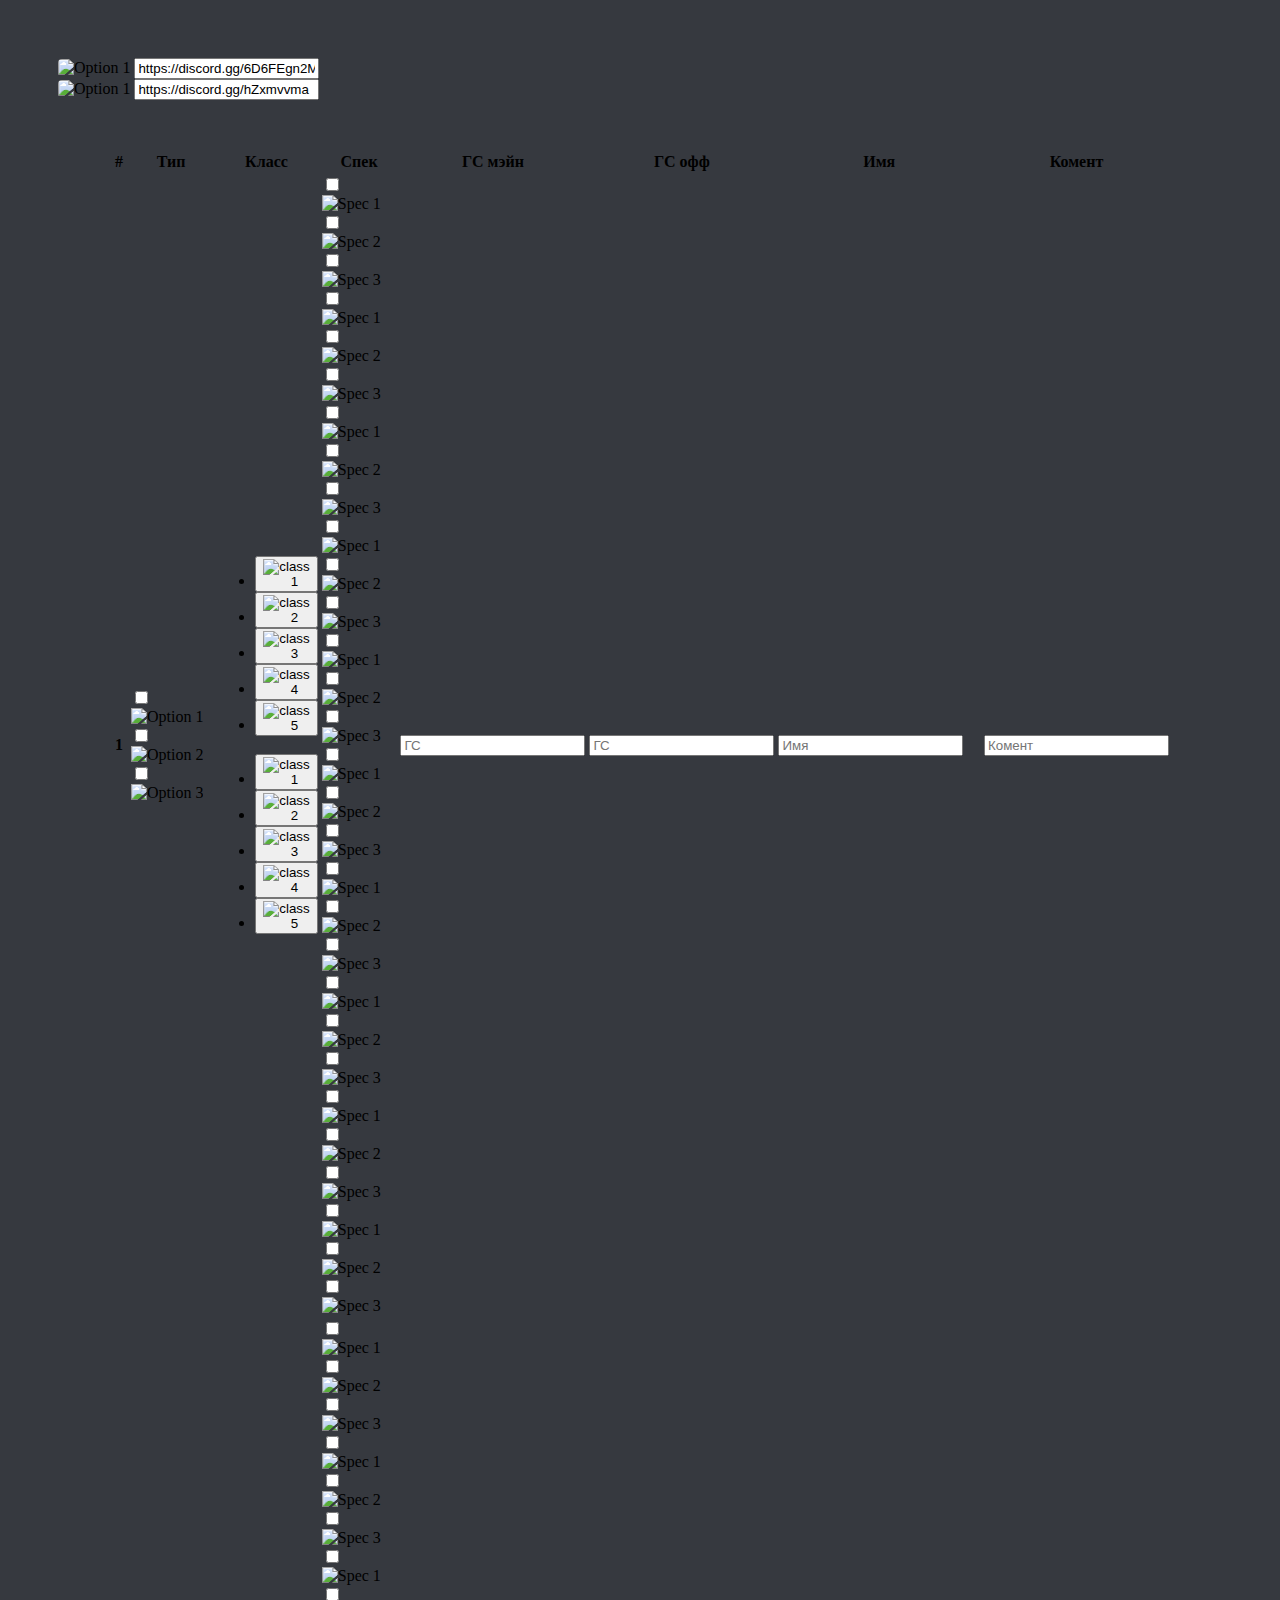
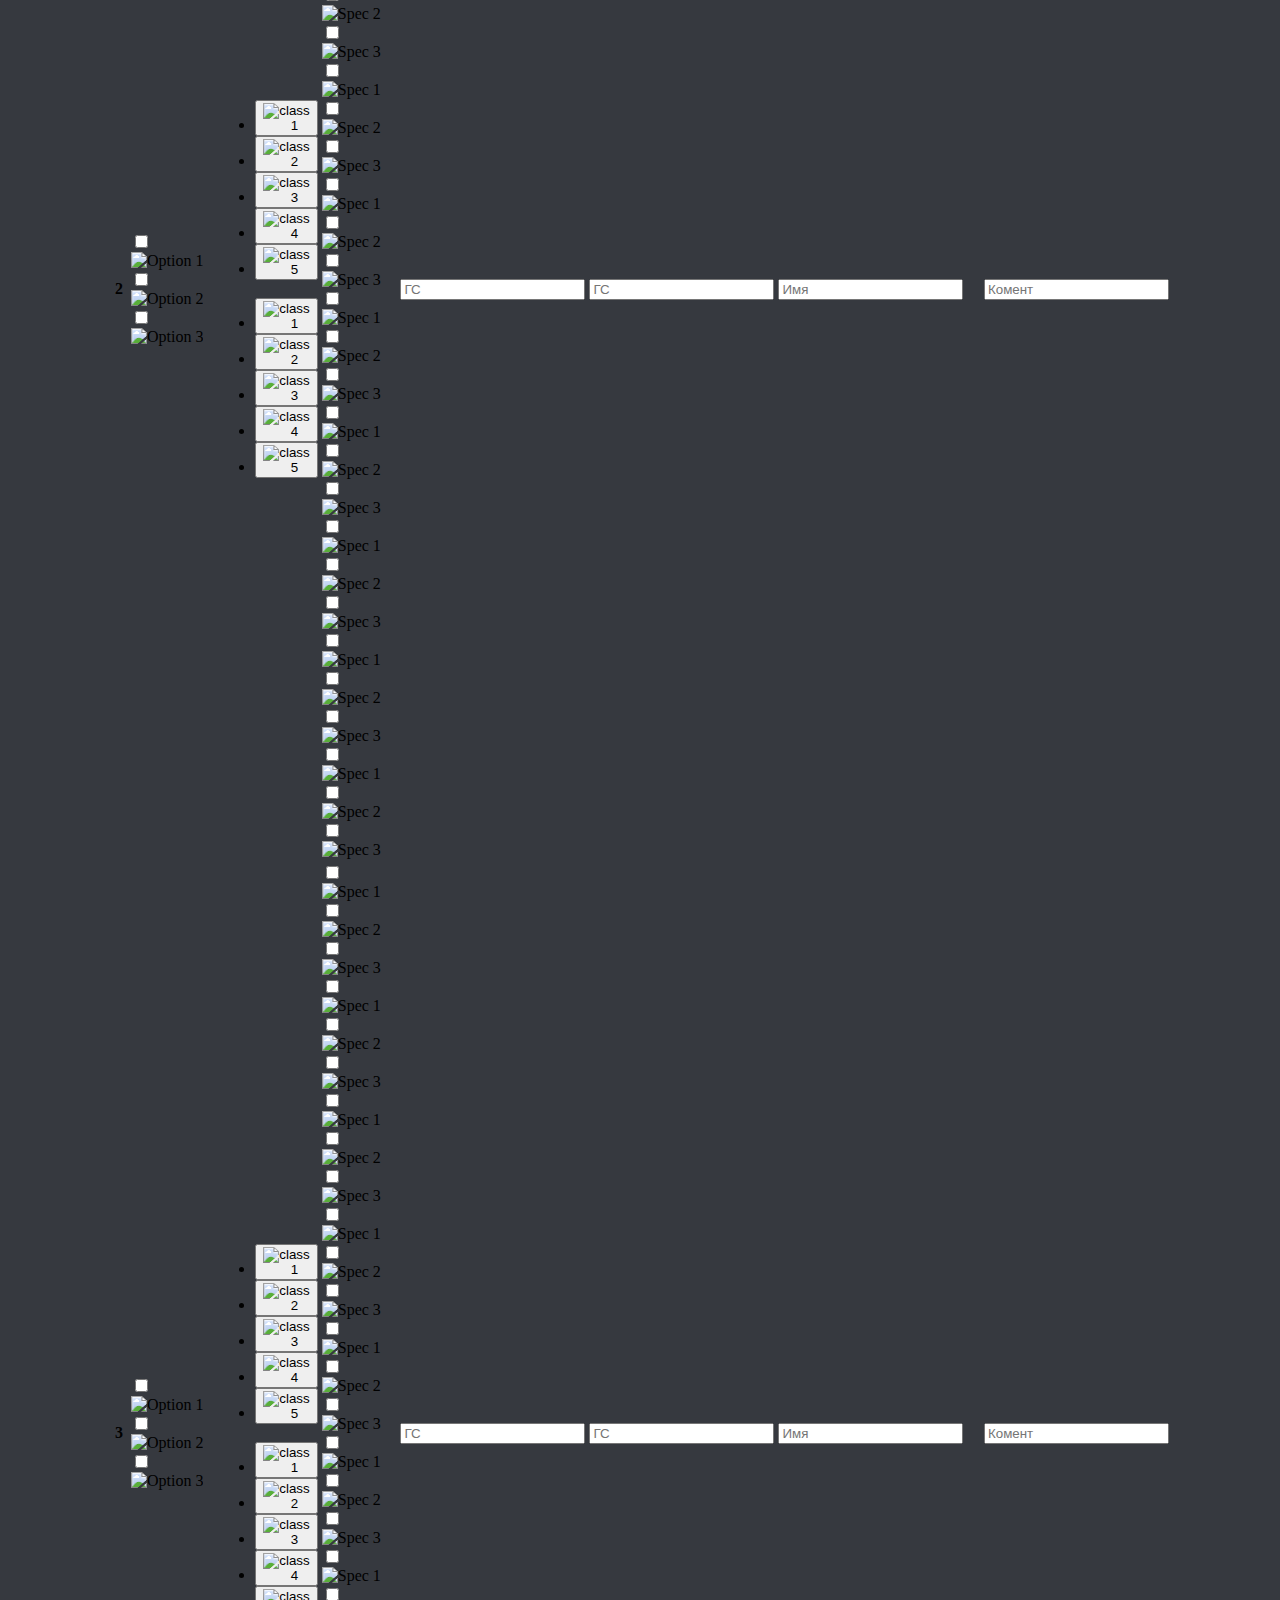
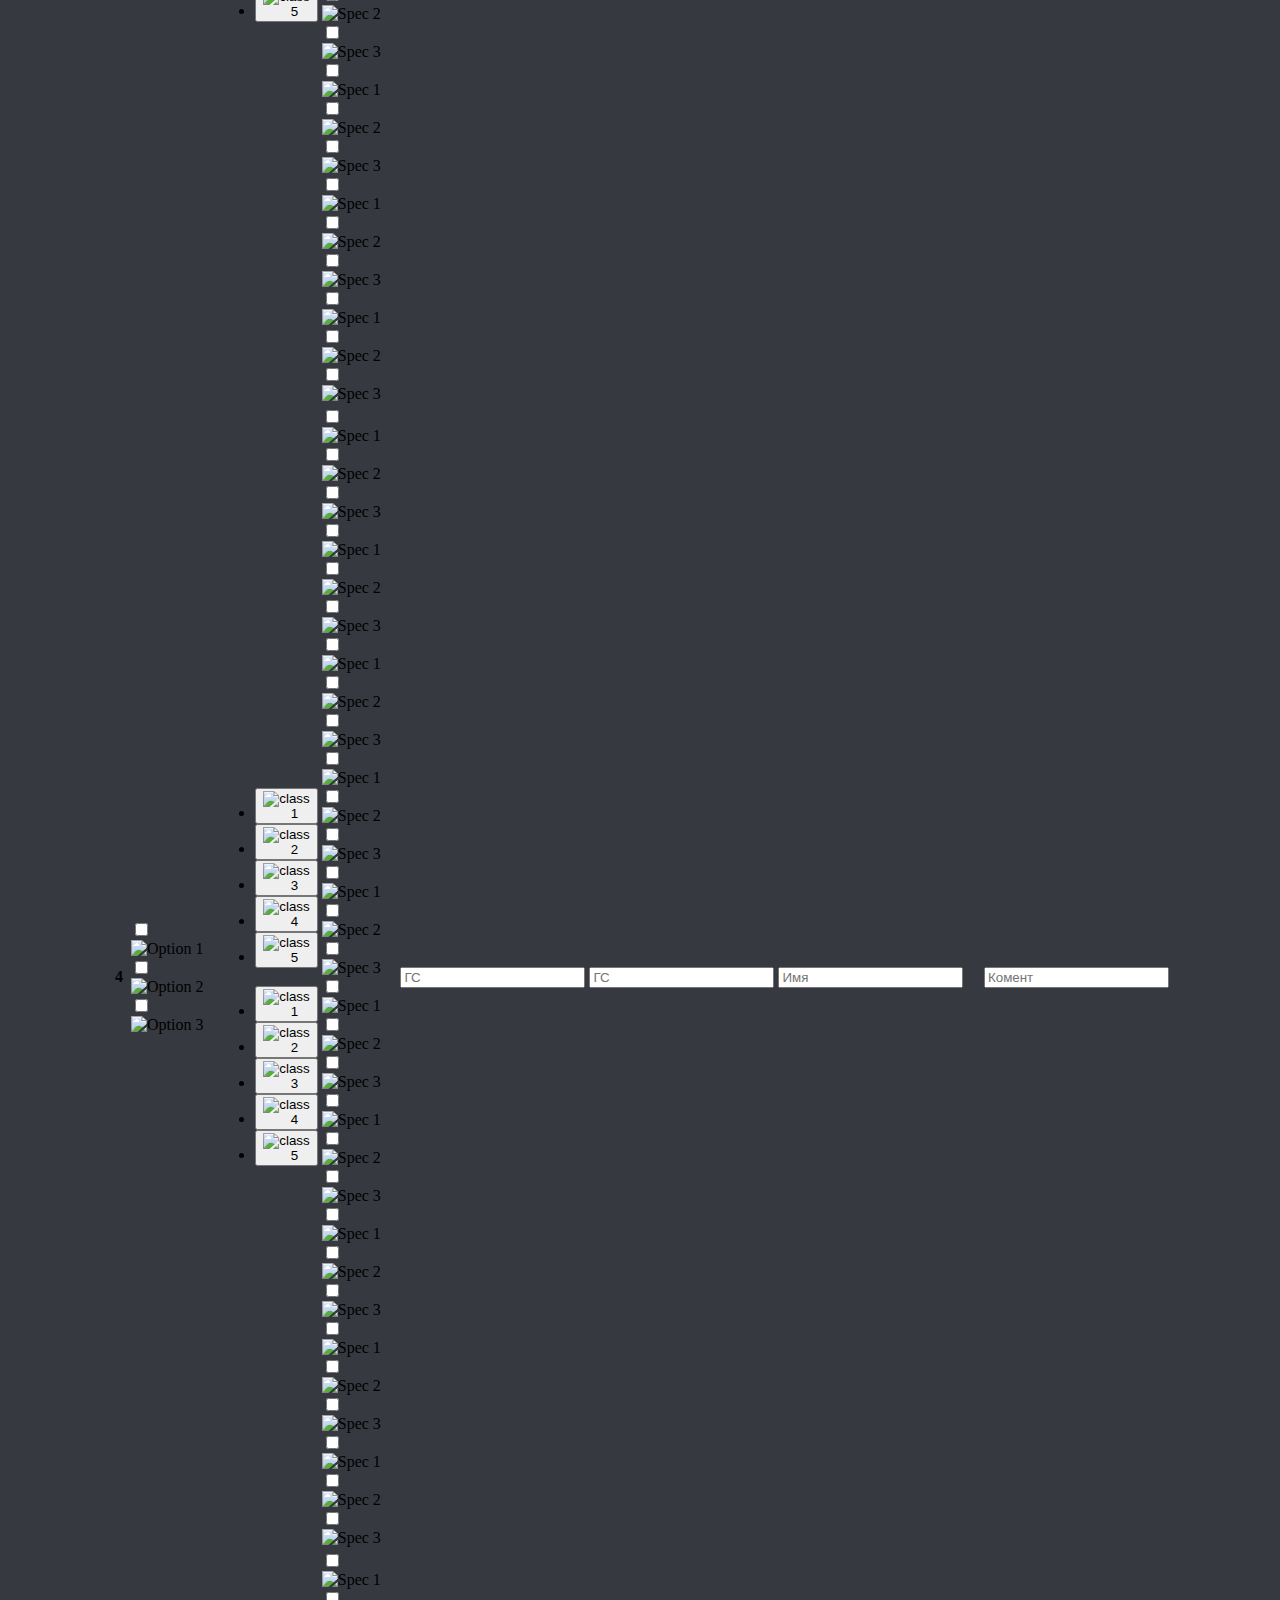
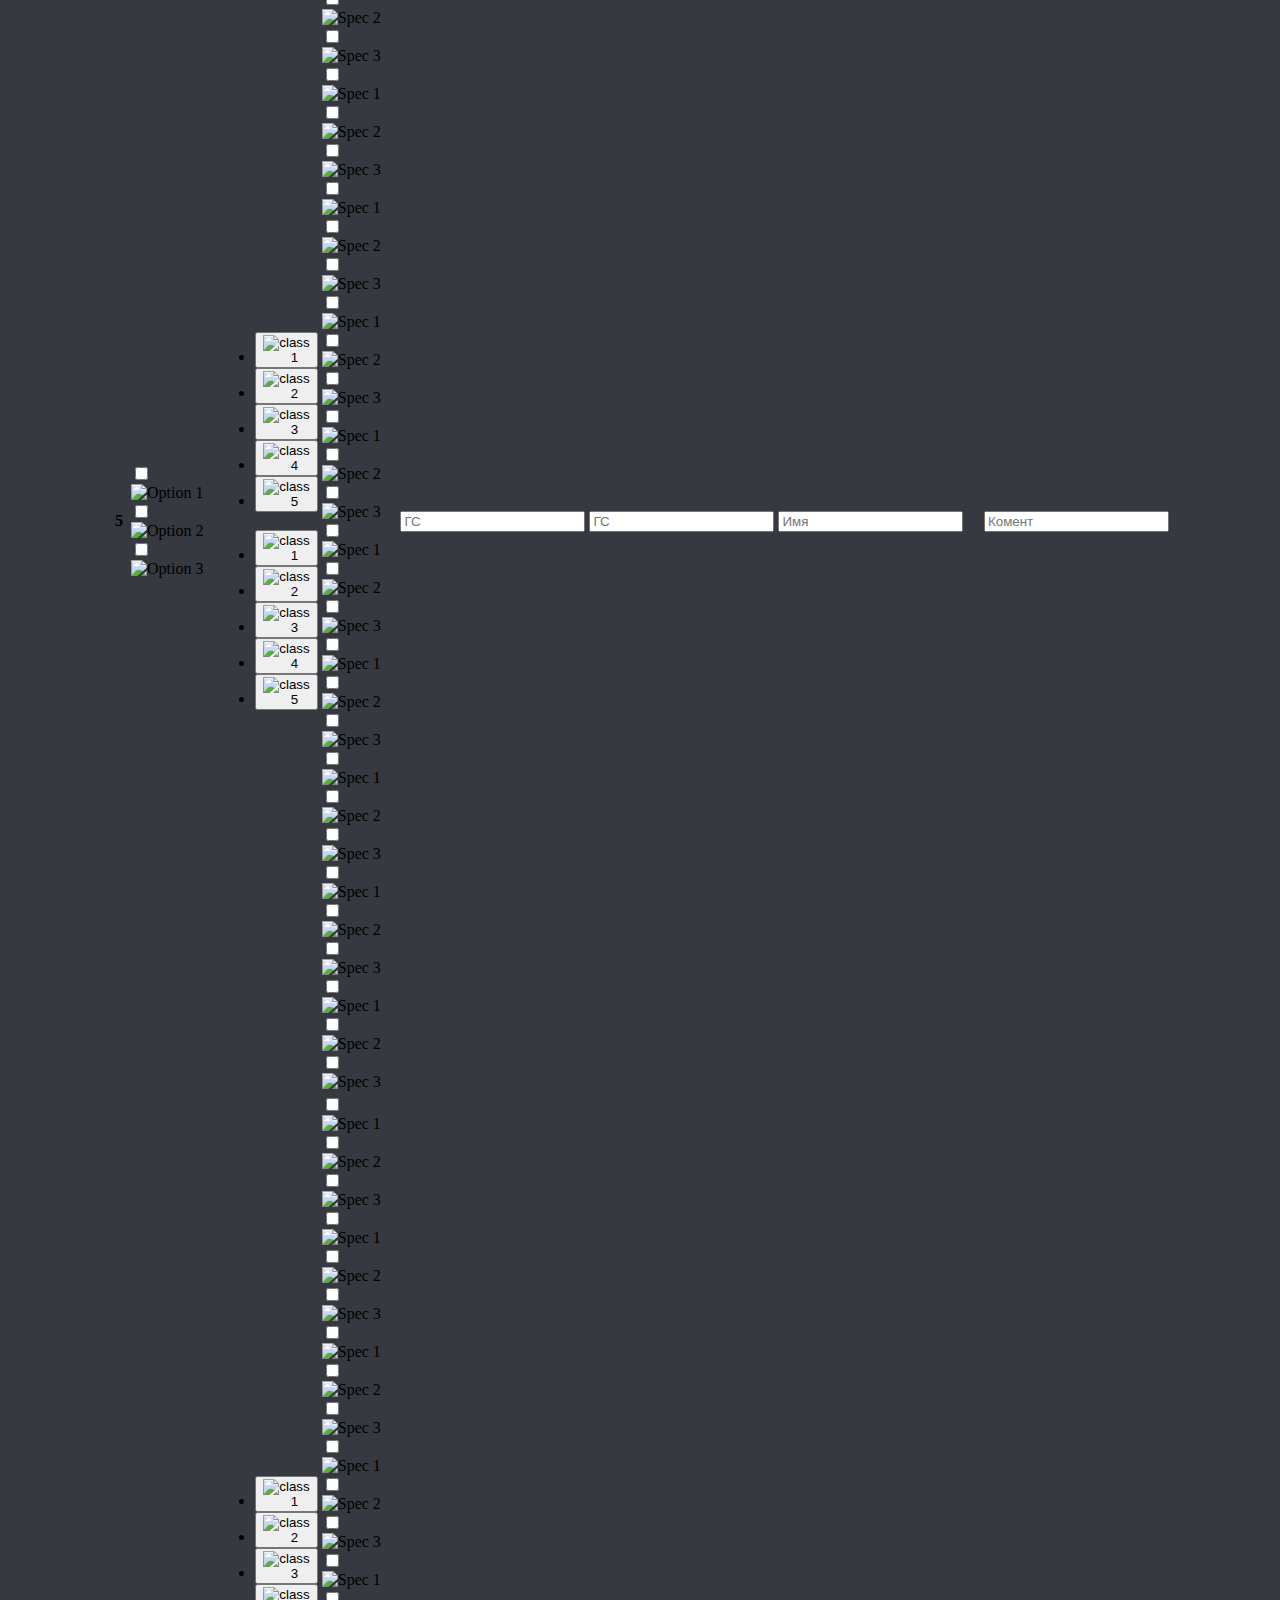
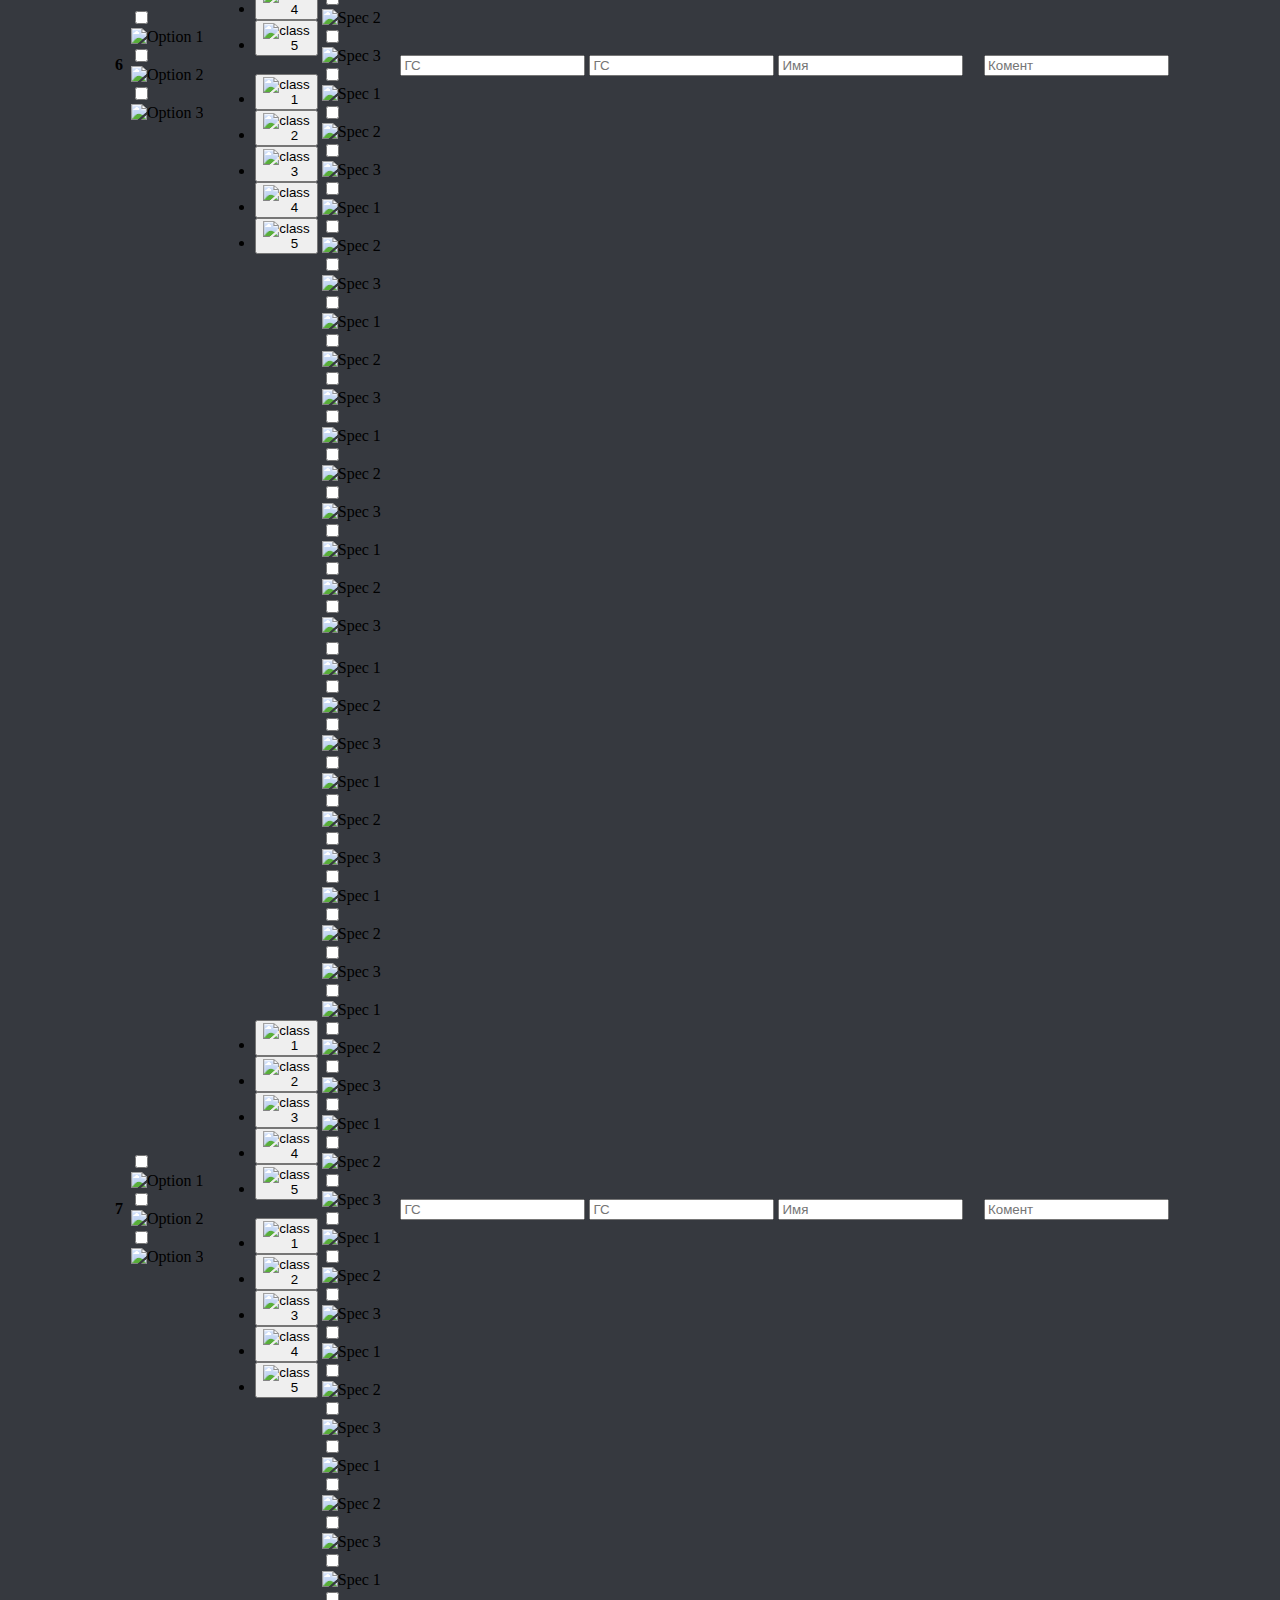
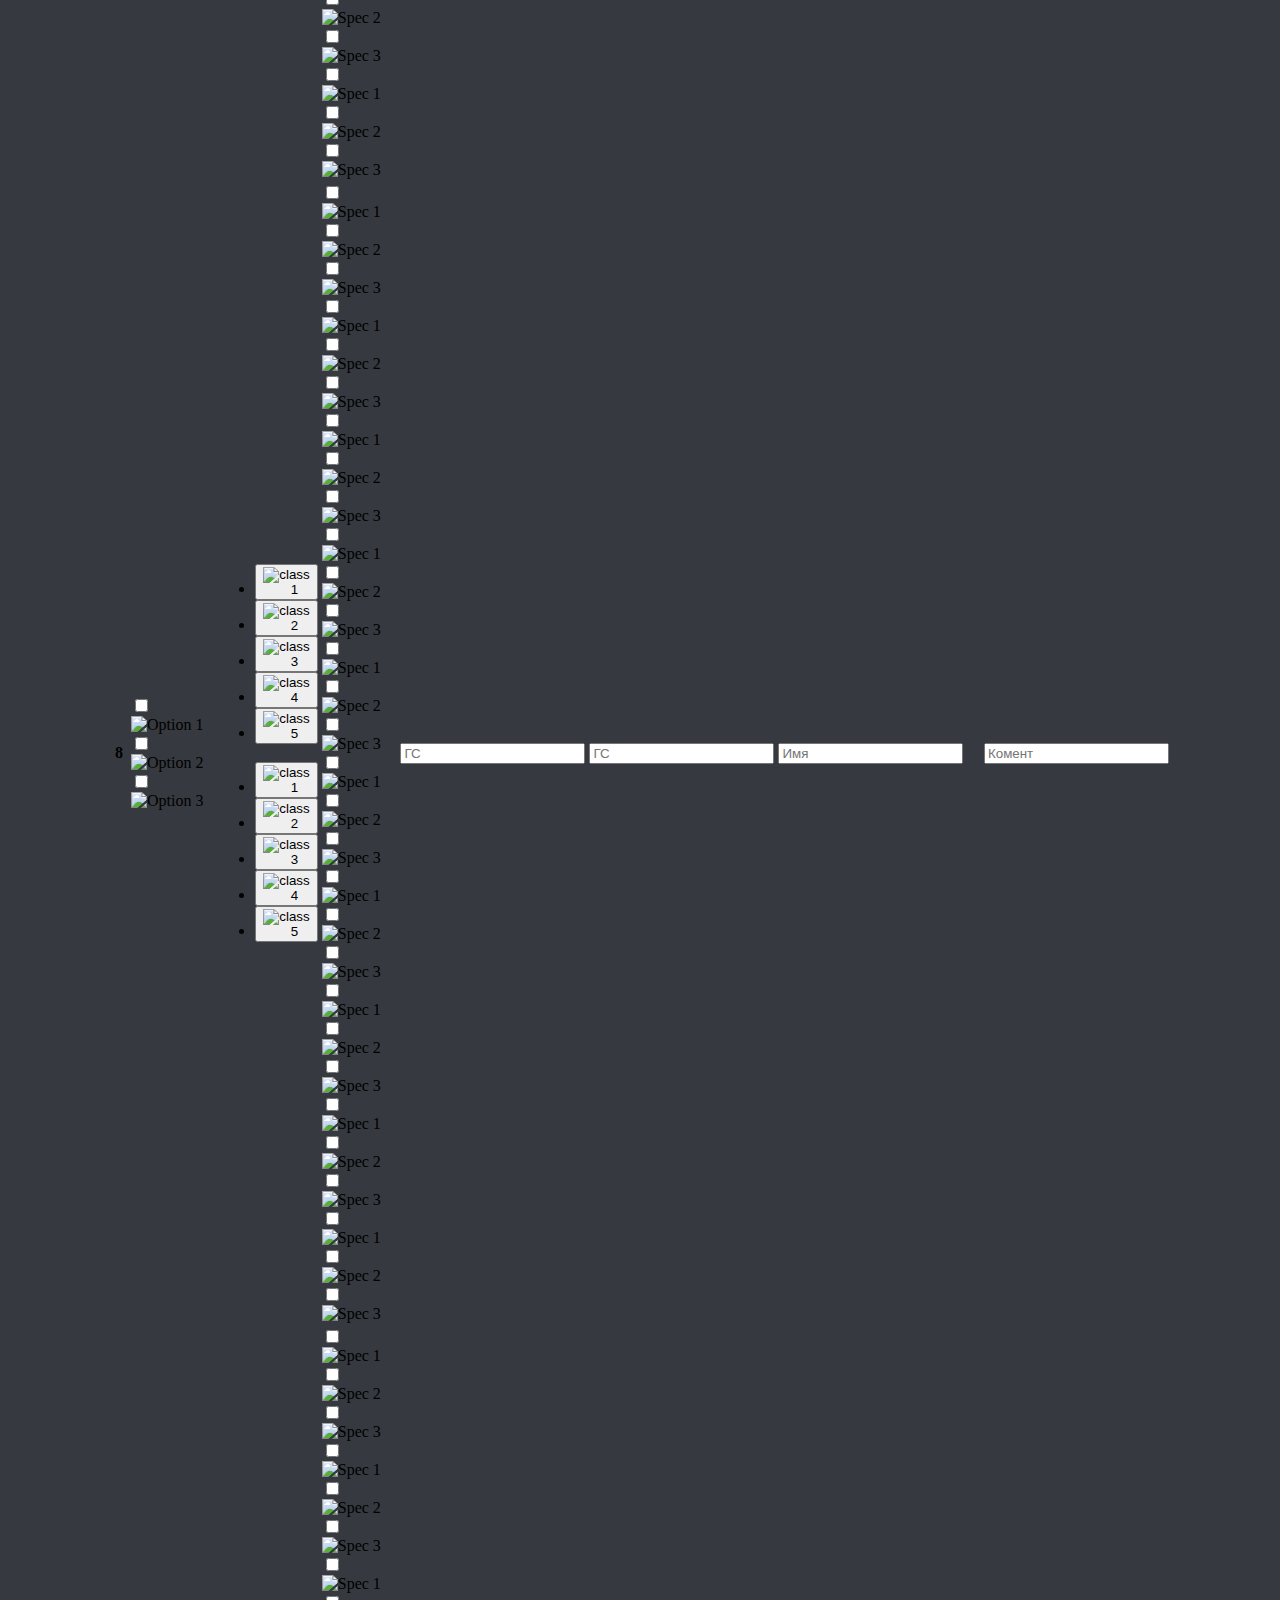
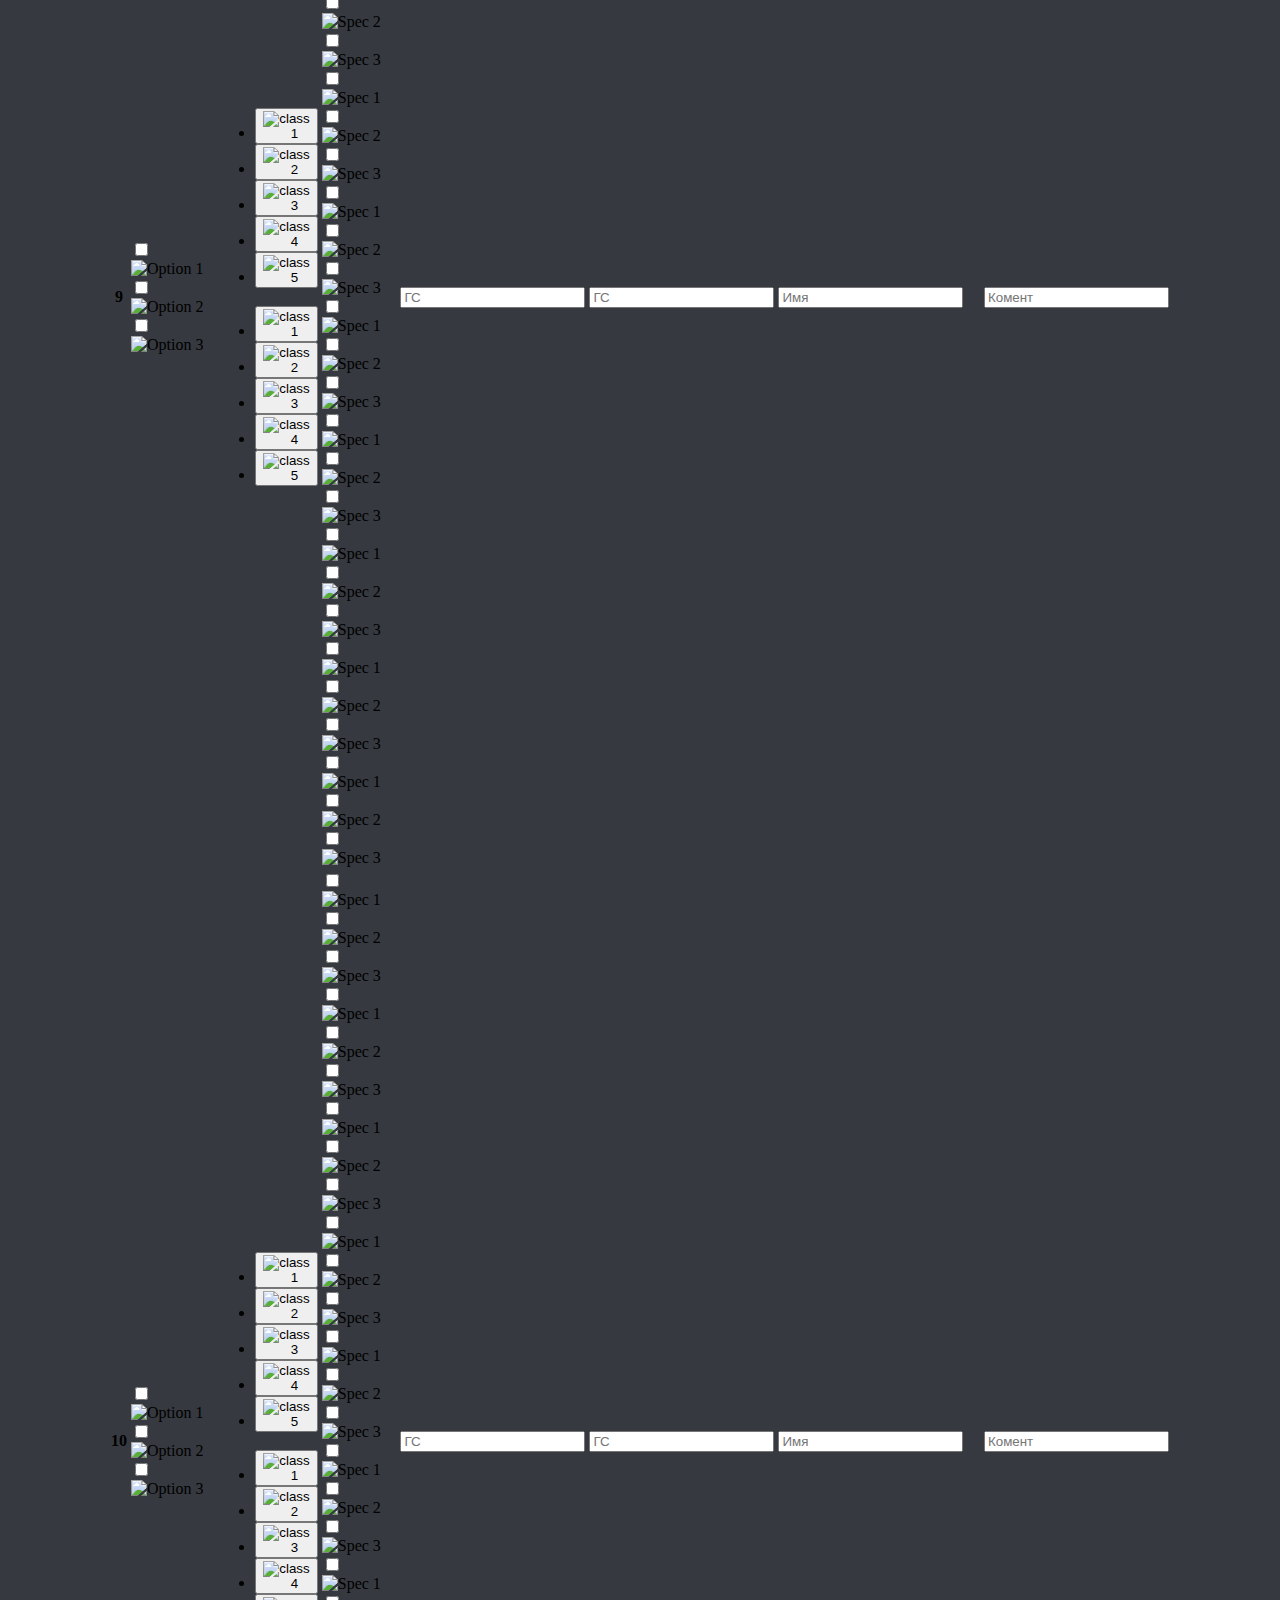
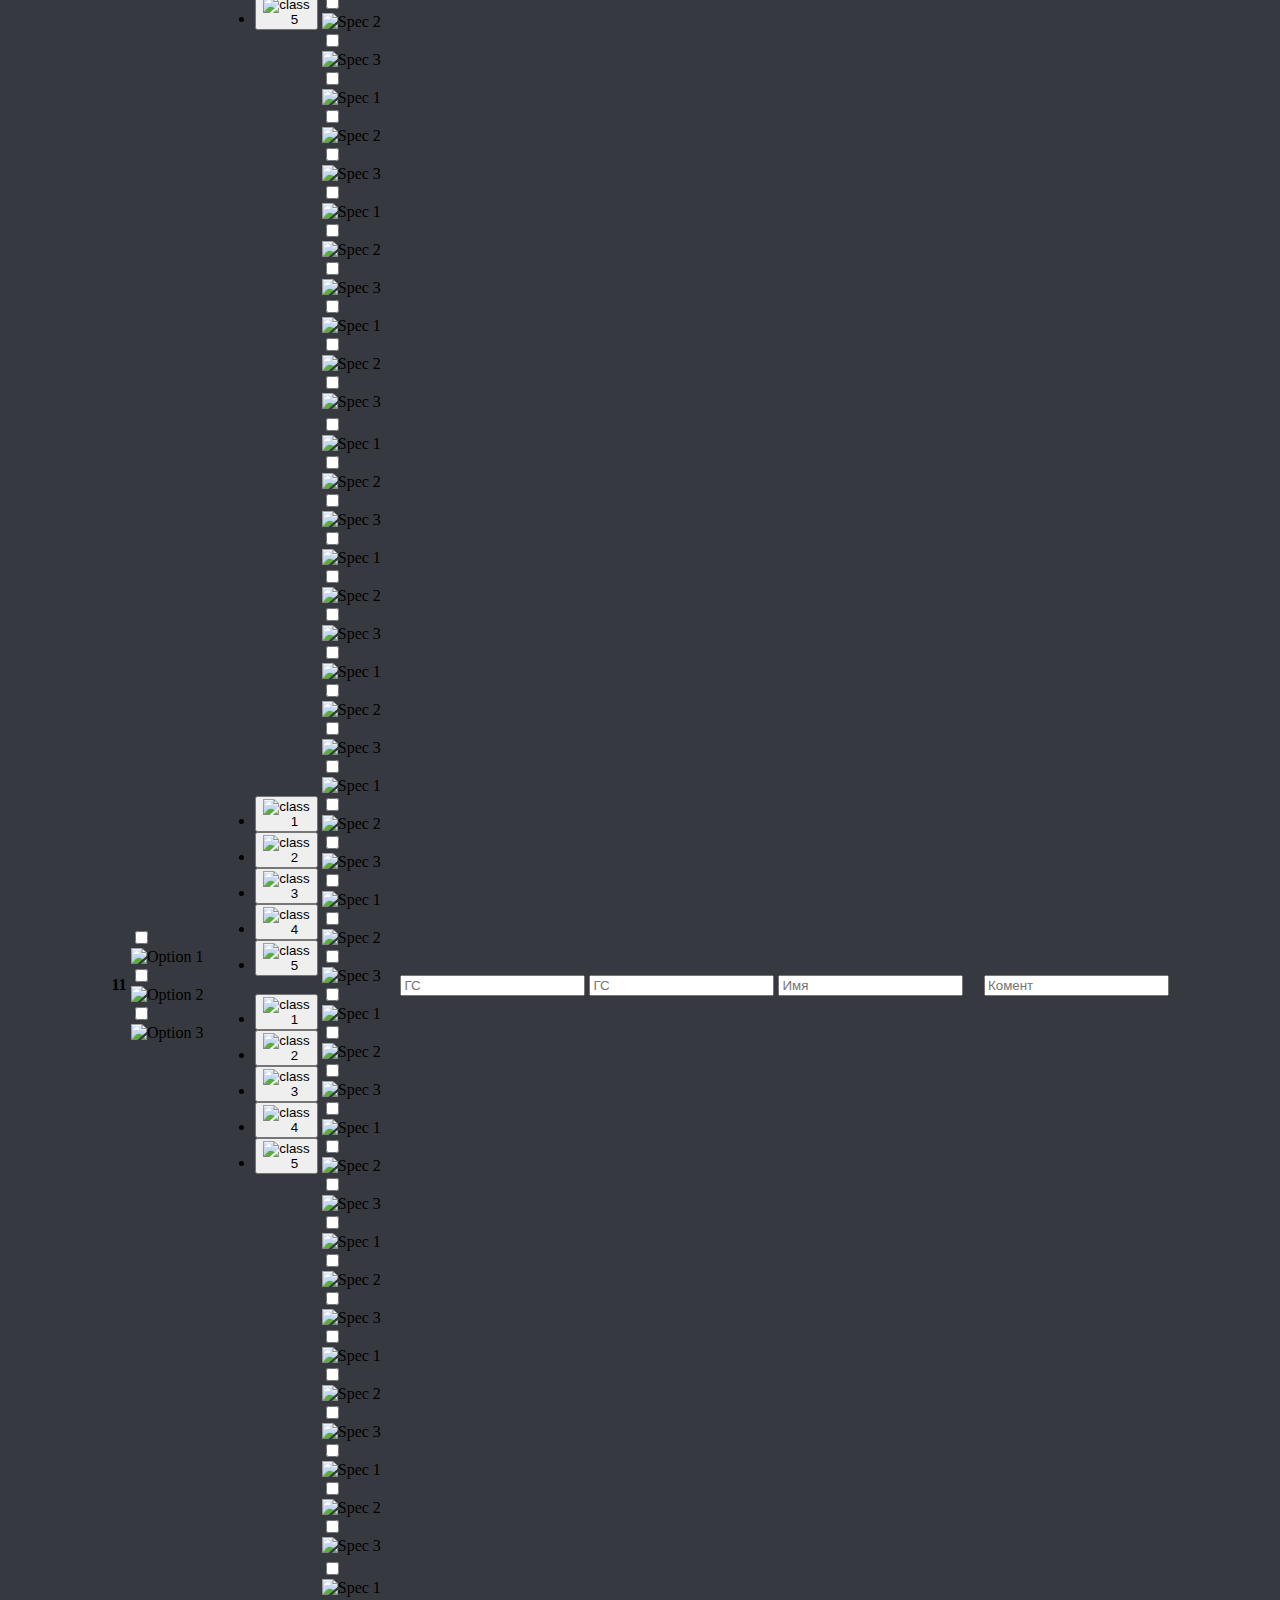
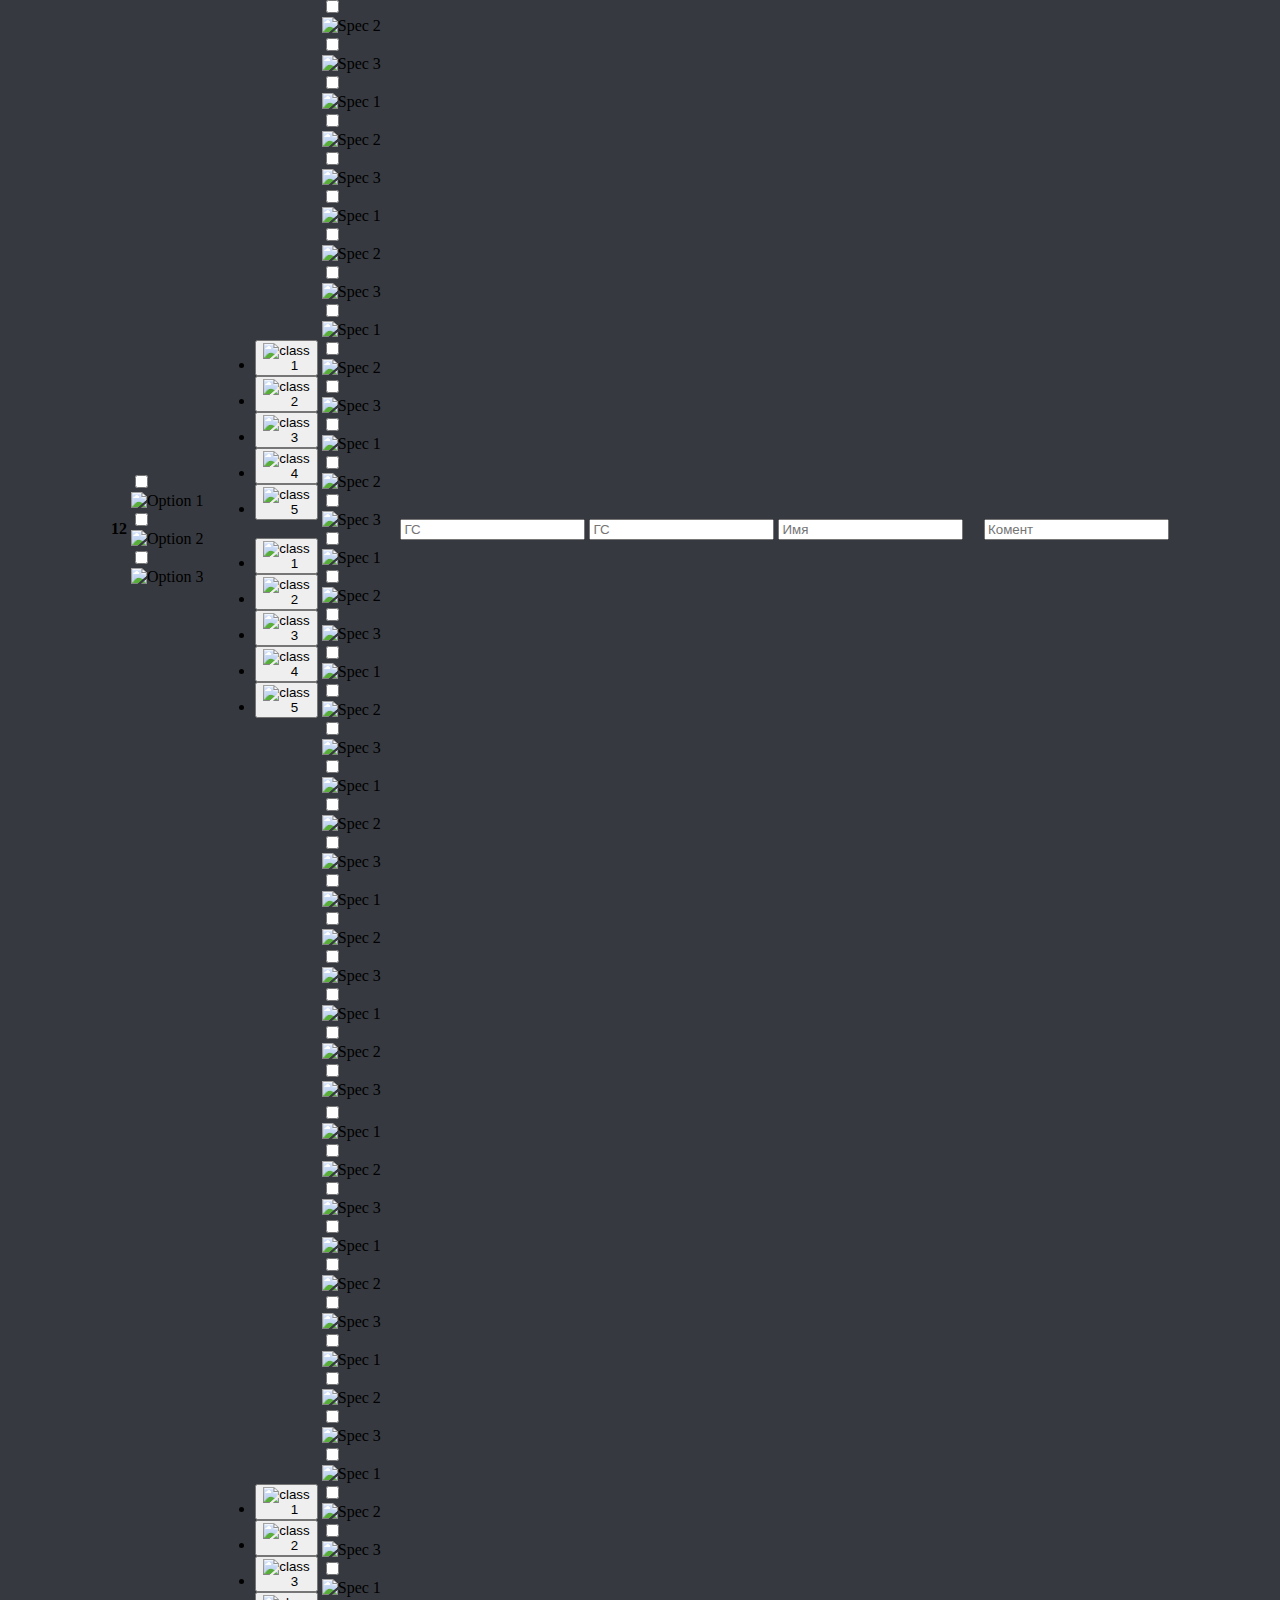
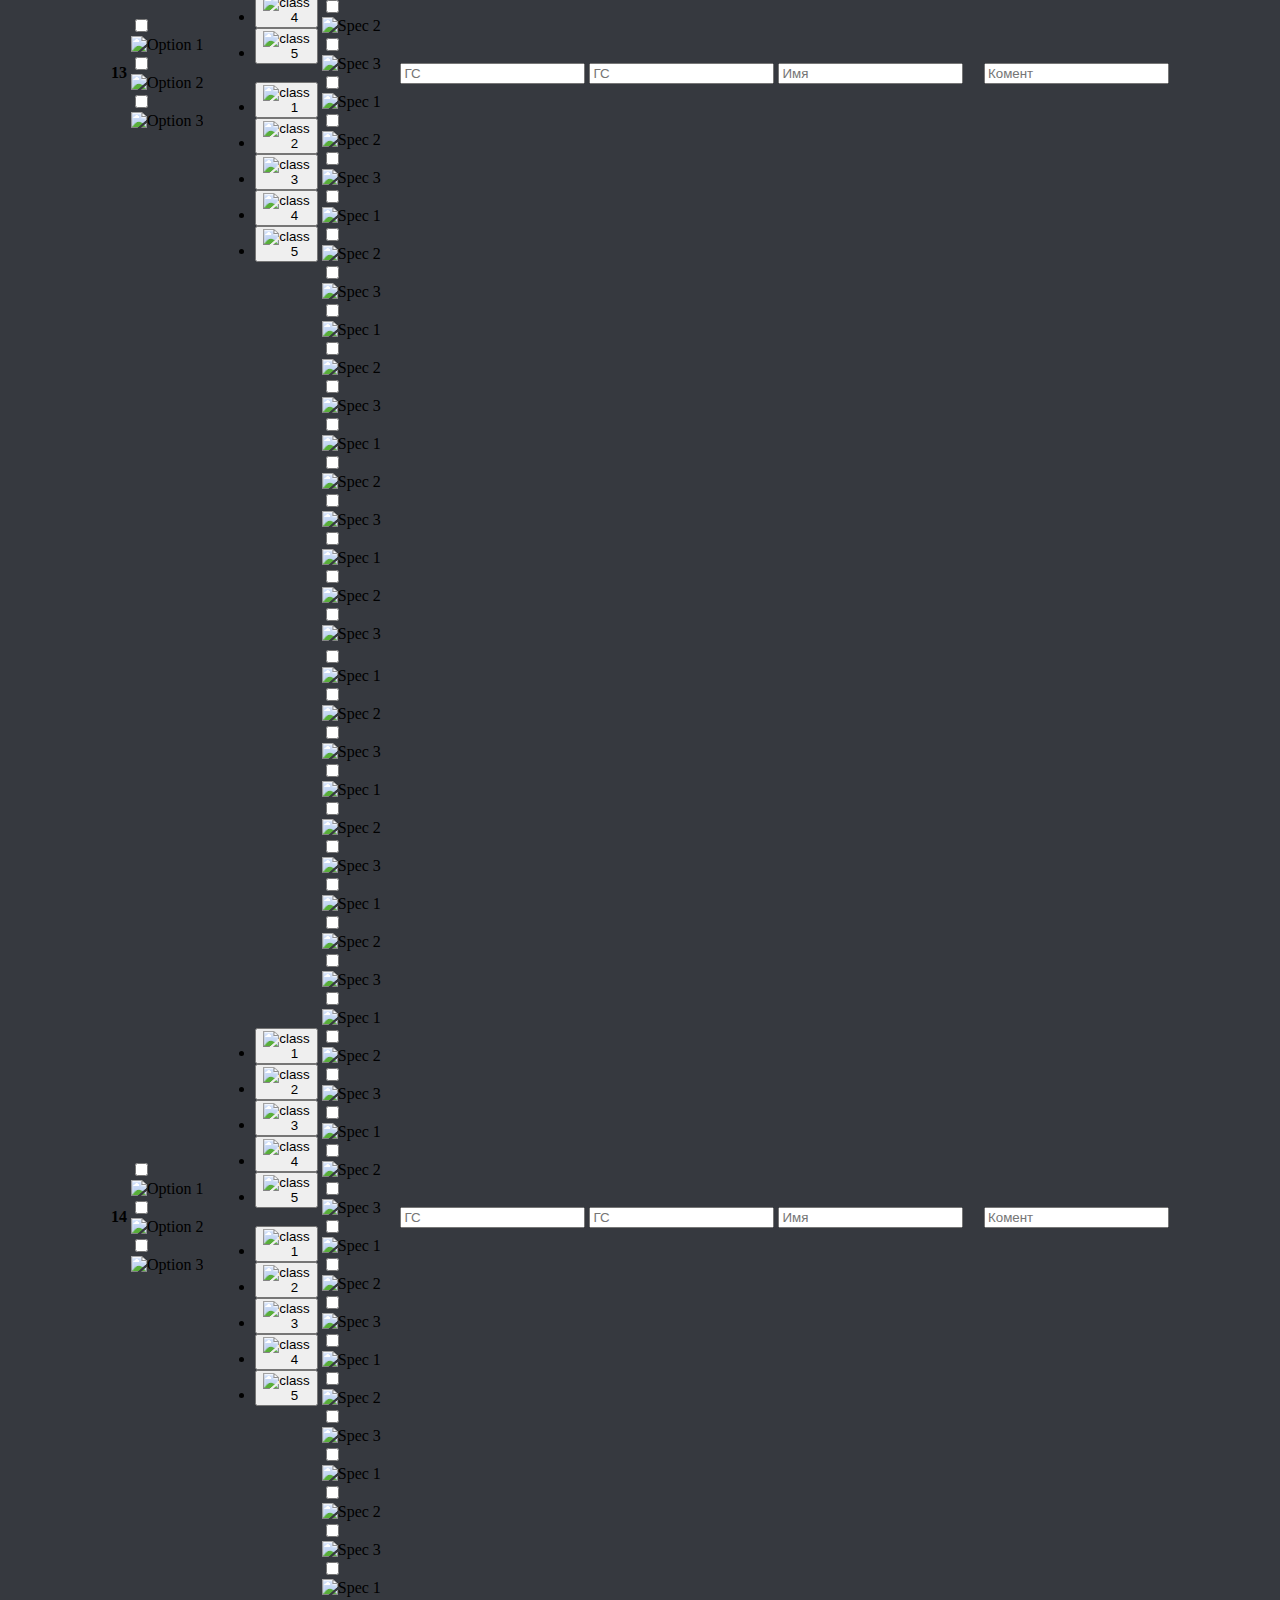
==== index.html @ 13b30a1d "Add files via upload" ====
<!doctype html>
<html lang="en">
	<head>
		<!-- Required meta tags -->
		<meta charset="utf-8">
		<meta name="viewport" content="width=device-width, initial-scale=1">
		<meta property="og:title" content="">
		<meta property="og:site_name" content="">
		<meta property="og:url" content="">
		<meta property="og:description" content="">
		<meta property="og:image" content="">

		<!-- CSS only -->
		<link href="https://cdn.jsdelivr.net/npm/bootstrap@5.1.3/dist/css/bootstrap.min.css" rel="stylesheet" integrity="sha384-1BmE4kWBq78iYhFldvKuhfTAU6auU8tT94WrHftjDbrCEXSU1oBoqyl2QvZ6jIW3" crossorigin="anonymous">
		<!-- JavaScript Bundle with Popper -->
		<script src="https://cdn.jsdelivr.net/npm/bootstrap@5.1.3/dist/js/bootstrap.bundle.min.js" integrity="sha384-ka7Sk0Gln4gmtz2MlQnikT1wXgYsOg+OMhuP+IlRH9sENBO0LRn5q+8nbTov4+1p" crossorigin="anonymous"></script>

		<link rel="stylesheet" href="https://cdn.jsdelivr.net/npm/bootstrap-icons@1.5.0/font/bootstrap-icons.css">
		<link rel="shortcut icon" href="" type="image/png">

		<link rel="stylesheet" href="style.css">

		<title>Таблица для рейдов</title>

	</head>
	<body style="background-color: #36393f;">

		<div class="container" style="padding: 50px;">
		  <div class="row">
		    <div class="col">
				<div class="input-group col-mb-3">
					<img width="50" src="https://cdn.discordapp.com/icons/573260117773123605/e308574f6fed836ef4d67b08f475e1ff.webp?size=96" alt="Option 1" style="border-top-left-radius: 0.25rem; border-bottom-left-radius: 0.25rem;">
					<input type="text" class="form-control" placeholder="" aria-label="" aria-describedby="basic-addon1" value="https://discord.gg/6D6FEgn2Mu">
				</div>
		    </div>
		    <div class="col">
				<div class="input-group col-mb-3">
					<img width="50" src="https://cdn.discordapp.com/icons/579657209730826240/0c65d0d6b1f3987e2e867b6792f87336.webp?size=96" alt="Option 1" style="border-top-left-radius: 0.25rem; border-bottom-left-radius: 0.25rem;">
					<input type="text" class="form-control" placeholder="" aria-label="" aria-describedby="basic-addon1" value="https://discord.gg/hZxmvvma">
				</div>
		    </div>
		  </div>
		</div>

		<div style="padding: 100px; padding-top: 0;">
			<table class="table table-bordered table-hover table-dark">
			<thead>
				<tr>
					<th scope="col" class="por-nomer">#</th>
					<th scope="col" style="width: 185px">Тип</th>
					<th scope="col" style="width: 150px">Класс</th>
					<th scope="col" style="width: 185px">Спек</th>
					<th scope="col" style="width: 95px">ГС мэйн</th>
					<th scope="col" style="width: 95px">ГС офф</th>
					<th scope="col" style="width: 250px">Имя</th>
					<th scope="col">Комент</th>
				</tr>
			</thead>
			<tbody>

				<!-- Классы имя файлов
					воин
					разбойник
					паладин
					рыцарь смерти
					охотник
					жрец
					маг
					чернокнижник
					друид
					шаман


					var
					roga
					pal
					dk
					hant
					prist
					mag
					lock
					dru
					sham 
				-->

				<!-- Строка #1 -->
				<tr>
					<!-- Колонка Порядковый номер -->
					<th scope="row" class="por-nomer">1</th>

					<!-- Колонка типа -->
					<td style="width: 185px">
						<label>
							<input type="checkbox" name="line1" value="t">
							<img src="images/t.png" alt="Option 1">
						</label>
						<label>
							<input type="checkbox" name="line1" value="s">
							<img src="images/s.png" alt="Option 2">
						</label>
						<label>
							<input type="checkbox" name="line1" value="d">
							<img src="images/d.png" alt="Option 3">
						</label>
					</td>

					<!-- Колонка Класса -->
					<td style="width: 150px">
						<ul class="nav nav-tabs" id="" role="tablist">
							<li class="nav-item" role="presentation">
								<button class="nav-link active" id="line-1-class-1-tab" data-bs-toggle="tab" data-bs-target="#line-1-class-1" type="button" role="tab" aria-controls="line-1-class-1" aria-selected="true">
									<img width="20" src="images/var.png" alt="class 1"></button>
							</li>
							<li class="nav-item" role="presentation">
								<button class="nav-link" id="line-1-class-2-tab" data-bs-toggle="tab" data-bs-target="#line-1-class-2" type="button" role="tab" aria-controls="line-1-class-2" aria-selected="false">
									<img width="20" src="images/roga.png" alt="class 2"></button>
							</li>
							<li class="nav-item" role="presentation">
								<button class="nav-link" id="line-1-class-3-tab" data-bs-toggle="tab" data-bs-target="#line-1-class-3" type="button" role="tab" aria-controls="line-1-class-3" aria-selected="false">
									<img width="20" src="images/pal.png" alt="class 3"></button>
							</li>
							<li class="nav-item" role="presentation">
								<button class="nav-link" id="line-1-class-4-tab" data-bs-toggle="tab" data-bs-target="#line-1-class-4" type="button" role="tab" aria-controls="line-1-class-4" aria-selected="false">
									<img width="20" src="images/dk.png" alt="class 4"></button>
							</li>
							<li class="nav-item flex-column" role="presentation">
								<button class="nav-link" id="line-1-class-5-tab" data-bs-toggle="tab" data-bs-target="#line-1-class-5" type="button" role="tab" aria-controls="line-1-class-5" aria-selected="false">
									<img width="20" src="images/hant.png" alt="class 5"></button>
							</li><br>
							<li class="nav-item" role="presentation">
								<button class="nav-link" id="line-1-class-6-tab" data-bs-toggle="tab" data-bs-target="#line-1-class-6" type="button" role="tab" aria-controls="line-1-class-6" aria-selected="false">
									<img width="20" src="images/prist.png" alt="class 1"></button>
							</li>
							<li class="nav-item" role="presentation">
								<button class="nav-link" id="line-1-class-7-tab" data-bs-toggle="tab" data-bs-target="#line-1-class-7" type="button" role="tab" aria-controls="line-1-class-7" aria-selected="false">
									<img width="20" src="images/mag.png" alt="class 2"></button>
							</li>
							<li class="nav-item" role="presentation">
								<button class="nav-link" id="line-1-class-8-tab" data-bs-toggle="tab" data-bs-target="#line-1-class-8" type="button" role="tab" aria-controls="line-1-class-8" aria-selected="false">
									<img width="20" src="images/lock.png" alt="class 3"></button>
							</li>
							<li class="nav-item" role="presentation">
								<button class="nav-link" id="line-1-class-9-tab" data-bs-toggle="tab" data-bs-target="#line-1-class-9" type="button" role="tab" aria-controls="line-1-class-9" aria-selected="false">
									<img width="20" src="images/dru.png" alt="class 4"></button>
							</li>
							<li class="nav-item" role="presentation">
								<button class="nav-link" id="line-1-class-10-tab" data-bs-toggle="tab" data-bs-target="#line-1-class-10" type="button" role="tab" aria-controls="line-1-class-10" aria-selected="false">
									<img width="20" src="images/sham.png" alt="class 5"></button>
							</li>
						</ul>
					</td>

					<!-- Колонка спека -->
					<td style="width: 185px">
						<div class="tab-content" id="myTabContent">
							<div class="tab-pane fade show active" id="line-1-class-1" role="tabpanel" aria-labelledby="line-1-class-1-tab">
								<label>
									<input type="checkbox" name="line1" value="var1">
									<img src="images/var1.png" alt="Spec 1">
								</label>
								<label>
									<input type="checkbox" name="line1" value="var2">
									<img src="images/var2.png" alt="Spec 2">
								</label>
								<label>
									<input type="checkbox" name="line1" value="var3">
									<img src="images/var3.png" alt="Spec 3">
								</label>
							</div>
							<div class="tab-pane fade" id="line-1-class-2" role="tabpanel" aria-labelledby="line-1-class-2-tab">
								<label>
									<input type="checkbox" name="line1" value="roga1">
									<img src="images/roga1.png" alt="Spec 1">
								</label>
								<label>
									<input type="checkbox" name="line1" value="roga2">
									<img src="images/roga2.png" alt="Spec 2">
								</label>
								<label>
									<input type="checkbox" name="line1" value="roga3">
									<img src="images/roga3.png" alt="Spec 3">
								</label>
							</div>
							<div class="tab-pane fade" id="line-1-class-3" role="tabpanel" aria-labelledby="line-1-class-3-tab">
								<label>
									<input type="checkbox" name="line1" value="pal1">
									<img src="images/pal1.png" alt="Spec 1">
								</label>
								<label>
									<input type="checkbox" name="line1" value="pal2">
									<img src="images/pal2.png" alt="Spec 2">
								</label>
								<label>
									<input type="checkbox" name="line1" value="pal3">
									<img src="images/pal3.png" alt="Spec 3">
								</label>
							</div>
							<div class="tab-pane fade" id="line-1-class-4" role="tabpanel" aria-labelledby="line-1-class-4-tab">
								<label>
									<input type="checkbox" name="line1" value="dk1">
									<img src="images/dk1.png" alt="Spec 1">
								</label>
								<label>
									<input type="checkbox" name="line1" value="dk2">
									<img src="images/dk2.png" alt="Spec 2">
								</label>
								<label>
									<input type="checkbox" name="line1" value="dk3">
									<img src="images/dk3.png" alt="Spec 3">
								</label>
							</div>
							<div class="tab-pane fade" id="line-1-class-5" role="tabpanel" aria-labelledby="line-1-class-5-tab">
								<label>
									<input type="checkbox" name="line1" value="hant1">
									<img src="images/hant1.png" alt="Spec 1">
								</label>
								<label>
									<input type="checkbox" name="line1" value="hant2">
									<img src="images/hant2.png" alt="Spec 2">
								</label>
								<label>
									<input type="checkbox" name="line1" value="hant3">
									<img src="images/hant3.png" alt="Spec 3">
								</label>
							</div>
							<div class="tab-pane fade" id="line-1-class-6" role="tabpanel" aria-labelledby="line-1-class-6-tab">
								<label>
									<input type="checkbox" name="line1" value="prist1">
									<img src="images/prist1.png" alt="Spec 1">
								</label>
								<label>
									<input type="checkbox" name="line1" value="prist2">
									<img src="images/prist2.png" alt="Spec 2">
								</label>
								<label>
									<input type="checkbox" name="line1" value="prist3">
									<img src="images/prist3.png" alt="Spec 3">
								</label>
							</div>
							<div class="tab-pane fade" id="line-1-class-7" role="tabpanel" aria-labelledby="line-1-class-7-tab">
								<label>
									<input type="checkbox" name="line1" value="mag1">
									<img src="images/mag1.png" alt="Spec 1">
								</label>
								<label>
									<input type="checkbox" name="line1" value="mag2">
									<img src="images/mag2.png" alt="Spec 2">
								</label>
								<label>
									<input type="checkbox" name="line1" value="mag3">
									<img src="images/mag3.png" alt="Spec 3">
								</label>
							</div>
							<div class="tab-pane fade" id="line-1-class-8" role="tabpanel" aria-labelledby="line-1-class-8-tab">
								<label>
									<input type="checkbox" name="line1" value="lock1">
									<img src="images/lock1.png" alt="Spec 1">
								</label>
								<label>
									<input type="checkbox" name="line1" value="lock2">
									<img src="images/lock2.png" alt="Spec 2">
								</label>
								<label>
									<input type="checkbox" name="line1" value="lock3">
									<img src="images/lock3.png" alt="Spec 3">
								</label>
							</div>
							<div class="tab-pane fade" id="line-1-class-9" role="tabpanel" aria-labelledby="line-1-class-9-tab">
								<label>
									<input type="checkbox" name="line1" value="dru1">
									<img src="images/dru1.png" alt="Spec 1">
								</label>
								<label>
									<input type="checkbox" name="line1" value="dru2">
									<img src="images/dru2.png" alt="Spec 2">
								</label>
								<label>
									<input type="checkbox" name="line1" value="dru3">
									<img src="images/dru3.png" alt="Spec 3">
								</label>
							</div>
							<div class="tab-pane fade" id="line-1-class-10" role="tabpanel" aria-labelledby="line-1-class-10-tab">
								<label>
									<input type="checkbox" name="line1" value="sham1">
									<img src="images/sham1.png" alt="Spec 1">
								</label>
								<label>
									<input type="checkbox" name="line1" value="sham2">
									<img src="images/sham2.png" alt="Spec 2">
								</label>
								<label>
									<input type="checkbox" name="line1" value="sham3">
									<img src="images/sham3.png" alt="Spec 3">
								</label>
							</div>
						</div>
					</td>

					<!-- Колонка ГС мэйн -->
					<td style="width: 95px">
						<div class="input-group mb-3">
							<input type="text" class="form-control" placeholder="ГС" aria-label="ГС" aria-describedby="basic-addon1">
						</div>
					</td>

					<!-- Колонка ГС офф -->
					<td style="width: 95px">
						<div class="input-group mb-3">
							<input type="text" class="form-control" placeholder="ГС" aria-label="ГС" aria-describedby="basic-addon1">
						</div>
					</td>
					
					<!-- Колонка Имени -->
					<td style="width: 250px">
						<div class="input-group mb-3">
							<input type="text" class="form-control" placeholder="Имя" aria-label="Имя" aria-describedby="basic-addon1">
						</div>
					</td>

					<!-- Колонка Комента -->
					<td>
						<div class="input-group mb-3">
							<input type="text" class="form-control" placeholder="Комент" aria-label="Комент" aria-describedby="basic-addon1">
						</div>
					</td>
				</tr>

<!-- -------------------------------------------------------------------------------------------------------------------------------- -->


				<!-- Строка #2 -->
				<tr>
					<!-- Колонка Порядковый номер -->
					<th scope="row" class="por-nomer">2</th>

					<!-- Колонка типа -->
					<td style="width: 185px">
						<label>
							<input type="checkbox" name="line2" value="t">
							<img src="images/t.png" alt="Option 1">
						</label>
						<label>
							<input type="checkbox" name="line2" value="s">
							<img src="images/s.png" alt="Option 2">
						</label>
						<label>
							<input type="checkbox" name="line2" value="d">
							<img src="images/d.png" alt="Option 3">
						</label>
					</td>

					<!-- Колонка Класса -->
					<td style="width: 150px">
						<ul class="nav nav-tabs" id="" role="tablist">
							<li class="nav-item" role="presentation">
								<button class="nav-link active" id="line2-class-1-tab" data-bs-toggle="tab" data-bs-target="#line2-class-1" type="button" role="tab" aria-controls="line2-class-1" aria-selected="true">
									<img width="20" src="images/var.png" alt="class 1"></button>
							</li>
							<li class="nav-item" role="presentation">
								<button class="nav-link" id="line2-class-2-tab" data-bs-toggle="tab" data-bs-target="#line2-class-2" type="button" role="tab" aria-controls="line2-class-2" aria-selected="false">
									<img width="20" src="images/roga.png" alt="class 2"></button>
							</li>
							<li class="nav-item" role="presentation">
								<button class="nav-link" id="line2-class-3-tab" data-bs-toggle="tab" data-bs-target="#line2-class-3" type="button" role="tab" aria-controls="line2-class-3" aria-selected="false">
									<img width="20" src="images/pal.png" alt="class 3"></button>
							</li>
							<li class="nav-item" role="presentation">
								<button class="nav-link" id="line2-class-4-tab" data-bs-toggle="tab" data-bs-target="#line2-class-4" type="button" role="tab" aria-controls="line2-class-4" aria-selected="false">
									<img width="20" src="images/dk.png" alt="class 4"></button>
							</li>
							<li class="nav-item flex-column" role="presentation">
								<button class="nav-link" id="line2-class-5-tab" data-bs-toggle="tab" data-bs-target="#line2-class-5" type="button" role="tab" aria-controls="line2-class-5" aria-selected="false">
									<img width="20" src="images/hant.png" alt="class 5"></button>
							</li><br>
							<li class="nav-item" role="presentation">
								<button class="nav-link" id="line2-class-6-tab" data-bs-toggle="tab" data-bs-target="#line2-class-6" type="button" role="tab" aria-controls="line2-class-6" aria-selected="false">
									<img width="20" src="images/prist.png" alt="class 1"></button>
							</li>
							<li class="nav-item" role="presentation">
								<button class="nav-link" id="line2-class-7-tab" data-bs-toggle="tab" data-bs-target="#line2-class-7" type="button" role="tab" aria-controls="line2-class-7" aria-selected="false">
									<img width="20" src="images/mag.png" alt="class 2"></button>
							</li>
							<li class="nav-item" role="presentation">
								<button class="nav-link" id="line2-class-8-tab" data-bs-toggle="tab" data-bs-target="#line2-class-8" type="button" role="tab" aria-controls="line2-class-8" aria-selected="false">
									<img width="20" src="images/lock.png" alt="class 3"></button>
							</li>
							<li class="nav-item" role="presentation">
								<button class="nav-link" id="line2-class-9-tab" data-bs-toggle="tab" data-bs-target="#line2-class-9" type="button" role="tab" aria-controls="line2-class-9" aria-selected="false">
									<img width="20" src="images/dru.png" alt="class 4"></button>
							</li>
							<li class="nav-item" role="presentation">
								<button class="nav-link" id="line2-class-10-tab" data-bs-toggle="tab" data-bs-target="#line2-class-10" type="button" role="tab" aria-controls="line2-class-10" aria-selected="false">
									<img width="20" src="images/sham.png" alt="class 5"></button>
							</li>
						</ul>
					</td>

					<!-- Колонка спека -->
					<td style="width: 185px">
						<div class="tab-content" id="myTabContent">
							<div class="tab-pane fade show active" id="line2-class-1" role="tabpanel" aria-labelledby="line2-class-1-tab">
								<label>
									<input type="checkbox" name="line2" value="var1">
									<img src="images/var1.png" alt="Spec 1">
								</label>
								<label>
									<input type="checkbox" name="line2" value="var2">
									<img src="images/var2.png" alt="Spec 2">
								</label>
								<label>
									<input type="checkbox" name="line2" value="var3">
									<img src="images/var3.png" alt="Spec 3">
								</label>
							</div>
							<div class="tab-pane fade" id="line2-class-2" role="tabpanel" aria-labelledby="line2-class-2-tab">
								<label>
									<input type="checkbox" name="line2" value="roga1">
									<img src="images/roga1.png" alt="Spec 1">
								</label>
								<label>
									<input type="checkbox" name="line2" value="roga2">
									<img src="images/roga2.png" alt="Spec 2">
								</label>
								<label>
									<input type="checkbox" name="line2" value="roga3">
									<img src="images/roga3.png" alt="Spec 3">
								</label>
							</div>
							<div class="tab-pane fade" id="line2-class-3" role="tabpanel" aria-labelledby="line2-class-3-tab">
								<label>
									<input type="checkbox" name="line2" value="pal1">
									<img src="images/pal1.png" alt="Spec 1">
								</label>
								<label>
									<input type="checkbox" name="line2" value="pal2">
									<img src="images/pal2.png" alt="Spec 2">
								</label>
								<label>
									<input type="checkbox" name="line2" value="pal3">
									<img src="images/pal3.png" alt="Spec 3">
								</label>
							</div>
							<div class="tab-pane fade" id="line2-class-4" role="tabpanel" aria-labelledby="line2-class-4-tab">
								<label>
									<input type="checkbox" name="line2" value="dk1">
									<img src="images/dk1.png" alt="Spec 1">
								</label>
								<label>
									<input type="checkbox" name="line2" value="dk2">
									<img src="images/dk2.png" alt="Spec 2">
								</label>
								<label>
									<input type="checkbox" name="line2" value="dk3">
									<img src="images/dk3.png" alt="Spec 3">
								</label>
							</div>
							<div class="tab-pane fade" id="line2-class-5" role="tabpanel" aria-labelledby="line2-class-5-tab">
								<label>
									<input type="checkbox" name="line2" value="hant1">
									<img src="images/hant1.png" alt="Spec 1">
								</label>
								<label>
									<input type="checkbox" name="line2" value="hant2">
									<img src="images/hant2.png" alt="Spec 2">
								</label>
								<label>
									<input type="checkbox" name="line2" value="hant3">
									<img src="images/hant3.png" alt="Spec 3">
								</label>
							</div>
							<div class="tab-pane fade" id="line2-class-6" role="tabpanel" aria-labelledby="line2-class-6-tab">
								<label>
									<input type="checkbox" name="line2" value="prist1">
									<img src="images/prist1.png" alt="Spec 1">
								</label>
								<label>
									<input type="checkbox" name="line2" value="prist2">
									<img src="images/prist2.png" alt="Spec 2">
								</label>
								<label>
									<input type="checkbox" name="line2" value="prist3">
									<img src="images/prist3.png" alt="Spec 3">
								</label>
							</div>
							<div class="tab-pane fade" id="line2-class-7" role="tabpanel" aria-labelledby="line2-class-7-tab">
								<label>
									<input type="checkbox" name="line2" value="mag1">
									<img src="images/mag1.png" alt="Spec 1">
								</label>
								<label>
									<input type="checkbox" name="line2" value="mag2">
									<img src="images/mag2.png" alt="Spec 2">
								</label>
								<label>
									<input type="checkbox" name="line2" value="mag3">
									<img src="images/mag3.png" alt="Spec 3">
								</label>
							</div>
							<div class="tab-pane fade" id="line2-class-8" role="tabpanel" aria-labelledby="line2-class-8-tab">
								<label>
									<input type="checkbox" name="line2" value="lock1">
									<img src="images/lock1.png" alt="Spec 1">
								</label>
								<label>
									<input type="checkbox" name="line2" value="lock2">
									<img src="images/lock2.png" alt="Spec 2">
								</label>
								<label>
									<input type="checkbox" name="line2" value="lock3">
									<img src="images/lock3.png" alt="Spec 3">
								</label>
							</div>
							<div class="tab-pane fade" id="line2-class-9" role="tabpanel" aria-labelledby="line2-class-9-tab">
								<label>
									<input type="checkbox" name="line2" value="dru1">
									<img src="images/dru1.png" alt="Spec 1">
								</label>
								<label>
									<input type="checkbox" name="line2" value="dru2">
									<img src="images/dru2.png" alt="Spec 2">
								</label>
								<label>
									<input type="checkbox" name="line2" value="dru3">
									<img src="images/dru3.png" alt="Spec 3">
								</label>
							</div>
							<div class="tab-pane fade" id="line2-class-10" role="tabpanel" aria-labelledby="line2-class-10-tab">
								<label>
									<input type="checkbox" name="line2" value="sham1">
									<img src="images/sham1.png" alt="Spec 1">
								</label>
								<label>
									<input type="checkbox" name="line2" value="sham2">
									<img src="images/sham2.png" alt="Spec 2">
								</label>
								<label>
									<input type="checkbox" name="line2" value="sham3">
									<img src="images/sham3.png" alt="Spec 3">
								</label>
							</div>
						</div>
					</td>

					<!-- Колонка ГС мэйн -->
					<td style="width: 95px">
						<div class="input-group mb-3">
							<input type="text" class="form-control" placeholder="ГС" aria-label="ГС" aria-describedby="basic-addon1">
						</div>
					</td>

					<!-- Колонка ГС офф -->
					<td style="width: 95px">
						<div class="input-group mb-3">
							<input type="text" class="form-control" placeholder="ГС" aria-label="ГС" aria-describedby="basic-addon1">
						</div>
					</td>
					
					<!-- Колонка Имени -->
					<td style="width: 250px">
						<div class="input-group mb-3">
							<input type="text" class="form-control" placeholder="Имя" aria-label="Имя" aria-describedby="basic-addon1">
						</div>
					</td>

					<!-- Колонка Комента -->
					<td>
						<div class="input-group mb-3">
							<input type="text" class="form-control" placeholder="Комент" aria-label="Комент" aria-describedby="basic-addon1">
						</div>
					</td>
				</tr>

<!-- -------------------------------------------------------------------------------------------------------------------------------- -->

				<!-- Строка #3 -->
				<tr>
					<!-- Колонка Порядковый номер -->
					<th scope="row" class="por-nomer">3</th>

					<!-- Колонка типа -->
					<td style="width: 185px">
						<label>
							<input type="checkbox" name="line3" value="t">
							<img src="images/t.png" alt="Option 1">
						</label>
						<label>
							<input type="checkbox" name="line3" value="s">
							<img src="images/s.png" alt="Option 2">
						</label>
						<label>
							<input type="checkbox" name="line3" value="d">
							<img src="images/d.png" alt="Option 3">
						</label>
					</td>

					<!-- Колонка Класса -->
					<td style="width: 150px">
						<ul class="nav nav-tabs" id="" role="tablist">
							<li class="nav-item" role="presentation">
								<button class="nav-link active" id="line3-class-1-tab" data-bs-toggle="tab" data-bs-target="#line3-class-1" type="button" role="tab" aria-controls="line3-class-1" aria-selected="true">
									<img width="20" src="images/var.png" alt="class 1"></button>
							</li>
							<li class="nav-item" role="presentation">
								<button class="nav-link" id="line3-class-2-tab" data-bs-toggle="tab" data-bs-target="#line3-class-2" type="button" role="tab" aria-controls="line3-class-2" aria-selected="false">
									<img width="20" src="images/roga.png" alt="class 2"></button>
							</li>
							<li class="nav-item" role="presentation">
								<button class="nav-link" id="line3-class-3-tab" data-bs-toggle="tab" data-bs-target="#line3-class-3" type="button" role="tab" aria-controls="line3-class-3" aria-selected="false">
									<img width="20" src="images/pal.png" alt="class 3"></button>
							</li>
							<li class="nav-item" role="presentation">
								<button class="nav-link" id="line3-class-4-tab" data-bs-toggle="tab" data-bs-target="#line3-class-4" type="button" role="tab" aria-controls="line3-class-4" aria-selected="false">
									<img width="20" src="images/dk.png" alt="class 4"></button>
							</li>
							<li class="nav-item flex-column" role="presentation">
								<button class="nav-link" id="line3-class-5-tab" data-bs-toggle="tab" data-bs-target="#line3-class-5" type="button" role="tab" aria-controls="line3-class-5" aria-selected="false">
									<img width="20" src="images/hant.png" alt="class 5"></button>
							</li><br>
							<li class="nav-item" role="presentation">
								<button class="nav-link" id="line3-class-6-tab" data-bs-toggle="tab" data-bs-target="#line3-class-6" type="button" role="tab" aria-controls="line3-class-6" aria-selected="false">
									<img width="20" src="images/prist.png" alt="class 1"></button>
							</li>
							<li class="nav-item" role="presentation">
								<button class="nav-link" id="line3-class-7-tab" data-bs-toggle="tab" data-bs-target="#line3-class-7" type="button" role="tab" aria-controls="line3-class-7" aria-selected="false">
									<img width="20" src="images/mag.png" alt="class 2"></button>
							</li>
							<li class="nav-item" role="presentation">
								<button class="nav-link" id="line3-class-8-tab" data-bs-toggle="tab" data-bs-target="#line3-class-8" type="button" role="tab" aria-controls="line3-class-8" aria-selected="false">
									<img width="20" src="images/lock.png" alt="class 3"></button>
							</li>
							<li class="nav-item" role="presentation">
								<button class="nav-link" id="line3-class-9-tab" data-bs-toggle="tab" data-bs-target="#line3-class-9" type="button" role="tab" aria-controls="line3-class-9" aria-selected="false">
									<img width="20" src="images/dru.png" alt="class 4"></button>
							</li>
							<li class="nav-item" role="presentation">
								<button class="nav-link" id="line3-class-10-tab" data-bs-toggle="tab" data-bs-target="#line3-class-10" type="button" role="tab" aria-controls="line3-class-10" aria-selected="false">
									<img width="20" src="images/sham.png" alt="class 5"></button>
							</li>
						</ul>
					</td>

					<!-- Колонка спека -->
					<td style="width: 185px">
						<div class="tab-content" id="myTabContent">
							<div class="tab-pane fade show active" id="line3-class-1" role="tabpanel" aria-labelledby="line3-class-1-tab">
								<label>
									<input type="checkbox" name="line3" value="var1">
									<img src="images/var1.png" alt="Spec 1">
								</label>
								<label>
									<input type="checkbox" name="line3" value="var2">
									<img src="images/var2.png" alt="Spec 2">
								</label>
								<label>
									<input type="checkbox" name="line3" value="var3">
									<img src="images/var3.png" alt="Spec 3">
								</label>
							</div>
							<div class="tab-pane fade" id="line3-class-2" role="tabpanel" aria-labelledby="line3-class-2-tab">
								<label>
									<input type="checkbox" name="line3" value="roga1">
									<img src="images/roga1.png" alt="Spec 1">
								</label>
								<label>
									<input type="checkbox" name="line3" value="roga2">
									<img src="images/roga2.png" alt="Spec 2">
								</label>
								<label>
									<input type="checkbox" name="line3" value="roga3">
									<img src="images/roga3.png" alt="Spec 3">
								</label>
							</div>
							<div class="tab-pane fade" id="line3-class-3" role="tabpanel" aria-labelledby="line3-class-3-tab">
								<label>
									<input type="checkbox" name="line3" value="pal1">
									<img src="images/pal1.png" alt="Spec 1">
								</label>
								<label>
									<input type="checkbox" name="line3" value="pal2">
									<img src="images/pal2.png" alt="Spec 2">
								</label>
								<label>
									<input type="checkbox" name="line3" value="pal3">
									<img src="images/pal3.png" alt="Spec 3">
								</label>
							</div>
							<div class="tab-pane fade" id="line3-class-4" role="tabpanel" aria-labelledby="line3-class-4-tab">
								<label>
									<input type="checkbox" name="line3" value="dk1">
									<img src="images/dk1.png" alt="Spec 1">
								</label>
								<label>
									<input type="checkbox" name="line3" value="dk2">
									<img src="images/dk2.png" alt="Spec 2">
								</label>
								<label>
									<input type="checkbox" name="line3" value="dk3">
									<img src="images/dk3.png" alt="Spec 3">
								</label>
							</div>
							<div class="tab-pane fade" id="line3-class-5" role="tabpanel" aria-labelledby="line3-class-5-tab">
								<label>
									<input type="checkbox" name="line3" value="hant1">
									<img src="images/hant1.png" alt="Spec 1">
								</label>
								<label>
									<input type="checkbox" name="line3" value="hant2">
									<img src="images/hant2.png" alt="Spec 2">
								</label>
								<label>
									<input type="checkbox" name="line3" value="hant3">
									<img src="images/hant3.png" alt="Spec 3">
								</label>
							</div>
							<div class="tab-pane fade" id="line3-class-6" role="tabpanel" aria-labelledby="line3-class-6-tab">
								<label>
									<input type="checkbox" name="line3" value="prist1">
									<img src="images/prist1.png" alt="Spec 1">
								</label>
								<label>
									<input type="checkbox" name="line3" value="prist2">
									<img src="images/prist2.png" alt="Spec 2">
								</label>
								<label>
									<input type="checkbox" name="line3" value="prist3">
									<img src="images/prist3.png" alt="Spec 3">
								</label>
							</div>
							<div class="tab-pane fade" id="line3-class-7" role="tabpanel" aria-labelledby="line3-class-7-tab">
								<label>
									<input type="checkbox" name="line3" value="mag1">
									<img src="images/mag1.png" alt="Spec 1">
								</label>
								<label>
									<input type="checkbox" name="line3" value="mag2">
									<img src="images/mag2.png" alt="Spec 2">
								</label>
								<label>
									<input type="checkbox" name="line3" value="mag3">
									<img src="images/mag3.png" alt="Spec 3">
								</label>
							</div>
							<div class="tab-pane fade" id="line3-class-8" role="tabpanel" aria-labelledby="line3-class-8-tab">
								<label>
									<input type="checkbox" name="line3" value="lock1">
									<img src="images/lock1.png" alt="Spec 1">
								</label>
								<label>
									<input type="checkbox" name="line3" value="lock2">
									<img src="images/lock2.png" alt="Spec 2">
								</label>
								<label>
									<input type="checkbox" name="line3" value="lock3">
									<img src="images/lock3.png" alt="Spec 3">
								</label>
							</div>
							<div class="tab-pane fade" id="line3-class-9" role="tabpanel" aria-labelledby="line3-class-9-tab">
								<label>
									<input type="checkbox" name="line3" value="dru1">
									<img src="images/dru1.png" alt="Spec 1">
								</label>
								<label>
									<input type="checkbox" name="line3" value="dru2">
									<img src="images/dru2.png" alt="Spec 2">
								</label>
								<label>
									<input type="checkbox" name="line3" value="dru3">
									<img src="images/dru3.png" alt="Spec 3">
								</label>
							</div>
							<div class="tab-pane fade" id="line3-class-10" role="tabpanel" aria-labelledby="line3-class-10-tab">
								<label>
									<input type="checkbox" name="line3" value="sham1">
									<img src="images/sham1.png" alt="Spec 1">
								</label>
								<label>
									<input type="checkbox" name="line3" value="sham2">
									<img src="images/sham2.png" alt="Spec 2">
								</label>
								<label>
									<input type="checkbox" name="line3" value="sham3">
									<img src="images/sham3.png" alt="Spec 3">
								</label>
							</div>
						</div>
					</td>

					<!-- Колонка ГС мэйн -->
					<td style="width: 95px">
						<div class="input-group mb-3">
							<input type="text" class="form-control" placeholder="ГС" aria-label="ГС" aria-describedby="basic-addon1">
						</div>
					</td>

					<!-- Колонка ГС офф -->
					<td style="width: 95px">
						<div class="input-group mb-3">
							<input type="text" class="form-control" placeholder="ГС" aria-label="ГС" aria-describedby="basic-addon1">
						</div>
					</td>
					
					<!-- Колонка Имени -->
					<td style="width: 250px">
						<div class="input-group mb-3">
							<input type="text" class="form-control" placeholder="Имя" aria-label="Имя" aria-describedby="basic-addon1">
						</div>
					</td>

					<!-- Колонка Комента -->
					<td>
						<div class="input-group mb-3">
							<input type="text" class="form-control" placeholder="Комент" aria-label="Комент" aria-describedby="basic-addon1">
						</div>
					</td>
				</tr>

<!-- -------------------------------------------------------------------------------------------------------------------------------- -->

				<!-- Строка #4 -->
				<tr>
					<!-- Колонка Порядковый номер -->
					<th scope="row" class="por-nomer">4</th>

					<!-- Колонка типа -->
					<td style="width: 185px">
						<label>
							<input type="checkbox" name="line4" value="t">
							<img src="images/t.png" alt="Option 1">
						</label>
						<label>
							<input type="checkbox" name="line4" value="s">
							<img src="images/s.png" alt="Option 2">
						</label>
						<label>
							<input type="checkbox" name="line4" value="d">
							<img src="images/d.png" alt="Option 3">
						</label>
					</td>

					<!-- Колонка Класса -->
					<td style="width: 150px">
						<ul class="nav nav-tabs" id="" role="tablist">
							<li class="nav-item" role="presentation">
								<button class="nav-link active" id="line4-class-1-tab" data-bs-toggle="tab" data-bs-target="#line4-class-1" type="button" role="tab" aria-controls="line4-class-1" aria-selected="true">
									<img width="20" src="images/var.png" alt="class 1"></button>
							</li>
							<li class="nav-item" role="presentation">
								<button class="nav-link" id="line4-class-2-tab" data-bs-toggle="tab" data-bs-target="#line4-class-2" type="button" role="tab" aria-controls="line4-class-2" aria-selected="false">
									<img width="20" src="images/roga.png" alt="class 2"></button>
							</li>
							<li class="nav-item" role="presentation">
								<button class="nav-link" id="line4-class-3-tab" data-bs-toggle="tab" data-bs-target="#line4-class-3" type="button" role="tab" aria-controls="line4-class-3" aria-selected="false">
									<img width="20" src="images/pal.png" alt="class 3"></button>
							</li>
							<li class="nav-item" role="presentation">
								<button class="nav-link" id="line4-class-4-tab" data-bs-toggle="tab" data-bs-target="#line4-class-4" type="button" role="tab" aria-controls="line4-class-4" aria-selected="false">
									<img width="20" src="images/dk.png" alt="class 4"></button>
							</li>
							<li class="nav-item flex-column" role="presentation">
								<button class="nav-link" id="line4-class-5-tab" data-bs-toggle="tab" data-bs-target="#line4-class-5" type="button" role="tab" aria-controls="line4-class-5" aria-selected="false">
									<img width="20" src="images/hant.png" alt="class 5"></button>
							</li><br>
							<li class="nav-item" role="presentation">
								<button class="nav-link" id="line4-class-6-tab" data-bs-toggle="tab" data-bs-target="#line4-class-6" type="button" role="tab" aria-controls="line4-class-6" aria-selected="false">
									<img width="20" src="images/prist.png" alt="class 1"></button>
							</li>
							<li class="nav-item" role="presentation">
								<button class="nav-link" id="line4-class-7-tab" data-bs-toggle="tab" data-bs-target="#line4-class-7" type="button" role="tab" aria-controls="line4-class-7" aria-selected="false">
									<img width="20" src="images/mag.png" alt="class 2"></button>
							</li>
							<li class="nav-item" role="presentation">
								<button class="nav-link" id="line4-class-8-tab" data-bs-toggle="tab" data-bs-target="#line4-class-8" type="button" role="tab" aria-controls="line4-class-8" aria-selected="false">
									<img width="20" src="images/lock.png" alt="class 3"></button>
							</li>
							<li class="nav-item" role="presentation">
								<button class="nav-link" id="line4-class-9-tab" data-bs-toggle="tab" data-bs-target="#line4-class-9" type="button" role="tab" aria-controls="line4-class-9" aria-selected="false">
									<img width="20" src="images/dru.png" alt="class 4"></button>
							</li>
							<li class="nav-item" role="presentation">
								<button class="nav-link" id="line4-class-10-tab" data-bs-toggle="tab" data-bs-target="#line4-class-10" type="button" role="tab" aria-controls="line4-class-10" aria-selected="false">
									<img width="20" src="images/sham.png" alt="class 5"></button>
							</li>
						</ul>
					</td>

					<!-- Колонка спека -->
					<td style="width: 185px">
						<div class="tab-content" id="myTabContent">
							<div class="tab-pane fade show active" id="line4-class-1" role="tabpanel" aria-labelledby="line4-class-1-tab">
								<label>
									<input type="checkbox" name="line4" value="var1">
									<img src="images/var1.png" alt="Spec 1">
								</label>
								<label>
									<input type="checkbox" name="line4" value="var2">
									<img src="images/var2.png" alt="Spec 2">
								</label>
								<label>
									<input type="checkbox" name="line4" value="var3">
									<img src="images/var3.png" alt="Spec 3">
								</label>
							</div>
							<div class="tab-pane fade" id="line4-class-2" role="tabpanel" aria-labelledby="line4-class-2-tab">
								<label>
									<input type="checkbox" name="line4" value="roga1">
									<img src="images/roga1.png" alt="Spec 1">
								</label>
								<label>
									<input type="checkbox" name="line4" value="roga2">
									<img src="images/roga2.png" alt="Spec 2">
								</label>
								<label>
									<input type="checkbox" name="line4" value="roga3">
									<img src="images/roga3.png" alt="Spec 3">
								</label>
							</div>
							<div class="tab-pane fade" id="line4-class-3" role="tabpanel" aria-labelledby="line4-class-3-tab">
								<label>
									<input type="checkbox" name="line4" value="pal1">
									<img src="images/pal1.png" alt="Spec 1">
								</label>
								<label>
									<input type="checkbox" name="line4" value="pal2">
									<img src="images/pal2.png" alt="Spec 2">
								</label>
								<label>
									<input type="checkbox" name="line4" value="pal3">
									<img src="images/pal3.png" alt="Spec 3">
								</label>
							</div>
							<div class="tab-pane fade" id="line4-class-4" role="tabpanel" aria-labelledby="line4-class-4-tab">
								<label>
									<input type="checkbox" name="line4" value="dk1">
									<img src="images/dk1.png" alt="Spec 1">
								</label>
								<label>
									<input type="checkbox" name="line4" value="dk2">
									<img src="images/dk2.png" alt="Spec 2">
								</label>
								<label>
									<input type="checkbox" name="line4" value="dk3">
									<img src="images/dk3.png" alt="Spec 3">
								</label>
							</div>
							<div class="tab-pane fade" id="line4-class-5" role="tabpanel" aria-labelledby="line4-class-5-tab">
								<label>
									<input type="checkbox" name="line4" value="hant1">
									<img src="images/hant1.png" alt="Spec 1">
								</label>
								<label>
									<input type="checkbox" name="line4" value="hant2">
									<img src="images/hant2.png" alt="Spec 2">
								</label>
								<label>
									<input type="checkbox" name="line4" value="hant3">
									<img src="images/hant3.png" alt="Spec 3">
								</label>
							</div>
							<div class="tab-pane fade" id="line4-class-6" role="tabpanel" aria-labelledby="line4-class-6-tab">
								<label>
									<input type="checkbox" name="line4" value="prist1">
									<img src="images/prist1.png" alt="Spec 1">
								</label>
								<label>
									<input type="checkbox" name="line4" value="prist2">
									<img src="images/prist2.png" alt="Spec 2">
								</label>
								<label>
									<input type="checkbox" name="line4" value="prist3">
									<img src="images/prist3.png" alt="Spec 3">
								</label>
							</div>
							<div class="tab-pane fade" id="line4-class-7" role="tabpanel" aria-labelledby="line4-class-7-tab">
								<label>
									<input type="checkbox" name="line4" value="mag1">
									<img src="images/mag1.png" alt="Spec 1">
								</label>
								<label>
									<input type="checkbox" name="line4" value="mag2">
									<img src="images/mag2.png" alt="Spec 2">
								</label>
								<label>
									<input type="checkbox" name="line4" value="mag3">
									<img src="images/mag3.png" alt="Spec 3">
								</label>
							</div>
							<div class="tab-pane fade" id="line4-class-8" role="tabpanel" aria-labelledby="line4-class-8-tab">
								<label>
									<input type="checkbox" name="line4" value="lock1">
									<img src="images/lock1.png" alt="Spec 1">
								</label>
								<label>
									<input type="checkbox" name="line4" value="lock2">
									<img src="images/lock2.png" alt="Spec 2">
								</label>
								<label>
									<input type="checkbox" name="line4" value="lock3">
									<img src="images/lock3.png" alt="Spec 3">
								</label>
							</div>
							<div class="tab-pane fade" id="line4-class-9" role="tabpanel" aria-labelledby="line4-class-9-tab">
								<label>
									<input type="checkbox" name="line4" value="dru1">
									<img src="images/dru1.png" alt="Spec 1">
								</label>
								<label>
									<input type="checkbox" name="line4" value="dru2">
									<img src="images/dru2.png" alt="Spec 2">
								</label>
								<label>
									<input type="checkbox" name="line4" value="dru3">
									<img src="images/dru3.png" alt="Spec 3">
								</label>
							</div>
							<div class="tab-pane fade" id="line4-class-10" role="tabpanel" aria-labelledby="line4-class-10-tab">
								<label>
									<input type="checkbox" name="line4" value="sham1">
									<img src="images/sham1.png" alt="Spec 1">
								</label>
								<label>
									<input type="checkbox" name="line4" value="sham2">
									<img src="images/sham2.png" alt="Spec 2">
								</label>
								<label>
									<input type="checkbox" name="line4" value="sham3">
									<img src="images/sham3.png" alt="Spec 3">
								</label>
							</div>
						</div>
					</td>

					<!-- Колонка ГС мэйн -->
					<td style="width: 95px">
						<div class="input-group mb-3">
							<input type="text" class="form-control" placeholder="ГС" aria-label="ГС" aria-describedby="basic-addon1">
						</div>
					</td>

					<!-- Колонка ГС офф -->
					<td style="width: 95px">
						<div class="input-group mb-3">
							<input type="text" class="form-control" placeholder="ГС" aria-label="ГС" aria-describedby="basic-addon1">
						</div>
					</td>
					
					<!-- Колонка Имени -->
					<td style="width: 250px">
						<div class="input-group mb-3">
							<input type="text" class="form-control" placeholder="Имя" aria-label="Имя" aria-describedby="basic-addon1">
						</div>
					</td>

					<!-- Колонка Комента -->
					<td>
						<div class="input-group mb-3">
							<input type="text" class="form-control" placeholder="Комент" aria-label="Комент" aria-describedby="basic-addon1">
						</div>
					</td>
				</tr>

<!-- -------------------------------------------------------------------------------------------------------------------------------- -->

				<!-- Строка #5 -->
				<tr>
					<!-- Колонка Порядковый номер -->
					<th scope="row" class="por-nomer">5</th>

					<!-- Колонка типа -->
					<td style="width: 185px">
						<label>
							<input type="checkbox" name="line5" value="t">
							<img src="images/t.png" alt="Option 1">
						</label>
						<label>
							<input type="checkbox" name="line5" value="s">
							<img src="images/s.png" alt="Option 2">
						</label>
						<label>
							<input type="checkbox" name="line5" value="d">
							<img src="images/d.png" alt="Option 3">
						</label>
					</td>

					<!-- Колонка Класса -->
					<td style="width: 150px">
						<ul class="nav nav-tabs" id="" role="tablist">
							<li class="nav-item" role="presentation">
								<button class="nav-link active" id="line5-class-1-tab" data-bs-toggle="tab" data-bs-target="#line5-class-1" type="button" role="tab" aria-controls="line5-class-1" aria-selected="true">
									<img width="20" src="images/var.png" alt="class 1"></button>
							</li>
							<li class="nav-item" role="presentation">
								<button class="nav-link" id="line5-class-2-tab" data-bs-toggle="tab" data-bs-target="#line5-class-2" type="button" role="tab" aria-controls="line5-class-2" aria-selected="false">
									<img width="20" src="images/roga.png" alt="class 2"></button>
							</li>
							<li class="nav-item" role="presentation">
								<button class="nav-link" id="line5-class-3-tab" data-bs-toggle="tab" data-bs-target="#line5-class-3" type="button" role="tab" aria-controls="line5-class-3" aria-selected="false">
									<img width="20" src="images/pal.png" alt="class 3"></button>
							</li>
							<li class="nav-item" role="presentation">
								<button class="nav-link" id="line5-class-4-tab" data-bs-toggle="tab" data-bs-target="#line5-class-4" type="button" role="tab" aria-controls="line5-class-4" aria-selected="false">
									<img width="20" src="images/dk.png" alt="class 4"></button>
							</li>
							<li class="nav-item flex-column" role="presentation">
								<button class="nav-link" id="line5-class-5-tab" data-bs-toggle="tab" data-bs-target="#line5-class-5" type="button" role="tab" aria-controls="line5-class-5" aria-selected="false">
									<img width="20" src="images/hant.png" alt="class 5"></button>
							</li><br>
							<li class="nav-item" role="presentation">
								<button class="nav-link" id="line5-class-6-tab" data-bs-toggle="tab" data-bs-target="#line5-class-6" type="button" role="tab" aria-controls="line5-class-6" aria-selected="false">
									<img width="20" src="images/prist.png" alt="class 1"></button>
							</li>
							<li class="nav-item" role="presentation">
								<button class="nav-link" id="line5-class-7-tab" data-bs-toggle="tab" data-bs-target="#line5-class-7" type="button" role="tab" aria-controls="line5-class-7" aria-selected="false">
									<img width="20" src="images/mag.png" alt="class 2"></button>
							</li>
							<li class="nav-item" role="presentation">
								<button class="nav-link" id="line5-class-8-tab" data-bs-toggle="tab" data-bs-target="#line5-class-8" type="button" role="tab" aria-controls="line5-class-8" aria-selected="false">
									<img width="20" src="images/lock.png" alt="class 3"></button>
							</li>
							<li class="nav-item" role="presentation">
								<button class="nav-link" id="line5-class-9-tab" data-bs-toggle="tab" data-bs-target="#line5-class-9" type="button" role="tab" aria-controls="line5-class-9" aria-selected="false">
									<img width="20" src="images/dru.png" alt="class 4"></button>
							</li>
							<li class="nav-item" role="presentation">
								<button class="nav-link" id="line5-class-10-tab" data-bs-toggle="tab" data-bs-target="#line5-class-10" type="button" role="tab" aria-controls="line5-class-10" aria-selected="false">
									<img width="20" src="images/sham.png" alt="class 5"></button>
							</li>
						</ul>
					</td>

					<!-- Колонка спека -->
					<td style="width: 185px">
						<div class="tab-content" id="myTabContent">
							<div class="tab-pane fade show active" id="line5-class-1" role="tabpanel" aria-labelledby="line5-class-1-tab">
								<label>
									<input type="checkbox" name="line5" value="var1">
									<img src="images/var1.png" alt="Spec 1">
								</label>
								<label>
									<input type="checkbox" name="line5" value="var2">
									<img src="images/var2.png" alt="Spec 2">
								</label>
								<label>
									<input type="checkbox" name="line5" value="var3">
									<img src="images/var3.png" alt="Spec 3">
								</label>
							</div>
							<div class="tab-pane fade" id="line5-class-2" role="tabpanel" aria-labelledby="line5-class-2-tab">
								<label>
									<input type="checkbox" name="line5" value="roga1">
									<img src="images/roga1.png" alt="Spec 1">
								</label>
								<label>
									<input type="checkbox" name="line5" value="roga2">
									<img src="images/roga2.png" alt="Spec 2">
								</label>
								<label>
									<input type="checkbox" name="line5" value="roga3">
									<img src="images/roga3.png" alt="Spec 3">
								</label>
							</div>
							<div class="tab-pane fade" id="line5-class-3" role="tabpanel" aria-labelledby="line5-class-3-tab">
								<label>
									<input type="checkbox" name="line5" value="pal1">
									<img src="images/pal1.png" alt="Spec 1">
								</label>
								<label>
									<input type="checkbox" name="line5" value="pal2">
									<img src="images/pal2.png" alt="Spec 2">
								</label>
								<label>
									<input type="checkbox" name="line5" value="pal3">
									<img src="images/pal3.png" alt="Spec 3">
								</label>
							</div>
							<div class="tab-pane fade" id="line5-class-4" role="tabpanel" aria-labelledby="line5-class-4-tab">
								<label>
									<input type="checkbox" name="line5" value="dk1">
									<img src="images/dk1.png" alt="Spec 1">
								</label>
								<label>
									<input type="checkbox" name="line5" value="dk2">
									<img src="images/dk2.png" alt="Spec 2">
								</label>
								<label>
									<input type="checkbox" name="line5" value="dk3">
									<img src="images/dk3.png" alt="Spec 3">
								</label>
							</div>
							<div class="tab-pane fade" id="line5-class-5" role="tabpanel" aria-labelledby="line5-class-5-tab">
								<label>
									<input type="checkbox" name="line5" value="hant1">
									<img src="images/hant1.png" alt="Spec 1">
								</label>
								<label>
									<input type="checkbox" name="line5" value="hant2">
									<img src="images/hant2.png" alt="Spec 2">
								</label>
								<label>
									<input type="checkbox" name="line5" value="hant3">
									<img src="images/hant3.png" alt="Spec 3">
								</label>
							</div>
							<div class="tab-pane fade" id="line5-class-6" role="tabpanel" aria-labelledby="line5-class-6-tab">
								<label>
									<input type="checkbox" name="line5" value="prist1">
									<img src="images/prist1.png" alt="Spec 1">
								</label>
								<label>
									<input type="checkbox" name="line5" value="prist2">
									<img src="images/prist2.png" alt="Spec 2">
								</label>
								<label>
									<input type="checkbox" name="line5" value="prist3">
									<img src="images/prist3.png" alt="Spec 3">
								</label>
							</div>
							<div class="tab-pane fade" id="line5-class-7" role="tabpanel" aria-labelledby="line5-class-7-tab">
								<label>
									<input type="checkbox" name="line5" value="mag1">
									<img src="images/mag1.png" alt="Spec 1">
								</label>
								<label>
									<input type="checkbox" name="line5" value="mag2">
									<img src="images/mag2.png" alt="Spec 2">
								</label>
								<label>
									<input type="checkbox" name="line5" value="mag3">
									<img src="images/mag3.png" alt="Spec 3">
								</label>
							</div>
							<div class="tab-pane fade" id="line5-class-8" role="tabpanel" aria-labelledby="line5-class-8-tab">
								<label>
									<input type="checkbox" name="line5" value="lock1">
									<img src="images/lock1.png" alt="Spec 1">
								</label>
								<label>
									<input type="checkbox" name="line5" value="lock2">
									<img src="images/lock2.png" alt="Spec 2">
								</label>
								<label>
									<input type="checkbox" name="line5" value="lock3">
									<img src="images/lock3.png" alt="Spec 3">
								</label>
							</div>
							<div class="tab-pane fade" id="line5-class-9" role="tabpanel" aria-labelledby="line5-class-9-tab">
								<label>
									<input type="checkbox" name="line5" value="dru1">
									<img src="images/dru1.png" alt="Spec 1">
								</label>
								<label>
									<input type="checkbox" name="line5" value="dru2">
									<img src="images/dru2.png" alt="Spec 2">
								</label>
								<label>
									<input type="checkbox" name="line5" value="dru3">
									<img src="images/dru3.png" alt="Spec 3">
								</label>
							</div>
							<div class="tab-pane fade" id="line5-class-10" role="tabpanel" aria-labelledby="line5-class-10-tab">
								<label>
									<input type="checkbox" name="line5" value="sham1">
									<img src="images/sham1.png" alt="Spec 1">
								</label>
								<label>
									<input type="checkbox" name="line5" value="sham2">
									<img src="images/sham2.png" alt="Spec 2">
								</label>
								<label>
									<input type="checkbox" name="line5" value="sham3">
									<img src="images/sham3.png" alt="Spec 3">
								</label>
							</div>
						</div>
					</td>

					<!-- Колонка ГС мэйн -->
					<td style="width: 95px">
						<div class="input-group mb-3">
							<input type="text" class="form-control" placeholder="ГС" aria-label="ГС" aria-describedby="basic-addon1">
						</div>
					</td>

					<!-- Колонка ГС офф -->
					<td style="width: 95px">
						<div class="input-group mb-3">
							<input type="text" class="form-control" placeholder="ГС" aria-label="ГС" aria-describedby="basic-addon1">
						</div>
					</td>
					
					<!-- Колонка Имени -->
					<td style="width: 250px">
						<div class="input-group mb-3">
							<input type="text" class="form-control" placeholder="Имя" aria-label="Имя" aria-describedby="basic-addon1">
						</div>
					</td>

					<!-- Колонка Комента -->
					<td>
						<div class="input-group mb-3">
							<input type="text" class="form-control" placeholder="Комент" aria-label="Комент" aria-describedby="basic-addon1">
						</div>
					</td>
				</tr>

<!-- -------------------------------------------------------------------------------------------------------------------------------- -->

				<!-- Строка #6 -->
				<tr>
					<!-- Колонка Порядковый номер -->
					<th scope="row" class="por-nomer">6</th>

					<!-- Колонка типа -->
					<td style="width: 185px">
						<label>
							<input type="checkbox" name="line6" value="t">
							<img src="images/t.png" alt="Option 1">
						</label>
						<label>
							<input type="checkbox" name="line6" value="s">
							<img src="images/s.png" alt="Option 2">
						</label>
						<label>
							<input type="checkbox" name="line6" value="d">
							<img src="images/d.png" alt="Option 3">
						</label>
					</td>

					<!-- Колонка Класса -->
					<td style="width: 150px">
						<ul class="nav nav-tabs" id="" role="tablist">
							<li class="nav-item" role="presentation">
								<button class="nav-link active" id="line6-class-1-tab" data-bs-toggle="tab" data-bs-target="#line6-class-1" type="button" role="tab" aria-controls="line6-class-1" aria-selected="true">
									<img width="20" src="images/var.png" alt="class 1"></button>
							</li>
							<li class="nav-item" role="presentation">
								<button class="nav-link" id="line6-class-2-tab" data-bs-toggle="tab" data-bs-target="#line6-class-2" type="button" role="tab" aria-controls="line6-class-2" aria-selected="false">
									<img width="20" src="images/roga.png" alt="class 2"></button>
							</li>
							<li class="nav-item" role="presentation">
								<button class="nav-link" id="line6-class-3-tab" data-bs-toggle="tab" data-bs-target="#line6-class-3" type="button" role="tab" aria-controls="line6-class-3" aria-selected="false">
									<img width="20" src="images/pal.png" alt="class 3"></button>
							</li>
							<li class="nav-item" role="presentation">
								<button class="nav-link" id="line6-class-4-tab" data-bs-toggle="tab" data-bs-target="#line6-class-4" type="button" role="tab" aria-controls="line6-class-4" aria-selected="false">
									<img width="20" src="images/dk.png" alt="class 4"></button>
							</li>
							<li class="nav-item flex-column" role="presentation">
								<button class="nav-link" id="line6-class-5-tab" data-bs-toggle="tab" data-bs-target="#line6-class-5" type="button" role="tab" aria-controls="line6-class-5" aria-selected="false">
									<img width="20" src="images/hant.png" alt="class 5"></button>
							</li><br>
							<li class="nav-item" role="presentation">
								<button class="nav-link" id="line6-class-6-tab" data-bs-toggle="tab" data-bs-target="#line6-class-6" type="button" role="tab" aria-controls="line6-class-6" aria-selected="false">
									<img width="20" src="images/prist.png" alt="class 1"></button>
							</li>
							<li class="nav-item" role="presentation">
								<button class="nav-link" id="line6-class-7-tab" data-bs-toggle="tab" data-bs-target="#line6-class-7" type="button" role="tab" aria-controls="line6-class-7" aria-selected="false">
									<img width="20" src="images/mag.png" alt="class 2"></button>
							</li>
							<li class="nav-item" role="presentation">
								<button class="nav-link" id="line6-class-8-tab" data-bs-toggle="tab" data-bs-target="#line6-class-8" type="button" role="tab" aria-controls="line6-class-8" aria-selected="false">
									<img width="20" src="images/lock.png" alt="class 3"></button>
							</li>
							<li class="nav-item" role="presentation">
								<button class="nav-link" id="line6-class-9-tab" data-bs-toggle="tab" data-bs-target="#line6-class-9" type="button" role="tab" aria-controls="line6-class-9" aria-selected="false">
									<img width="20" src="images/dru.png" alt="class 4"></button>
							</li>
							<li class="nav-item" role="presentation">
								<button class="nav-link" id="line6-class-10-tab" data-bs-toggle="tab" data-bs-target="#line6-class-10" type="button" role="tab" aria-controls="line6-class-10" aria-selected="false">
									<img width="20" src="images/sham.png" alt="class 5"></button>
							</li>
						</ul>
					</td>

					<!-- Колонка спека -->
					<td style="width: 185px">
						<div class="tab-content" id="myTabContent">
							<div class="tab-pane fade show active" id="line6-class-1" role="tabpanel" aria-labelledby="line6-class-1-tab">
								<label>
									<input type="checkbox" name="line6" value="var1">
									<img src="images/var1.png" alt="Spec 1">
								</label>
								<label>
									<input type="checkbox" name="line6" value="var2">
									<img src="images/var2.png" alt="Spec 2">
								</label>
								<label>
									<input type="checkbox" name="line6" value="var3">
									<img src="images/var3.png" alt="Spec 3">
								</label>
							</div>
							<div class="tab-pane fade" id="line6-class-2" role="tabpanel" aria-labelledby="line6-class-2-tab">
								<label>
									<input type="checkbox" name="line6" value="roga1">
									<img src="images/roga1.png" alt="Spec 1">
								</label>
								<label>
									<input type="checkbox" name="line6" value="roga2">
									<img src="images/roga2.png" alt="Spec 2">
								</label>
								<label>
									<input type="checkbox" name="line6" value="roga3">
									<img src="images/roga3.png" alt="Spec 3">
								</label>
							</div>
							<div class="tab-pane fade" id="line6-class-3" role="tabpanel" aria-labelledby="line6-class-3-tab">
								<label>
									<input type="checkbox" name="line6" value="pal1">
									<img src="images/pal1.png" alt="Spec 1">
								</label>
								<label>
									<input type="checkbox" name="line6" value="pal2">
									<img src="images/pal2.png" alt="Spec 2">
								</label>
								<label>
									<input type="checkbox" name="line6" value="pal3">
									<img src="images/pal3.png" alt="Spec 3">
								</label>
							</div>
							<div class="tab-pane fade" id="line6-class-4" role="tabpanel" aria-labelledby="line6-class-4-tab">
								<label>
									<input type="checkbox" name="line6" value="dk1">
									<img src="images/dk1.png" alt="Spec 1">
								</label>
								<label>
									<input type="checkbox" name="line6" value="dk2">
									<img src="images/dk2.png" alt="Spec 2">
								</label>
								<label>
									<input type="checkbox" name="line6" value="dk3">
									<img src="images/dk3.png" alt="Spec 3">
								</label>
							</div>
							<div class="tab-pane fade" id="line6-class-5" role="tabpanel" aria-labelledby="line6-class-5-tab">
								<label>
									<input type="checkbox" name="line6" value="hant1">
									<img src="images/hant1.png" alt="Spec 1">
								</label>
								<label>
									<input type="checkbox" name="line6" value="hant2">
									<img src="images/hant2.png" alt="Spec 2">
								</label>
								<label>
									<input type="checkbox" name="line6" value="hant3">
									<img src="images/hant3.png" alt="Spec 3">
								</label>
							</div>
							<div class="tab-pane fade" id="line6-class-6" role="tabpanel" aria-labelledby="line6-class-6-tab">
								<label>
									<input type="checkbox" name="line6" value="prist1">
									<img src="images/prist1.png" alt="Spec 1">
								</label>
								<label>
									<input type="checkbox" name="line6" value="prist2">
									<img src="images/prist2.png" alt="Spec 2">
								</label>
								<label>
									<input type="checkbox" name="line6" value="prist3">
									<img src="images/prist3.png" alt="Spec 3">
								</label>
							</div>
							<div class="tab-pane fade" id="line6-class-7" role="tabpanel" aria-labelledby="line6-class-7-tab">
								<label>
									<input type="checkbox" name="line6" value="mag1">
									<img src="images/mag1.png" alt="Spec 1">
								</label>
								<label>
									<input type="checkbox" name="line6" value="mag2">
									<img src="images/mag2.png" alt="Spec 2">
								</label>
								<label>
									<input type="checkbox" name="line6" value="mag3">
									<img src="images/mag3.png" alt="Spec 3">
								</label>
							</div>
							<div class="tab-pane fade" id="line6-class-8" role="tabpanel" aria-labelledby="line6-class-8-tab">
								<label>
									<input type="checkbox" name="line6" value="lock1">
									<img src="images/lock1.png" alt="Spec 1">
								</label>
								<label>
									<input type="checkbox" name="line6" value="lock2">
									<img src="images/lock2.png" alt="Spec 2">
								</label>
								<label>
									<input type="checkbox" name="line6" value="lock3">
									<img src="images/lock3.png" alt="Spec 3">
								</label>
							</div>
							<div class="tab-pane fade" id="line6-class-9" role="tabpanel" aria-labelledby="line6-class-9-tab">
								<label>
									<input type="checkbox" name="line6" value="dru1">
									<img src="images/dru1.png" alt="Spec 1">
								</label>
								<label>
									<input type="checkbox" name="line6" value="dru2">
									<img src="images/dru2.png" alt="Spec 2">
								</label>
								<label>
									<input type="checkbox" name="line6" value="dru3">
									<img src="images/dru3.png" alt="Spec 3">
								</label>
							</div>
							<div class="tab-pane fade" id="line6-class-10" role="tabpanel" aria-labelledby="line6-class-10-tab">
								<label>
									<input type="checkbox" name="line6" value="sham1">
									<img src="images/sham1.png" alt="Spec 1">
								</label>
								<label>
									<input type="checkbox" name="line6" value="sham2">
									<img src="images/sham2.png" alt="Spec 2">
								</label>
								<label>
									<input type="checkbox" name="line6" value="sham3">
									<img src="images/sham3.png" alt="Spec 3">
								</label>
							</div>
						</div>
					</td>

					<!-- Колонка ГС мэйн -->
					<td style="width: 95px">
						<div class="input-group mb-3">
							<input type="text" class="form-control" placeholder="ГС" aria-label="ГС" aria-describedby="basic-addon1">
						</div>
					</td>

					<!-- Колонка ГС офф -->
					<td style="width: 95px">
						<div class="input-group mb-3">
							<input type="text" class="form-control" placeholder="ГС" aria-label="ГС" aria-describedby="basic-addon1">
						</div>
					</td>
					
					<!-- Колонка Имени -->
					<td style="width: 250px">
						<div class="input-group mb-3">
							<input type="text" class="form-control" placeholder="Имя" aria-label="Имя" aria-describedby="basic-addon1">
						</div>
					</td>

					<!-- Колонка Комента -->
					<td>
						<div class="input-group mb-3">
							<input type="text" class="form-control" placeholder="Комент" aria-label="Комент" aria-describedby="basic-addon1">
						</div>
					</td>
				</tr>

<!-- -------------------------------------------------------------------------------------------------------------------------------- -->

				<!-- Строка #7 -->
				<tr>
					<!-- Колонка Порядковый номер -->
					<th scope="row" class="por-nomer">7</th>

					<!-- Колонка типа -->
					<td style="width: 185px">
						<label>
							<input type="checkbox" name="line7" value="t">
							<img src="images/t.png" alt="Option 1">
						</label>
						<label>
							<input type="checkbox" name="line7" value="s">
							<img src="images/s.png" alt="Option 2">
						</label>
						<label>
							<input type="checkbox" name="line7" value="d">
							<img src="images/d.png" alt="Option 3">
						</label>
					</td>

					<!-- Колонка Класса -->
					<td style="width: 150px">
						<ul class="nav nav-tabs" id="" role="tablist">
							<li class="nav-item" role="presentation">
								<button class="nav-link active" id="line7-class-1-tab" data-bs-toggle="tab" data-bs-target="#line7-class-1" type="button" role="tab" aria-controls="line7-class-1" aria-selected="true">
									<img width="20" src="images/var.png" alt="class 1"></button>
							</li>
							<li class="nav-item" role="presentation">
								<button class="nav-link" id="line7-class-2-tab" data-bs-toggle="tab" data-bs-target="#line7-class-2" type="button" role="tab" aria-controls="line7-class-2" aria-selected="false">
									<img width="20" src="images/roga.png" alt="class 2"></button>
							</li>
							<li class="nav-item" role="presentation">
								<button class="nav-link" id="line7-class-3-tab" data-bs-toggle="tab" data-bs-target="#line7-class-3" type="button" role="tab" aria-controls="line7-class-3" aria-selected="false">
									<img width="20" src="images/pal.png" alt="class 3"></button>
							</li>
							<li class="nav-item" role="presentation">
								<button class="nav-link" id="line7-class-4-tab" data-bs-toggle="tab" data-bs-target="#line7-class-4" type="button" role="tab" aria-controls="line7-class-4" aria-selected="false">
									<img width="20" src="images/dk.png" alt="class 4"></button>
							</li>
							<li class="nav-item flex-column" role="presentation">
								<button class="nav-link" id="line7-class-5-tab" data-bs-toggle="tab" data-bs-target="#line7-class-5" type="button" role="tab" aria-controls="line7-class-5" aria-selected="false">
									<img width="20" src="images/hant.png" alt="class 5"></button>
							</li><br>
							<li class="nav-item" role="presentation">
								<button class="nav-link" id="line7-class-6-tab" data-bs-toggle="tab" data-bs-target="#line7-class-6" type="button" role="tab" aria-controls="line7-class-6" aria-selected="false">
									<img width="20" src="images/prist.png" alt="class 1"></button>
							</li>
							<li class="nav-item" role="presentation">
								<button class="nav-link" id="line7-class-7-tab" data-bs-toggle="tab" data-bs-target="#line7-class-7" type="button" role="tab" aria-controls="line7-class-7" aria-selected="false">
									<img width="20" src="images/mag.png" alt="class 2"></button>
							</li>
							<li class="nav-item" role="presentation">
								<button class="nav-link" id="line7-class-8-tab" data-bs-toggle="tab" data-bs-target="#line7-class-8" type="button" role="tab" aria-controls="line7-class-8" aria-selected="false">
									<img width="20" src="images/lock.png" alt="class 3"></button>
							</li>
							<li class="nav-item" role="presentation">
								<button class="nav-link" id="line7-class-9-tab" data-bs-toggle="tab" data-bs-target="#line7-class-9" type="button" role="tab" aria-controls="line7-class-9" aria-selected="false">
									<img width="20" src="images/dru.png" alt="class 4"></button>
							</li>
							<li class="nav-item" role="presentation">
								<button class="nav-link" id="line7-class-10-tab" data-bs-toggle="tab" data-bs-target="#line7-class-10" type="button" role="tab" aria-controls="line7-class-10" aria-selected="false">
									<img width="20" src="images/sham.png" alt="class 5"></button>
							</li>
						</ul>
					</td>

					<!-- Колонка спека -->
					<td style="width: 185px">
						<div class="tab-content" id="myTabContent">
							<div class="tab-pane fade show active" id="line7-class-1" role="tabpanel" aria-labelledby="line7-class-1-tab">
								<label>
									<input type="checkbox" name="line7" value="var1">
									<img src="images/var1.png" alt="Spec 1">
								</label>
								<label>
									<input type="checkbox" name="line7" value="var2">
									<img src="images/var2.png" alt="Spec 2">
								</label>
								<label>
									<input type="checkbox" name="line7" value="var3">
									<img src="images/var3.png" alt="Spec 3">
								</label>
							</div>
							<div class="tab-pane fade" id="line7-class-2" role="tabpanel" aria-labelledby="line7-class-2-tab">
								<label>
									<input type="checkbox" name="line7" value="roga1">
									<img src="images/roga1.png" alt="Spec 1">
								</label>
								<label>
									<input type="checkbox" name="line7" value="roga2">
									<img src="images/roga2.png" alt="Spec 2">
								</label>
								<label>
									<input type="checkbox" name="line7" value="roga3">
									<img src="images/roga3.png" alt="Spec 3">
								</label>
							</div>
							<div class="tab-pane fade" id="line7-class-3" role="tabpanel" aria-labelledby="line7-class-3-tab">
								<label>
									<input type="checkbox" name="line7" value="pal1">
									<img src="images/pal1.png" alt="Spec 1">
								</label>
								<label>
									<input type="checkbox" name="line7" value="pal2">
									<img src="images/pal2.png" alt="Spec 2">
								</label>
								<label>
									<input type="checkbox" name="line7" value="pal3">
									<img src="images/pal3.png" alt="Spec 3">
								</label>
							</div>
							<div class="tab-pane fade" id="line7-class-4" role="tabpanel" aria-labelledby="line7-class-4-tab">
								<label>
									<input type="checkbox" name="line7" value="dk1">
									<img src="images/dk1.png" alt="Spec 1">
								</label>
								<label>
									<input type="checkbox" name="line7" value="dk2">
									<img src="images/dk2.png" alt="Spec 2">
								</label>
								<label>
									<input type="checkbox" name="line7" value="dk3">
									<img src="images/dk3.png" alt="Spec 3">
								</label>
							</div>
							<div class="tab-pane fade" id="line7-class-5" role="tabpanel" aria-labelledby="line7-class-5-tab">
								<label>
									<input type="checkbox" name="line7" value="hant1">
									<img src="images/hant1.png" alt="Spec 1">
								</label>
								<label>
									<input type="checkbox" name="line7" value="hant2">
									<img src="images/hant2.png" alt="Spec 2">
								</label>
								<label>
									<input type="checkbox" name="line7" value="hant3">
									<img src="images/hant3.png" alt="Spec 3">
								</label>
							</div>
							<div class="tab-pane fade" id="line7-class-6" role="tabpanel" aria-labelledby="line7-class-6-tab">
								<label>
									<input type="checkbox" name="line7" value="prist1">
									<img src="images/prist1.png" alt="Spec 1">
								</label>
								<label>
									<input type="checkbox" name="line7" value="prist2">
									<img src="images/prist2.png" alt="Spec 2">
								</label>
								<label>
									<input type="checkbox" name="line7" value="prist3">
									<img src="images/prist3.png" alt="Spec 3">
								</label>
							</div>
							<div class="tab-pane fade" id="line7-class-7" role="tabpanel" aria-labelledby="line7-class-7-tab">
								<label>
									<input type="checkbox" name="line7" value="mag1">
									<img src="images/mag1.png" alt="Spec 1">
								</label>
								<label>
									<input type="checkbox" name="line7" value="mag2">
									<img src="images/mag2.png" alt="Spec 2">
								</label>
								<label>
									<input type="checkbox" name="line7" value="mag3">
									<img src="images/mag3.png" alt="Spec 3">
								</label>
							</div>
							<div class="tab-pane fade" id="line7-class-8" role="tabpanel" aria-labelledby="line7-class-8-tab">
								<label>
									<input type="checkbox" name="line7" value="lock1">
									<img src="images/lock1.png" alt="Spec 1">
								</label>
								<label>
									<input type="checkbox" name="line7" value="lock2">
									<img src="images/lock2.png" alt="Spec 2">
								</label>
								<label>
									<input type="checkbox" name="line7" value="lock3">
									<img src="images/lock3.png" alt="Spec 3">
								</label>
							</div>
							<div class="tab-pane fade" id="line7-class-9" role="tabpanel" aria-labelledby="line7-class-9-tab">
								<label>
									<input type="checkbox" name="line7" value="dru1">
									<img src="images/dru1.png" alt="Spec 1">
								</label>
								<label>
									<input type="checkbox" name="line7" value="dru2">
									<img src="images/dru2.png" alt="Spec 2">
								</label>
								<label>
									<input type="checkbox" name="line7" value="dru3">
									<img src="images/dru3.png" alt="Spec 3">
								</label>
							</div>
							<div class="tab-pane fade" id="line7-class-10" role="tabpanel" aria-labelledby="line7-class-10-tab">
								<label>
									<input type="checkbox" name="line7" value="sham1">
									<img src="images/sham1.png" alt="Spec 1">
								</label>
								<label>
									<input type="checkbox" name="line7" value="sham2">
									<img src="images/sham2.png" alt="Spec 2">
								</label>
								<label>
									<input type="checkbox" name="line7" value="sham3">
									<img src="images/sham3.png" alt="Spec 3">
								</label>
							</div>
						</div>
					</td>

					<!-- Колонка ГС мэйн -->
					<td style="width: 95px">
						<div class="input-group mb-3">
							<input type="text" class="form-control" placeholder="ГС" aria-label="ГС" aria-describedby="basic-addon1">
						</div>
					</td>

					<!-- Колонка ГС офф -->
					<td style="width: 95px">
						<div class="input-group mb-3">
							<input type="text" class="form-control" placeholder="ГС" aria-label="ГС" aria-describedby="basic-addon1">
						</div>
					</td>
					
					<!-- Колонка Имени -->
					<td style="width: 250px">
						<div class="input-group mb-3">
							<input type="text" class="form-control" placeholder="Имя" aria-label="Имя" aria-describedby="basic-addon1">
						</div>
					</td>

					<!-- Колонка Комента -->
					<td>
						<div class="input-group mb-3">
							<input type="text" class="form-control" placeholder="Комент" aria-label="Комент" aria-describedby="basic-addon1">
						</div>
					</td>
				</tr>

<!-- -------------------------------------------------------------------------------------------------------------------------------- -->

				<!-- Строка #8 -->
				<tr>
					<!-- Колонка Порядковый номер -->
					<th scope="row" class="por-nomer">8</th>

					<!-- Колонка типа -->
					<td style="width: 185px">
						<label>
							<input type="checkbox" name="line8" value="t">
							<img src="images/t.png" alt="Option 1">
						</label>
						<label>
							<input type="checkbox" name="line8" value="s">
							<img src="images/s.png" alt="Option 2">
						</label>
						<label>
							<input type="checkbox" name="line8" value="d">
							<img src="images/d.png" alt="Option 3">
						</label>
					</td>

					<!-- Колонка Класса -->
					<td style="width: 150px">
						<ul class="nav nav-tabs" id="" role="tablist">
							<li class="nav-item" role="presentation">
								<button class="nav-link active" id="line8-class-1-tab" data-bs-toggle="tab" data-bs-target="#line8-class-1" type="button" role="tab" aria-controls="line8-class-1" aria-selected="true">
									<img width="20" src="images/var.png" alt="class 1"></button>
							</li>
							<li class="nav-item" role="presentation">
								<button class="nav-link" id="line8-class-2-tab" data-bs-toggle="tab" data-bs-target="#line8-class-2" type="button" role="tab" aria-controls="line8-class-2" aria-selected="false">
									<img width="20" src="images/roga.png" alt="class 2"></button>
							</li>
							<li class="nav-item" role="presentation">
								<button class="nav-link" id="line8-class-3-tab" data-bs-toggle="tab" data-bs-target="#line8-class-3" type="button" role="tab" aria-controls="line8-class-3" aria-selected="false">
									<img width="20" src="images/pal.png" alt="class 3"></button>
							</li>
							<li class="nav-item" role="presentation">
								<button class="nav-link" id="line8-class-4-tab" data-bs-toggle="tab" data-bs-target="#line8-class-4" type="button" role="tab" aria-controls="line8-class-4" aria-selected="false">
									<img width="20" src="images/dk.png" alt="class 4"></button>
							</li>
							<li class="nav-item flex-column" role="presentation">
								<button class="nav-link" id="line8-class-5-tab" data-bs-toggle="tab" data-bs-target="#line8-class-5" type="button" role="tab" aria-controls="line8-class-5" aria-selected="false">
									<img width="20" src="images/hant.png" alt="class 5"></button>
							</li><br>
							<li class="nav-item" role="presentation">
								<button class="nav-link" id="line8-class-6-tab" data-bs-toggle="tab" data-bs-target="#line8-class-6" type="button" role="tab" aria-controls="line8-class-6" aria-selected="false">
									<img width="20" src="images/prist.png" alt="class 1"></button>
							</li>
							<li class="nav-item" role="presentation">
								<button class="nav-link" id="line8-class-7-tab" data-bs-toggle="tab" data-bs-target="#line8-class-7" type="button" role="tab" aria-controls="line8-class-7" aria-selected="false">
									<img width="20" src="images/mag.png" alt="class 2"></button>
							</li>
							<li class="nav-item" role="presentation">
								<button class="nav-link" id="line8-class-8-tab" data-bs-toggle="tab" data-bs-target="#line8-class-8" type="button" role="tab" aria-controls="line8-class-8" aria-selected="false">
									<img width="20" src="images/lock.png" alt="class 3"></button>
							</li>
							<li class="nav-item" role="presentation">
								<button class="nav-link" id="line8-class-9-tab" data-bs-toggle="tab" data-bs-target="#line8-class-9" type="button" role="tab" aria-controls="line8-class-9" aria-selected="false">
									<img width="20" src="images/dru.png" alt="class 4"></button>
							</li>
							<li class="nav-item" role="presentation">
								<button class="nav-link" id="line8-class-10-tab" data-bs-toggle="tab" data-bs-target="#line8-class-10" type="button" role="tab" aria-controls="line8-class-10" aria-selected="false">
									<img width="20" src="images/sham.png" alt="class 5"></button>
							</li>
						</ul>
					</td>

					<!-- Колонка спека -->
					<td style="width: 185px">
						<div class="tab-content" id="myTabContent">
							<div class="tab-pane fade show active" id="line8-class-1" role="tabpanel" aria-labelledby="line8-class-1-tab">
								<label>
									<input type="checkbox" name="line8" value="var1">
									<img src="images/var1.png" alt="Spec 1">
								</label>
								<label>
									<input type="checkbox" name="line8" value="var2">
									<img src="images/var2.png" alt="Spec 2">
								</label>
								<label>
									<input type="checkbox" name="line8" value="var3">
									<img src="images/var3.png" alt="Spec 3">
								</label>
							</div>
							<div class="tab-pane fade" id="line8-class-2" role="tabpanel" aria-labelledby="line8-class-2-tab">
								<label>
									<input type="checkbox" name="line8" value="roga1">
									<img src="images/roga1.png" alt="Spec 1">
								</label>
								<label>
									<input type="checkbox" name="line8" value="roga2">
									<img src="images/roga2.png" alt="Spec 2">
								</label>
								<label>
									<input type="checkbox" name="line8" value="roga3">
									<img src="images/roga3.png" alt="Spec 3">
								</label>
							</div>
							<div class="tab-pane fade" id="line8-class-3" role="tabpanel" aria-labelledby="line8-class-3-tab">
								<label>
									<input type="checkbox" name="line8" value="pal1">
									<img src="images/pal1.png" alt="Spec 1">
								</label>
								<label>
									<input type="checkbox" name="line8" value="pal2">
									<img src="images/pal2.png" alt="Spec 2">
								</label>
								<label>
									<input type="checkbox" name="line8" value="pal3">
									<img src="images/pal3.png" alt="Spec 3">
								</label>
							</div>
							<div class="tab-pane fade" id="line8-class-4" role="tabpanel" aria-labelledby="line8-class-4-tab">
								<label>
									<input type="checkbox" name="line8" value="dk1">
									<img src="images/dk1.png" alt="Spec 1">
								</label>
								<label>
									<input type="checkbox" name="line8" value="dk2">
									<img src="images/dk2.png" alt="Spec 2">
								</label>
								<label>
									<input type="checkbox" name="line8" value="dk3">
									<img src="images/dk3.png" alt="Spec 3">
								</label>
							</div>
							<div class="tab-pane fade" id="line8-class-5" role="tabpanel" aria-labelledby="line8-class-5-tab">
								<label>
									<input type="checkbox" name="line8" value="hant1">
									<img src="images/hant1.png" alt="Spec 1">
								</label>
								<label>
									<input type="checkbox" name="line8" value="hant2">
									<img src="images/hant2.png" alt="Spec 2">
								</label>
								<label>
									<input type="checkbox" name="line8" value="hant3">
									<img src="images/hant3.png" alt="Spec 3">
								</label>
							</div>
							<div class="tab-pane fade" id="line8-class-6" role="tabpanel" aria-labelledby="line8-class-6-tab">
								<label>
									<input type="checkbox" name="line8" value="prist1">
									<img src="images/prist1.png" alt="Spec 1">
								</label>
								<label>
									<input type="checkbox" name="line8" value="prist2">
									<img src="images/prist2.png" alt="Spec 2">
								</label>
								<label>
									<input type="checkbox" name="line8" value="prist3">
									<img src="images/prist3.png" alt="Spec 3">
								</label>
							</div>
							<div class="tab-pane fade" id="line8-class-7" role="tabpanel" aria-labelledby="line8-class-7-tab">
								<label>
									<input type="checkbox" name="line8" value="mag1">
									<img src="images/mag1.png" alt="Spec 1">
								</label>
								<label>
									<input type="checkbox" name="line8" value="mag2">
									<img src="images/mag2.png" alt="Spec 2">
								</label>
								<label>
									<input type="checkbox" name="line8" value="mag3">
									<img src="images/mag3.png" alt="Spec 3">
								</label>
							</div>
							<div class="tab-pane fade" id="line8-class-8" role="tabpanel" aria-labelledby="line8-class-8-tab">
								<label>
									<input type="checkbox" name="line8" value="lock1">
									<img src="images/lock1.png" alt="Spec 1">
								</label>
								<label>
									<input type="checkbox" name="line8" value="lock2">
									<img src="images/lock2.png" alt="Spec 2">
								</label>
								<label>
									<input type="checkbox" name="line8" value="lock3">
									<img src="images/lock3.png" alt="Spec 3">
								</label>
							</div>
							<div class="tab-pane fade" id="line8-class-9" role="tabpanel" aria-labelledby="line8-class-9-tab">
								<label>
									<input type="checkbox" name="line8" value="dru1">
									<img src="images/dru1.png" alt="Spec 1">
								</label>
								<label>
									<input type="checkbox" name="line8" value="dru2">
									<img src="images/dru2.png" alt="Spec 2">
								</label>
								<label>
									<input type="checkbox" name="line8" value="dru3">
									<img src="images/dru3.png" alt="Spec 3">
								</label>
							</div>
							<div class="tab-pane fade" id="line8-class-10" role="tabpanel" aria-labelledby="line8-class-10-tab">
								<label>
									<input type="checkbox" name="line8" value="sham1">
									<img src="images/sham1.png" alt="Spec 1">
								</label>
								<label>
									<input type="checkbox" name="line8" value="sham2">
									<img src="images/sham2.png" alt="Spec 2">
								</label>
								<label>
									<input type="checkbox" name="line8" value="sham3">
									<img src="images/sham3.png" alt="Spec 3">
								</label>
							</div>
						</div>
					</td>

					<!-- Колонка ГС мэйн -->
					<td style="width: 95px">
						<div class="input-group mb-3">
							<input type="text" class="form-control" placeholder="ГС" aria-label="ГС" aria-describedby="basic-addon1">
						</div>
					</td>

					<!-- Колонка ГС офф -->
					<td style="width: 95px">
						<div class="input-group mb-3">
							<input type="text" class="form-control" placeholder="ГС" aria-label="ГС" aria-describedby="basic-addon1">
						</div>
					</td>
					
					<!-- Колонка Имени -->
					<td style="width: 250px">
						<div class="input-group mb-3">
							<input type="text" class="form-control" placeholder="Имя" aria-label="Имя" aria-describedby="basic-addon1">
						</div>
					</td>

					<!-- Колонка Комента -->
					<td>
						<div class="input-group mb-3">
							<input type="text" class="form-control" placeholder="Комент" aria-label="Комент" aria-describedby="basic-addon1">
						</div>
					</td>
				</tr>

<!-- -------------------------------------------------------------------------------------------------------------------------------- -->

				<!-- Строка #9 -->
				<tr>
					<!-- Колонка Порядковый номер -->
					<th scope="row" class="por-nomer">9</th>

					<!-- Колонка типа -->
					<td style="width: 185px">
						<label>
							<input type="checkbox" name="line9" value="t">
							<img src="images/t.png" alt="Option 1">
						</label>
						<label>
							<input type="checkbox" name="line9" value="s">
							<img src="images/s.png" alt="Option 2">
						</label>
						<label>
							<input type="checkbox" name="line9" value="d">
							<img src="images/d.png" alt="Option 3">
						</label>
					</td>

					<!-- Колонка Класса -->
					<td style="width: 150px">
						<ul class="nav nav-tabs" id="" role="tablist">
							<li class="nav-item" role="presentation">
								<button class="nav-link active" id="line9-class-1-tab" data-bs-toggle="tab" data-bs-target="#line9-class-1" type="button" role="tab" aria-controls="line9-class-1" aria-selected="true">
									<img width="20" src="images/var.png" alt="class 1"></button>
							</li>
							<li class="nav-item" role="presentation">
								<button class="nav-link" id="line9-class-2-tab" data-bs-toggle="tab" data-bs-target="#line9-class-2" type="button" role="tab" aria-controls="line9-class-2" aria-selected="false">
									<img width="20" src="images/roga.png" alt="class 2"></button>
							</li>
							<li class="nav-item" role="presentation">
								<button class="nav-link" id="line9-class-3-tab" data-bs-toggle="tab" data-bs-target="#line9-class-3" type="button" role="tab" aria-controls="line9-class-3" aria-selected="false">
									<img width="20" src="images/pal.png" alt="class 3"></button>
							</li>
							<li class="nav-item" role="presentation">
								<button class="nav-link" id="line9-class-4-tab" data-bs-toggle="tab" data-bs-target="#line9-class-4" type="button" role="tab" aria-controls="line9-class-4" aria-selected="false">
									<img width="20" src="images/dk.png" alt="class 4"></button>
							</li>
							<li class="nav-item flex-column" role="presentation">
								<button class="nav-link" id="line9-class-5-tab" data-bs-toggle="tab" data-bs-target="#line9-class-5" type="button" role="tab" aria-controls="line9-class-5" aria-selected="false">
									<img width="20" src="images/hant.png" alt="class 5"></button>
							</li><br>
							<li class="nav-item" role="presentation">
								<button class="nav-link" id="line9-class-6-tab" data-bs-toggle="tab" data-bs-target="#line9-class-6" type="button" role="tab" aria-controls="line9-class-6" aria-selected="false">
									<img width="20" src="images/prist.png" alt="class 1"></button>
							</li>
							<li class="nav-item" role="presentation">
								<button class="nav-link" id="line9-class-7-tab" data-bs-toggle="tab" data-bs-target="#line9-class-7" type="button" role="tab" aria-controls="line9-class-7" aria-selected="false">
									<img width="20" src="images/mag.png" alt="class 2"></button>
							</li>
							<li class="nav-item" role="presentation">
								<button class="nav-link" id="line9-class-8-tab" data-bs-toggle="tab" data-bs-target="#line9-class-8" type="button" role="tab" aria-controls="line9-class-8" aria-selected="false">
									<img width="20" src="images/lock.png" alt="class 3"></button>
							</li>
							<li class="nav-item" role="presentation">
								<button class="nav-link" id="line9-class-9-tab" data-bs-toggle="tab" data-bs-target="#line9-class-9" type="button" role="tab" aria-controls="line9-class-9" aria-selected="false">
									<img width="20" src="images/dru.png" alt="class 4"></button>
							</li>
							<li class="nav-item" role="presentation">
								<button class="nav-link" id="line9-class-10-tab" data-bs-toggle="tab" data-bs-target="#line9-class-10" type="button" role="tab" aria-controls="line9-class-10" aria-selected="false">
									<img width="20" src="images/sham.png" alt="class 5"></button>
							</li>
						</ul>
					</td>

					<!-- Колонка спека -->
					<td style="width: 185px">
						<div class="tab-content" id="myTabContent">
							<div class="tab-pane fade show active" id="line9-class-1" role="tabpanel" aria-labelledby="line9-class-1-tab">
								<label>
									<input type="checkbox" name="line9" value="var1">
									<img src="images/var1.png" alt="Spec 1">
								</label>
								<label>
									<input type="checkbox" name="line9" value="var2">
									<img src="images/var2.png" alt="Spec 2">
								</label>
								<label>
									<input type="checkbox" name="line9" value="var3">
									<img src="images/var3.png" alt="Spec 3">
								</label>
							</div>
							<div class="tab-pane fade" id="line9-class-2" role="tabpanel" aria-labelledby="line9-class-2-tab">
								<label>
									<input type="checkbox" name="line9" value="roga1">
									<img src="images/roga1.png" alt="Spec 1">
								</label>
								<label>
									<input type="checkbox" name="line9" value="roga2">
									<img src="images/roga2.png" alt="Spec 2">
								</label>
								<label>
									<input type="checkbox" name="line9" value="roga3">
									<img src="images/roga3.png" alt="Spec 3">
								</label>
							</div>
							<div class="tab-pane fade" id="line9-class-3" role="tabpanel" aria-labelledby="line9-class-3-tab">
								<label>
									<input type="checkbox" name="line9" value="pal1">
									<img src="images/pal1.png" alt="Spec 1">
								</label>
								<label>
									<input type="checkbox" name="line9" value="pal2">
									<img src="images/pal2.png" alt="Spec 2">
								</label>
								<label>
									<input type="checkbox" name="line9" value="pal3">
									<img src="images/pal3.png" alt="Spec 3">
								</label>
							</div>
							<div class="tab-pane fade" id="line9-class-4" role="tabpanel" aria-labelledby="line9-class-4-tab">
								<label>
									<input type="checkbox" name="line9" value="dk1">
									<img src="images/dk1.png" alt="Spec 1">
								</label>
								<label>
									<input type="checkbox" name="line9" value="dk2">
									<img src="images/dk2.png" alt="Spec 2">
								</label>
								<label>
									<input type="checkbox" name="line9" value="dk3">
									<img src="images/dk3.png" alt="Spec 3">
								</label>
							</div>
							<div class="tab-pane fade" id="line9-class-5" role="tabpanel" aria-labelledby="line9-class-5-tab">
								<label>
									<input type="checkbox" name="line9" value="hant1">
									<img src="images/hant1.png" alt="Spec 1">
								</label>
								<label>
									<input type="checkbox" name="line9" value="hant2">
									<img src="images/hant2.png" alt="Spec 2">
								</label>
								<label>
									<input type="checkbox" name="line9" value="hant3">
									<img src="images/hant3.png" alt="Spec 3">
								</label>
							</div>
							<div class="tab-pane fade" id="line9-class-6" role="tabpanel" aria-labelledby="line9-class-6-tab">
								<label>
									<input type="checkbox" name="line9" value="prist1">
									<img src="images/prist1.png" alt="Spec 1">
								</label>
								<label>
									<input type="checkbox" name="line9" value="prist2">
									<img src="images/prist2.png" alt="Spec 2">
								</label>
								<label>
									<input type="checkbox" name="line9" value="prist3">
									<img src="images/prist3.png" alt="Spec 3">
								</label>
							</div>
							<div class="tab-pane fade" id="line9-class-7" role="tabpanel" aria-labelledby="line9-class-7-tab">
								<label>
									<input type="checkbox" name="line9" value="mag1">
									<img src="images/mag1.png" alt="Spec 1">
								</label>
								<label>
									<input type="checkbox" name="line9" value="mag2">
									<img src="images/mag2.png" alt="Spec 2">
								</label>
								<label>
									<input type="checkbox" name="line9" value="mag3">
									<img src="images/mag3.png" alt="Spec 3">
								</label>
							</div>
							<div class="tab-pane fade" id="line9-class-8" role="tabpanel" aria-labelledby="line9-class-8-tab">
								<label>
									<input type="checkbox" name="line9" value="lock1">
									<img src="images/lock1.png" alt="Spec 1">
								</label>
								<label>
									<input type="checkbox" name="line9" value="lock2">
									<img src="images/lock2.png" alt="Spec 2">
								</label>
								<label>
									<input type="checkbox" name="line9" value="lock3">
									<img src="images/lock3.png" alt="Spec 3">
								</label>
							</div>
							<div class="tab-pane fade" id="line9-class-9" role="tabpanel" aria-labelledby="line9-class-9-tab">
								<label>
									<input type="checkbox" name="line9" value="dru1">
									<img src="images/dru1.png" alt="Spec 1">
								</label>
								<label>
									<input type="checkbox" name="line9" value="dru2">
									<img src="images/dru2.png" alt="Spec 2">
								</label>
								<label>
									<input type="checkbox" name="line9" value="dru3">
									<img src="images/dru3.png" alt="Spec 3">
								</label>
							</div>
							<div class="tab-pane fade" id="line9-class-10" role="tabpanel" aria-labelledby="line9-class-10-tab">
								<label>
									<input type="checkbox" name="line9" value="sham1">
									<img src="images/sham1.png" alt="Spec 1">
								</label>
								<label>
									<input type="checkbox" name="line9" value="sham2">
									<img src="images/sham2.png" alt="Spec 2">
								</label>
								<label>
									<input type="checkbox" name="line9" value="sham3">
									<img src="images/sham3.png" alt="Spec 3">
								</label>
							</div>
						</div>
					</td>

					<!-- Колонка ГС мэйн -->
					<td style="width: 95px">
						<div class="input-group mb-3">
							<input type="text" class="form-control" placeholder="ГС" aria-label="ГС" aria-describedby="basic-addon1">
						</div>
					</td>

					<!-- Колонка ГС офф -->
					<td style="width: 95px">
						<div class="input-group mb-3">
							<input type="text" class="form-control" placeholder="ГС" aria-label="ГС" aria-describedby="basic-addon1">
						</div>
					</td>
					
					<!-- Колонка Имени -->
					<td style="width: 250px">
						<div class="input-group mb-3">
							<input type="text" class="form-control" placeholder="Имя" aria-label="Имя" aria-describedby="basic-addon1">
						</div>
					</td>

					<!-- Колонка Комента -->
					<td>
						<div class="input-group mb-3">
							<input type="text" class="form-control" placeholder="Комент" aria-label="Комент" aria-describedby="basic-addon1">
						</div>
					</td>
				</tr>

<!-- -------------------------------------------------------------------------------------------------------------------------------- -->

				<!-- Строка #10 -->
				<tr>
					<!-- Колонка Порядковый номер -->
					<th scope="row" class="por-nomer">10</th>

					<!-- Колонка типа -->
					<td style="width: 185px">
						<label>
							<input type="checkbox" name="line10" value="t">
							<img src="images/t.png" alt="Option 1">
						</label>
						<label>
							<input type="checkbox" name="line10" value="s">
							<img src="images/s.png" alt="Option 2">
						</label>
						<label>
							<input type="checkbox" name="line10" value="d">
							<img src="images/d.png" alt="Option 3">
						</label>
					</td>

					<!-- Колонка Класса -->
					<td style="width: 150px">
						<ul class="nav nav-tabs" id="" role="tablist">
							<li class="nav-item" role="presentation">
								<button class="nav-link active" id="line10-class-1-tab" data-bs-toggle="tab" data-bs-target="#line10-class-1" type="button" role="tab" aria-controls="line10-class-1" aria-selected="true">
									<img width="20" src="images/var.png" alt="class 1"></button>
							</li>
							<li class="nav-item" role="presentation">
								<button class="nav-link" id="line10-class-2-tab" data-bs-toggle="tab" data-bs-target="#line10-class-2" type="button" role="tab" aria-controls="line10-class-2" aria-selected="false">
									<img width="20" src="images/roga.png" alt="class 2"></button>
							</li>
							<li class="nav-item" role="presentation">
								<button class="nav-link" id="line10-class-3-tab" data-bs-toggle="tab" data-bs-target="#line10-class-3" type="button" role="tab" aria-controls="line10-class-3" aria-selected="false">
									<img width="20" src="images/pal.png" alt="class 3"></button>
							</li>
							<li class="nav-item" role="presentation">
								<button class="nav-link" id="line10-class-4-tab" data-bs-toggle="tab" data-bs-target="#line10-class-4" type="button" role="tab" aria-controls="line10-class-4" aria-selected="false">
									<img width="20" src="images/dk.png" alt="class 4"></button>
							</li>
							<li class="nav-item flex-column" role="presentation">
								<button class="nav-link" id="line10-class-5-tab" data-bs-toggle="tab" data-bs-target="#line10-class-5" type="button" role="tab" aria-controls="line10-class-5" aria-selected="false">
									<img width="20" src="images/hant.png" alt="class 5"></button>
							</li><br>
							<li class="nav-item" role="presentation">
								<button class="nav-link" id="line10-class-6-tab" data-bs-toggle="tab" data-bs-target="#line10-class-6" type="button" role="tab" aria-controls="line10-class-6" aria-selected="false">
									<img width="20" src="images/prist.png" alt="class 1"></button>
							</li>
							<li class="nav-item" role="presentation">
								<button class="nav-link" id="line10-class-7-tab" data-bs-toggle="tab" data-bs-target="#line10-class-7" type="button" role="tab" aria-controls="line10-class-7" aria-selected="false">
									<img width="20" src="images/mag.png" alt="class 2"></button>
							</li>
							<li class="nav-item" role="presentation">
								<button class="nav-link" id="line10-class-8-tab" data-bs-toggle="tab" data-bs-target="#line10-class-8" type="button" role="tab" aria-controls="line10-class-8" aria-selected="false">
									<img width="20" src="images/lock.png" alt="class 3"></button>
							</li>
							<li class="nav-item" role="presentation">
								<button class="nav-link" id="line10-class-9-tab" data-bs-toggle="tab" data-bs-target="#line10-class-9" type="button" role="tab" aria-controls="line10-class-9" aria-selected="false">
									<img width="20" src="images/dru.png" alt="class 4"></button>
							</li>
							<li class="nav-item" role="presentation">
								<button class="nav-link" id="line10-class-10-tab" data-bs-toggle="tab" data-bs-target="#line10-class-10" type="button" role="tab" aria-controls="line10-class-10" aria-selected="false">
									<img width="20" src="images/sham.png" alt="class 5"></button>
							</li>
						</ul>
					</td>

					<!-- Колонка спека -->
					<td style="width: 185px">
						<div class="tab-content" id="myTabContent">
							<div class="tab-pane fade show active" id="line10-class-1" role="tabpanel" aria-labelledby="line10-class-1-tab">
								<label>
									<input type="checkbox" name="line10" value="var1">
									<img src="images/var1.png" alt="Spec 1">
								</label>
								<label>
									<input type="checkbox" name="line10" value="var2">
									<img src="images/var2.png" alt="Spec 2">
								</label>
								<label>
									<input type="checkbox" name="line10" value="var3">
									<img src="images/var3.png" alt="Spec 3">
								</label>
							</div>
							<div class="tab-pane fade" id="line10-class-2" role="tabpanel" aria-labelledby="line10-class-2-tab">
								<label>
									<input type="checkbox" name="line10" value="roga1">
									<img src="images/roga1.png" alt="Spec 1">
								</label>
								<label>
									<input type="checkbox" name="line10" value="roga2">
									<img src="images/roga2.png" alt="Spec 2">
								</label>
								<label>
									<input type="checkbox" name="line10" value="roga3">
									<img src="images/roga3.png" alt="Spec 3">
								</label>
							</div>
							<div class="tab-pane fade" id="line10-class-3" role="tabpanel" aria-labelledby="line10-class-3-tab">
								<label>
									<input type="checkbox" name="line10" value="pal1">
									<img src="images/pal1.png" alt="Spec 1">
								</label>
								<label>
									<input type="checkbox" name="line10" value="pal2">
									<img src="images/pal2.png" alt="Spec 2">
								</label>
								<label>
									<input type="checkbox" name="line10" value="pal3">
									<img src="images/pal3.png" alt="Spec 3">
								</label>
							</div>
							<div class="tab-pane fade" id="line10-class-4" role="tabpanel" aria-labelledby="line10-class-4-tab">
								<label>
									<input type="checkbox" name="line10" value="dk1">
									<img src="images/dk1.png" alt="Spec 1">
								</label>
								<label>
									<input type="checkbox" name="line10" value="dk2">
									<img src="images/dk2.png" alt="Spec 2">
								</label>
								<label>
									<input type="checkbox" name="line10" value="dk3">
									<img src="images/dk3.png" alt="Spec 3">
								</label>
							</div>
							<div class="tab-pane fade" id="line10-class-5" role="tabpanel" aria-labelledby="line10-class-5-tab">
								<label>
									<input type="checkbox" name="line10" value="hant1">
									<img src="images/hant1.png" alt="Spec 1">
								</label>
								<label>
									<input type="checkbox" name="line10" value="hant2">
									<img src="images/hant2.png" alt="Spec 2">
								</label>
								<label>
									<input type="checkbox" name="line10" value="hant3">
									<img src="images/hant3.png" alt="Spec 3">
								</label>
							</div>
							<div class="tab-pane fade" id="line10-class-6" role="tabpanel" aria-labelledby="line10-class-6-tab">
								<label>
									<input type="checkbox" name="line10" value="prist1">
									<img src="images/prist1.png" alt="Spec 1">
								</label>
								<label>
									<input type="checkbox" name="line10" value="prist2">
									<img src="images/prist2.png" alt="Spec 2">
								</label>
								<label>
									<input type="checkbox" name="line10" value="prist3">
									<img src="images/prist3.png" alt="Spec 3">
								</label>
							</div>
							<div class="tab-pane fade" id="line10-class-7" role="tabpanel" aria-labelledby="line10-class-7-tab">
								<label>
									<input type="checkbox" name="line10" value="mag1">
									<img src="images/mag1.png" alt="Spec 1">
								</label>
								<label>
									<input type="checkbox" name="line10" value="mag2">
									<img src="images/mag2.png" alt="Spec 2">
								</label>
								<label>
									<input type="checkbox" name="line10" value="mag3">
									<img src="images/mag3.png" alt="Spec 3">
								</label>
							</div>
							<div class="tab-pane fade" id="line10-class-8" role="tabpanel" aria-labelledby="line10-class-8-tab">
								<label>
									<input type="checkbox" name="line10" value="lock1">
									<img src="images/lock1.png" alt="Spec 1">
								</label>
								<label>
									<input type="checkbox" name="line10" value="lock2">
									<img src="images/lock2.png" alt="Spec 2">
								</label>
								<label>
									<input type="checkbox" name="line10" value="lock3">
									<img src="images/lock3.png" alt="Spec 3">
								</label>
							</div>
							<div class="tab-pane fade" id="line10-class-9" role="tabpanel" aria-labelledby="line10-class-9-tab">
								<label>
									<input type="checkbox" name="line10" value="dru1">
									<img src="images/dru1.png" alt="Spec 1">
								</label>
								<label>
									<input type="checkbox" name="line10" value="dru2">
									<img src="images/dru2.png" alt="Spec 2">
								</label>
								<label>
									<input type="checkbox" name="line10" value="dru3">
									<img src="images/dru3.png" alt="Spec 3">
								</label>
							</div>
							<div class="tab-pane fade" id="line10-class-10" role="tabpanel" aria-labelledby="line10-class-10-tab">
								<label>
									<input type="checkbox" name="line10" value="sham1">
									<img src="images/sham1.png" alt="Spec 1">
								</label>
								<label>
									<input type="checkbox" name="line10" value="sham2">
									<img src="images/sham2.png" alt="Spec 2">
								</label>
								<label>
									<input type="checkbox" name="line10" value="sham3">
									<img src="images/sham3.png" alt="Spec 3">
								</label>
							</div>
						</div>
					</td>

					<!-- Колонка ГС мэйн -->
					<td style="width: 95px">
						<div class="input-group mb-3">
							<input type="text" class="form-control" placeholder="ГС" aria-label="ГС" aria-describedby="basic-addon1">
						</div>
					</td>

					<!-- Колонка ГС офф -->
					<td style="width: 95px">
						<div class="input-group mb-3">
							<input type="text" class="form-control" placeholder="ГС" aria-label="ГС" aria-describedby="basic-addon1">
						</div>
					</td>
					
					<!-- Колонка Имени -->
					<td style="width: 250px">
						<div class="input-group mb-3">
							<input type="text" class="form-control" placeholder="Имя" aria-label="Имя" aria-describedby="basic-addon1">
						</div>
					</td>

					<!-- Колонка Комента -->
					<td>
						<div class="input-group mb-3">
							<input type="text" class="form-control" placeholder="Комент" aria-label="Комент" aria-describedby="basic-addon1">
						</div>
					</td>
				</tr>

<!-- -------------------------------------------------------------------------------------------------------------------------------- -->

				<!-- Строка #11 -->
				<tr>
					<!-- Колонка Порядковый номер -->
					<th scope="row" class="por-nomer">11</th>

					<!-- Колонка типа -->
					<td style="width: 185px">
						<label>
							<input type="checkbox" name="line11" value="t">
							<img src="images/t.png" alt="Option 1">
						</label>
						<label>
							<input type="checkbox" name="line11" value="s">
							<img src="images/s.png" alt="Option 2">
						</label>
						<label>
							<input type="checkbox" name="line11" value="d">
							<img src="images/d.png" alt="Option 3">
						</label>
					</td>

					<!-- Колонка Класса -->
					<td style="width: 150px">
						<ul class="nav nav-tabs" id="" role="tablist">
							<li class="nav-item" role="presentation">
								<button class="nav-link active" id="line11-class-1-tab" data-bs-toggle="tab" data-bs-target="#line11-class-1" type="button" role="tab" aria-controls="line11-class-1" aria-selected="true">
									<img width="20" src="images/var.png" alt="class 1"></button>
							</li>
							<li class="nav-item" role="presentation">
								<button class="nav-link" id="line11-class-2-tab" data-bs-toggle="tab" data-bs-target="#line11-class-2" type="button" role="tab" aria-controls="line11-class-2" aria-selected="false">
									<img width="20" src="images/roga.png" alt="class 2"></button>
							</li>
							<li class="nav-item" role="presentation">
								<button class="nav-link" id="line11-class-3-tab" data-bs-toggle="tab" data-bs-target="#line11-class-3" type="button" role="tab" aria-controls="line11-class-3" aria-selected="false">
									<img width="20" src="images/pal.png" alt="class 3"></button>
							</li>
							<li class="nav-item" role="presentation">
								<button class="nav-link" id="line11-class-4-tab" data-bs-toggle="tab" data-bs-target="#line11-class-4" type="button" role="tab" aria-controls="line11-class-4" aria-selected="false">
									<img width="20" src="images/dk.png" alt="class 4"></button>
							</li>
							<li class="nav-item flex-column" role="presentation">
								<button class="nav-link" id="line11-class-5-tab" data-bs-toggle="tab" data-bs-target="#line11-class-5" type="button" role="tab" aria-controls="line11-class-5" aria-selected="false">
									<img width="20" src="images/hant.png" alt="class 5"></button>
							</li><br>
							<li class="nav-item" role="presentation">
								<button class="nav-link" id="line11-class-6-tab" data-bs-toggle="tab" data-bs-target="#line11-class-6" type="button" role="tab" aria-controls="line11-class-6" aria-selected="false">
									<img width="20" src="images/prist.png" alt="class 1"></button>
							</li>
							<li class="nav-item" role="presentation">
								<button class="nav-link" id="line11-class-7-tab" data-bs-toggle="tab" data-bs-target="#line11-class-7" type="button" role="tab" aria-controls="line11-class-7" aria-selected="false">
									<img width="20" src="images/mag.png" alt="class 2"></button>
							</li>
							<li class="nav-item" role="presentation">
								<button class="nav-link" id="line11-class-8-tab" data-bs-toggle="tab" data-bs-target="#line11-class-8" type="button" role="tab" aria-controls="line11-class-8" aria-selected="false">
									<img width="20" src="images/lock.png" alt="class 3"></button>
							</li>
							<li class="nav-item" role="presentation">
								<button class="nav-link" id="line11-class-9-tab" data-bs-toggle="tab" data-bs-target="#line11-class-9" type="button" role="tab" aria-controls="line11-class-9" aria-selected="false">
									<img width="20" src="images/dru.png" alt="class 4"></button>
							</li>
							<li class="nav-item" role="presentation">
								<button class="nav-link" id="line11-class-10-tab" data-bs-toggle="tab" data-bs-target="#line11-class-10" type="button" role="tab" aria-controls="line11-class-10" aria-selected="false">
									<img width="20" src="images/sham.png" alt="class 5"></button>
							</li>
						</ul>
					</td>

					<!-- Колонка спека -->
					<td style="width: 185px">
						<div class="tab-content" id="myTabContent">
							<div class="tab-pane fade show active" id="line11-class-1" role="tabpanel" aria-labelledby="line11-class-1-tab">
								<label>
									<input type="checkbox" name="line11" value="var1">
									<img src="images/var1.png" alt="Spec 1">
								</label>
								<label>
									<input type="checkbox" name="line11" value="var2">
									<img src="images/var2.png" alt="Spec 2">
								</label>
								<label>
									<input type="checkbox" name="line11" value="var3">
									<img src="images/var3.png" alt="Spec 3">
								</label>
							</div>
							<div class="tab-pane fade" id="line11-class-2" role="tabpanel" aria-labelledby="line11-class-2-tab">
								<label>
									<input type="checkbox" name="line11" value="roga1">
									<img src="images/roga1.png" alt="Spec 1">
								</label>
								<label>
									<input type="checkbox" name="line11" value="roga2">
									<img src="images/roga2.png" alt="Spec 2">
								</label>
								<label>
									<input type="checkbox" name="line11" value="roga3">
									<img src="images/roga3.png" alt="Spec 3">
								</label>
							</div>
							<div class="tab-pane fade" id="line11-class-3" role="tabpanel" aria-labelledby="line11-class-3-tab">
								<label>
									<input type="checkbox" name="line11" value="pal1">
									<img src="images/pal1.png" alt="Spec 1">
								</label>
								<label>
									<input type="checkbox" name="line11" value="pal2">
									<img src="images/pal2.png" alt="Spec 2">
								</label>
								<label>
									<input type="checkbox" name="line11" value="pal3">
									<img src="images/pal3.png" alt="Spec 3">
								</label>
							</div>
							<div class="tab-pane fade" id="line11-class-4" role="tabpanel" aria-labelledby="line11-class-4-tab">
								<label>
									<input type="checkbox" name="line11" value="dk1">
									<img src="images/dk1.png" alt="Spec 1">
								</label>
								<label>
									<input type="checkbox" name="line11" value="dk2">
									<img src="images/dk2.png" alt="Spec 2">
								</label>
								<label>
									<input type="checkbox" name="line11" value="dk3">
									<img src="images/dk3.png" alt="Spec 3">
								</label>
							</div>
							<div class="tab-pane fade" id="line11-class-5" role="tabpanel" aria-labelledby="line11-class-5-tab">
								<label>
									<input type="checkbox" name="line11" value="hant1">
									<img src="images/hant1.png" alt="Spec 1">
								</label>
								<label>
									<input type="checkbox" name="line11" value="hant2">
									<img src="images/hant2.png" alt="Spec 2">
								</label>
								<label>
									<input type="checkbox" name="line11" value="hant3">
									<img src="images/hant3.png" alt="Spec 3">
								</label>
							</div>
							<div class="tab-pane fade" id="line11-class-6" role="tabpanel" aria-labelledby="line11-class-6-tab">
								<label>
									<input type="checkbox" name="line11" value="prist1">
									<img src="images/prist1.png" alt="Spec 1">
								</label>
								<label>
									<input type="checkbox" name="line11" value="prist2">
									<img src="images/prist2.png" alt="Spec 2">
								</label>
								<label>
									<input type="checkbox" name="line11" value="prist3">
									<img src="images/prist3.png" alt="Spec 3">
								</label>
							</div>
							<div class="tab-pane fade" id="line11-class-7" role="tabpanel" aria-labelledby="line11-class-7-tab">
								<label>
									<input type="checkbox" name="line11" value="mag1">
									<img src="images/mag1.png" alt="Spec 1">
								</label>
								<label>
									<input type="checkbox" name="line11" value="mag2">
									<img src="images/mag2.png" alt="Spec 2">
								</label>
								<label>
									<input type="checkbox" name="line11" value="mag3">
									<img src="images/mag3.png" alt="Spec 3">
								</label>
							</div>
							<div class="tab-pane fade" id="line11-class-8" role="tabpanel" aria-labelledby="line11-class-8-tab">
								<label>
									<input type="checkbox" name="line11" value="lock1">
									<img src="images/lock1.png" alt="Spec 1">
								</label>
								<label>
									<input type="checkbox" name="line11" value="lock2">
									<img src="images/lock2.png" alt="Spec 2">
								</label>
								<label>
									<input type="checkbox" name="line11" value="lock3">
									<img src="images/lock3.png" alt="Spec 3">
								</label>
							</div>
							<div class="tab-pane fade" id="line11-class-9" role="tabpanel" aria-labelledby="line11-class-9-tab">
								<label>
									<input type="checkbox" name="line11" value="dru1">
									<img src="images/dru1.png" alt="Spec 1">
								</label>
								<label>
									<input type="checkbox" name="line11" value="dru2">
									<img src="images/dru2.png" alt="Spec 2">
								</label>
								<label>
									<input type="checkbox" name="line11" value="dru3">
									<img src="images/dru3.png" alt="Spec 3">
								</label>
							</div>
							<div class="tab-pane fade" id="line11-class-10" role="tabpanel" aria-labelledby="line11-class-10-tab">
								<label>
									<input type="checkbox" name="line11" value="sham1">
									<img src="images/sham1.png" alt="Spec 1">
								</label>
								<label>
									<input type="checkbox" name="line11" value="sham2">
									<img src="images/sham2.png" alt="Spec 2">
								</label>
								<label>
									<input type="checkbox" name="line11" value="sham3">
									<img src="images/sham3.png" alt="Spec 3">
								</label>
							</div>
						</div>
					</td>

					<!-- Колонка ГС мэйн -->
					<td style="width: 95px">
						<div class="input-group mb-3">
							<input type="text" class="form-control" placeholder="ГС" aria-label="ГС" aria-describedby="basic-addon1">
						</div>
					</td>

					<!-- Колонка ГС офф -->
					<td style="width: 95px">
						<div class="input-group mb-3">
							<input type="text" class="form-control" placeholder="ГС" aria-label="ГС" aria-describedby="basic-addon1">
						</div>
					</td>
					
					<!-- Колонка Имени -->
					<td style="width: 250px">
						<div class="input-group mb-3">
							<input type="text" class="form-control" placeholder="Имя" aria-label="Имя" aria-describedby="basic-addon1">
						</div>
					</td>

					<!-- Колонка Комента -->
					<td>
						<div class="input-group mb-3">
							<input type="text" class="form-control" placeholder="Комент" aria-label="Комент" aria-describedby="basic-addon1">
						</div>
					</td>
				</tr>

<!-- -------------------------------------------------------------------------------------------------------------------------------- -->

				<!-- Строка #12 -->
				<tr>
					<!-- Колонка Порядковый номер -->
					<th scope="row" class="por-nomer">12</th>

					<!-- Колонка типа -->
					<td style="width: 185px">
						<label>
							<input type="checkbox" name="line12" value="t">
							<img src="images/t.png" alt="Option 1">
						</label>
						<label>
							<input type="checkbox" name="line12" value="s">
							<img src="images/s.png" alt="Option 2">
						</label>
						<label>
							<input type="checkbox" name="line12" value="d">
							<img src="images/d.png" alt="Option 3">
						</label>
					</td>

					<!-- Колонка Класса -->
					<td style="width: 150px">
						<ul class="nav nav-tabs" id="" role="tablist">
							<li class="nav-item" role="presentation">
								<button class="nav-link active" id="line12-class-1-tab" data-bs-toggle="tab" data-bs-target="#line12-class-1" type="button" role="tab" aria-controls="line12-class-1" aria-selected="true">
									<img width="20" src="images/var.png" alt="class 1"></button>
							</li>
							<li class="nav-item" role="presentation">
								<button class="nav-link" id="line12-class-2-tab" data-bs-toggle="tab" data-bs-target="#line12-class-2" type="button" role="tab" aria-controls="line12-class-2" aria-selected="false">
									<img width="20" src="images/roga.png" alt="class 2"></button>
							</li>
							<li class="nav-item" role="presentation">
								<button class="nav-link" id="line12-class-3-tab" data-bs-toggle="tab" data-bs-target="#line12-class-3" type="button" role="tab" aria-controls="line12-class-3" aria-selected="false">
									<img width="20" src="images/pal.png" alt="class 3"></button>
							</li>
							<li class="nav-item" role="presentation">
								<button class="nav-link" id="line12-class-4-tab" data-bs-toggle="tab" data-bs-target="#line12-class-4" type="button" role="tab" aria-controls="line12-class-4" aria-selected="false">
									<img width="20" src="images/dk.png" alt="class 4"></button>
							</li>
							<li class="nav-item flex-column" role="presentation">
								<button class="nav-link" id="line12-class-5-tab" data-bs-toggle="tab" data-bs-target="#line12-class-5" type="button" role="tab" aria-controls="line12-class-5" aria-selected="false">
									<img width="20" src="images/hant.png" alt="class 5"></button>
							</li><br>
							<li class="nav-item" role="presentation">
								<button class="nav-link" id="line12-class-6-tab" data-bs-toggle="tab" data-bs-target="#line12-class-6" type="button" role="tab" aria-controls="line12-class-6" aria-selected="false">
									<img width="20" src="images/prist.png" alt="class 1"></button>
							</li>
							<li class="nav-item" role="presentation">
								<button class="nav-link" id="line12-class-7-tab" data-bs-toggle="tab" data-bs-target="#line12-class-7" type="button" role="tab" aria-controls="line12-class-7" aria-selected="false">
									<img width="20" src="images/mag.png" alt="class 2"></button>
							</li>
							<li class="nav-item" role="presentation">
								<button class="nav-link" id="line12-class-8-tab" data-bs-toggle="tab" data-bs-target="#line12-class-8" type="button" role="tab" aria-controls="line12-class-8" aria-selected="false">
									<img width="20" src="images/lock.png" alt="class 3"></button>
							</li>
							<li class="nav-item" role="presentation">
								<button class="nav-link" id="line12-class-9-tab" data-bs-toggle="tab" data-bs-target="#line12-class-9" type="button" role="tab" aria-controls="line12-class-9" aria-selected="false">
									<img width="20" src="images/dru.png" alt="class 4"></button>
							</li>
							<li class="nav-item" role="presentation">
								<button class="nav-link" id="line12-class-10-tab" data-bs-toggle="tab" data-bs-target="#line12-class-10" type="button" role="tab" aria-controls="line12-class-10" aria-selected="false">
									<img width="20" src="images/sham.png" alt="class 5"></button>
							</li>
						</ul>
					</td>

					<!-- Колонка спека -->
					<td style="width: 185px">
						<div class="tab-content" id="myTabContent">
							<div class="tab-pane fade show active" id="line12-class-1" role="tabpanel" aria-labelledby="line12-class-1-tab">
								<label>
									<input type="checkbox" name="line12" value="var1">
									<img src="images/var1.png" alt="Spec 1">
								</label>
								<label>
									<input type="checkbox" name="line12" value="var2">
									<img src="images/var2.png" alt="Spec 2">
								</label>
								<label>
									<input type="checkbox" name="line12" value="var3">
									<img src="images/var3.png" alt="Spec 3">
								</label>
							</div>
							<div class="tab-pane fade" id="line12-class-2" role="tabpanel" aria-labelledby="line12-class-2-tab">
								<label>
									<input type="checkbox" name="line12" value="roga1">
									<img src="images/roga1.png" alt="Spec 1">
								</label>
								<label>
									<input type="checkbox" name="line12" value="roga2">
									<img src="images/roga2.png" alt="Spec 2">
								</label>
								<label>
									<input type="checkbox" name="line12" value="roga3">
									<img src="images/roga3.png" alt="Spec 3">
								</label>
							</div>
							<div class="tab-pane fade" id="line12-class-3" role="tabpanel" aria-labelledby="line12-class-3-tab">
								<label>
									<input type="checkbox" name="line12" value="pal1">
									<img src="images/pal1.png" alt="Spec 1">
								</label>
								<label>
									<input type="checkbox" name="line12" value="pal2">
									<img src="images/pal2.png" alt="Spec 2">
								</label>
								<label>
									<input type="checkbox" name="line12" value="pal3">
									<img src="images/pal3.png" alt="Spec 3">
								</label>
							</div>
							<div class="tab-pane fade" id="line12-class-4" role="tabpanel" aria-labelledby="line12-class-4-tab">
								<label>
									<input type="checkbox" name="line12" value="dk1">
									<img src="images/dk1.png" alt="Spec 1">
								</label>
								<label>
									<input type="checkbox" name="line12" value="dk2">
									<img src="images/dk2.png" alt="Spec 2">
								</label>
								<label>
									<input type="checkbox" name="line12" value="dk3">
									<img src="images/dk3.png" alt="Spec 3">
								</label>
							</div>
							<div class="tab-pane fade" id="line12-class-5" role="tabpanel" aria-labelledby="line12-class-5-tab">
								<label>
									<input type="checkbox" name="line12" value="hant1">
									<img src="images/hant1.png" alt="Spec 1">
								</label>
								<label>
									<input type="checkbox" name="line12" value="hant2">
									<img src="images/hant2.png" alt="Spec 2">
								</label>
								<label>
									<input type="checkbox" name="line12" value="hant3">
									<img src="images/hant3.png" alt="Spec 3">
								</label>
							</div>
							<div class="tab-pane fade" id="line12-class-6" role="tabpanel" aria-labelledby="line12-class-6-tab">
								<label>
									<input type="checkbox" name="line12" value="prist1">
									<img src="images/prist1.png" alt="Spec 1">
								</label>
								<label>
									<input type="checkbox" name="line12" value="prist2">
									<img src="images/prist2.png" alt="Spec 2">
								</label>
								<label>
									<input type="checkbox" name="line12" value="prist3">
									<img src="images/prist3.png" alt="Spec 3">
								</label>
							</div>
							<div class="tab-pane fade" id="line12-class-7" role="tabpanel" aria-labelledby="line12-class-7-tab">
								<label>
									<input type="checkbox" name="line12" value="mag1">
									<img src="images/mag1.png" alt="Spec 1">
								</label>
								<label>
									<input type="checkbox" name="line12" value="mag2">
									<img src="images/mag2.png" alt="Spec 2">
								</label>
								<label>
									<input type="checkbox" name="line12" value="mag3">
									<img src="images/mag3.png" alt="Spec 3">
								</label>
							</div>
							<div class="tab-pane fade" id="line12-class-8" role="tabpanel" aria-labelledby="line12-class-8-tab">
								<label>
									<input type="checkbox" name="line12" value="lock1">
									<img src="images/lock1.png" alt="Spec 1">
								</label>
								<label>
									<input type="checkbox" name="line12" value="lock2">
									<img src="images/lock2.png" alt="Spec 2">
								</label>
								<label>
									<input type="checkbox" name="line12" value="lock3">
									<img src="images/lock3.png" alt="Spec 3">
								</label>
							</div>
							<div class="tab-pane fade" id="line12-class-9" role="tabpanel" aria-labelledby="line12-class-9-tab">
								<label>
									<input type="checkbox" name="line12" value="dru1">
									<img src="images/dru1.png" alt="Spec 1">
								</label>
								<label>
									<input type="checkbox" name="line12" value="dru2">
									<img src="images/dru2.png" alt="Spec 2">
								</label>
								<label>
									<input type="checkbox" name="line12" value="dru3">
									<img src="images/dru3.png" alt="Spec 3">
								</label>
							</div>
							<div class="tab-pane fade" id="line12-class-10" role="tabpanel" aria-labelledby="line12-class-10-tab">
								<label>
									<input type="checkbox" name="line12" value="sham1">
									<img src="images/sham1.png" alt="Spec 1">
								</label>
								<label>
									<input type="checkbox" name="line12" value="sham2">
									<img src="images/sham2.png" alt="Spec 2">
								</label>
								<label>
									<input type="checkbox" name="line12" value="sham3">
									<img src="images/sham3.png" alt="Spec 3">
								</label>
							</div>
						</div>
					</td>

					<!-- Колонка ГС мэйн -->
					<td style="width: 95px">
						<div class="input-group mb-3">
							<input type="text" class="form-control" placeholder="ГС" aria-label="ГС" aria-describedby="basic-addon1">
						</div>
					</td>

					<!-- Колонка ГС офф -->
					<td style="width: 95px">
						<div class="input-group mb-3">
							<input type="text" class="form-control" placeholder="ГС" aria-label="ГС" aria-describedby="basic-addon1">
						</div>
					</td>
					
					<!-- Колонка Имени -->
					<td style="width: 250px">
						<div class="input-group mb-3">
							<input type="text" class="form-control" placeholder="Имя" aria-label="Имя" aria-describedby="basic-addon1">
						</div>
					</td>

					<!-- Колонка Комента -->
					<td>
						<div class="input-group mb-3">
							<input type="text" class="form-control" placeholder="Комент" aria-label="Комент" aria-describedby="basic-addon1">
						</div>
					</td>
				</tr>

<!-- -------------------------------------------------------------------------------------------------------------------------------- -->

				<!-- Строка #13 -->
				<tr>
					<!-- Колонка Порядковый номер -->
					<th scope="row" class="por-nomer">13</th>

					<!-- Колонка типа -->
					<td style="width: 185px">
						<label>
							<input type="checkbox" name="line13" value="t">
							<img src="images/t.png" alt="Option 1">
						</label>
						<label>
							<input type="checkbox" name="line13" value="s">
							<img src="images/s.png" alt="Option 2">
						</label>
						<label>
							<input type="checkbox" name="line13" value="d">
							<img src="images/d.png" alt="Option 3">
						</label>
					</td>

					<!-- Колонка Класса -->
					<td style="width: 150px">
						<ul class="nav nav-tabs" id="" role="tablist">
							<li class="nav-item" role="presentation">
								<button class="nav-link active" id="line13-class-1-tab" data-bs-toggle="tab" data-bs-target="#line13-class-1" type="button" role="tab" aria-controls="line13-class-1" aria-selected="true">
									<img width="20" src="images/var.png" alt="class 1"></button>
							</li>
							<li class="nav-item" role="presentation">
								<button class="nav-link" id="line13-class-2-tab" data-bs-toggle="tab" data-bs-target="#line13-class-2" type="button" role="tab" aria-controls="line13-class-2" aria-selected="false">
									<img width="20" src="images/roga.png" alt="class 2"></button>
							</li>
							<li class="nav-item" role="presentation">
								<button class="nav-link" id="line13-class-3-tab" data-bs-toggle="tab" data-bs-target="#line13-class-3" type="button" role="tab" aria-controls="line13-class-3" aria-selected="false">
									<img width="20" src="images/pal.png" alt="class 3"></button>
							</li>
							<li class="nav-item" role="presentation">
								<button class="nav-link" id="line13-class-4-tab" data-bs-toggle="tab" data-bs-target="#line13-class-4" type="button" role="tab" aria-controls="line13-class-4" aria-selected="false">
									<img width="20" src="images/dk.png" alt="class 4"></button>
							</li>
							<li class="nav-item flex-column" role="presentation">
								<button class="nav-link" id="line13-class-5-tab" data-bs-toggle="tab" data-bs-target="#line13-class-5" type="button" role="tab" aria-controls="line13-class-5" aria-selected="false">
									<img width="20" src="images/hant.png" alt="class 5"></button>
							</li><br>
							<li class="nav-item" role="presentation">
								<button class="nav-link" id="line13-class-6-tab" data-bs-toggle="tab" data-bs-target="#line13-class-6" type="button" role="tab" aria-controls="line13-class-6" aria-selected="false">
									<img width="20" src="images/prist.png" alt="class 1"></button>
							</li>
							<li class="nav-item" role="presentation">
								<button class="nav-link" id="line13-class-7-tab" data-bs-toggle="tab" data-bs-target="#line13-class-7" type="button" role="tab" aria-controls="line13-class-7" aria-selected="false">
									<img width="20" src="images/mag.png" alt="class 2"></button>
							</li>
							<li class="nav-item" role="presentation">
								<button class="nav-link" id="line13-class-8-tab" data-bs-toggle="tab" data-bs-target="#line13-class-8" type="button" role="tab" aria-controls="line13-class-8" aria-selected="false">
									<img width="20" src="images/lock.png" alt="class 3"></button>
							</li>
							<li class="nav-item" role="presentation">
								<button class="nav-link" id="line13-class-9-tab" data-bs-toggle="tab" data-bs-target="#line13-class-9" type="button" role="tab" aria-controls="line13-class-9" aria-selected="false">
									<img width="20" src="images/dru.png" alt="class 4"></button>
							</li>
							<li class="nav-item" role="presentation">
								<button class="nav-link" id="line13-class-10-tab" data-bs-toggle="tab" data-bs-target="#line13-class-10" type="button" role="tab" aria-controls="line13-class-10" aria-selected="false">
									<img width="20" src="images/sham.png" alt="class 5"></button>
							</li>
						</ul>
					</td>

					<!-- Колонка спека -->
					<td style="width: 185px">
						<div class="tab-content" id="myTabContent">
							<div class="tab-pane fade show active" id="line13-class-1" role="tabpanel" aria-labelledby="line13-class-1-tab">
								<label>
									<input type="checkbox" name="line13" value="var1">
									<img src="images/var1.png" alt="Spec 1">
								</label>
								<label>
									<input type="checkbox" name="line13" value="var2">
									<img src="images/var2.png" alt="Spec 2">
								</label>
								<label>
									<input type="checkbox" name="line13" value="var3">
									<img src="images/var3.png" alt="Spec 3">
								</label>
							</div>
							<div class="tab-pane fade" id="line13-class-2" role="tabpanel" aria-labelledby="line13-class-2-tab">
								<label>
									<input type="checkbox" name="line13" value="roga1">
									<img src="images/roga1.png" alt="Spec 1">
								</label>
								<label>
									<input type="checkbox" name="line13" value="roga2">
									<img src="images/roga2.png" alt="Spec 2">
								</label>
								<label>
									<input type="checkbox" name="line13" value="roga3">
									<img src="images/roga3.png" alt="Spec 3">
								</label>
							</div>
							<div class="tab-pane fade" id="line13-class-3" role="tabpanel" aria-labelledby="line13-class-3-tab">
								<label>
									<input type="checkbox" name="line13" value="pal1">
									<img src="images/pal1.png" alt="Spec 1">
								</label>
								<label>
									<input type="checkbox" name="line13" value="pal2">
									<img src="images/pal2.png" alt="Spec 2">
								</label>
								<label>
									<input type="checkbox" name="line13" value="pal3">
									<img src="images/pal3.png" alt="Spec 3">
								</label>
							</div>
							<div class="tab-pane fade" id="line13-class-4" role="tabpanel" aria-labelledby="line13-class-4-tab">
								<label>
									<input type="checkbox" name="line13" value="dk1">
									<img src="images/dk1.png" alt="Spec 1">
								</label>
								<label>
									<input type="checkbox" name="line13" value="dk2">
									<img src="images/dk2.png" alt="Spec 2">
								</label>
								<label>
									<input type="checkbox" name="line13" value="dk3">
									<img src="images/dk3.png" alt="Spec 3">
								</label>
							</div>
							<div class="tab-pane fade" id="line13-class-5" role="tabpanel" aria-labelledby="line13-class-5-tab">
								<label>
									<input type="checkbox" name="line13" value="hant1">
									<img src="images/hant1.png" alt="Spec 1">
								</label>
								<label>
									<input type="checkbox" name="line13" value="hant2">
									<img src="images/hant2.png" alt="Spec 2">
								</label>
								<label>
									<input type="checkbox" name="line13" value="hant3">
									<img src="images/hant3.png" alt="Spec 3">
								</label>
							</div>
							<div class="tab-pane fade" id="line13-class-6" role="tabpanel" aria-labelledby="line13-class-6-tab">
								<label>
									<input type="checkbox" name="line13" value="prist1">
									<img src="images/prist1.png" alt="Spec 1">
								</label>
								<label>
									<input type="checkbox" name="line13" value="prist2">
									<img src="images/prist2.png" alt="Spec 2">
								</label>
								<label>
									<input type="checkbox" name="line13" value="prist3">
									<img src="images/prist3.png" alt="Spec 3">
								</label>
							</div>
							<div class="tab-pane fade" id="line13-class-7" role="tabpanel" aria-labelledby="line13-class-7-tab">
								<label>
									<input type="checkbox" name="line13" value="mag1">
									<img src="images/mag1.png" alt="Spec 1">
								</label>
								<label>
									<input type="checkbox" name="line13" value="mag2">
									<img src="images/mag2.png" alt="Spec 2">
								</label>
								<label>
									<input type="checkbox" name="line13" value="mag3">
									<img src="images/mag3.png" alt="Spec 3">
								</label>
							</div>
							<div class="tab-pane fade" id="line13-class-8" role="tabpanel" aria-labelledby="line13-class-8-tab">
								<label>
									<input type="checkbox" name="line13" value="lock1">
									<img src="images/lock1.png" alt="Spec 1">
								</label>
								<label>
									<input type="checkbox" name="line13" value="lock2">
									<img src="images/lock2.png" alt="Spec 2">
								</label>
								<label>
									<input type="checkbox" name="line13" value="lock3">
									<img src="images/lock3.png" alt="Spec 3">
								</label>
							</div>
							<div class="tab-pane fade" id="line13-class-9" role="tabpanel" aria-labelledby="line13-class-9-tab">
								<label>
									<input type="checkbox" name="line13" value="dru1">
									<img src="images/dru1.png" alt="Spec 1">
								</label>
								<label>
									<input type="checkbox" name="line13" value="dru2">
									<img src="images/dru2.png" alt="Spec 2">
								</label>
								<label>
									<input type="checkbox" name="line13" value="dru3">
									<img src="images/dru3.png" alt="Spec 3">
								</label>
							</div>
							<div class="tab-pane fade" id="line13-class-10" role="tabpanel" aria-labelledby="line13-class-10-tab">
								<label>
									<input type="checkbox" name="line13" value="sham1">
									<img src="images/sham1.png" alt="Spec 1">
								</label>
								<label>
									<input type="checkbox" name="line13" value="sham2">
									<img src="images/sham2.png" alt="Spec 2">
								</label>
								<label>
									<input type="checkbox" name="line13" value="sham3">
									<img src="images/sham3.png" alt="Spec 3">
								</label>
							</div>
						</div>
					</td>

					<!-- Колонка ГС мэйн -->
					<td style="width: 95px">
						<div class="input-group mb-3">
							<input type="text" class="form-control" placeholder="ГС" aria-label="ГС" aria-describedby="basic-addon1">
						</div>
					</td>

					<!-- Колонка ГС офф -->
					<td style="width: 95px">
						<div class="input-group mb-3">
							<input type="text" class="form-control" placeholder="ГС" aria-label="ГС" aria-describedby="basic-addon1">
						</div>
					</td>
					
					<!-- Колонка Имени -->
					<td style="width: 250px">
						<div class="input-group mb-3">
							<input type="text" class="form-control" placeholder="Имя" aria-label="Имя" aria-describedby="basic-addon1">
						</div>
					</td>

					<!-- Колонка Комента -->
					<td>
						<div class="input-group mb-3">
							<input type="text" class="form-control" placeholder="Комент" aria-label="Комент" aria-describedby="basic-addon1">
						</div>
					</td>
				</tr>

<!-- -------------------------------------------------------------------------------------------------------------------------------- -->

				<!-- Строка #14 -->
				<tr>
					<!-- Колонка Порядковый номер -->
					<th scope="row" class="por-nomer">14</th>

					<!-- Колонка типа -->
					<td style="width: 185px">
						<label>
							<input type="checkbox" name="line14" value="t">
							<img src="images/t.png" alt="Option 1">
						</label>
						<label>
							<input type="checkbox" name="line14" value="s">
							<img src="images/s.png" alt="Option 2">
						</label>
						<label>
							<input type="checkbox" name="line14" value="d">
							<img src="images/d.png" alt="Option 3">
						</label>
					</td>

					<!-- Колонка Класса -->
					<td style="width: 150px">
						<ul class="nav nav-tabs" id="" role="tablist">
							<li class="nav-item" role="presentation">
								<button class="nav-link active" id="line14-class-1-tab" data-bs-toggle="tab" data-bs-target="#line14-class-1" type="button" role="tab" aria-controls="line14-class-1" aria-selected="true">
									<img width="20" src="images/var.png" alt="class 1"></button>
							</li>
							<li class="nav-item" role="presentation">
								<button class="nav-link" id="line14-class-2-tab" data-bs-toggle="tab" data-bs-target="#line14-class-2" type="button" role="tab" aria-controls="line14-class-2" aria-selected="false">
									<img width="20" src="images/roga.png" alt="class 2"></button>
							</li>
							<li class="nav-item" role="presentation">
								<button class="nav-link" id="line14-class-3-tab" data-bs-toggle="tab" data-bs-target="#line14-class-3" type="button" role="tab" aria-controls="line14-class-3" aria-selected="false">
									<img width="20" src="images/pal.png" alt="class 3"></button>
							</li>
							<li class="nav-item" role="presentation">
								<button class="nav-link" id="line14-class-4-tab" data-bs-toggle="tab" data-bs-target="#line14-class-4" type="button" role="tab" aria-controls="line14-class-4" aria-selected="false">
									<img width="20" src="images/dk.png" alt="class 4"></button>
							</li>
							<li class="nav-item flex-column" role="presentation">
								<button class="nav-link" id="line14-class-5-tab" data-bs-toggle="tab" data-bs-target="#line14-class-5" type="button" role="tab" aria-controls="line14-class-5" aria-selected="false">
									<img width="20" src="images/hant.png" alt="class 5"></button>
							</li><br>
							<li class="nav-item" role="presentation">
								<button class="nav-link" id="line14-class-6-tab" data-bs-toggle="tab" data-bs-target="#line14-class-6" type="button" role="tab" aria-controls="line14-class-6" aria-selected="false">
									<img width="20" src="images/prist.png" alt="class 1"></button>
							</li>
							<li class="nav-item" role="presentation">
								<button class="nav-link" id="line14-class-7-tab" data-bs-toggle="tab" data-bs-target="#line14-class-7" type="button" role="tab" aria-controls="line14-class-7" aria-selected="false">
									<img width="20" src="images/mag.png" alt="class 2"></button>
							</li>
							<li class="nav-item" role="presentation">
								<button class="nav-link" id="line14-class-8-tab" data-bs-toggle="tab" data-bs-target="#line14-class-8" type="button" role="tab" aria-controls="line14-class-8" aria-selected="false">
									<img width="20" src="images/lock.png" alt="class 3"></button>
							</li>
							<li class="nav-item" role="presentation">
								<button class="nav-link" id="line14-class-9-tab" data-bs-toggle="tab" data-bs-target="#line14-class-9" type="button" role="tab" aria-controls="line14-class-9" aria-selected="false">
									<img width="20" src="images/dru.png" alt="class 4"></button>
							</li>
							<li class="nav-item" role="presentation">
								<button class="nav-link" id="line14-class-10-tab" data-bs-toggle="tab" data-bs-target="#line14-class-10" type="button" role="tab" aria-controls="line14-class-10" aria-selected="false">
									<img width="20" src="images/sham.png" alt="class 5"></button>
							</li>
						</ul>
					</td>

					<!-- Колонка спека -->
					<td style="width: 185px">
						<div class="tab-content" id="myTabContent">
							<div class="tab-pane fade show active" id="line14-class-1" role="tabpanel" aria-labelledby="line14-class-1-tab">
								<label>
									<input type="checkbox" name="line14" value="var1">
									<img src="images/var1.png" alt="Spec 1">
								</label>
								<label>
									<input type="checkbox" name="line14" value="var2">
									<img src="images/var2.png" alt="Spec 2">
								</label>
								<label>
									<input type="checkbox" name="line14" value="var3">
									<img src="images/var3.png" alt="Spec 3">
								</label>
							</div>
							<div class="tab-pane fade" id="line14-class-2" role="tabpanel" aria-labelledby="line14-class-2-tab">
								<label>
									<input type="checkbox" name="line14" value="roga1">
									<img src="images/roga1.png" alt="Spec 1">
								</label>
								<label>
									<input type="checkbox" name="line14" value="roga2">
									<img src="images/roga2.png" alt="Spec 2">
								</label>
								<label>
									<input type="checkbox" name="line14" value="roga3">
									<img src="images/roga3.png" alt="Spec 3">
								</label>
							</div>
							<div class="tab-pane fade" id="line14-class-3" role="tabpanel" aria-labelledby="line14-class-3-tab">
								<label>
									<input type="checkbox" name="line14" value="pal1">
									<img src="images/pal1.png" alt="Spec 1">
								</label>
								<label>
									<input type="checkbox" name="line14" value="pal2">
									<img src="images/pal2.png" alt="Spec 2">
								</label>
								<label>
									<input type="checkbox" name="line14" value="pal3">
									<img src="images/pal3.png" alt="Spec 3">
								</label>
							</div>
							<div class="tab-pane fade" id="line14-class-4" role="tabpanel" aria-labelledby="line14-class-4-tab">
								<label>
									<input type="checkbox" name="line14" value="dk1">
									<img src="images/dk1.png" alt="Spec 1">
								</label>
								<label>
									<input type="checkbox" name="line14" value="dk2">
									<img src="images/dk2.png" alt="Spec 2">
								</label>
								<label>
									<input type="checkbox" name="line14" value="dk3">
									<img src="images/dk3.png" alt="Spec 3">
								</label>
							</div>
							<div class="tab-pane fade" id="line14-class-5" role="tabpanel" aria-labelledby="line14-class-5-tab">
								<label>
									<input type="checkbox" name="line14" value="hant1">
									<img src="images/hant1.png" alt="Spec 1">
								</label>
								<label>
									<input type="checkbox" name="line14" value="hant2">
									<img src="images/hant2.png" alt="Spec 2">
								</label>
								<label>
									<input type="checkbox" name="line14" value="hant3">
									<img src="images/hant3.png" alt="Spec 3">
								</label>
							</div>
							<div class="tab-pane fade" id="line14-class-6" role="tabpanel" aria-labelledby="line14-class-6-tab">
								<label>
									<input type="checkbox" name="line14" value="prist1">
									<img src="images/prist1.png" alt="Spec 1">
								</label>
								<label>
									<input type="checkbox" name="line14" value="prist2">
									<img src="images/prist2.png" alt="Spec 2">
								</label>
								<label>
									<input type="checkbox" name="line14" value="prist3">
									<img src="images/prist3.png" alt="Spec 3">
								</label>
							</div>
							<div class="tab-pane fade" id="line14-class-7" role="tabpanel" aria-labelledby="line14-class-7-tab">
								<label>
									<input type="checkbox" name="line14" value="mag1">
									<img src="images/mag1.png" alt="Spec 1">
								</label>
								<label>
									<input type="checkbox" name="line14" value="mag2">
									<img src="images/mag2.png" alt="Spec 2">
								</label>
								<label>
									<input type="checkbox" name="line14" value="mag3">
									<img src="images/mag3.png" alt="Spec 3">
								</label>
							</div>
							<div class="tab-pane fade" id="line14-class-8" role="tabpanel" aria-labelledby="line14-class-8-tab">
								<label>
									<input type="checkbox" name="line14" value="lock1">
									<img src="images/lock1.png" alt="Spec 1">
								</label>
								<label>
									<input type="checkbox" name="line14" value="lock2">
									<img src="images/lock2.png" alt="Spec 2">
								</label>
								<label>
									<input type="checkbox" name="line14" value="lock3">
									<img src="images/lock3.png" alt="Spec 3">
								</label>
							</div>
							<div class="tab-pane fade" id="line14-class-9" role="tabpanel" aria-labelledby="line14-class-9-tab">
								<label>
									<input type="checkbox" name="line14" value="dru1">
									<img src="images/dru1.png" alt="Spec 1">
								</label>
								<label>
									<input type="checkbox" name="line14" value="dru2">
									<img src="images/dru2.png" alt="Spec 2">
								</label>
								<label>
									<input type="checkbox" name="line14" value="dru3">
									<img src="images/dru3.png" alt="Spec 3">
								</label>
							</div>
							<div class="tab-pane fade" id="line14-class-10" role="tabpanel" aria-labelledby="line14-class-10-tab">
								<label>
									<input type="checkbox" name="line14" value="sham1">
									<img src="images/sham1.png" alt="Spec 1">
								</label>
								<label>
									<input type="checkbox" name="line14" value="sham2">
									<img src="images/sham2.png" alt="Spec 2">
								</label>
								<label>
									<input type="checkbox" name="line14" value="sham3">
									<img src="images/sham3.png" alt="Spec 3">
								</label>
							</div>
						</div>
					</td>

					<!-- Колонка ГС мэйн -->
					<td style="width: 95px">
						<div class="input-group mb-3">
							<input type="text" class="form-control" placeholder="ГС" aria-label="ГС" aria-describedby="basic-addon1">
						</div>
					</td>

					<!-- Колонка ГС офф -->
					<td style="width: 95px">
						<div class="input-group mb-3">
							<input type="text" class="form-control" placeholder="ГС" aria-label="ГС" aria-describedby="basic-addon1">
						</div>
					</td>
					
					<!-- Колонка Имени -->
					<td style="width: 250px">
						<div class="input-group mb-3">
							<input type="text" class="form-control" placeholder="Имя" aria-label="Имя" aria-describedby="basic-addon1">
						</div>
					</td>

					<!-- Колонка Комента -->
					<td>
						<div class="input-group mb-3">
							<input type="text" class="form-control" placeholder="Комент" aria-label="Комент" aria-describedby="basic-addon1">
						</div>
					</td>
				</tr>

<!-- -------------------------------------------------------------------------------------------------------------------------------- -->

				<!-- Строка #15 -->
				<tr>
					<!-- Колонка Порядковый номер -->
					<th scope="row" class="por-nomer">15</th>

					<!-- Колонка типа -->
					<td style="width: 185px">
						<label>
							<input type="checkbox" name="line15" value="t">
							<img src="images/t.png" alt="Option 1">
						</label>
						<label>
							<input type="checkbox" name="line15" value="s">
							<img src="images/s.png" alt="Option 2">
						</label>
						<label>
							<input type="checkbox" name="line15" value="d">
							<img src="images/d.png" alt="Option 3">
						</label>
					</td>

					<!-- Колонка Класса -->
					<td style="width: 150px">
						<ul class="nav nav-tabs" id="" role="tablist">
							<li class="nav-item" role="presentation">
								<button class="nav-link active" id="line15-class-1-tab" data-bs-toggle="tab" data-bs-target="#line15-class-1" type="button" role="tab" aria-controls="line15-class-1" aria-selected="true">
									<img width="20" src="images/var.png" alt="class 1"></button>
							</li>
							<li class="nav-item" role="presentation">
								<button class="nav-link" id="line15-class-2-tab" data-bs-toggle="tab" data-bs-target="#line15-class-2" type="button" role="tab" aria-controls="line15-class-2" aria-selected="false">
									<img width="20" src="images/roga.png" alt="class 2"></button>
							</li>
							<li class="nav-item" role="presentation">
								<button class="nav-link" id="line15-class-3-tab" data-bs-toggle="tab" data-bs-target="#line15-class-3" type="button" role="tab" aria-controls="line15-class-3" aria-selected="false">
									<img width="20" src="images/pal.png" alt="class 3"></button>
							</li>
							<li class="nav-item" role="presentation">
								<button class="nav-link" id="line15-class-4-tab" data-bs-toggle="tab" data-bs-target="#line15-class-4" type="button" role="tab" aria-controls="line15-class-4" aria-selected="false">
									<img width="20" src="images/dk.png" alt="class 4"></button>
							</li>
							<li class="nav-item flex-column" role="presentation">
								<button class="nav-link" id="line15-class-5-tab" data-bs-toggle="tab" data-bs-target="#line15-class-5" type="button" role="tab" aria-controls="line15-class-5" aria-selected="false">
									<img width="20" src="images/hant.png" alt="class 5"></button>
							</li><br>
							<li class="nav-item" role="presentation">
								<button class="nav-link" id="line15-class-6-tab" data-bs-toggle="tab" data-bs-target="#line15-class-6" type="button" role="tab" aria-controls="line15-class-6" aria-selected="false">
									<img width="20" src="images/prist.png" alt="class 1"></button>
							</li>
							<li class="nav-item" role="presentation">
								<button class="nav-link" id="line15-class-7-tab" data-bs-toggle="tab" data-bs-target="#line15-class-7" type="button" role="tab" aria-controls="line15-class-7" aria-selected="false">
									<img width="20" src="images/mag.png" alt="class 2"></button>
							</li>
							<li class="nav-item" role="presentation">
								<button class="nav-link" id="line15-class-8-tab" data-bs-toggle="tab" data-bs-target="#line15-class-8" type="button" role="tab" aria-controls="line15-class-8" aria-selected="false">
									<img width="20" src="images/lock.png" alt="class 3"></button>
							</li>
							<li class="nav-item" role="presentation">
								<button class="nav-link" id="line15-class-9-tab" data-bs-toggle="tab" data-bs-target="#line15-class-9" type="button" role="tab" aria-controls="line15-class-9" aria-selected="false">
									<img width="20" src="images/dru.png" alt="class 4"></button>
							</li>
							<li class="nav-item" role="presentation">
								<button class="nav-link" id="line15-class-10-tab" data-bs-toggle="tab" data-bs-target="#line15-class-10" type="button" role="tab" aria-controls="line15-class-10" aria-selected="false">
									<img width="20" src="images/sham.png" alt="class 5"></button>
							</li>
						</ul>
					</td>

					<!-- Колонка спека -->
					<td style="width: 185px">
						<div class="tab-content" id="myTabContent">
							<div class="tab-pane fade show active" id="line15-class-1" role="tabpanel" aria-labelledby="line15-class-1-tab">
								<label>
									<input type="checkbox" name="line15" value="var1">
									<img src="images/var1.png" alt="Spec 1">
								</label>
								<label>
									<input type="checkbox" name="line15" value="var2">
									<img src="images/var2.png" alt="Spec 2">
								</label>
								<label>
									<input type="checkbox" name="line15" value="var3">
									<img src="images/var3.png" alt="Spec 3">
								</label>
							</div>
							<div class="tab-pane fade" id="line15-class-2" role="tabpanel" aria-labelledby="line15-class-2-tab">
								<label>
									<input type="checkbox" name="line15" value="roga1">
									<img src="images/roga1.png" alt="Spec 1">
								</label>
								<label>
									<input type="checkbox" name="line15" value="roga2">
									<img src="images/roga2.png" alt="Spec 2">
								</label>
								<label>
									<input type="checkbox" name="line15" value="roga3">
									<img src="images/roga3.png" alt="Spec 3">
								</label>
							</div>
							<div class="tab-pane fade" id="line15-class-3" role="tabpanel" aria-labelledby="line15-class-3-tab">
								<label>
									<input type="checkbox" name="line15" value="pal1">
									<img src="images/pal1.png" alt="Spec 1">
								</label>
								<label>
									<input type="checkbox" name="line15" value="pal2">
									<img src="images/pal2.png" alt="Spec 2">
								</label>
								<label>
									<input type="checkbox" name="line15" value="pal3">
									<img src="images/pal3.png" alt="Spec 3">
								</label>
							</div>
							<div class="tab-pane fade" id="line15-class-4" role="tabpanel" aria-labelledby="line15-class-4-tab">
								<label>
									<input type="checkbox" name="line15" value="dk1">
									<img src="images/dk1.png" alt="Spec 1">
								</label>
								<label>
									<input type="checkbox" name="line15" value="dk2">
									<img src="images/dk2.png" alt="Spec 2">
								</label>
								<label>
									<input type="checkbox" name="line15" value="dk3">
									<img src="images/dk3.png" alt="Spec 3">
								</label>
							</div>
							<div class="tab-pane fade" id="line15-class-5" role="tabpanel" aria-labelledby="line15-class-5-tab">
								<label>
									<input type="checkbox" name="line15" value="hant1">
									<img src="images/hant1.png" alt="Spec 1">
								</label>
								<label>
									<input type="checkbox" name="line15" value="hant2">
									<img src="images/hant2.png" alt="Spec 2">
								</label>
								<label>
									<input type="checkbox" name="line15" value="hant3">
									<img src="images/hant3.png" alt="Spec 3">
								</label>
							</div>
							<div class="tab-pane fade" id="line15-class-6" role="tabpanel" aria-labelledby="line15-class-6-tab">
								<label>
									<input type="checkbox" name="line15" value="prist1">
									<img src="images/prist1.png" alt="Spec 1">
								</label>
								<label>
									<input type="checkbox" name="line15" value="prist2">
									<img src="images/prist2.png" alt="Spec 2">
								</label>
								<label>
									<input type="checkbox" name="line15" value="prist3">
									<img src="images/prist3.png" alt="Spec 3">
								</label>
							</div>
							<div class="tab-pane fade" id="line15-class-7" role="tabpanel" aria-labelledby="line15-class-7-tab">
								<label>
									<input type="checkbox" name="line15" value="mag1">
									<img src="images/mag1.png" alt="Spec 1">
								</label>
								<label>
									<input type="checkbox" name="line15" value="mag2">
									<img src="images/mag2.png" alt="Spec 2">
								</label>
								<label>
									<input type="checkbox" name="line15" value="mag3">
									<img src="images/mag3.png" alt="Spec 3">
								</label>
							</div>
							<div class="tab-pane fade" id="line15-class-8" role="tabpanel" aria-labelledby="line15-class-8-tab">
								<label>
									<input type="checkbox" name="line15" value="lock1">
									<img src="images/lock1.png" alt="Spec 1">
								</label>
								<label>
									<input type="checkbox" name="line15" value="lock2">
									<img src="images/lock2.png" alt="Spec 2">
								</label>
								<label>
									<input type="checkbox" name="line15" value="lock3">
									<img src="images/lock3.png" alt="Spec 3">
								</label>
							</div>
							<div class="tab-pane fade" id="line15-class-9" role="tabpanel" aria-labelledby="line15-class-9-tab">
								<label>
									<input type="checkbox" name="line15" value="dru1">
									<img src="images/dru1.png" alt="Spec 1">
								</label>
								<label>
									<input type="checkbox" name="line15" value="dru2">
									<img src="images/dru2.png" alt="Spec 2">
								</label>
								<label>
									<input type="checkbox" name="line15" value="dru3">
									<img src="images/dru3.png" alt="Spec 3">
								</label>
							</div>
							<div class="tab-pane fade" id="line15-class-10" role="tabpanel" aria-labelledby="line15-class-10-tab">
								<label>
									<input type="checkbox" name="line15" value="sham1">
									<img src="images/sham1.png" alt="Spec 1">
								</label>
								<label>
									<input type="checkbox" name="line15" value="sham2">
									<img src="images/sham2.png" alt="Spec 2">
								</label>
								<label>
									<input type="checkbox" name="line15" value="sham3">
									<img src="images/sham3.png" alt="Spec 3">
								</label>
							</div>
						</div>
					</td>

					<!-- Колонка ГС мэйн -->
					<td style="width: 95px">
						<div class="input-group mb-3">
							<input type="text" class="form-control" placeholder="ГС" aria-label="ГС" aria-describedby="basic-addon1">
						</div>
					</td>

					<!-- Колонка ГС офф -->
					<td style="width: 95px">
						<div class="input-group mb-3">
							<input type="text" class="form-control" placeholder="ГС" aria-label="ГС" aria-describedby="basic-addon1">
						</div>
					</td>
					
					<!-- Колонка Имени -->
					<td style="width: 250px">
						<div class="input-group mb-3">
							<input type="text" class="form-control" placeholder="Имя" aria-label="Имя" aria-describedby="basic-addon1">
						</div>
					</td>

					<!-- Колонка Комента -->
					<td>
						<div class="input-group mb-3">
							<input type="text" class="form-control" placeholder="Комент" aria-label="Комент" aria-describedby="basic-addon1">
						</div>
					</td>
				</tr>

<!-- -------------------------------------------------------------------------------------------------------------------------------- -->

				<!-- Строка #16 -->
				<tr>
					<!-- Колонка Порядковый номер -->
					<th scope="row" class="por-nomer">16</th>

					<!-- Колонка типа -->
					<td style="width: 185px">
						<label>
							<input type="checkbox" name="line16" value="t">
							<img src="images/t.png" alt="Option 1">
						</label>
						<label>
							<input type="checkbox" name="line16" value="s">
							<img src="images/s.png" alt="Option 2">
						</label>
						<label>
							<input type="checkbox" name="line16" value="d">
							<img src="images/d.png" alt="Option 3">
						</label>
					</td>

					<!-- Колонка Класса -->
					<td style="width: 150px">
						<ul class="nav nav-tabs" id="" role="tablist">
							<li class="nav-item" role="presentation">
								<button class="nav-link active" id="line16-class-1-tab" data-bs-toggle="tab" data-bs-target="#line16-class-1" type="button" role="tab" aria-controls="line16-class-1" aria-selected="true">
									<img width="20" src="images/var.png" alt="class 1"></button>
							</li>
							<li class="nav-item" role="presentation">
								<button class="nav-link" id="line16-class-2-tab" data-bs-toggle="tab" data-bs-target="#line16-class-2" type="button" role="tab" aria-controls="line16-class-2" aria-selected="false">
									<img width="20" src="images/roga.png" alt="class 2"></button>
							</li>
							<li class="nav-item" role="presentation">
								<button class="nav-link" id="line16-class-3-tab" data-bs-toggle="tab" data-bs-target="#line16-class-3" type="button" role="tab" aria-controls="line16-class-3" aria-selected="false">
									<img width="20" src="images/pal.png" alt="class 3"></button>
							</li>
							<li class="nav-item" role="presentation">
								<button class="nav-link" id="line16-class-4-tab" data-bs-toggle="tab" data-bs-target="#line16-class-4" type="button" role="tab" aria-controls="line16-class-4" aria-selected="false">
									<img width="20" src="images/dk.png" alt="class 4"></button>
							</li>
							<li class="nav-item flex-column" role="presentation">
								<button class="nav-link" id="line16-class-5-tab" data-bs-toggle="tab" data-bs-target="#line16-class-5" type="button" role="tab" aria-controls="line16-class-5" aria-selected="false">
									<img width="20" src="images/hant.png" alt="class 5"></button>
							</li><br>
							<li class="nav-item" role="presentation">
								<button class="nav-link" id="line16-class-6-tab" data-bs-toggle="tab" data-bs-target="#line16-class-6" type="button" role="tab" aria-controls="line16-class-6" aria-selected="false">
									<img width="20" src="images/prist.png" alt="class 1"></button>
							</li>
							<li class="nav-item" role="presentation">
								<button class="nav-link" id="line16-class-7-tab" data-bs-toggle="tab" data-bs-target="#line16-class-7" type="button" role="tab" aria-controls="line16-class-7" aria-selected="false">
									<img width="20" src="images/mag.png" alt="class 2"></button>
							</li>
							<li class="nav-item" role="presentation">
								<button class="nav-link" id="line16-class-8-tab" data-bs-toggle="tab" data-bs-target="#line16-class-8" type="button" role="tab" aria-controls="line16-class-8" aria-selected="false">
									<img width="20" src="images/lock.png" alt="class 3"></button>
							</li>
							<li class="nav-item" role="presentation">
								<button class="nav-link" id="line16-class-9-tab" data-bs-toggle="tab" data-bs-target="#line16-class-9" type="button" role="tab" aria-controls="line16-class-9" aria-selected="false">
									<img width="20" src="images/dru.png" alt="class 4"></button>
							</li>
							<li class="nav-item" role="presentation">
								<button class="nav-link" id="line16-class-10-tab" data-bs-toggle="tab" data-bs-target="#line16-class-10" type="button" role="tab" aria-controls="line16-class-10" aria-selected="false">
									<img width="20" src="images/sham.png" alt="class 5"></button>
							</li>
						</ul>
					</td>

					<!-- Колонка спека -->
					<td style="width: 185px">
						<div class="tab-content" id="myTabContent">
							<div class="tab-pane fade show active" id="line16-class-1" role="tabpanel" aria-labelledby="line16-class-1-tab">
								<label>
									<input type="checkbox" name="line16" value="var1">
									<img src="images/var1.png" alt="Spec 1">
								</label>
								<label>
									<input type="checkbox" name="line16" value="var2">
									<img src="images/var2.png" alt="Spec 2">
								</label>
								<label>
									<input type="checkbox" name="line16" value="var3">
									<img src="images/var3.png" alt="Spec 3">
								</label>
							</div>
							<div class="tab-pane fade" id="line16-class-2" role="tabpanel" aria-labelledby="line16-class-2-tab">
								<label>
									<input type="checkbox" name="line16" value="roga1">
									<img src="images/roga1.png" alt="Spec 1">
								</label>
								<label>
									<input type="checkbox" name="line16" value="roga2">
									<img src="images/roga2.png" alt="Spec 2">
								</label>
								<label>
									<input type="checkbox" name="line16" value="roga3">
									<img src="images/roga3.png" alt="Spec 3">
								</label>
							</div>
							<div class="tab-pane fade" id="line16-class-3" role="tabpanel" aria-labelledby="line16-class-3-tab">
								<label>
									<input type="checkbox" name="line16" value="pal1">
									<img src="images/pal1.png" alt="Spec 1">
								</label>
								<label>
									<input type="checkbox" name="line16" value="pal2">
									<img src="images/pal2.png" alt="Spec 2">
								</label>
								<label>
									<input type="checkbox" name="line16" value="pal3">
									<img src="images/pal3.png" alt="Spec 3">
								</label>
							</div>
							<div class="tab-pane fade" id="line16-class-4" role="tabpanel" aria-labelledby="line16-class-4-tab">
								<label>
									<input type="checkbox" name="line16" value="dk1">
									<img src="images/dk1.png" alt="Spec 1">
								</label>
								<label>
									<input type="checkbox" name="line16" value="dk2">
									<img src="images/dk2.png" alt="Spec 2">
								</label>
								<label>
									<input type="checkbox" name="line16" value="dk3">
									<img src="images/dk3.png" alt="Spec 3">
								</label>
							</div>
							<div class="tab-pane fade" id="line16-class-5" role="tabpanel" aria-labelledby="line16-class-5-tab">
								<label>
									<input type="checkbox" name="line16" value="hant1">
									<img src="images/hant1.png" alt="Spec 1">
								</label>
								<label>
									<input type="checkbox" name="line16" value="hant2">
									<img src="images/hant2.png" alt="Spec 2">
								</label>
								<label>
									<input type="checkbox" name="line16" value="hant3">
									<img src="images/hant3.png" alt="Spec 3">
								</label>
							</div>
							<div class="tab-pane fade" id="line16-class-6" role="tabpanel" aria-labelledby="line16-class-6-tab">
								<label>
									<input type="checkbox" name="line16" value="prist1">
									<img src="images/prist1.png" alt="Spec 1">
								</label>
								<label>
									<input type="checkbox" name="line16" value="prist2">
									<img src="images/prist2.png" alt="Spec 2">
								</label>
								<label>
									<input type="checkbox" name="line16" value="prist3">
									<img src="images/prist3.png" alt="Spec 3">
								</label>
							</div>
							<div class="tab-pane fade" id="line16-class-7" role="tabpanel" aria-labelledby="line16-class-7-tab">
								<label>
									<input type="checkbox" name="line16" value="mag1">
									<img src="images/mag1.png" alt="Spec 1">
								</label>
								<label>
									<input type="checkbox" name="line16" value="mag2">
									<img src="images/mag2.png" alt="Spec 2">
								</label>
								<label>
									<input type="checkbox" name="line16" value="mag3">
									<img src="images/mag3.png" alt="Spec 3">
								</label>
							</div>
							<div class="tab-pane fade" id="line16-class-8" role="tabpanel" aria-labelledby="line16-class-8-tab">
								<label>
									<input type="checkbox" name="line16" value="lock1">
									<img src="images/lock1.png" alt="Spec 1">
								</label>
								<label>
									<input type="checkbox" name="line16" value="lock2">
									<img src="images/lock2.png" alt="Spec 2">
								</label>
								<label>
									<input type="checkbox" name="line16" value="lock3">
									<img src="images/lock3.png" alt="Spec 3">
								</label>
							</div>
							<div class="tab-pane fade" id="line16-class-9" role="tabpanel" aria-labelledby="line16-class-9-tab">
								<label>
									<input type="checkbox" name="line16" value="dru1">
									<img src="images/dru1.png" alt="Spec 1">
								</label>
								<label>
									<input type="checkbox" name="line16" value="dru2">
									<img src="images/dru2.png" alt="Spec 2">
								</label>
								<label>
									<input type="checkbox" name="line16" value="dru3">
									<img src="images/dru3.png" alt="Spec 3">
								</label>
							</div>
							<div class="tab-pane fade" id="line16-class-10" role="tabpanel" aria-labelledby="line16-class-10-tab">
								<label>
									<input type="checkbox" name="line16" value="sham1">
									<img src="images/sham1.png" alt="Spec 1">
								</label>
								<label>
									<input type="checkbox" name="line16" value="sham2">
									<img src="images/sham2.png" alt="Spec 2">
								</label>
								<label>
									<input type="checkbox" name="line16" value="sham3">
									<img src="images/sham3.png" alt="Spec 3">
								</label>
							</div>
						</div>
					</td>

					<!-- Колонка ГС мэйн -->
					<td style="width: 95px">
						<div class="input-group mb-3">
							<input type="text" class="form-control" placeholder="ГС" aria-label="ГС" aria-describedby="basic-addon1">
						</div>
					</td>

					<!-- Колонка ГС офф -->
					<td style="width: 95px">
						<div class="input-group mb-3">
							<input type="text" class="form-control" placeholder="ГС" aria-label="ГС" aria-describedby="basic-addon1">
						</div>
					</td>
					
					<!-- Колонка Имени -->
					<td style="width: 250px">
						<div class="input-group mb-3">
							<input type="text" class="form-control" placeholder="Имя" aria-label="Имя" aria-describedby="basic-addon1">
						</div>
					</td>

					<!-- Колонка Комента -->
					<td>
						<div class="input-group mb-3">
							<input type="text" class="form-control" placeholder="Комент" aria-label="Комент" aria-describedby="basic-addon1">
						</div>
					</td>
				</tr>

<!-- -------------------------------------------------------------------------------------------------------------------------------- -->

				<!-- Строка #17 -->
				<tr>
					<!-- Колонка Порядковый номер -->
					<th scope="row" class="por-nomer">17</th>

					<!-- Колонка типа -->
					<td style="width: 185px">
						<label>
							<input type="checkbox" name="line17" value="t">
							<img src="images/t.png" alt="Option 1">
						</label>
						<label>
							<input type="checkbox" name="line17" value="s">
							<img src="images/s.png" alt="Option 2">
						</label>
						<label>
							<input type="checkbox" name="line17" value="d">
							<img src="images/d.png" alt="Option 3">
						</label>
					</td>

					<!-- Колонка Класса -->
					<td style="width: 150px">
						<ul class="nav nav-tabs" id="" role="tablist">
							<li class="nav-item" role="presentation">
								<button class="nav-link active" id="line17-class-1-tab" data-bs-toggle="tab" data-bs-target="#line17-class-1" type="button" role="tab" aria-controls="line17-class-1" aria-selected="true">
									<img width="20" src="images/var.png" alt="class 1"></button>
							</li>
							<li class="nav-item" role="presentation">
								<button class="nav-link" id="line17-class-2-tab" data-bs-toggle="tab" data-bs-target="#line17-class-2" type="button" role="tab" aria-controls="line17-class-2" aria-selected="false">
									<img width="20" src="images/roga.png" alt="class 2"></button>
							</li>
							<li class="nav-item" role="presentation">
								<button class="nav-link" id="line17-class-3-tab" data-bs-toggle="tab" data-bs-target="#line17-class-3" type="button" role="tab" aria-controls="line17-class-3" aria-selected="false">
									<img width="20" src="images/pal.png" alt="class 3"></button>
							</li>
							<li class="nav-item" role="presentation">
								<button class="nav-link" id="line17-class-4-tab" data-bs-toggle="tab" data-bs-target="#line17-class-4" type="button" role="tab" aria-controls="line17-class-4" aria-selected="false">
									<img width="20" src="images/dk.png" alt="class 4"></button>
							</li>
							<li class="nav-item flex-column" role="presentation">
								<button class="nav-link" id="line17-class-5-tab" data-bs-toggle="tab" data-bs-target="#line17-class-5" type="button" role="tab" aria-controls="line17-class-5" aria-selected="false">
									<img width="20" src="images/hant.png" alt="class 5"></button>
							</li><br>
							<li class="nav-item" role="presentation">
								<button class="nav-link" id="line17-class-6-tab" data-bs-toggle="tab" data-bs-target="#line17-class-6" type="button" role="tab" aria-controls="line17-class-6" aria-selected="false">
									<img width="20" src="images/prist.png" alt="class 1"></button>
							</li>
							<li class="nav-item" role="presentation">
								<button class="nav-link" id="line17-class-7-tab" data-bs-toggle="tab" data-bs-target="#line17-class-7" type="button" role="tab" aria-controls="line17-class-7" aria-selected="false">
									<img width="20" src="images/mag.png" alt="class 2"></button>
							</li>
							<li class="nav-item" role="presentation">
								<button class="nav-link" id="line17-class-8-tab" data-bs-toggle="tab" data-bs-target="#line17-class-8" type="button" role="tab" aria-controls="line17-class-8" aria-selected="false">
									<img width="20" src="images/lock.png" alt="class 3"></button>
							</li>
							<li class="nav-item" role="presentation">
								<button class="nav-link" id="line17-class-9-tab" data-bs-toggle="tab" data-bs-target="#line17-class-9" type="button" role="tab" aria-controls="line17-class-9" aria-selected="false">
									<img width="20" src="images/dru.png" alt="class 4"></button>
							</li>
							<li class="nav-item" role="presentation">
								<button class="nav-link" id="line17-class-10-tab" data-bs-toggle="tab" data-bs-target="#line17-class-10" type="button" role="tab" aria-controls="line17-class-10" aria-selected="false">
									<img width="20" src="images/sham.png" alt="class 5"></button>
							</li>
						</ul>
					</td>

					<!-- Колонка спека -->
					<td style="width: 185px">
						<div class="tab-content" id="myTabContent">
							<div class="tab-pane fade show active" id="line17-class-1" role="tabpanel" aria-labelledby="line17-class-1-tab">
								<label>
									<input type="checkbox" name="line17" value="var1">
									<img src="images/var1.png" alt="Spec 1">
								</label>
								<label>
									<input type="checkbox" name="line17" value="var2">
									<img src="images/var2.png" alt="Spec 2">
								</label>
								<label>
									<input type="checkbox" name="line17" value="var3">
									<img src="images/var3.png" alt="Spec 3">
								</label>
							</div>
							<div class="tab-pane fade" id="line17-class-2" role="tabpanel" aria-labelledby="line17-class-2-tab">
								<label>
									<input type="checkbox" name="line17" value="roga1">
									<img src="images/roga1.png" alt="Spec 1">
								</label>
								<label>
									<input type="checkbox" name="line17" value="roga2">
									<img src="images/roga2.png" alt="Spec 2">
								</label>
								<label>
									<input type="checkbox" name="line17" value="roga3">
									<img src="images/roga3.png" alt="Spec 3">
								</label>
							</div>
							<div class="tab-pane fade" id="line17-class-3" role="tabpanel" aria-labelledby="line17-class-3-tab">
								<label>
									<input type="checkbox" name="line17" value="pal1">
									<img src="images/pal1.png" alt="Spec 1">
								</label>
								<label>
									<input type="checkbox" name="line17" value="pal2">
									<img src="images/pal2.png" alt="Spec 2">
								</label>
								<label>
									<input type="checkbox" name="line17" value="pal3">
									<img src="images/pal3.png" alt="Spec 3">
								</label>
							</div>
							<div class="tab-pane fade" id="line17-class-4" role="tabpanel" aria-labelledby="line17-class-4-tab">
								<label>
									<input type="checkbox" name="line17" value="dk1">
									<img src="images/dk1.png" alt="Spec 1">
								</label>
								<label>
									<input type="checkbox" name="line17" value="dk2">
									<img src="images/dk2.png" alt="Spec 2">
								</label>
								<label>
									<input type="checkbox" name="line17" value="dk3">
									<img src="images/dk3.png" alt="Spec 3">
								</label>
							</div>
							<div class="tab-pane fade" id="line17-class-5" role="tabpanel" aria-labelledby="line17-class-5-tab">
								<label>
									<input type="checkbox" name="line17" value="hant1">
									<img src="images/hant1.png" alt="Spec 1">
								</label>
								<label>
									<input type="checkbox" name="line17" value="hant2">
									<img src="images/hant2.png" alt="Spec 2">
								</label>
								<label>
									<input type="checkbox" name="line17" value="hant3">
									<img src="images/hant3.png" alt="Spec 3">
								</label>
							</div>
							<div class="tab-pane fade" id="line17-class-6" role="tabpanel" aria-labelledby="line17-class-6-tab">
								<label>
									<input type="checkbox" name="line17" value="prist1">
									<img src="images/prist1.png" alt="Spec 1">
								</label>
								<label>
									<input type="checkbox" name="line17" value="prist2">
									<img src="images/prist2.png" alt="Spec 2">
								</label>
								<label>
									<input type="checkbox" name="line17" value="prist3">
									<img src="images/prist3.png" alt="Spec 3">
								</label>
							</div>
							<div class="tab-pane fade" id="line17-class-7" role="tabpanel" aria-labelledby="line17-class-7-tab">
								<label>
									<input type="checkbox" name="line17" value="mag1">
									<img src="images/mag1.png" alt="Spec 1">
								</label>
								<label>
									<input type="checkbox" name="line17" value="mag2">
									<img src="images/mag2.png" alt="Spec 2">
								</label>
								<label>
									<input type="checkbox" name="line17" value="mag3">
									<img src="images/mag3.png" alt="Spec 3">
								</label>
							</div>
							<div class="tab-pane fade" id="line17-class-8" role="tabpanel" aria-labelledby="line17-class-8-tab">
								<label>
									<input type="checkbox" name="line17" value="lock1">
									<img src="images/lock1.png" alt="Spec 1">
								</label>
								<label>
									<input type="checkbox" name="line17" value="lock2">
									<img src="images/lock2.png" alt="Spec 2">
								</label>
								<label>
									<input type="checkbox" name="line17" value="lock3">
									<img src="images/lock3.png" alt="Spec 3">
								</label>
							</div>
							<div class="tab-pane fade" id="line17-class-9" role="tabpanel" aria-labelledby="line17-class-9-tab">
								<label>
									<input type="checkbox" name="line17" value="dru1">
									<img src="images/dru1.png" alt="Spec 1">
								</label>
								<label>
									<input type="checkbox" name="line17" value="dru2">
									<img src="images/dru2.png" alt="Spec 2">
								</label>
								<label>
									<input type="checkbox" name="line17" value="dru3">
									<img src="images/dru3.png" alt="Spec 3">
								</label>
							</div>
							<div class="tab-pane fade" id="line17-class-10" role="tabpanel" aria-labelledby="line17-class-10-tab">
								<label>
									<input type="checkbox" name="line17" value="sham1">
									<img src="images/sham1.png" alt="Spec 1">
								</label>
								<label>
									<input type="checkbox" name="line17" value="sham2">
									<img src="images/sham2.png" alt="Spec 2">
								</label>
								<label>
									<input type="checkbox" name="line17" value="sham3">
									<img src="images/sham3.png" alt="Spec 3">
								</label>
							</div>
						</div>
					</td>

					<!-- Колонка ГС мэйн -->
					<td style="width: 95px">
						<div class="input-group mb-3">
							<input type="text" class="form-control" placeholder="ГС" aria-label="ГС" aria-describedby="basic-addon1">
						</div>
					</td>

					<!-- Колонка ГС офф -->
					<td style="width: 95px">
						<div class="input-group mb-3">
							<input type="text" class="form-control" placeholder="ГС" aria-label="ГС" aria-describedby="basic-addon1">
						</div>
					</td>
					
					<!-- Колонка Имени -->
					<td style="width: 250px">
						<div class="input-group mb-3">
							<input type="text" class="form-control" placeholder="Имя" aria-label="Имя" aria-describedby="basic-addon1">
						</div>
					</td>

					<!-- Колонка Комента -->
					<td>
						<div class="input-group mb-3">
							<input type="text" class="form-control" placeholder="Комент" aria-label="Комент" aria-describedby="basic-addon1">
						</div>
					</td>
				</tr>

<!-- -------------------------------------------------------------------------------------------------------------------------------- -->

				<!-- Строка #18 -->
				<tr>
					<!-- Колонка Порядковый номер -->
					<th scope="row" class="por-nomer">18</th>

					<!-- Колонка типа -->
					<td style="width: 185px">
						<label>
							<input type="checkbox" name="line18" value="t">
							<img src="images/t.png" alt="Option 1">
						</label>
						<label>
							<input type="checkbox" name="line18" value="s">
							<img src="images/s.png" alt="Option 2">
						</label>
						<label>
							<input type="checkbox" name="line18" value="d">
							<img src="images/d.png" alt="Option 3">
						</label>
					</td>

					<!-- Колонка Класса -->
					<td style="width: 150px">
						<ul class="nav nav-tabs" id="" role="tablist">
							<li class="nav-item" role="presentation">
								<button class="nav-link active" id="line18-class-1-tab" data-bs-toggle="tab" data-bs-target="#line18-class-1" type="button" role="tab" aria-controls="line18-class-1" aria-selected="true">
									<img width="20" src="images/var.png" alt="class 1"></button>
							</li>
							<li class="nav-item" role="presentation">
								<button class="nav-link" id="line18-class-2-tab" data-bs-toggle="tab" data-bs-target="#line18-class-2" type="button" role="tab" aria-controls="line18-class-2" aria-selected="false">
									<img width="20" src="images/roga.png" alt="class 2"></button>
							</li>
							<li class="nav-item" role="presentation">
								<button class="nav-link" id="line18-class-3-tab" data-bs-toggle="tab" data-bs-target="#line18-class-3" type="button" role="tab" aria-controls="line18-class-3" aria-selected="false">
									<img width="20" src="images/pal.png" alt="class 3"></button>
							</li>
							<li class="nav-item" role="presentation">
								<button class="nav-link" id="line18-class-4-tab" data-bs-toggle="tab" data-bs-target="#line18-class-4" type="button" role="tab" aria-controls="line18-class-4" aria-selected="false">
									<img width="20" src="images/dk.png" alt="class 4"></button>
							</li>
							<li class="nav-item flex-column" role="presentation">
								<button class="nav-link" id="line18-class-5-tab" data-bs-toggle="tab" data-bs-target="#line18-class-5" type="button" role="tab" aria-controls="line18-class-5" aria-selected="false">
									<img width="20" src="images/hant.png" alt="class 5"></button>
							</li><br>
							<li class="nav-item" role="presentation">
								<button class="nav-link" id="line18-class-6-tab" data-bs-toggle="tab" data-bs-target="#line18-class-6" type="button" role="tab" aria-controls="line18-class-6" aria-selected="false">
									<img width="20" src="images/prist.png" alt="class 1"></button>
							</li>
							<li class="nav-item" role="presentation">
								<button class="nav-link" id="line18-class-7-tab" data-bs-toggle="tab" data-bs-target="#line18-class-7" type="button" role="tab" aria-controls="line18-class-7" aria-selected="false">
									<img width="20" src="images/mag.png" alt="class 2"></button>
							</li>
							<li class="nav-item" role="presentation">
								<button class="nav-link" id="line18-class-8-tab" data-bs-toggle="tab" data-bs-target="#line18-class-8" type="button" role="tab" aria-controls="line18-class-8" aria-selected="false">
									<img width="20" src="images/lock.png" alt="class 3"></button>
							</li>
							<li class="nav-item" role="presentation">
								<button class="nav-link" id="line18-class-9-tab" data-bs-toggle="tab" data-bs-target="#line18-class-9" type="button" role="tab" aria-controls="line18-class-9" aria-selected="false">
									<img width="20" src="images/dru.png" alt="class 4"></button>
							</li>
							<li class="nav-item" role="presentation">
								<button class="nav-link" id="line18-class-10-tab" data-bs-toggle="tab" data-bs-target="#line18-class-10" type="button" role="tab" aria-controls="line18-class-10" aria-selected="false">
									<img width="20" src="images/sham.png" alt="class 5"></button>
							</li>
						</ul>
					</td>

					<!-- Колонка спека -->
					<td style="width: 185px">
						<div class="tab-content" id="myTabContent">
							<div class="tab-pane fade show active" id="line18-class-1" role="tabpanel" aria-labelledby="line18-class-1-tab">
								<label>
									<input type="checkbox" name="line18" value="var1">
									<img src="images/var1.png" alt="Spec 1">
								</label>
								<label>
									<input type="checkbox" name="line18" value="var2">
									<img src="images/var2.png" alt="Spec 2">
								</label>
								<label>
									<input type="checkbox" name="line18" value="var3">
									<img src="images/var3.png" alt="Spec 3">
								</label>
							</div>
							<div class="tab-pane fade" id="line18-class-2" role="tabpanel" aria-labelledby="line18-class-2-tab">
								<label>
									<input type="checkbox" name="line18" value="roga1">
									<img src="images/roga1.png" alt="Spec 1">
								</label>
								<label>
									<input type="checkbox" name="line18" value="roga2">
									<img src="images/roga2.png" alt="Spec 2">
								</label>
								<label>
									<input type="checkbox" name="line18" value="roga3">
									<img src="images/roga3.png" alt="Spec 3">
								</label>
							</div>
							<div class="tab-pane fade" id="line18-class-3" role="tabpanel" aria-labelledby="line18-class-3-tab">
								<label>
									<input type="checkbox" name="line18" value="pal1">
									<img src="images/pal1.png" alt="Spec 1">
								</label>
								<label>
									<input type="checkbox" name="line18" value="pal2">
									<img src="images/pal2.png" alt="Spec 2">
								</label>
								<label>
									<input type="checkbox" name="line18" value="pal3">
									<img src="images/pal3.png" alt="Spec 3">
								</label>
							</div>
							<div class="tab-pane fade" id="line18-class-4" role="tabpanel" aria-labelledby="line18-class-4-tab">
								<label>
									<input type="checkbox" name="line18" value="dk1">
									<img src="images/dk1.png" alt="Spec 1">
								</label>
								<label>
									<input type="checkbox" name="line18" value="dk2">
									<img src="images/dk2.png" alt="Spec 2">
								</label>
								<label>
									<input type="checkbox" name="line18" value="dk3">
									<img src="images/dk3.png" alt="Spec 3">
								</label>
							</div>
							<div class="tab-pane fade" id="line18-class-5" role="tabpanel" aria-labelledby="line18-class-5-tab">
								<label>
									<input type="checkbox" name="line18" value="hant1">
									<img src="images/hant1.png" alt="Spec 1">
								</label>
								<label>
									<input type="checkbox" name="line18" value="hant2">
									<img src="images/hant2.png" alt="Spec 2">
								</label>
								<label>
									<input type="checkbox" name="line18" value="hant3">
									<img src="images/hant3.png" alt="Spec 3">
								</label>
							</div>
							<div class="tab-pane fade" id="line18-class-6" role="tabpanel" aria-labelledby="line18-class-6-tab">
								<label>
									<input type="checkbox" name="line18" value="prist1">
									<img src="images/prist1.png" alt="Spec 1">
								</label>
								<label>
									<input type="checkbox" name="line18" value="prist2">
									<img src="images/prist2.png" alt="Spec 2">
								</label>
								<label>
									<input type="checkbox" name="line18" value="prist3">
									<img src="images/prist3.png" alt="Spec 3">
								</label>
							</div>
							<div class="tab-pane fade" id="line18-class-7" role="tabpanel" aria-labelledby="line18-class-7-tab">
								<label>
									<input type="checkbox" name="line18" value="mag1">
									<img src="images/mag1.png" alt="Spec 1">
								</label>
								<label>
									<input type="checkbox" name="line18" value="mag2">
									<img src="images/mag2.png" alt="Spec 2">
								</label>
								<label>
									<input type="checkbox" name="line18" value="mag3">
									<img src="images/mag3.png" alt="Spec 3">
								</label>
							</div>
							<div class="tab-pane fade" id="line18-class-8" role="tabpanel" aria-labelledby="line18-class-8-tab">
								<label>
									<input type="checkbox" name="line18" value="lock1">
									<img src="images/lock1.png" alt="Spec 1">
								</label>
								<label>
									<input type="checkbox" name="line18" value="lock2">
									<img src="images/lock2.png" alt="Spec 2">
								</label>
								<label>
									<input type="checkbox" name="line18" value="lock3">
									<img src="images/lock3.png" alt="Spec 3">
								</label>
							</div>
							<div class="tab-pane fade" id="line18-class-9" role="tabpanel" aria-labelledby="line18-class-9-tab">
								<label>
									<input type="checkbox" name="line18" value="dru1">
									<img src="images/dru1.png" alt="Spec 1">
								</label>
								<label>
									<input type="checkbox" name="line18" value="dru2">
									<img src="images/dru2.png" alt="Spec 2">
								</label>
								<label>
									<input type="checkbox" name="line18" value="dru3">
									<img src="images/dru3.png" alt="Spec 3">
								</label>
							</div>
							<div class="tab-pane fade" id="line18-class-10" role="tabpanel" aria-labelledby="line18-class-10-tab">
								<label>
									<input type="checkbox" name="line18" value="sham1">
									<img src="images/sham1.png" alt="Spec 1">
								</label>
								<label>
									<input type="checkbox" name="line18" value="sham2">
									<img src="images/sham2.png" alt="Spec 2">
								</label>
								<label>
									<input type="checkbox" name="line18" value="sham3">
									<img src="images/sham3.png" alt="Spec 3">
								</label>
							</div>
						</div>
					</td>

					<!-- Колонка ГС мэйн -->
					<td style="width: 95px">
						<div class="input-group mb-3">
							<input type="text" class="form-control" placeholder="ГС" aria-label="ГС" aria-describedby="basic-addon1">
						</div>
					</td>

					<!-- Колонка ГС офф -->
					<td style="width: 95px">
						<div class="input-group mb-3">
							<input type="text" class="form-control" placeholder="ГС" aria-label="ГС" aria-describedby="basic-addon1">
						</div>
					</td>
					
					<!-- Колонка Имени -->
					<td style="width: 250px">
						<div class="input-group mb-3">
							<input type="text" class="form-control" placeholder="Имя" aria-label="Имя" aria-describedby="basic-addon1">
						</div>
					</td>

					<!-- Колонка Комента -->
					<td>
						<div class="input-group mb-3">
							<input type="text" class="form-control" placeholder="Комент" aria-label="Комент" aria-describedby="basic-addon1">
						</div>
					</td>
				</tr>

<!-- -------------------------------------------------------------------------------------------------------------------------------- -->

				<!-- Строка #19 -->
				<tr>
					<!-- Колонка Порядковый номер -->
					<th scope="row" class="por-nomer">19</th>

					<!-- Колонка типа -->
					<td style="width: 185px">
						<label>
							<input type="checkbox" name="line19" value="t">
							<img src="images/t.png" alt="Option 1">
						</label>
						<label>
							<input type="checkbox" name="line19" value="s">
							<img src="images/s.png" alt="Option 2">
						</label>
						<label>
							<input type="checkbox" name="line19" value="d">
							<img src="images/d.png" alt="Option 3">
						</label>
					</td>

					<!-- Колонка Класса -->
					<td style="width: 150px">
						<ul class="nav nav-tabs" id="" role="tablist">
							<li class="nav-item" role="presentation">
								<button class="nav-link active" id="line19-class-1-tab" data-bs-toggle="tab" data-bs-target="#line19-class-1" type="button" role="tab" aria-controls="line19-class-1" aria-selected="true">
									<img width="20" src="images/var.png" alt="class 1"></button>
							</li>
							<li class="nav-item" role="presentation">
								<button class="nav-link" id="line19-class-2-tab" data-bs-toggle="tab" data-bs-target="#line19-class-2" type="button" role="tab" aria-controls="line19-class-2" aria-selected="false">
									<img width="20" src="images/roga.png" alt="class 2"></button>
							</li>
							<li class="nav-item" role="presentation">
								<button class="nav-link" id="line19-class-3-tab" data-bs-toggle="tab" data-bs-target="#line19-class-3" type="button" role="tab" aria-controls="line19-class-3" aria-selected="false">
									<img width="20" src="images/pal.png" alt="class 3"></button>
							</li>
							<li class="nav-item" role="presentation">
								<button class="nav-link" id="line19-class-4-tab" data-bs-toggle="tab" data-bs-target="#line19-class-4" type="button" role="tab" aria-controls="line19-class-4" aria-selected="false">
									<img width="20" src="images/dk.png" alt="class 4"></button>
							</li>
							<li class="nav-item flex-column" role="presentation">
								<button class="nav-link" id="line19-class-5-tab" data-bs-toggle="tab" data-bs-target="#line19-class-5" type="button" role="tab" aria-controls="line19-class-5" aria-selected="false">
									<img width="20" src="images/hant.png" alt="class 5"></button>
							</li><br>
							<li class="nav-item" role="presentation">
								<button class="nav-link" id="line19-class-6-tab" data-bs-toggle="tab" data-bs-target="#line19-class-6" type="button" role="tab" aria-controls="line19-class-6" aria-selected="false">
									<img width="20" src="images/prist.png" alt="class 1"></button>
							</li>
							<li class="nav-item" role="presentation">
								<button class="nav-link" id="line19-class-7-tab" data-bs-toggle="tab" data-bs-target="#line19-class-7" type="button" role="tab" aria-controls="line19-class-7" aria-selected="false">
									<img width="20" src="images/mag.png" alt="class 2"></button>
							</li>
							<li class="nav-item" role="presentation">
								<button class="nav-link" id="line19-class-8-tab" data-bs-toggle="tab" data-bs-target="#line19-class-8" type="button" role="tab" aria-controls="line19-class-8" aria-selected="false">
									<img width="20" src="images/lock.png" alt="class 3"></button>
							</li>
							<li class="nav-item" role="presentation">
								<button class="nav-link" id="line19-class-9-tab" data-bs-toggle="tab" data-bs-target="#line19-class-9" type="button" role="tab" aria-controls="line19-class-9" aria-selected="false">
									<img width="20" src="images/dru.png" alt="class 4"></button>
							</li>
							<li class="nav-item" role="presentation">
								<button class="nav-link" id="line19-class-10-tab" data-bs-toggle="tab" data-bs-target="#line19-class-10" type="button" role="tab" aria-controls="line19-class-10" aria-selected="false">
									<img width="20" src="images/sham.png" alt="class 5"></button>
							</li>
						</ul>
					</td>

					<!-- Колонка спека -->
					<td style="width: 185px">
						<div class="tab-content" id="myTabContent">
							<div class="tab-pane fade show active" id="line19-class-1" role="tabpanel" aria-labelledby="line19-class-1-tab">
								<label>
									<input type="checkbox" name="line19" value="var1">
									<img src="images/var1.png" alt="Spec 1">
								</label>
								<label>
									<input type="checkbox" name="line19" value="var2">
									<img src="images/var2.png" alt="Spec 2">
								</label>
								<label>
									<input type="checkbox" name="line19" value="var3">
									<img src="images/var3.png" alt="Spec 3">
								</label>
							</div>
							<div class="tab-pane fade" id="line19-class-2" role="tabpanel" aria-labelledby="line19-class-2-tab">
								<label>
									<input type="checkbox" name="line19" value="roga1">
									<img src="images/roga1.png" alt="Spec 1">
								</label>
								<label>
									<input type="checkbox" name="line19" value="roga2">
									<img src="images/roga2.png" alt="Spec 2">
								</label>
								<label>
									<input type="checkbox" name="line19" value="roga3">
									<img src="images/roga3.png" alt="Spec 3">
								</label>
							</div>
							<div class="tab-pane fade" id="line19-class-3" role="tabpanel" aria-labelledby="line19-class-3-tab">
								<label>
									<input type="checkbox" name="line19" value="pal1">
									<img src="images/pal1.png" alt="Spec 1">
								</label>
								<label>
									<input type="checkbox" name="line19" value="pal2">
									<img src="images/pal2.png" alt="Spec 2">
								</label>
								<label>
									<input type="checkbox" name="line19" value="pal3">
									<img src="images/pal3.png" alt="Spec 3">
								</label>
							</div>
							<div class="tab-pane fade" id="line19-class-4" role="tabpanel" aria-labelledby="line19-class-4-tab">
								<label>
									<input type="checkbox" name="line19" value="dk1">
									<img src="images/dk1.png" alt="Spec 1">
								</label>
								<label>
									<input type="checkbox" name="line19" value="dk2">
									<img src="images/dk2.png" alt="Spec 2">
								</label>
								<label>
									<input type="checkbox" name="line19" value="dk3">
									<img src="images/dk3.png" alt="Spec 3">
								</label>
							</div>
							<div class="tab-pane fade" id="line19-class-5" role="tabpanel" aria-labelledby="line19-class-5-tab">
								<label>
									<input type="checkbox" name="line19" value="hant1">
									<img src="images/hant1.png" alt="Spec 1">
								</label>
								<label>
									<input type="checkbox" name="line19" value="hant2">
									<img src="images/hant2.png" alt="Spec 2">
								</label>
								<label>
									<input type="checkbox" name="line19" value="hant3">
									<img src="images/hant3.png" alt="Spec 3">
								</label>
							</div>
							<div class="tab-pane fade" id="line19-class-6" role="tabpanel" aria-labelledby="line19-class-6-tab">
								<label>
									<input type="checkbox" name="line19" value="prist1">
									<img src="images/prist1.png" alt="Spec 1">
								</label>
								<label>
									<input type="checkbox" name="line19" value="prist2">
									<img src="images/prist2.png" alt="Spec 2">
								</label>
								<label>
									<input type="checkbox" name="line19" value="prist3">
									<img src="images/prist3.png" alt="Spec 3">
								</label>
							</div>
							<div class="tab-pane fade" id="line19-class-7" role="tabpanel" aria-labelledby="line19-class-7-tab">
								<label>
									<input type="checkbox" name="line19" value="mag1">
									<img src="images/mag1.png" alt="Spec 1">
								</label>
								<label>
									<input type="checkbox" name="line19" value="mag2">
									<img src="images/mag2.png" alt="Spec 2">
								</label>
								<label>
									<input type="checkbox" name="line19" value="mag3">
									<img src="images/mag3.png" alt="Spec 3">
								</label>
							</div>
							<div class="tab-pane fade" id="line19-class-8" role="tabpanel" aria-labelledby="line19-class-8-tab">
								<label>
									<input type="checkbox" name="line19" value="lock1">
									<img src="images/lock1.png" alt="Spec 1">
								</label>
								<label>
									<input type="checkbox" name="line19" value="lock2">
									<img src="images/lock2.png" alt="Spec 2">
								</label>
								<label>
									<input type="checkbox" name="line19" value="lock3">
									<img src="images/lock3.png" alt="Spec 3">
								</label>
							</div>
							<div class="tab-pane fade" id="line19-class-9" role="tabpanel" aria-labelledby="line19-class-9-tab">
								<label>
									<input type="checkbox" name="line19" value="dru1">
									<img src="images/dru1.png" alt="Spec 1">
								</label>
								<label>
									<input type="checkbox" name="line19" value="dru2">
									<img src="images/dru2.png" alt="Spec 2">
								</label>
								<label>
									<input type="checkbox" name="line19" value="dru3">
									<img src="images/dru3.png" alt="Spec 3">
								</label>
							</div>
							<div class="tab-pane fade" id="line19-class-10" role="tabpanel" aria-labelledby="line19-class-10-tab">
								<label>
									<input type="checkbox" name="line19" value="sham1">
									<img src="images/sham1.png" alt="Spec 1">
								</label>
								<label>
									<input type="checkbox" name="line19" value="sham2">
									<img src="images/sham2.png" alt="Spec 2">
								</label>
								<label>
									<input type="checkbox" name="line19" value="sham3">
									<img src="images/sham3.png" alt="Spec 3">
								</label>
							</div>
						</div>
					</td>

					<!-- Колонка ГС мэйн -->
					<td style="width: 95px">
						<div class="input-group mb-3">
							<input type="text" class="form-control" placeholder="ГС" aria-label="ГС" aria-describedby="basic-addon1">
						</div>
					</td>

					<!-- Колонка ГС офф -->
					<td style="width: 95px">
						<div class="input-group mb-3">
							<input type="text" class="form-control" placeholder="ГС" aria-label="ГС" aria-describedby="basic-addon1">
						</div>
					</td>
					
					<!-- Колонка Имени -->
					<td style="width: 250px">
						<div class="input-group mb-3">
							<input type="text" class="form-control" placeholder="Имя" aria-label="Имя" aria-describedby="basic-addon1">
						</div>
					</td>

					<!-- Колонка Комента -->
					<td>
						<div class="input-group mb-3">
							<input type="text" class="form-control" placeholder="Комент" aria-label="Комент" aria-describedby="basic-addon1">
						</div>
					</td>
				</tr>

<!-- -------------------------------------------------------------------------------------------------------------------------------- -->

				<!-- Строка #20 -->
				<tr>
					<!-- Колонка Порядковый номер -->
					<th scope="row" class="por-nomer">20</th>

					<!-- Колонка типа -->
					<td style="width: 185px">
						<label>
							<input type="checkbox" name="line20" value="t">
							<img src="images/t.png" alt="Option 1">
						</label>
						<label>
							<input type="checkbox" name="line20" value="s">
							<img src="images/s.png" alt="Option 2">
						</label>
						<label>
							<input type="checkbox" name="line20" value="d">
							<img src="images/d.png" alt="Option 3">
						</label>
					</td>

					<!-- Колонка Класса -->
					<td style="width: 150px">
						<ul class="nav nav-tabs" id="" role="tablist">
							<li class="nav-item" role="presentation">
								<button class="nav-link active" id="line20-class-1-tab" data-bs-toggle="tab" data-bs-target="#line20-class-1" type="button" role="tab" aria-controls="line20-class-1" aria-selected="true">
									<img width="20" src="images/var.png" alt="class 1"></button>
							</li>
							<li class="nav-item" role="presentation">
								<button class="nav-link" id="line20-class-2-tab" data-bs-toggle="tab" data-bs-target="#line20-class-2" type="button" role="tab" aria-controls="line20-class-2" aria-selected="false">
									<img width="20" src="images/roga.png" alt="class 2"></button>
							</li>
							<li class="nav-item" role="presentation">
								<button class="nav-link" id="line20-class-3-tab" data-bs-toggle="tab" data-bs-target="#line20-class-3" type="button" role="tab" aria-controls="line20-class-3" aria-selected="false">
									<img width="20" src="images/pal.png" alt="class 3"></button>
							</li>
							<li class="nav-item" role="presentation">
								<button class="nav-link" id="line20-class-4-tab" data-bs-toggle="tab" data-bs-target="#line20-class-4" type="button" role="tab" aria-controls="line20-class-4" aria-selected="false">
									<img width="20" src="images/dk.png" alt="class 4"></button>
							</li>
							<li class="nav-item flex-column" role="presentation">
								<button class="nav-link" id="line20-class-5-tab" data-bs-toggle="tab" data-bs-target="#line20-class-5" type="button" role="tab" aria-controls="line20-class-5" aria-selected="false">
									<img width="20" src="images/hant.png" alt="class 5"></button>
							</li><br>
							<li class="nav-item" role="presentation">
								<button class="nav-link" id="line20-class-6-tab" data-bs-toggle="tab" data-bs-target="#line20-class-6" type="button" role="tab" aria-controls="line20-class-6" aria-selected="false">
									<img width="20" src="images/prist.png" alt="class 1"></button>
							</li>
							<li class="nav-item" role="presentation">
								<button class="nav-link" id="line20-class-7-tab" data-bs-toggle="tab" data-bs-target="#line20-class-7" type="button" role="tab" aria-controls="line20-class-7" aria-selected="false">
									<img width="20" src="images/mag.png" alt="class 2"></button>
							</li>
							<li class="nav-item" role="presentation">
								<button class="nav-link" id="line20-class-8-tab" data-bs-toggle="tab" data-bs-target="#line20-class-8" type="button" role="tab" aria-controls="line20-class-8" aria-selected="false">
									<img width="20" src="images/lock.png" alt="class 3"></button>
							</li>
							<li class="nav-item" role="presentation">
								<button class="nav-link" id="line20-class-9-tab" data-bs-toggle="tab" data-bs-target="#line20-class-9" type="button" role="tab" aria-controls="line20-class-9" aria-selected="false">
									<img width="20" src="images/dru.png" alt="class 4"></button>
							</li>
							<li class="nav-item" role="presentation">
								<button class="nav-link" id="line20-class-10-tab" data-bs-toggle="tab" data-bs-target="#line20-class-10" type="button" role="tab" aria-controls="line20-class-10" aria-selected="false">
									<img width="20" src="images/sham.png" alt="class 5"></button>
							</li>
						</ul>
					</td>

					<!-- Колонка спека -->
					<td style="width: 185px">
						<div class="tab-content" id="myTabContent">
							<div class="tab-pane fade show active" id="line20-class-1" role="tabpanel" aria-labelledby="line20-class-1-tab">
								<label>
									<input type="checkbox" name="line20" value="var1">
									<img src="images/var1.png" alt="Spec 1">
								</label>
								<label>
									<input type="checkbox" name="line20" value="var2">
									<img src="images/var2.png" alt="Spec 2">
								</label>
								<label>
									<input type="checkbox" name="line20" value="var3">
									<img src="images/var3.png" alt="Spec 3">
								</label>
							</div>
							<div class="tab-pane fade" id="line20-class-2" role="tabpanel" aria-labelledby="line20-class-2-tab">
								<label>
									<input type="checkbox" name="line20" value="roga1">
									<img src="images/roga1.png" alt="Spec 1">
								</label>
								<label>
									<input type="checkbox" name="line20" value="roga2">
									<img src="images/roga2.png" alt="Spec 2">
								</label>
								<label>
									<input type="checkbox" name="line20" value="roga3">
									<img src="images/roga3.png" alt="Spec 3">
								</label>
							</div>
							<div class="tab-pane fade" id="line20-class-3" role="tabpanel" aria-labelledby="line20-class-3-tab">
								<label>
									<input type="checkbox" name="line20" value="pal1">
									<img src="images/pal1.png" alt="Spec 1">
								</label>
								<label>
									<input type="checkbox" name="line20" value="pal2">
									<img src="images/pal2.png" alt="Spec 2">
								</label>
								<label>
									<input type="checkbox" name="line20" value="pal3">
									<img src="images/pal3.png" alt="Spec 3">
								</label>
							</div>
							<div class="tab-pane fade" id="line20-class-4" role="tabpanel" aria-labelledby="line20-class-4-tab">
								<label>
									<input type="checkbox" name="line20" value="dk1">
									<img src="images/dk1.png" alt="Spec 1">
								</label>
								<label>
									<input type="checkbox" name="line20" value="dk2">
									<img src="images/dk2.png" alt="Spec 2">
								</label>
								<label>
									<input type="checkbox" name="line20" value="dk3">
									<img src="images/dk3.png" alt="Spec 3">
								</label>
							</div>
							<div class="tab-pane fade" id="line20-class-5" role="tabpanel" aria-labelledby="line20-class-5-tab">
								<label>
									<input type="checkbox" name="line20" value="hant1">
									<img src="images/hant1.png" alt="Spec 1">
								</label>
								<label>
									<input type="checkbox" name="line20" value="hant2">
									<img src="images/hant2.png" alt="Spec 2">
								</label>
								<label>
									<input type="checkbox" name="line20" value="hant3">
									<img src="images/hant3.png" alt="Spec 3">
								</label>
							</div>
							<div class="tab-pane fade" id="line20-class-6" role="tabpanel" aria-labelledby="line20-class-6-tab">
								<label>
									<input type="checkbox" name="line20" value="prist1">
									<img src="images/prist1.png" alt="Spec 1">
								</label>
								<label>
									<input type="checkbox" name="line20" value="prist2">
									<img src="images/prist2.png" alt="Spec 2">
								</label>
								<label>
									<input type="checkbox" name="line20" value="prist3">
									<img src="images/prist3.png" alt="Spec 3">
								</label>
							</div>
							<div class="tab-pane fade" id="line20-class-7" role="tabpanel" aria-labelledby="line20-class-7-tab">
								<label>
									<input type="checkbox" name="line20" value="mag1">
									<img src="images/mag1.png" alt="Spec 1">
								</label>
								<label>
									<input type="checkbox" name="line20" value="mag2">
									<img src="images/mag2.png" alt="Spec 2">
								</label>
								<label>
									<input type="checkbox" name="line20" value="mag3">
									<img src="images/mag3.png" alt="Spec 3">
								</label>
							</div>
							<div class="tab-pane fade" id="line20-class-8" role="tabpanel" aria-labelledby="line20-class-8-tab">
								<label>
									<input type="checkbox" name="line20" value="lock1">
									<img src="images/lock1.png" alt="Spec 1">
								</label>
								<label>
									<input type="checkbox" name="line20" value="lock2">
									<img src="images/lock2.png" alt="Spec 2">
								</label>
								<label>
									<input type="checkbox" name="line20" value="lock3">
									<img src="images/lock3.png" alt="Spec 3">
								</label>
							</div>
							<div class="tab-pane fade" id="line20-class-9" role="tabpanel" aria-labelledby="line20-class-9-tab">
								<label>
									<input type="checkbox" name="line20" value="dru1">
									<img src="images/dru1.png" alt="Spec 1">
								</label>
								<label>
									<input type="checkbox" name="line20" value="dru2">
									<img src="images/dru2.png" alt="Spec 2">
								</label>
								<label>
									<input type="checkbox" name="line20" value="dru3">
									<img src="images/dru3.png" alt="Spec 3">
								</label>
							</div>
							<div class="tab-pane fade" id="line20-class-10" role="tabpanel" aria-labelledby="line20-class-10-tab">
								<label>
									<input type="checkbox" name="line20" value="sham1">
									<img src="images/sham1.png" alt="Spec 1">
								</label>
								<label>
									<input type="checkbox" name="line20" value="sham2">
									<img src="images/sham2.png" alt="Spec 2">
								</label>
								<label>
									<input type="checkbox" name="line20" value="sham3">
									<img src="images/sham3.png" alt="Spec 3">
								</label>
							</div>
						</div>
					</td>

					<!-- Колонка ГС мэйн -->
					<td style="width: 95px">
						<div class="input-group mb-3">
							<input type="text" class="form-control" placeholder="ГС" aria-label="ГС" aria-describedby="basic-addon1">
						</div>
					</td>

					<!-- Колонка ГС офф -->
					<td style="width: 95px">
						<div class="input-group mb-3">
							<input type="text" class="form-control" placeholder="ГС" aria-label="ГС" aria-describedby="basic-addon1">
						</div>
					</td>
					
					<!-- Колонка Имени -->
					<td style="width: 250px">
						<div class="input-group mb-3">
							<input type="text" class="form-control" placeholder="Имя" aria-label="Имя" aria-describedby="basic-addon1">
						</div>
					</td>

					<!-- Колонка Комента -->
					<td>
						<div class="input-group mb-3">
							<input type="text" class="form-control" placeholder="Комент" aria-label="Комент" aria-describedby="basic-addon1">
						</div>
					</td>
				</tr>

<!-- -------------------------------------------------------------------------------------------------------------------------------- -->

				<!-- Строка #21 -->
				<tr>
					<!-- Колонка Порядковый номер -->
					<th scope="row" class="por-nomer">21</th>

					<!-- Колонка типа -->
					<td style="width: 185px">
						<label>
							<input type="checkbox" name="line21" value="t">
							<img src="images/t.png" alt="Option 1">
						</label>
						<label>
							<input type="checkbox" name="line21" value="s">
							<img src="images/s.png" alt="Option 2">
						</label>
						<label>
							<input type="checkbox" name="line21" value="d">
							<img src="images/d.png" alt="Option 3">
						</label>
					</td>

					<!-- Колонка Класса -->
					<td style="width: 150px">
						<ul class="nav nav-tabs" id="" role="tablist">
							<li class="nav-item" role="presentation">
								<button class="nav-link active" id="line21-class-1-tab" data-bs-toggle="tab" data-bs-target="#line21-class-1" type="button" role="tab" aria-controls="line21-class-1" aria-selected="true">
									<img width="20" src="images/var.png" alt="class 1"></button>
							</li>
							<li class="nav-item" role="presentation">
								<button class="nav-link" id="line21-class-2-tab" data-bs-toggle="tab" data-bs-target="#line21-class-2" type="button" role="tab" aria-controls="line21-class-2" aria-selected="false">
									<img width="20" src="images/roga.png" alt="class 2"></button>
							</li>
							<li class="nav-item" role="presentation">
								<button class="nav-link" id="line21-class-3-tab" data-bs-toggle="tab" data-bs-target="#line21-class-3" type="button" role="tab" aria-controls="line21-class-3" aria-selected="false">
									<img width="20" src="images/pal.png" alt="class 3"></button>
							</li>
							<li class="nav-item" role="presentation">
								<button class="nav-link" id="line21-class-4-tab" data-bs-toggle="tab" data-bs-target="#line21-class-4" type="button" role="tab" aria-controls="line21-class-4" aria-selected="false">
									<img width="20" src="images/dk.png" alt="class 4"></button>
							</li>
							<li class="nav-item flex-column" role="presentation">
								<button class="nav-link" id="line21-class-5-tab" data-bs-toggle="tab" data-bs-target="#line21-class-5" type="button" role="tab" aria-controls="line21-class-5" aria-selected="false">
									<img width="20" src="images/hant.png" alt="class 5"></button>
							</li><br>
							<li class="nav-item" role="presentation">
								<button class="nav-link" id="line21-class-6-tab" data-bs-toggle="tab" data-bs-target="#line21-class-6" type="button" role="tab" aria-controls="line21-class-6" aria-selected="false">
									<img width="20" src="images/prist.png" alt="class 1"></button>
							</li>
							<li class="nav-item" role="presentation">
								<button class="nav-link" id="line21-class-7-tab" data-bs-toggle="tab" data-bs-target="#line21-class-7" type="button" role="tab" aria-controls="line21-class-7" aria-selected="false">
									<img width="20" src="images/mag.png" alt="class 2"></button>
							</li>
							<li class="nav-item" role="presentation">
								<button class="nav-link" id="line21-class-8-tab" data-bs-toggle="tab" data-bs-target="#line21-class-8" type="button" role="tab" aria-controls="line21-class-8" aria-selected="false">
									<img width="20" src="images/lock.png" alt="class 3"></button>
							</li>
							<li class="nav-item" role="presentation">
								<button class="nav-link" id="line21-class-9-tab" data-bs-toggle="tab" data-bs-target="#line21-class-9" type="button" role="tab" aria-controls="line21-class-9" aria-selected="false">
									<img width="20" src="images/dru.png" alt="class 4"></button>
							</li>
							<li class="nav-item" role="presentation">
								<button class="nav-link" id="line21-class-10-tab" data-bs-toggle="tab" data-bs-target="#line21-class-10" type="button" role="tab" aria-controls="line21-class-10" aria-selected="false">
									<img width="20" src="images/sham.png" alt="class 5"></button>
							</li>
						</ul>
					</td>

					<!-- Колонка спека -->
					<td style="width: 185px">
						<div class="tab-content" id="myTabContent">
							<div class="tab-pane fade show active" id="line21-class-1" role="tabpanel" aria-labelledby="line21-class-1-tab">
								<label>
									<input type="checkbox" name="line21" value="var1">
									<img src="images/var1.png" alt="Spec 1">
								</label>
								<label>
									<input type="checkbox" name="line21" value="var2">
									<img src="images/var2.png" alt="Spec 2">
								</label>
								<label>
									<input type="checkbox" name="line21" value="var3">
									<img src="images/var3.png" alt="Spec 3">
								</label>
							</div>
							<div class="tab-pane fade" id="line21-class-2" role="tabpanel" aria-labelledby="line21-class-2-tab">
								<label>
									<input type="checkbox" name="line21" value="roga1">
									<img src="images/roga1.png" alt="Spec 1">
								</label>
								<label>
									<input type="checkbox" name="line21" value="roga2">
									<img src="images/roga2.png" alt="Spec 2">
								</label>
								<label>
									<input type="checkbox" name="line21" value="roga3">
									<img src="images/roga3.png" alt="Spec 3">
								</label>
							</div>
							<div class="tab-pane fade" id="line21-class-3" role="tabpanel" aria-labelledby="line21-class-3-tab">
								<label>
									<input type="checkbox" name="line21" value="pal1">
									<img src="images/pal1.png" alt="Spec 1">
								</label>
								<label>
									<input type="checkbox" name="line21" value="pal2">
									<img src="images/pal2.png" alt="Spec 2">
								</label>
								<label>
									<input type="checkbox" name="line21" value="pal3">
									<img src="images/pal3.png" alt="Spec 3">
								</label>
							</div>
							<div class="tab-pane fade" id="line21-class-4" role="tabpanel" aria-labelledby="line21-class-4-tab">
								<label>
									<input type="checkbox" name="line21" value="dk1">
									<img src="images/dk1.png" alt="Spec 1">
								</label>
								<label>
									<input type="checkbox" name="line21" value="dk2">
									<img src="images/dk2.png" alt="Spec 2">
								</label>
								<label>
									<input type="checkbox" name="line21" value="dk3">
									<img src="images/dk3.png" alt="Spec 3">
								</label>
							</div>
							<div class="tab-pane fade" id="line21-class-5" role="tabpanel" aria-labelledby="line21-class-5-tab">
								<label>
									<input type="checkbox" name="line21" value="hant1">
									<img src="images/hant1.png" alt="Spec 1">
								</label>
								<label>
									<input type="checkbox" name="line21" value="hant2">
									<img src="images/hant2.png" alt="Spec 2">
								</label>
								<label>
									<input type="checkbox" name="line21" value="hant3">
									<img src="images/hant3.png" alt="Spec 3">
								</label>
							</div>
							<div class="tab-pane fade" id="line21-class-6" role="tabpanel" aria-labelledby="line21-class-6-tab">
								<label>
									<input type="checkbox" name="line21" value="prist1">
									<img src="images/prist1.png" alt="Spec 1">
								</label>
								<label>
									<input type="checkbox" name="line21" value="prist2">
									<img src="images/prist2.png" alt="Spec 2">
								</label>
								<label>
									<input type="checkbox" name="line21" value="prist3">
									<img src="images/prist3.png" alt="Spec 3">
								</label>
							</div>
							<div class="tab-pane fade" id="line21-class-7" role="tabpanel" aria-labelledby="line21-class-7-tab">
								<label>
									<input type="checkbox" name="line21" value="mag1">
									<img src="images/mag1.png" alt="Spec 1">
								</label>
								<label>
									<input type="checkbox" name="line21" value="mag2">
									<img src="images/mag2.png" alt="Spec 2">
								</label>
								<label>
									<input type="checkbox" name="line21" value="mag3">
									<img src="images/mag3.png" alt="Spec 3">
								</label>
							</div>
							<div class="tab-pane fade" id="line21-class-8" role="tabpanel" aria-labelledby="line21-class-8-tab">
								<label>
									<input type="checkbox" name="line21" value="lock1">
									<img src="images/lock1.png" alt="Spec 1">
								</label>
								<label>
									<input type="checkbox" name="line21" value="lock2">
									<img src="images/lock2.png" alt="Spec 2">
								</label>
								<label>
									<input type="checkbox" name="line21" value="lock3">
									<img src="images/lock3.png" alt="Spec 3">
								</label>
							</div>
							<div class="tab-pane fade" id="line21-class-9" role="tabpanel" aria-labelledby="line21-class-9-tab">
								<label>
									<input type="checkbox" name="line21" value="dru1">
									<img src="images/dru1.png" alt="Spec 1">
								</label>
								<label>
									<input type="checkbox" name="line21" value="dru2">
									<img src="images/dru2.png" alt="Spec 2">
								</label>
								<label>
									<input type="checkbox" name="line21" value="dru3">
									<img src="images/dru3.png" alt="Spec 3">
								</label>
							</div>
							<div class="tab-pane fade" id="line21-class-10" role="tabpanel" aria-labelledby="line21-class-10-tab">
								<label>
									<input type="checkbox" name="line21" value="sham1">
									<img src="images/sham1.png" alt="Spec 1">
								</label>
								<label>
									<input type="checkbox" name="line21" value="sham2">
									<img src="images/sham2.png" alt="Spec 2">
								</label>
								<label>
									<input type="checkbox" name="line21" value="sham3">
									<img src="images/sham3.png" alt="Spec 3">
								</label>
							</div>
						</div>
					</td>

					<!-- Колонка ГС мэйн -->
					<td style="width: 95px">
						<div class="input-group mb-3">
							<input type="text" class="form-control" placeholder="ГС" aria-label="ГС" aria-describedby="basic-addon1">
						</div>
					</td>

					<!-- Колонка ГС офф -->
					<td style="width: 95px">
						<div class="input-group mb-3">
							<input type="text" class="form-control" placeholder="ГС" aria-label="ГС" aria-describedby="basic-addon1">
						</div>
					</td>
					
					<!-- Колонка Имени -->
					<td style="width: 250px">
						<div class="input-group mb-3">
							<input type="text" class="form-control" placeholder="Имя" aria-label="Имя" aria-describedby="basic-addon1">
						</div>
					</td>

					<!-- Колонка Комента -->
					<td>
						<div class="input-group mb-3">
							<input type="text" class="form-control" placeholder="Комент" aria-label="Комент" aria-describedby="basic-addon1">
						</div>
					</td>
				</tr>

<!-- -------------------------------------------------------------------------------------------------------------------------------- -->

				<!-- Строка #22 -->
				<tr>
					<!-- Колонка Порядковый номер -->
					<th scope="row" class="por-nomer">22</th>

					<!-- Колонка типа -->
					<td style="width: 185px">
						<label>
							<input type="checkbox" name="line22" value="t">
							<img src="images/t.png" alt="Option 1">
						</label>
						<label>
							<input type="checkbox" name="line22" value="s">
							<img src="images/s.png" alt="Option 2">
						</label>
						<label>
							<input type="checkbox" name="line22" value="d">
							<img src="images/d.png" alt="Option 3">
						</label>
					</td>

					<!-- Колонка Класса -->
					<td style="width: 150px">
						<ul class="nav nav-tabs" id="" role="tablist">
							<li class="nav-item" role="presentation">
								<button class="nav-link active" id="line22-class-1-tab" data-bs-toggle="tab" data-bs-target="#line22-class-1" type="button" role="tab" aria-controls="line22-class-1" aria-selected="true">
									<img width="20" src="images/var.png" alt="class 1"></button>
							</li>
							<li class="nav-item" role="presentation">
								<button class="nav-link" id="line22-class-2-tab" data-bs-toggle="tab" data-bs-target="#line22-class-2" type="button" role="tab" aria-controls="line22-class-2" aria-selected="false">
									<img width="20" src="images/roga.png" alt="class 2"></button>
							</li>
							<li class="nav-item" role="presentation">
								<button class="nav-link" id="line22-class-3-tab" data-bs-toggle="tab" data-bs-target="#line22-class-3" type="button" role="tab" aria-controls="line22-class-3" aria-selected="false">
									<img width="20" src="images/pal.png" alt="class 3"></button>
							</li>
							<li class="nav-item" role="presentation">
								<button class="nav-link" id="line22-class-4-tab" data-bs-toggle="tab" data-bs-target="#line22-class-4" type="button" role="tab" aria-controls="line22-class-4" aria-selected="false">
									<img width="20" src="images/dk.png" alt="class 4"></button>
							</li>
							<li class="nav-item flex-column" role="presentation">
								<button class="nav-link" id="line22-class-5-tab" data-bs-toggle="tab" data-bs-target="#line22-class-5" type="button" role="tab" aria-controls="line22-class-5" aria-selected="false">
									<img width="20" src="images/hant.png" alt="class 5"></button>
							</li><br>
							<li class="nav-item" role="presentation">
								<button class="nav-link" id="line22-class-6-tab" data-bs-toggle="tab" data-bs-target="#line22-class-6" type="button" role="tab" aria-controls="line22-class-6" aria-selected="false">
									<img width="20" src="images/prist.png" alt="class 1"></button>
							</li>
							<li class="nav-item" role="presentation">
								<button class="nav-link" id="line22-class-7-tab" data-bs-toggle="tab" data-bs-target="#line22-class-7" type="button" role="tab" aria-controls="line22-class-7" aria-selected="false">
									<img width="20" src="images/mag.png" alt="class 2"></button>
							</li>
							<li class="nav-item" role="presentation">
								<button class="nav-link" id="line22-class-8-tab" data-bs-toggle="tab" data-bs-target="#line22-class-8" type="button" role="tab" aria-controls="line22-class-8" aria-selected="false">
									<img width="20" src="images/lock.png" alt="class 3"></button>
							</li>
							<li class="nav-item" role="presentation">
								<button class="nav-link" id="line22-class-9-tab" data-bs-toggle="tab" data-bs-target="#line22-class-9" type="button" role="tab" aria-controls="line22-class-9" aria-selected="false">
									<img width="20" src="images/dru.png" alt="class 4"></button>
							</li>
							<li class="nav-item" role="presentation">
								<button class="nav-link" id="line22-class-10-tab" data-bs-toggle="tab" data-bs-target="#line22-class-10" type="button" role="tab" aria-controls="line22-class-10" aria-selected="false">
									<img width="20" src="images/sham.png" alt="class 5"></button>
							</li>
						</ul>
					</td>

					<!-- Колонка спека -->
					<td style="width: 185px">
						<div class="tab-content" id="myTabContent">
							<div class="tab-pane fade show active" id="line22-class-1" role="tabpanel" aria-labelledby="line22-class-1-tab">
								<label>
									<input type="checkbox" name="line22" value="var1">
									<img src="images/var1.png" alt="Spec 1">
								</label>
								<label>
									<input type="checkbox" name="line22" value="var2">
									<img src="images/var2.png" alt="Spec 2">
								</label>
								<label>
									<input type="checkbox" name="line22" value="var3">
									<img src="images/var3.png" alt="Spec 3">
								</label>
							</div>
							<div class="tab-pane fade" id="line22-class-2" role="tabpanel" aria-labelledby="line22-class-2-tab">
								<label>
									<input type="checkbox" name="line22" value="roga1">
									<img src="images/roga1.png" alt="Spec 1">
								</label>
								<label>
									<input type="checkbox" name="line22" value="roga2">
									<img src="images/roga2.png" alt="Spec 2">
								</label>
								<label>
									<input type="checkbox" name="line22" value="roga3">
									<img src="images/roga3.png" alt="Spec 3">
								</label>
							</div>
							<div class="tab-pane fade" id="line22-class-3" role="tabpanel" aria-labelledby="line22-class-3-tab">
								<label>
									<input type="checkbox" name="line22" value="pal1">
									<img src="images/pal1.png" alt="Spec 1">
								</label>
								<label>
									<input type="checkbox" name="line22" value="pal2">
									<img src="images/pal2.png" alt="Spec 2">
								</label>
								<label>
									<input type="checkbox" name="line22" value="pal3">
									<img src="images/pal3.png" alt="Spec 3">
								</label>
							</div>
							<div class="tab-pane fade" id="line22-class-4" role="tabpanel" aria-labelledby="line22-class-4-tab">
								<label>
									<input type="checkbox" name="line22" value="dk1">
									<img src="images/dk1.png" alt="Spec 1">
								</label>
								<label>
									<input type="checkbox" name="line22" value="dk2">
									<img src="images/dk2.png" alt="Spec 2">
								</label>
								<label>
									<input type="checkbox" name="line22" value="dk3">
									<img src="images/dk3.png" alt="Spec 3">
								</label>
							</div>
							<div class="tab-pane fade" id="line22-class-5" role="tabpanel" aria-labelledby="line22-class-5-tab">
								<label>
									<input type="checkbox" name="line22" value="hant1">
									<img src="images/hant1.png" alt="Spec 1">
								</label>
								<label>
									<input type="checkbox" name="line22" value="hant2">
									<img src="images/hant2.png" alt="Spec 2">
								</label>
								<label>
									<input type="checkbox" name="line22" value="hant3">
									<img src="images/hant3.png" alt="Spec 3">
								</label>
							</div>
							<div class="tab-pane fade" id="line22-class-6" role="tabpanel" aria-labelledby="line22-class-6-tab">
								<label>
									<input type="checkbox" name="line22" value="prist1">
									<img src="images/prist1.png" alt="Spec 1">
								</label>
								<label>
									<input type="checkbox" name="line22" value="prist2">
									<img src="images/prist2.png" alt="Spec 2">
								</label>
								<label>
									<input type="checkbox" name="line22" value="prist3">
									<img src="images/prist3.png" alt="Spec 3">
								</label>
							</div>
							<div class="tab-pane fade" id="line22-class-7" role="tabpanel" aria-labelledby="line22-class-7-tab">
								<label>
									<input type="checkbox" name="line22" value="mag1">
									<img src="images/mag1.png" alt="Spec 1">
								</label>
								<label>
									<input type="checkbox" name="line22" value="mag2">
									<img src="images/mag2.png" alt="Spec 2">
								</label>
								<label>
									<input type="checkbox" name="line22" value="mag3">
									<img src="images/mag3.png" alt="Spec 3">
								</label>
							</div>
							<div class="tab-pane fade" id="line22-class-8" role="tabpanel" aria-labelledby="line22-class-8-tab">
								<label>
									<input type="checkbox" name="line22" value="lock1">
									<img src="images/lock1.png" alt="Spec 1">
								</label>
								<label>
									<input type="checkbox" name="line22" value="lock2">
									<img src="images/lock2.png" alt="Spec 2">
								</label>
								<label>
									<input type="checkbox" name="line22" value="lock3">
									<img src="images/lock3.png" alt="Spec 3">
								</label>
							</div>
							<div class="tab-pane fade" id="line22-class-9" role="tabpanel" aria-labelledby="line22-class-9-tab">
								<label>
									<input type="checkbox" name="line22" value="dru1">
									<img src="images/dru1.png" alt="Spec 1">
								</label>
								<label>
									<input type="checkbox" name="line22" value="dru2">
									<img src="images/dru2.png" alt="Spec 2">
								</label>
								<label>
									<input type="checkbox" name="line22" value="dru3">
									<img src="images/dru3.png" alt="Spec 3">
								</label>
							</div>
							<div class="tab-pane fade" id="line22-class-10" role="tabpanel" aria-labelledby="line22-class-10-tab">
								<label>
									<input type="checkbox" name="line22" value="sham1">
									<img src="images/sham1.png" alt="Spec 1">
								</label>
								<label>
									<input type="checkbox" name="line22" value="sham2">
									<img src="images/sham2.png" alt="Spec 2">
								</label>
								<label>
									<input type="checkbox" name="line22" value="sham3">
									<img src="images/sham3.png" alt="Spec 3">
								</label>
							</div>
						</div>
					</td>

					<!-- Колонка ГС мэйн -->
					<td style="width: 95px">
						<div class="input-group mb-3">
							<input type="text" class="form-control" placeholder="ГС" aria-label="ГС" aria-describedby="basic-addon1">
						</div>
					</td>

					<!-- Колонка ГС офф -->
					<td style="width: 95px">
						<div class="input-group mb-3">
							<input type="text" class="form-control" placeholder="ГС" aria-label="ГС" aria-describedby="basic-addon1">
						</div>
					</td>
					
					<!-- Колонка Имени -->
					<td style="width: 250px">
						<div class="input-group mb-3">
							<input type="text" class="form-control" placeholder="Имя" aria-label="Имя" aria-describedby="basic-addon1">
						</div>
					</td>

					<!-- Колонка Комента -->
					<td>
						<div class="input-group mb-3">
							<input type="text" class="form-control" placeholder="Комент" aria-label="Комент" aria-describedby="basic-addon1">
						</div>
					</td>
				</tr>

<!-- -------------------------------------------------------------------------------------------------------------------------------- -->

				<!-- Строка #23 -->
				<tr>
					<!-- Колонка Порядковый номер -->
					<th scope="row" class="por-nomer">23</th>

					<!-- Колонка типа -->
					<td style="width: 185px">
						<label>
							<input type="checkbox" name="line23" value="t">
							<img src="images/t.png" alt="Option 1">
						</label>
						<label>
							<input type="checkbox" name="line23" value="s">
							<img src="images/s.png" alt="Option 2">
						</label>
						<label>
							<input type="checkbox" name="line23" value="d">
							<img src="images/d.png" alt="Option 3">
						</label>
					</td>

					<!-- Колонка Класса -->
					<td style="width: 150px">
						<ul class="nav nav-tabs" id="" role="tablist">
							<li class="nav-item" role="presentation">
								<button class="nav-link active" id="line23-class-1-tab" data-bs-toggle="tab" data-bs-target="#line23-class-1" type="button" role="tab" aria-controls="line23-class-1" aria-selected="true">
									<img width="20" src="images/var.png" alt="class 1"></button>
							</li>
							<li class="nav-item" role="presentation">
								<button class="nav-link" id="line23-class-2-tab" data-bs-toggle="tab" data-bs-target="#line23-class-2" type="button" role="tab" aria-controls="line23-class-2" aria-selected="false">
									<img width="20" src="images/roga.png" alt="class 2"></button>
							</li>
							<li class="nav-item" role="presentation">
								<button class="nav-link" id="line23-class-3-tab" data-bs-toggle="tab" data-bs-target="#line23-class-3" type="button" role="tab" aria-controls="line23-class-3" aria-selected="false">
									<img width="20" src="images/pal.png" alt="class 3"></button>
							</li>
							<li class="nav-item" role="presentation">
								<button class="nav-link" id="line23-class-4-tab" data-bs-toggle="tab" data-bs-target="#line23-class-4" type="button" role="tab" aria-controls="line23-class-4" aria-selected="false">
									<img width="20" src="images/dk.png" alt="class 4"></button>
							</li>
							<li class="nav-item flex-column" role="presentation">
								<button class="nav-link" id="line23-class-5-tab" data-bs-toggle="tab" data-bs-target="#line23-class-5" type="button" role="tab" aria-controls="line23-class-5" aria-selected="false">
									<img width="20" src="images/hant.png" alt="class 5"></button>
							</li><br>
							<li class="nav-item" role="presentation">
								<button class="nav-link" id="line23-class-6-tab" data-bs-toggle="tab" data-bs-target="#line23-class-6" type="button" role="tab" aria-controls="line23-class-6" aria-selected="false">
									<img width="20" src="images/prist.png" alt="class 1"></button>
							</li>
							<li class="nav-item" role="presentation">
								<button class="nav-link" id="line23-class-7-tab" data-bs-toggle="tab" data-bs-target="#line23-class-7" type="button" role="tab" aria-controls="line23-class-7" aria-selected="false">
									<img width="20" src="images/mag.png" alt="class 2"></button>
							</li>
							<li class="nav-item" role="presentation">
								<button class="nav-link" id="line23-class-8-tab" data-bs-toggle="tab" data-bs-target="#line23-class-8" type="button" role="tab" aria-controls="line23-class-8" aria-selected="false">
									<img width="20" src="images/lock.png" alt="class 3"></button>
							</li>
							<li class="nav-item" role="presentation">
								<button class="nav-link" id="line23-class-9-tab" data-bs-toggle="tab" data-bs-target="#line23-class-9" type="button" role="tab" aria-controls="line23-class-9" aria-selected="false">
									<img width="20" src="images/dru.png" alt="class 4"></button>
							</li>
							<li class="nav-item" role="presentation">
								<button class="nav-link" id="line23-class-10-tab" data-bs-toggle="tab" data-bs-target="#line23-class-10" type="button" role="tab" aria-controls="line23-class-10" aria-selected="false">
									<img width="20" src="images/sham.png" alt="class 5"></button>
							</li>
						</ul>
					</td>

					<!-- Колонка спека -->
					<td style="width: 185px">
						<div class="tab-content" id="myTabContent">
							<div class="tab-pane fade show active" id="line23-class-1" role="tabpanel" aria-labelledby="line23-class-1-tab">
								<label>
									<input type="checkbox" name="line23" value="var1">
									<img src="images/var1.png" alt="Spec 1">
								</label>
								<label>
									<input type="checkbox" name="line23" value="var2">
									<img src="images/var2.png" alt="Spec 2">
								</label>
								<label>
									<input type="checkbox" name="line23" value="var3">
									<img src="images/var3.png" alt="Spec 3">
								</label>
							</div>
							<div class="tab-pane fade" id="line23-class-2" role="tabpanel" aria-labelledby="line23-class-2-tab">
								<label>
									<input type="checkbox" name="line23" value="roga1">
									<img src="images/roga1.png" alt="Spec 1">
								</label>
								<label>
									<input type="checkbox" name="line23" value="roga2">
									<img src="images/roga2.png" alt="Spec 2">
								</label>
								<label>
									<input type="checkbox" name="line23" value="roga3">
									<img src="images/roga3.png" alt="Spec 3">
								</label>
							</div>
							<div class="tab-pane fade" id="line23-class-3" role="tabpanel" aria-labelledby="line23-class-3-tab">
								<label>
									<input type="checkbox" name="line23" value="pal1">
									<img src="images/pal1.png" alt="Spec 1">
								</label>
								<label>
									<input type="checkbox" name="line23" value="pal2">
									<img src="images/pal2.png" alt="Spec 2">
								</label>
								<label>
									<input type="checkbox" name="line23" value="pal3">
									<img src="images/pal3.png" alt="Spec 3">
								</label>
							</div>
							<div class="tab-pane fade" id="line23-class-4" role="tabpanel" aria-labelledby="line23-class-4-tab">
								<label>
									<input type="checkbox" name="line23" value="dk1">
									<img src="images/dk1.png" alt="Spec 1">
								</label>
								<label>
									<input type="checkbox" name="line23" value="dk2">
									<img src="images/dk2.png" alt="Spec 2">
								</label>
								<label>
									<input type="checkbox" name="line23" value="dk3">
									<img src="images/dk3.png" alt="Spec 3">
								</label>
							</div>
							<div class="tab-pane fade" id="line23-class-5" role="tabpanel" aria-labelledby="line23-class-5-tab">
								<label>
									<input type="checkbox" name="line23" value="hant1">
									<img src="images/hant1.png" alt="Spec 1">
								</label>
								<label>
									<input type="checkbox" name="line23" value="hant2">
									<img src="images/hant2.png" alt="Spec 2">
								</label>
								<label>
									<input type="checkbox" name="line23" value="hant3">
									<img src="images/hant3.png" alt="Spec 3">
								</label>
							</div>
							<div class="tab-pane fade" id="line23-class-6" role="tabpanel" aria-labelledby="line23-class-6-tab">
								<label>
									<input type="checkbox" name="line23" value="prist1">
									<img src="images/prist1.png" alt="Spec 1">
								</label>
								<label>
									<input type="checkbox" name="line23" value="prist2">
									<img src="images/prist2.png" alt="Spec 2">
								</label>
								<label>
									<input type="checkbox" name="line23" value="prist3">
									<img src="images/prist3.png" alt="Spec 3">
								</label>
							</div>
							<div class="tab-pane fade" id="line23-class-7" role="tabpanel" aria-labelledby="line23-class-7-tab">
								<label>
									<input type="checkbox" name="line23" value="mag1">
									<img src="images/mag1.png" alt="Spec 1">
								</label>
								<label>
									<input type="checkbox" name="line23" value="mag2">
									<img src="images/mag2.png" alt="Spec 2">
								</label>
								<label>
									<input type="checkbox" name="line23" value="mag3">
									<img src="images/mag3.png" alt="Spec 3">
								</label>
							</div>
							<div class="tab-pane fade" id="line23-class-8" role="tabpanel" aria-labelledby="line23-class-8-tab">
								<label>
									<input type="checkbox" name="line23" value="lock1">
									<img src="images/lock1.png" alt="Spec 1">
								</label>
								<label>
									<input type="checkbox" name="line23" value="lock2">
									<img src="images/lock2.png" alt="Spec 2">
								</label>
								<label>
									<input type="checkbox" name="line23" value="lock3">
									<img src="images/lock3.png" alt="Spec 3">
								</label>
							</div>
							<div class="tab-pane fade" id="line23-class-9" role="tabpanel" aria-labelledby="line23-class-9-tab">
								<label>
									<input type="checkbox" name="line23" value="dru1">
									<img src="images/dru1.png" alt="Spec 1">
								</label>
								<label>
									<input type="checkbox" name="line23" value="dru2">
									<img src="images/dru2.png" alt="Spec 2">
								</label>
								<label>
									<input type="checkbox" name="line23" value="dru3">
									<img src="images/dru3.png" alt="Spec 3">
								</label>
							</div>
							<div class="tab-pane fade" id="line23-class-10" role="tabpanel" aria-labelledby="line23-class-10-tab">
								<label>
									<input type="checkbox" name="line23" value="sham1">
									<img src="images/sham1.png" alt="Spec 1">
								</label>
								<label>
									<input type="checkbox" name="line23" value="sham2">
									<img src="images/sham2.png" alt="Spec 2">
								</label>
								<label>
									<input type="checkbox" name="line23" value="sham3">
									<img src="images/sham3.png" alt="Spec 3">
								</label>
							</div>
						</div>
					</td>

					<!-- Колонка ГС мэйн -->
					<td style="width: 95px">
						<div class="input-group mb-3">
							<input type="text" class="form-control" placeholder="ГС" aria-label="ГС" aria-describedby="basic-addon1">
						</div>
					</td>

					<!-- Колонка ГС офф -->
					<td style="width: 95px">
						<div class="input-group mb-3">
							<input type="text" class="form-control" placeholder="ГС" aria-label="ГС" aria-describedby="basic-addon1">
						</div>
					</td>
					
					<!-- Колонка Имени -->
					<td style="width: 250px">
						<div class="input-group mb-3">
							<input type="text" class="form-control" placeholder="Имя" aria-label="Имя" aria-describedby="basic-addon1">
						</div>
					</td>

					<!-- Колонка Комента -->
					<td>
						<div class="input-group mb-3">
							<input type="text" class="form-control" placeholder="Комент" aria-label="Комент" aria-describedby="basic-addon1">
						</div>
					</td>
				</tr>

<!-- -------------------------------------------------------------------------------------------------------------------------------- -->

				<!-- Строка #24 -->
				<tr>
					<!-- Колонка Порядковый номер -->
					<th scope="row" class="por-nomer">24</th>

					<!-- Колонка типа -->
					<td style="width: 185px">
						<label>
							<input type="checkbox" name="line24" value="t">
							<img src="images/t.png" alt="Option 1">
						</label>
						<label>
							<input type="checkbox" name="line24" value="s">
							<img src="images/s.png" alt="Option 2">
						</label>
						<label>
							<input type="checkbox" name="line24" value="d">
							<img src="images/d.png" alt="Option 3">
						</label>
					</td>

					<!-- Колонка Класса -->
					<td style="width: 150px">
						<ul class="nav nav-tabs" id="" role="tablist">
							<li class="nav-item" role="presentation">
								<button class="nav-link active" id="line24-class-1-tab" data-bs-toggle="tab" data-bs-target="#line24-class-1" type="button" role="tab" aria-controls="line24-class-1" aria-selected="true">
									<img width="20" src="images/var.png" alt="class 1"></button>
							</li>
							<li class="nav-item" role="presentation">
								<button class="nav-link" id="line24-class-2-tab" data-bs-toggle="tab" data-bs-target="#line24-class-2" type="button" role="tab" aria-controls="line24-class-2" aria-selected="false">
									<img width="20" src="images/roga.png" alt="class 2"></button>
							</li>
							<li class="nav-item" role="presentation">
								<button class="nav-link" id="line24-class-3-tab" data-bs-toggle="tab" data-bs-target="#line24-class-3" type="button" role="tab" aria-controls="line24-class-3" aria-selected="false">
									<img width="20" src="images/pal.png" alt="class 3"></button>
							</li>
							<li class="nav-item" role="presentation">
								<button class="nav-link" id="line24-class-4-tab" data-bs-toggle="tab" data-bs-target="#line24-class-4" type="button" role="tab" aria-controls="line24-class-4" aria-selected="false">
									<img width="20" src="images/dk.png" alt="class 4"></button>
							</li>
							<li class="nav-item flex-column" role="presentation">
								<button class="nav-link" id="line24-class-5-tab" data-bs-toggle="tab" data-bs-target="#line24-class-5" type="button" role="tab" aria-controls="line24-class-5" aria-selected="false">
									<img width="20" src="images/hant.png" alt="class 5"></button>
							</li><br>
							<li class="nav-item" role="presentation">
								<button class="nav-link" id="line24-class-6-tab" data-bs-toggle="tab" data-bs-target="#line24-class-6" type="button" role="tab" aria-controls="line24-class-6" aria-selected="false">
									<img width="20" src="images/prist.png" alt="class 1"></button>
							</li>
							<li class="nav-item" role="presentation">
								<button class="nav-link" id="line24-class-7-tab" data-bs-toggle="tab" data-bs-target="#line24-class-7" type="button" role="tab" aria-controls="line24-class-7" aria-selected="false">
									<img width="20" src="images/mag.png" alt="class 2"></button>
							</li>
							<li class="nav-item" role="presentation">
								<button class="nav-link" id="line24-class-8-tab" data-bs-toggle="tab" data-bs-target="#line24-class-8" type="button" role="tab" aria-controls="line24-class-8" aria-selected="false">
									<img width="20" src="images/lock.png" alt="class 3"></button>
							</li>
							<li class="nav-item" role="presentation">
								<button class="nav-link" id="line24-class-9-tab" data-bs-toggle="tab" data-bs-target="#line24-class-9" type="button" role="tab" aria-controls="line24-class-9" aria-selected="false">
									<img width="20" src="images/dru.png" alt="class 4"></button>
							</li>
							<li class="nav-item" role="presentation">
								<button class="nav-link" id="line24-class-10-tab" data-bs-toggle="tab" data-bs-target="#line24-class-10" type="button" role="tab" aria-controls="line24-class-10" aria-selected="false">
									<img width="20" src="images/sham.png" alt="class 5"></button>
							</li>
						</ul>
					</td>

					<!-- Колонка спека -->
					<td style="width: 185px">
						<div class="tab-content" id="myTabContent">
							<div class="tab-pane fade show active" id="line24-class-1" role="tabpanel" aria-labelledby="line24-class-1-tab">
								<label>
									<input type="checkbox" name="line24" value="var1">
									<img src="images/var1.png" alt="Spec 1">
								</label>
								<label>
									<input type="checkbox" name="line24" value="var2">
									<img src="images/var2.png" alt="Spec 2">
								</label>
								<label>
									<input type="checkbox" name="line24" value="var3">
									<img src="images/var3.png" alt="Spec 3">
								</label>
							</div>
							<div class="tab-pane fade" id="line24-class-2" role="tabpanel" aria-labelledby="line24-class-2-tab">
								<label>
									<input type="checkbox" name="line24" value="roga1">
									<img src="images/roga1.png" alt="Spec 1">
								</label>
								<label>
									<input type="checkbox" name="line24" value="roga2">
									<img src="images/roga2.png" alt="Spec 2">
								</label>
								<label>
									<input type="checkbox" name="line24" value="roga3">
									<img src="images/roga3.png" alt="Spec 3">
								</label>
							</div>
							<div class="tab-pane fade" id="line24-class-3" role="tabpanel" aria-labelledby="line24-class-3-tab">
								<label>
									<input type="checkbox" name="line24" value="pal1">
									<img src="images/pal1.png" alt="Spec 1">
								</label>
								<label>
									<input type="checkbox" name="line24" value="pal2">
									<img src="images/pal2.png" alt="Spec 2">
								</label>
								<label>
									<input type="checkbox" name="line24" value="pal3">
									<img src="images/pal3.png" alt="Spec 3">
								</label>
							</div>
							<div class="tab-pane fade" id="line24-class-4" role="tabpanel" aria-labelledby="line24-class-4-tab">
								<label>
									<input type="checkbox" name="line24" value="dk1">
									<img src="images/dk1.png" alt="Spec 1">
								</label>
								<label>
									<input type="checkbox" name="line24" value="dk2">
									<img src="images/dk2.png" alt="Spec 2">
								</label>
								<label>
									<input type="checkbox" name="line24" value="dk3">
									<img src="images/dk3.png" alt="Spec 3">
								</label>
							</div>
							<div class="tab-pane fade" id="line24-class-5" role="tabpanel" aria-labelledby="line24-class-5-tab">
								<label>
									<input type="checkbox" name="line24" value="hant1">
									<img src="images/hant1.png" alt="Spec 1">
								</label>
								<label>
									<input type="checkbox" name="line24" value="hant2">
									<img src="images/hant2.png" alt="Spec 2">
								</label>
								<label>
									<input type="checkbox" name="line24" value="hant3">
									<img src="images/hant3.png" alt="Spec 3">
								</label>
							</div>
							<div class="tab-pane fade" id="line24-class-6" role="tabpanel" aria-labelledby="line24-class-6-tab">
								<label>
									<input type="checkbox" name="line24" value="prist1">
									<img src="images/prist1.png" alt="Spec 1">
								</label>
								<label>
									<input type="checkbox" name="line24" value="prist2">
									<img src="images/prist2.png" alt="Spec 2">
								</label>
								<label>
									<input type="checkbox" name="line24" value="prist3">
									<img src="images/prist3.png" alt="Spec 3">
								</label>
							</div>
							<div class="tab-pane fade" id="line24-class-7" role="tabpanel" aria-labelledby="line24-class-7-tab">
								<label>
									<input type="checkbox" name="line24" value="mag1">
									<img src="images/mag1.png" alt="Spec 1">
								</label>
								<label>
									<input type="checkbox" name="line24" value="mag2">
									<img src="images/mag2.png" alt="Spec 2">
								</label>
								<label>
									<input type="checkbox" name="line24" value="mag3">
									<img src="images/mag3.png" alt="Spec 3">
								</label>
							</div>
							<div class="tab-pane fade" id="line24-class-8" role="tabpanel" aria-labelledby="line24-class-8-tab">
								<label>
									<input type="checkbox" name="line24" value="lock1">
									<img src="images/lock1.png" alt="Spec 1">
								</label>
								<label>
									<input type="checkbox" name="line24" value="lock2">
									<img src="images/lock2.png" alt="Spec 2">
								</label>
								<label>
									<input type="checkbox" name="line24" value="lock3">
									<img src="images/lock3.png" alt="Spec 3">
								</label>
							</div>
							<div class="tab-pane fade" id="line24-class-9" role="tabpanel" aria-labelledby="line24-class-9-tab">
								<label>
									<input type="checkbox" name="line24" value="dru1">
									<img src="images/dru1.png" alt="Spec 1">
								</label>
								<label>
									<input type="checkbox" name="line24" value="dru2">
									<img src="images/dru2.png" alt="Spec 2">
								</label>
								<label>
									<input type="checkbox" name="line24" value="dru3">
									<img src="images/dru3.png" alt="Spec 3">
								</label>
							</div>
							<div class="tab-pane fade" id="line24-class-10" role="tabpanel" aria-labelledby="line24-class-10-tab">
								<label>
									<input type="checkbox" name="line24" value="sham1">
									<img src="images/sham1.png" alt="Spec 1">
								</label>
								<label>
									<input type="checkbox" name="line24" value="sham2">
									<img src="images/sham2.png" alt="Spec 2">
								</label>
								<label>
									<input type="checkbox" name="line24" value="sham3">
									<img src="images/sham3.png" alt="Spec 3">
								</label>
							</div>
						</div>
					</td>

					<!-- Колонка ГС мэйн -->
					<td style="width: 95px">
						<div class="input-group mb-3">
							<input type="text" class="form-control" placeholder="ГС" aria-label="ГС" aria-describedby="basic-addon1">
						</div>
					</td>

					<!-- Колонка ГС офф -->
					<td style="width: 95px">
						<div class="input-group mb-3">
							<input type="text" class="form-control" placeholder="ГС" aria-label="ГС" aria-describedby="basic-addon1">
						</div>
					</td>
					
					<!-- Колонка Имени -->
					<td style="width: 250px">
						<div class="input-group mb-3">
							<input type="text" class="form-control" placeholder="Имя" aria-label="Имя" aria-describedby="basic-addon1">
						</div>
					</td>

					<!-- Колонка Комента -->
					<td>
						<div class="input-group mb-3">
							<input type="text" class="form-control" placeholder="Комент" aria-label="Комент" aria-describedby="basic-addon1">
						</div>
					</td>
				</tr>

<!-- -------------------------------------------------------------------------------------------------------------------------------- -->

				<!-- Строка #25 -->
				<tr>
					<!-- Колонка Порядковый номер -->
					<th scope="row" class="por-nomer">25</th>

					<!-- Колонка типа -->
					<td style="width: 185px">
						<label>
							<input type="checkbox" name="line25" value="t">
							<img src="images/t.png" alt="Option 1">
						</label>
						<label>
							<input type="checkbox" name="line25" value="s">
							<img src="images/s.png" alt="Option 2">
						</label>
						<label>
							<input type="checkbox" name="line25" value="d">
							<img src="images/d.png" alt="Option 3">
						</label>
					</td>

					<!-- Колонка Класса -->
					<td style="width: 150px">
						<ul class="nav nav-tabs" id="" role="tablist">
							<li class="nav-item" role="presentation">
								<button class="nav-link active" id="line25-class-1-tab" data-bs-toggle="tab" data-bs-target="#line25-class-1" type="button" role="tab" aria-controls="line25-class-1" aria-selected="true">
									<img width="20" src="images/var.png" alt="class 1"></button>
							</li>
							<li class="nav-item" role="presentation">
								<button class="nav-link" id="line25-class-2-tab" data-bs-toggle="tab" data-bs-target="#line25-class-2" type="button" role="tab" aria-controls="line25-class-2" aria-selected="false">
									<img width="20" src="images/roga.png" alt="class 2"></button>
							</li>
							<li class="nav-item" role="presentation">
								<button class="nav-link" id="line25-class-3-tab" data-bs-toggle="tab" data-bs-target="#line25-class-3" type="button" role="tab" aria-controls="line25-class-3" aria-selected="false">
									<img width="20" src="images/pal.png" alt="class 3"></button>
							</li>
							<li class="nav-item" role="presentation">
								<button class="nav-link" id="line25-class-4-tab" data-bs-toggle="tab" data-bs-target="#line25-class-4" type="button" role="tab" aria-controls="line25-class-4" aria-selected="false">
									<img width="20" src="images/dk.png" alt="class 4"></button>
							</li>
							<li class="nav-item flex-column" role="presentation">
								<button class="nav-link" id="line25-class-5-tab" data-bs-toggle="tab" data-bs-target="#line25-class-5" type="button" role="tab" aria-controls="line25-class-5" aria-selected="false">
									<img width="20" src="images/hant.png" alt="class 5"></button>
							</li><br>
							<li class="nav-item" role="presentation">
								<button class="nav-link" id="line25-class-6-tab" data-bs-toggle="tab" data-bs-target="#line25-class-6" type="button" role="tab" aria-controls="line25-class-6" aria-selected="false">
									<img width="20" src="images/prist.png" alt="class 1"></button>
							</li>
							<li class="nav-item" role="presentation">
								<button class="nav-link" id="line25-class-7-tab" data-bs-toggle="tab" data-bs-target="#line25-class-7" type="button" role="tab" aria-controls="line25-class-7" aria-selected="false">
									<img width="20" src="images/mag.png" alt="class 2"></button>
							</li>
							<li class="nav-item" role="presentation">
								<button class="nav-link" id="line25-class-8-tab" data-bs-toggle="tab" data-bs-target="#line25-class-8" type="button" role="tab" aria-controls="line25-class-8" aria-selected="false">
									<img width="20" src="images/lock.png" alt="class 3"></button>
							</li>
							<li class="nav-item" role="presentation">
								<button class="nav-link" id="line25-class-9-tab" data-bs-toggle="tab" data-bs-target="#line25-class-9" type="button" role="tab" aria-controls="line25-class-9" aria-selected="false">
									<img width="20" src="images/dru.png" alt="class 4"></button>
							</li>
							<li class="nav-item" role="presentation">
								<button class="nav-link" id="line25-class-10-tab" data-bs-toggle="tab" data-bs-target="#line25-class-10" type="button" role="tab" aria-controls="line25-class-10" aria-selected="false">
									<img width="20" src="images/sham.png" alt="class 5"></button>
							</li>
						</ul>
					</td>

					<!-- Колонка спека -->
					<td style="width: 185px">
						<div class="tab-content" id="myTabContent">
							<div class="tab-pane fade show active" id="line25-class-1" role="tabpanel" aria-labelledby="line25-class-1-tab">
								<label>
									<input type="checkbox" name="line25" value="var1">
									<img src="images/var1.png" alt="Spec 1">
								</label>
								<label>
									<input type="checkbox" name="line25" value="var2">
									<img src="images/var2.png" alt="Spec 2">
								</label>
								<label>
									<input type="checkbox" name="line25" value="var3">
									<img src="images/var3.png" alt="Spec 3">
								</label>
							</div>
							<div class="tab-pane fade" id="line25-class-2" role="tabpanel" aria-labelledby="line25-class-2-tab">
								<label>
									<input type="checkbox" name="line25" value="roga1">
									<img src="images/roga1.png" alt="Spec 1">
								</label>
								<label>
									<input type="checkbox" name="line25" value="roga2">
									<img src="images/roga2.png" alt="Spec 2">
								</label>
								<label>
									<input type="checkbox" name="line25" value="roga3">
									<img src="images/roga3.png" alt="Spec 3">
								</label>
							</div>
							<div class="tab-pane fade" id="line25-class-3" role="tabpanel" aria-labelledby="line25-class-3-tab">
								<label>
									<input type="checkbox" name="line25" value="pal1">
									<img src="images/pal1.png" alt="Spec 1">
								</label>
								<label>
									<input type="checkbox" name="line25" value="pal2">
									<img src="images/pal2.png" alt="Spec 2">
								</label>
								<label>
									<input type="checkbox" name="line25" value="pal3">
									<img src="images/pal3.png" alt="Spec 3">
								</label>
							</div>
							<div class="tab-pane fade" id="line25-class-4" role="tabpanel" aria-labelledby="line25-class-4-tab">
								<label>
									<input type="checkbox" name="line25" value="dk1">
									<img src="images/dk1.png" alt="Spec 1">
								</label>
								<label>
									<input type="checkbox" name="line25" value="dk2">
									<img src="images/dk2.png" alt="Spec 2">
								</label>
								<label>
									<input type="checkbox" name="line25" value="dk3">
									<img src="images/dk3.png" alt="Spec 3">
								</label>
							</div>
							<div class="tab-pane fade" id="line25-class-5" role="tabpanel" aria-labelledby="line25-class-5-tab">
								<label>
									<input type="checkbox" name="line25" value="hant1">
									<img src="images/hant1.png" alt="Spec 1">
								</label>
								<label>
									<input type="checkbox" name="line25" value="hant2">
									<img src="images/hant2.png" alt="Spec 2">
								</label>
								<label>
									<input type="checkbox" name="line25" value="hant3">
									<img src="images/hant3.png" alt="Spec 3">
								</label>
							</div>
							<div class="tab-pane fade" id="line25-class-6" role="tabpanel" aria-labelledby="line25-class-6-tab">
								<label>
									<input type="checkbox" name="line25" value="prist1">
									<img src="images/prist1.png" alt="Spec 1">
								</label>
								<label>
									<input type="checkbox" name="line25" value="prist2">
									<img src="images/prist2.png" alt="Spec 2">
								</label>
								<label>
									<input type="checkbox" name="line25" value="prist3">
									<img src="images/prist3.png" alt="Spec 3">
								</label>
							</div>
							<div class="tab-pane fade" id="line25-class-7" role="tabpanel" aria-labelledby="line25-class-7-tab">
								<label>
									<input type="checkbox" name="line25" value="mag1">
									<img src="images/mag1.png" alt="Spec 1">
								</label>
								<label>
									<input type="checkbox" name="line25" value="mag2">
									<img src="images/mag2.png" alt="Spec 2">
								</label>
								<label>
									<input type="checkbox" name="line25" value="mag3">
									<img src="images/mag3.png" alt="Spec 3">
								</label>
							</div>
							<div class="tab-pane fade" id="line25-class-8" role="tabpanel" aria-labelledby="line25-class-8-tab">
								<label>
									<input type="checkbox" name="line25" value="lock1">
									<img src="images/lock1.png" alt="Spec 1">
								</label>
								<label>
									<input type="checkbox" name="line25" value="lock2">
									<img src="images/lock2.png" alt="Spec 2">
								</label>
								<label>
									<input type="checkbox" name="line25" value="lock3">
									<img src="images/lock3.png" alt="Spec 3">
								</label>
							</div>
							<div class="tab-pane fade" id="line25-class-9" role="tabpanel" aria-labelledby="line25-class-9-tab">
								<label>
									<input type="checkbox" name="line25" value="dru1">
									<img src="images/dru1.png" alt="Spec 1">
								</label>
								<label>
									<input type="checkbox" name="line25" value="dru2">
									<img src="images/dru2.png" alt="Spec 2">
								</label>
								<label>
									<input type="checkbox" name="line25" value="dru3">
									<img src="images/dru3.png" alt="Spec 3">
								</label>
							</div>
							<div class="tab-pane fade" id="line25-class-10" role="tabpanel" aria-labelledby="line25-class-10-tab">
								<label>
									<input type="checkbox" name="line25" value="sham1">
									<img src="images/sham1.png" alt="Spec 1">
								</label>
								<label>
									<input type="checkbox" name="line25" value="sham2">
									<img src="images/sham2.png" alt="Spec 2">
								</label>
								<label>
									<input type="checkbox" name="line25" value="sham3">
									<img src="images/sham3.png" alt="Spec 3">
								</label>
							</div>
						</div>
					</td>

					<!-- Колонка ГС мэйн -->
					<td style="width: 95px">
						<div class="input-group mb-3">
							<input type="text" class="form-control" placeholder="ГС" aria-label="ГС" aria-describedby="basic-addon1">
						</div>
					</td>

					<!-- Колонка ГС офф -->
					<td style="width: 95px">
						<div class="input-group mb-3">
							<input type="text" class="form-control" placeholder="ГС" aria-label="ГС" aria-describedby="basic-addon1">
						</div>
					</td>
					
					<!-- Колонка Имени -->
					<td style="width: 250px">
						<div class="input-group mb-3">
							<input type="text" class="form-control" placeholder="Имя" aria-label="Имя" aria-describedby="basic-addon1">
						</div>
					</td>

					<!-- Колонка Комента -->
					<td>
						<div class="input-group mb-3">
							<input type="text" class="form-control" placeholder="Комент" aria-label="Комент" aria-describedby="basic-addon1">
						</div>
					</td>
				</tr>

<!-- -------------------------------------------------------------------------------------------------------------------------------- -->







			</tbody>
			</table>
		</div>
	</body>
</html>
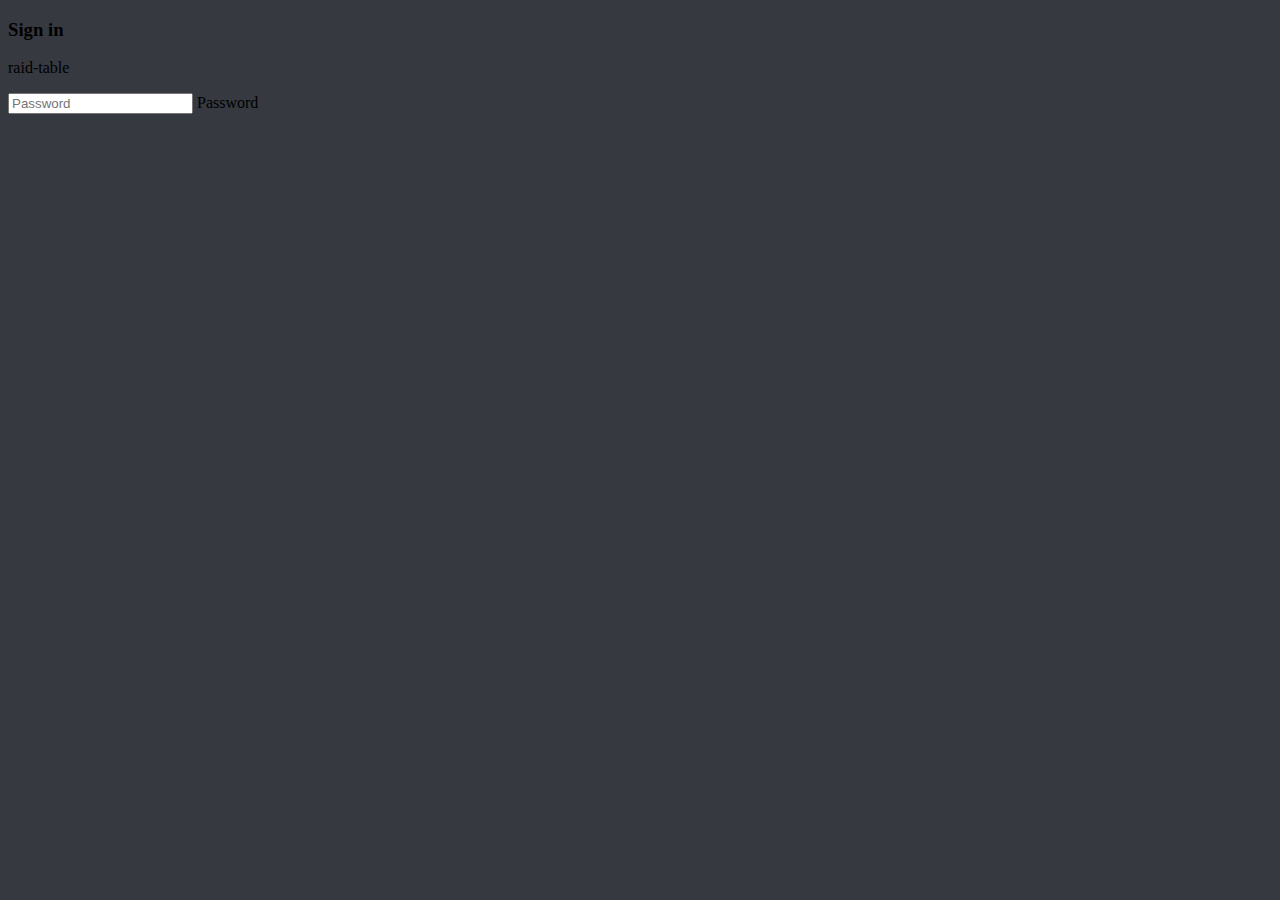
==== commit c363e7ab: "Update index.html" ====
--- a/index.html
+++ b/index.html
@@ -1,6188 +1,55 @@
 <!doctype html>
 <html lang="en">
-	<head>
-		<!-- Required meta tags -->
-		<meta charset="utf-8">
-		<meta name="viewport" content="width=device-width, initial-scale=1">
-		<meta property="og:title" content="">
-		<meta property="og:site_name" content="">
-		<meta property="og:url" content="">
-		<meta property="og:description" content="">
-		<meta property="og:image" content="">
+  <head>
+    <!-- Required meta tags -->
+    <meta charset="utf-8">
+    <meta name="viewport" content="width=device-width, initial-scale=1">
+    <meta property="og:title" content="">
+    <meta property="og:site_name" content="">
+    <meta property="og:url" content="">
+    <meta property="og:description" content="">
+    <meta property="og:image" content="">
 
-		<!-- CSS only -->
-		<link href="https://cdn.jsdelivr.net/npm/bootstrap@5.1.3/dist/css/bootstrap.min.css" rel="stylesheet" integrity="sha384-1BmE4kWBq78iYhFldvKuhfTAU6auU8tT94WrHftjDbrCEXSU1oBoqyl2QvZ6jIW3" crossorigin="anonymous">
-		<!-- JavaScript Bundle with Popper -->
-		<script src="https://cdn.jsdelivr.net/npm/bootstrap@5.1.3/dist/js/bootstrap.bundle.min.js" integrity="sha384-ka7Sk0Gln4gmtz2MlQnikT1wXgYsOg+OMhuP+IlRH9sENBO0LRn5q+8nbTov4+1p" crossorigin="anonymous"></script>
+    <!-- CSS only -->
+    <link href="https://cdn.jsdelivr.net/npm/bootstrap@5.1.3/dist/css/bootstrap.min.css" rel="stylesheet" integrity="sha384-1BmE4kWBq78iYhFldvKuhfTAU6auU8tT94WrHftjDbrCEXSU1oBoqyl2QvZ6jIW3" crossorigin="anonymous">
+    <!-- JavaScript Bundle with Popper -->
+    <script src="https://cdn.jsdelivr.net/npm/bootstrap@5.1.3/dist/js/bootstrap.bundle.min.js" integrity="sha384-ka7Sk0Gln4gmtz2MlQnikT1wXgYsOg+OMhuP+IlRH9sENBO0LRn5q+8nbTov4+1p" crossorigin="anonymous"></script>
 
-		<link rel="stylesheet" href="https://cdn.jsdelivr.net/npm/bootstrap-icons@1.5.0/font/bootstrap-icons.css">
-		<link rel="shortcut icon" href="" type="image/png">
+    <link rel="stylesheet" href="https://cdn.jsdelivr.net/npm/bootstrap-icons@1.5.0/font/bootstrap-icons.css">
+    <link rel="shortcut icon" href="" type="image/png">
 
-		<link rel="stylesheet" href="style.css">
+    <!-- <link rel="stylesheet" href="style.css"> -->
+    <script src="log.js"></script>
 
-		<title>Таблица для рейдов</title>
+    <title>Log In</title>
 
-	</head>
-	<body style="background-color: #36393f;">
-
-		<div class="container" style="padding: 50px;">
-		  <div class="row">
-		    <div class="col">
-				<div class="input-group col-mb-3">
-					<img width="50" src="https://cdn.discordapp.com/icons/573260117773123605/e308574f6fed836ef4d67b08f475e1ff.webp?size=96" alt="Option 1" style="border-top-left-radius: 0.25rem; border-bottom-left-radius: 0.25rem;">
-					<input type="text" class="form-control" placeholder="" aria-label="" aria-describedby="basic-addon1" value="https://discord.gg/6D6FEgn2Mu">
-				</div>
-		    </div>
-		    <div class="col">
-				<div class="input-group col-mb-3">
-					<img width="50" src="https://cdn.discordapp.com/icons/579657209730826240/0c65d0d6b1f3987e2e867b6792f87336.webp?size=96" alt="Option 1" style="border-top-left-radius: 0.25rem; border-bottom-left-radius: 0.25rem;">
-					<input type="text" class="form-control" placeholder="" aria-label="" aria-describedby="basic-addon1" value="https://discord.gg/hZxmvvma">
-				</div>
-		    </div>
-		  </div>
-		</div>
-
-		<div style="padding: 100px; padding-top: 0;">
-			<table class="table table-bordered table-hover table-dark">
-			<thead>
-				<tr>
-					<th scope="col" class="por-nomer">#</th>
-					<th scope="col" style="width: 185px">Тип</th>
-					<th scope="col" style="width: 150px">Класс</th>
-					<th scope="col" style="width: 185px">Спек</th>
-					<th scope="col" style="width: 95px">ГС мэйн</th>
-					<th scope="col" style="width: 95px">ГС офф</th>
-					<th scope="col" style="width: 250px">Имя</th>
-					<th scope="col">Комент</th>
-				</tr>
-			</thead>
-			<tbody>
-
-				<!-- Классы имя файлов
-					воин
-					разбойник
-					паладин
-					рыцарь смерти
-					охотник
-					жрец
-					маг
-					чернокнижник
-					друид
-					шаман
+  </head>
+  <body style="background-color: #36393f;">
 
 
-					var
-					roga
-					pal
-					dk
-					hant
-					prist
-					mag
-					lock
-					dru
-					sham 
-				-->
-
-				<!-- Строка #1 -->
-				<tr>
-					<!-- Колонка Порядковый номер -->
-					<th scope="row" class="por-nomer">1</th>
-
-					<!-- Колонка типа -->
-					<td style="width: 185px">
-						<label>
-							<input type="checkbox" name="line1" value="t">
-							<img src="images/t.png" alt="Option 1">
-						</label>
-						<label>
-							<input type="checkbox" name="line1" value="s">
-							<img src="images/s.png" alt="Option 2">
-						</label>
-						<label>
-							<input type="checkbox" name="line1" value="d">
-							<img src="images/d.png" alt="Option 3">
-						</label>
-					</td>
-
-					<!-- Колонка Класса -->
-					<td style="width: 150px">
-						<ul class="nav nav-tabs" id="" role="tablist">
-							<li class="nav-item" role="presentation">
-								<button class="nav-link active" id="line-1-class-1-tab" data-bs-toggle="tab" data-bs-target="#line-1-class-1" type="button" role="tab" aria-controls="line-1-class-1" aria-selected="true">
-									<img width="20" src="images/var.png" alt="class 1"></button>
-							</li>
-							<li class="nav-item" role="presentation">
-								<button class="nav-link" id="line-1-class-2-tab" data-bs-toggle="tab" data-bs-target="#line-1-class-2" type="button" role="tab" aria-controls="line-1-class-2" aria-selected="false">
-									<img width="20" src="images/roga.png" alt="class 2"></button>
-							</li>
-							<li class="nav-item" role="presentation">
-								<button class="nav-link" id="line-1-class-3-tab" data-bs-toggle="tab" data-bs-target="#line-1-class-3" type="button" role="tab" aria-controls="line-1-class-3" aria-selected="false">
-									<img width="20" src="images/pal.png" alt="class 3"></button>
-							</li>
-							<li class="nav-item" role="presentation">
-								<button class="nav-link" id="line-1-class-4-tab" data-bs-toggle="tab" data-bs-target="#line-1-class-4" type="button" role="tab" aria-controls="line-1-class-4" aria-selected="false">
-									<img width="20" src="images/dk.png" alt="class 4"></button>
-							</li>
-							<li class="nav-item flex-column" role="presentation">
-								<button class="nav-link" id="line-1-class-5-tab" data-bs-toggle="tab" data-bs-target="#line-1-class-5" type="button" role="tab" aria-controls="line-1-class-5" aria-selected="false">
-									<img width="20" src="images/hant.png" alt="class 5"></button>
-							</li><br>
-							<li class="nav-item" role="presentation">
-								<button class="nav-link" id="line-1-class-6-tab" data-bs-toggle="tab" data-bs-target="#line-1-class-6" type="button" role="tab" aria-controls="line-1-class-6" aria-selected="false">
-									<img width="20" src="images/prist.png" alt="class 1"></button>
-							</li>
-							<li class="nav-item" role="presentation">
-								<button class="nav-link" id="line-1-class-7-tab" data-bs-toggle="tab" data-bs-target="#line-1-class-7" type="button" role="tab" aria-controls="line-1-class-7" aria-selected="false">
-									<img width="20" src="images/mag.png" alt="class 2"></button>
-							</li>
-							<li class="nav-item" role="presentation">
-								<button class="nav-link" id="line-1-class-8-tab" data-bs-toggle="tab" data-bs-target="#line-1-class-8" type="button" role="tab" aria-controls="line-1-class-8" aria-selected="false">
-									<img width="20" src="images/lock.png" alt="class 3"></button>
-							</li>
-							<li class="nav-item" role="presentation">
-								<button class="nav-link" id="line-1-class-9-tab" data-bs-toggle="tab" data-bs-target="#line-1-class-9" type="button" role="tab" aria-controls="line-1-class-9" aria-selected="false">
-									<img width="20" src="images/dru.png" alt="class 4"></button>
-							</li>
-							<li class="nav-item" role="presentation">
-								<button class="nav-link" id="line-1-class-10-tab" data-bs-toggle="tab" data-bs-target="#line-1-class-10" type="button" role="tab" aria-controls="line-1-class-10" aria-selected="false">
-									<img width="20" src="images/sham.png" alt="class 5"></button>
-							</li>
-						</ul>
-					</td>
-
-					<!-- Колонка спека -->
-					<td style="width: 185px">
-						<div class="tab-content" id="myTabContent">
-							<div class="tab-pane fade show active" id="line-1-class-1" role="tabpanel" aria-labelledby="line-1-class-1-tab">
-								<label>
-									<input type="checkbox" name="line1" value="var1">
-									<img src="images/var1.png" alt="Spec 1">
-								</label>
-								<label>
-									<input type="checkbox" name="line1" value="var2">
-									<img src="images/var2.png" alt="Spec 2">
-								</label>
-								<label>
-									<input type="checkbox" name="line1" value="var3">
-									<img src="images/var3.png" alt="Spec 3">
-								</label>
-							</div>
-							<div class="tab-pane fade" id="line-1-class-2" role="tabpanel" aria-labelledby="line-1-class-2-tab">
-								<label>
-									<input type="checkbox" name="line1" value="roga1">
-									<img src="images/roga1.png" alt="Spec 1">
-								</label>
-								<label>
-									<input type="checkbox" name="line1" value="roga2">
-									<img src="images/roga2.png" alt="Spec 2">
-								</label>
-								<label>
-									<input type="checkbox" name="line1" value="roga3">
-									<img src="images/roga3.png" alt="Spec 3">
-								</label>
-							</div>
-							<div class="tab-pane fade" id="line-1-class-3" role="tabpanel" aria-labelledby="line-1-class-3-tab">
-								<label>
-									<input type="checkbox" name="line1" value="pal1">
-									<img src="images/pal1.png" alt="Spec 1">
-								</label>
-								<label>
-									<input type="checkbox" name="line1" value="pal2">
-									<img src="images/pal2.png" alt="Spec 2">
-								</label>
-								<label>
-									<input type="checkbox" name="line1" value="pal3">
-									<img src="images/pal3.png" alt="Spec 3">
-								</label>
-							</div>
-							<div class="tab-pane fade" id="line-1-class-4" role="tabpanel" aria-labelledby="line-1-class-4-tab">
-								<label>
-									<input type="checkbox" name="line1" value="dk1">
-									<img src="images/dk1.png" alt="Spec 1">
-								</label>
-								<label>
-									<input type="checkbox" name="line1" value="dk2">
-									<img src="images/dk2.png" alt="Spec 2">
-								</label>
-								<label>
-									<input type="checkbox" name="line1" value="dk3">
-									<img src="images/dk3.png" alt="Spec 3">
-								</label>
-							</div>
-							<div class="tab-pane fade" id="line-1-class-5" role="tabpanel" aria-labelledby="line-1-class-5-tab">
-								<label>
-									<input type="checkbox" name="line1" value="hant1">
-									<img src="images/hant1.png" alt="Spec 1">
-								</label>
-								<label>
-									<input type="checkbox" name="line1" value="hant2">
-									<img src="images/hant2.png" alt="Spec 2">
-								</label>
-								<label>
-									<input type="checkbox" name="line1" value="hant3">
-									<img src="images/hant3.png" alt="Spec 3">
-								</label>
-							</div>
-							<div class="tab-pane fade" id="line-1-class-6" role="tabpanel" aria-labelledby="line-1-class-6-tab">
-								<label>
-									<input type="checkbox" name="line1" value="prist1">
-									<img src="images/prist1.png" alt="Spec 1">
-								</label>
-								<label>
-									<input type="checkbox" name="line1" value="prist2">
-									<img src="images/prist2.png" alt="Spec 2">
-								</label>
-								<label>
-									<input type="checkbox" name="line1" value="prist3">
-									<img src="images/prist3.png" alt="Spec 3">
-								</label>
-							</div>
-							<div class="tab-pane fade" id="line-1-class-7" role="tabpanel" aria-labelledby="line-1-class-7-tab">
-								<label>
-									<input type="checkbox" name="line1" value="mag1">
-									<img src="images/mag1.png" alt="Spec 1">
-								</label>
-								<label>
-									<input type="checkbox" name="line1" value="mag2">
-									<img src="images/mag2.png" alt="Spec 2">
-								</label>
-								<label>
-									<input type="checkbox" name="line1" value="mag3">
-									<img src="images/mag3.png" alt="Spec 3">
-								</label>
-							</div>
-							<div class="tab-pane fade" id="line-1-class-8" role="tabpanel" aria-labelledby="line-1-class-8-tab">
-								<label>
-									<input type="checkbox" name="line1" value="lock1">
-									<img src="images/lock1.png" alt="Spec 1">
-								</label>
-								<label>
-									<input type="checkbox" name="line1" value="lock2">
-									<img src="images/lock2.png" alt="Spec 2">
-								</label>
-								<label>
-									<input type="checkbox" name="line1" value="lock3">
-									<img src="images/lock3.png" alt="Spec 3">
-								</label>
-							</div>
-							<div class="tab-pane fade" id="line-1-class-9" role="tabpanel" aria-labelledby="line-1-class-9-tab">
-								<label>
-									<input type="checkbox" name="line1" value="dru1">
-									<img src="images/dru1.png" alt="Spec 1">
-								</label>
-								<label>
-									<input type="checkbox" name="line1" value="dru2">
-									<img src="images/dru2.png" alt="Spec 2">
-								</label>
-								<label>
-									<input type="checkbox" name="line1" value="dru3">
-									<img src="images/dru3.png" alt="Spec 3">
-								</label>
-							</div>
-							<div class="tab-pane fade" id="line-1-class-10" role="tabpanel" aria-labelledby="line-1-class-10-tab">
-								<label>
-									<input type="checkbox" name="line1" value="sham1">
-									<img src="images/sham1.png" alt="Spec 1">
-								</label>
-								<label>
-									<input type="checkbox" name="line1" value="sham2">
-									<img src="images/sham2.png" alt="Spec 2">
-								</label>
-								<label>
-									<input type="checkbox" name="line1" value="sham3">
-									<img src="images/sham3.png" alt="Spec 3">
-								</label>
-							</div>
-						</div>
-					</td>
-
-					<!-- Колонка ГС мэйн -->
-					<td style="width: 95px">
-						<div class="input-group mb-3">
-							<input type="text" class="form-control" placeholder="ГС" aria-label="ГС" aria-describedby="basic-addon1">
-						</div>
-					</td>
-
-					<!-- Колонка ГС офф -->
-					<td style="width: 95px">
-						<div class="input-group mb-3">
-							<input type="text" class="form-control" placeholder="ГС" aria-label="ГС" aria-describedby="basic-addon1">
-						</div>
-					</td>
-					
-					<!-- Колонка Имени -->
-					<td style="width: 250px">
-						<div class="input-group mb-3">
-							<input type="text" class="form-control" placeholder="Имя" aria-label="Имя" aria-describedby="basic-addon1">
-						</div>
-					</td>
-
-					<!-- Колонка Комента -->
-					<td>
-						<div class="input-group mb-3">
-							<input type="text" class="form-control" placeholder="Комент" aria-label="Комент" aria-describedby="basic-addon1">
-						</div>
-					</td>
-				</tr>
-
-<!-- -------------------------------------------------------------------------------------------------------------------------------- -->
 
 
-				<!-- Строка #2 -->
-				<tr>
-					<!-- Колонка Порядковый номер -->
-					<th scope="row" class="por-nomer">2</th>
 
-					<!-- Колонка типа -->
-					<td style="width: 185px">
-						<label>
-							<input type="checkbox" name="line2" value="t">
-							<img src="images/t.png" alt="Option 1">
-						</label>
-						<label>
-							<input type="checkbox" name="line2" value="s">
-							<img src="images/s.png" alt="Option 2">
-						</label>
-						<label>
-							<input type="checkbox" name="line2" value="d">
-							<img src="images/d.png" alt="Option 3">
-						</label>
-					</td>
+<section class="vh-100 main-color">
+  <div class="container py-5 h-100">
+    <div class="row d-flex justify-content-center align-items-center h-100">
+      <div class="col-12 col-md-8 col-lg-6 col-xl-5">
+        <div class="card shadow-2-strong" style="border-radius: 1rem;">
+          <div class="card-body p-5 text-center">
 
-					<!-- Колонка Класса -->
-					<td style="width: 150px">
-						<ul class="nav nav-tabs" id="" role="tablist">
-							<li class="nav-item" role="presentation">
-								<button class="nav-link active" id="line2-class-1-tab" data-bs-toggle="tab" data-bs-target="#line2-class-1" type="button" role="tab" aria-controls="line2-class-1" aria-selected="true">
-									<img width="20" src="images/var.png" alt="class 1"></button>
-							</li>
-							<li class="nav-item" role="presentation">
-								<button class="nav-link" id="line2-class-2-tab" data-bs-toggle="tab" data-bs-target="#line2-class-2" type="button" role="tab" aria-controls="line2-class-2" aria-selected="false">
-									<img width="20" src="images/roga.png" alt="class 2"></button>
-							</li>
-							<li class="nav-item" role="presentation">
-								<button class="nav-link" id="line2-class-3-tab" data-bs-toggle="tab" data-bs-target="#line2-class-3" type="button" role="tab" aria-controls="line2-class-3" aria-selected="false">
-									<img width="20" src="images/pal.png" alt="class 3"></button>
-							</li>
-							<li class="nav-item" role="presentation">
-								<button class="nav-link" id="line2-class-4-tab" data-bs-toggle="tab" data-bs-target="#line2-class-4" type="button" role="tab" aria-controls="line2-class-4" aria-selected="false">
-									<img width="20" src="images/dk.png" alt="class 4"></button>
-							</li>
-							<li class="nav-item flex-column" role="presentation">
-								<button class="nav-link" id="line2-class-5-tab" data-bs-toggle="tab" data-bs-target="#line2-class-5" type="button" role="tab" aria-controls="line2-class-5" aria-selected="false">
-									<img width="20" src="images/hant.png" alt="class 5"></button>
-							</li><br>
-							<li class="nav-item" role="presentation">
-								<button class="nav-link" id="line2-class-6-tab" data-bs-toggle="tab" data-bs-target="#line2-class-6" type="button" role="tab" aria-controls="line2-class-6" aria-selected="false">
-									<img width="20" src="images/prist.png" alt="class 1"></button>
-							</li>
-							<li class="nav-item" role="presentation">
-								<button class="nav-link" id="line2-class-7-tab" data-bs-toggle="tab" data-bs-target="#line2-class-7" type="button" role="tab" aria-controls="line2-class-7" aria-selected="false">
-									<img width="20" src="images/mag.png" alt="class 2"></button>
-							</li>
-							<li class="nav-item" role="presentation">
-								<button class="nav-link" id="line2-class-8-tab" data-bs-toggle="tab" data-bs-target="#line2-class-8" type="button" role="tab" aria-controls="line2-class-8" aria-selected="false">
-									<img width="20" src="images/lock.png" alt="class 3"></button>
-							</li>
-							<li class="nav-item" role="presentation">
-								<button class="nav-link" id="line2-class-9-tab" data-bs-toggle="tab" data-bs-target="#line2-class-9" type="button" role="tab" aria-controls="line2-class-9" aria-selected="false">
-									<img width="20" src="images/dru.png" alt="class 4"></button>
-							</li>
-							<li class="nav-item" role="presentation">
-								<button class="nav-link" id="line2-class-10-tab" data-bs-toggle="tab" data-bs-target="#line2-class-10" type="button" role="tab" aria-controls="line2-class-10" aria-selected="false">
-									<img width="20" src="images/sham.png" alt="class 5"></button>
-							</li>
-						</ul>
-					</td>
+            <h3 class="mb-5">Sign in</h3>
+            <p class="mb-5">raid-table</p>
+            <div class="form-floating">
+              <input type="password" class="form-control" id="pas" onchange="CheckPassword()" placeholder="Password">
+              <label for="floatingPassword">Password</label>
+            </div>
 
-					<!-- Колонка спека -->
-					<td style="width: 185px">
-						<div class="tab-content" id="myTabContent">
-							<div class="tab-pane fade show active" id="line2-class-1" role="tabpanel" aria-labelledby="line2-class-1-tab">
-								<label>
-									<input type="checkbox" name="line2" value="var1">
-									<img src="images/var1.png" alt="Spec 1">
-								</label>
-								<label>
-									<input type="checkbox" name="line2" value="var2">
-									<img src="images/var2.png" alt="Spec 2">
-								</label>
-								<label>
-									<input type="checkbox" name="line2" value="var3">
-									<img src="images/var3.png" alt="Spec 3">
-								</label>
-							</div>
-							<div class="tab-pane fade" id="line2-class-2" role="tabpanel" aria-labelledby="line2-class-2-tab">
-								<label>
-									<input type="checkbox" name="line2" value="roga1">
-									<img src="images/roga1.png" alt="Spec 1">
-								</label>
-								<label>
-									<input type="checkbox" name="line2" value="roga2">
-									<img src="images/roga2.png" alt="Spec 2">
-								</label>
-								<label>
-									<input type="checkbox" name="line2" value="roga3">
-									<img src="images/roga3.png" alt="Spec 3">
-								</label>
-							</div>
-							<div class="tab-pane fade" id="line2-class-3" role="tabpanel" aria-labelledby="line2-class-3-tab">
-								<label>
-									<input type="checkbox" name="line2" value="pal1">
-									<img src="images/pal1.png" alt="Spec 1">
-								</label>
-								<label>
-									<input type="checkbox" name="line2" value="pal2">
-									<img src="images/pal2.png" alt="Spec 2">
-								</label>
-								<label>
-									<input type="checkbox" name="line2" value="pal3">
-									<img src="images/pal3.png" alt="Spec 3">
-								</label>
-							</div>
-							<div class="tab-pane fade" id="line2-class-4" role="tabpanel" aria-labelledby="line2-class-4-tab">
-								<label>
-									<input type="checkbox" name="line2" value="dk1">
-									<img src="images/dk1.png" alt="Spec 1">
-								</label>
-								<label>
-									<input type="checkbox" name="line2" value="dk2">
-									<img src="images/dk2.png" alt="Spec 2">
-								</label>
-								<label>
-									<input type="checkbox" name="line2" value="dk3">
-									<img src="images/dk3.png" alt="Spec 3">
-								</label>
-							</div>
-							<div class="tab-pane fade" id="line2-class-5" role="tabpanel" aria-labelledby="line2-class-5-tab">
-								<label>
-									<input type="checkbox" name="line2" value="hant1">
-									<img src="images/hant1.png" alt="Spec 1">
-								</label>
-								<label>
-									<input type="checkbox" name="line2" value="hant2">
-									<img src="images/hant2.png" alt="Spec 2">
-								</label>
-								<label>
-									<input type="checkbox" name="line2" value="hant3">
-									<img src="images/hant3.png" alt="Spec 3">
-								</label>
-							</div>
-							<div class="tab-pane fade" id="line2-class-6" role="tabpanel" aria-labelledby="line2-class-6-tab">
-								<label>
-									<input type="checkbox" name="line2" value="prist1">
-									<img src="images/prist1.png" alt="Spec 1">
-								</label>
-								<label>
-									<input type="checkbox" name="line2" value="prist2">
-									<img src="images/prist2.png" alt="Spec 2">
-								</label>
-								<label>
-									<input type="checkbox" name="line2" value="prist3">
-									<img src="images/prist3.png" alt="Spec 3">
-								</label>
-							</div>
-							<div class="tab-pane fade" id="line2-class-7" role="tabpanel" aria-labelledby="line2-class-7-tab">
-								<label>
-									<input type="checkbox" name="line2" value="mag1">
-									<img src="images/mag1.png" alt="Spec 1">
-								</label>
-								<label>
-									<input type="checkbox" name="line2" value="mag2">
-									<img src="images/mag2.png" alt="Spec 2">
-								</label>
-								<label>
-									<input type="checkbox" name="line2" value="mag3">
-									<img src="images/mag3.png" alt="Spec 3">
-								</label>
-							</div>
-							<div class="tab-pane fade" id="line2-class-8" role="tabpanel" aria-labelledby="line2-class-8-tab">
-								<label>
-									<input type="checkbox" name="line2" value="lock1">
-									<img src="images/lock1.png" alt="Spec 1">
-								</label>
-								<label>
-									<input type="checkbox" name="line2" value="lock2">
-									<img src="images/lock2.png" alt="Spec 2">
-								</label>
-								<label>
-									<input type="checkbox" name="line2" value="lock3">
-									<img src="images/lock3.png" alt="Spec 3">
-								</label>
-							</div>
-							<div class="tab-pane fade" id="line2-class-9" role="tabpanel" aria-labelledby="line2-class-9-tab">
-								<label>
-									<input type="checkbox" name="line2" value="dru1">
-									<img src="images/dru1.png" alt="Spec 1">
-								</label>
-								<label>
-									<input type="checkbox" name="line2" value="dru2">
-									<img src="images/dru2.png" alt="Spec 2">
-								</label>
-								<label>
-									<input type="checkbox" name="line2" value="dru3">
-									<img src="images/dru3.png" alt="Spec 3">
-								</label>
-							</div>
-							<div class="tab-pane fade" id="line2-class-10" role="tabpanel" aria-labelledby="line2-class-10-tab">
-								<label>
-									<input type="checkbox" name="line2" value="sham1">
-									<img src="images/sham1.png" alt="Spec 1">
-								</label>
-								<label>
-									<input type="checkbox" name="line2" value="sham2">
-									<img src="images/sham2.png" alt="Spec 2">
-								</label>
-								<label>
-									<input type="checkbox" name="line2" value="sham3">
-									<img src="images/sham3.png" alt="Spec 3">
-								</label>
-							</div>
-						</div>
-					</td>
-
-					<!-- Колонка ГС мэйн -->
-					<td style="width: 95px">
-						<div class="input-group mb-3">
-							<input type="text" class="form-control" placeholder="ГС" aria-label="ГС" aria-describedby="basic-addon1">
-						</div>
-					</td>
-
-					<!-- Колонка ГС офф -->
-					<td style="width: 95px">
-						<div class="input-group mb-3">
-							<input type="text" class="form-control" placeholder="ГС" aria-label="ГС" aria-describedby="basic-addon1">
-						</div>
-					</td>
-					
-					<!-- Колонка Имени -->
-					<td style="width: 250px">
-						<div class="input-group mb-3">
-							<input type="text" class="form-control" placeholder="Имя" aria-label="Имя" aria-describedby="basic-addon1">
-						</div>
-					</td>
-
-					<!-- Колонка Комента -->
-					<td>
-						<div class="input-group mb-3">
-							<input type="text" class="form-control" placeholder="Комент" aria-label="Комент" aria-describedby="basic-addon1">
-						</div>
-					</td>
-				</tr>
-
-<!-- -------------------------------------------------------------------------------------------------------------------------------- -->
-
-				<!-- Строка #3 -->
-				<tr>
-					<!-- Колонка Порядковый номер -->
-					<th scope="row" class="por-nomer">3</th>
-
-					<!-- Колонка типа -->
-					<td style="width: 185px">
-						<label>
-							<input type="checkbox" name="line3" value="t">
-							<img src="images/t.png" alt="Option 1">
-						</label>
-						<label>
-							<input type="checkbox" name="line3" value="s">
-							<img src="images/s.png" alt="Option 2">
-						</label>
-						<label>
-							<input type="checkbox" name="line3" value="d">
-							<img src="images/d.png" alt="Option 3">
-						</label>
-					</td>
-
-					<!-- Колонка Класса -->
-					<td style="width: 150px">
-						<ul class="nav nav-tabs" id="" role="tablist">
-							<li class="nav-item" role="presentation">
-								<button class="nav-link active" id="line3-class-1-tab" data-bs-toggle="tab" data-bs-target="#line3-class-1" type="button" role="tab" aria-controls="line3-class-1" aria-selected="true">
-									<img width="20" src="images/var.png" alt="class 1"></button>
-							</li>
-							<li class="nav-item" role="presentation">
-								<button class="nav-link" id="line3-class-2-tab" data-bs-toggle="tab" data-bs-target="#line3-class-2" type="button" role="tab" aria-controls="line3-class-2" aria-selected="false">
-									<img width="20" src="images/roga.png" alt="class 2"></button>
-							</li>
-							<li class="nav-item" role="presentation">
-								<button class="nav-link" id="line3-class-3-tab" data-bs-toggle="tab" data-bs-target="#line3-class-3" type="button" role="tab" aria-controls="line3-class-3" aria-selected="false">
-									<img width="20" src="images/pal.png" alt="class 3"></button>
-							</li>
-							<li class="nav-item" role="presentation">
-								<button class="nav-link" id="line3-class-4-tab" data-bs-toggle="tab" data-bs-target="#line3-class-4" type="button" role="tab" aria-controls="line3-class-4" aria-selected="false">
-									<img width="20" src="images/dk.png" alt="class 4"></button>
-							</li>
-							<li class="nav-item flex-column" role="presentation">
-								<button class="nav-link" id="line3-class-5-tab" data-bs-toggle="tab" data-bs-target="#line3-class-5" type="button" role="tab" aria-controls="line3-class-5" aria-selected="false">
-									<img width="20" src="images/hant.png" alt="class 5"></button>
-							</li><br>
-							<li class="nav-item" role="presentation">
-								<button class="nav-link" id="line3-class-6-tab" data-bs-toggle="tab" data-bs-target="#line3-class-6" type="button" role="tab" aria-controls="line3-class-6" aria-selected="false">
-									<img width="20" src="images/prist.png" alt="class 1"></button>
-							</li>
-							<li class="nav-item" role="presentation">
-								<button class="nav-link" id="line3-class-7-tab" data-bs-toggle="tab" data-bs-target="#line3-class-7" type="button" role="tab" aria-controls="line3-class-7" aria-selected="false">
-									<img width="20" src="images/mag.png" alt="class 2"></button>
-							</li>
-							<li class="nav-item" role="presentation">
-								<button class="nav-link" id="line3-class-8-tab" data-bs-toggle="tab" data-bs-target="#line3-class-8" type="button" role="tab" aria-controls="line3-class-8" aria-selected="false">
-									<img width="20" src="images/lock.png" alt="class 3"></button>
-							</li>
-							<li class="nav-item" role="presentation">
-								<button class="nav-link" id="line3-class-9-tab" data-bs-toggle="tab" data-bs-target="#line3-class-9" type="button" role="tab" aria-controls="line3-class-9" aria-selected="false">
-									<img width="20" src="images/dru.png" alt="class 4"></button>
-							</li>
-							<li class="nav-item" role="presentation">
-								<button class="nav-link" id="line3-class-10-tab" data-bs-toggle="tab" data-bs-target="#line3-class-10" type="button" role="tab" aria-controls="line3-class-10" aria-selected="false">
-									<img width="20" src="images/sham.png" alt="class 5"></button>
-							</li>
-						</ul>
-					</td>
-
-					<!-- Колонка спека -->
-					<td style="width: 185px">
-						<div class="tab-content" id="myTabContent">
-							<div class="tab-pane fade show active" id="line3-class-1" role="tabpanel" aria-labelledby="line3-class-1-tab">
-								<label>
-									<input type="checkbox" name="line3" value="var1">
-									<img src="images/var1.png" alt="Spec 1">
-								</label>
-								<label>
-									<input type="checkbox" name="line3" value="var2">
-									<img src="images/var2.png" alt="Spec 2">
-								</label>
-								<label>
-									<input type="checkbox" name="line3" value="var3">
-									<img src="images/var3.png" alt="Spec 3">
-								</label>
-							</div>
-							<div class="tab-pane fade" id="line3-class-2" role="tabpanel" aria-labelledby="line3-class-2-tab">
-								<label>
-									<input type="checkbox" name="line3" value="roga1">
-									<img src="images/roga1.png" alt="Spec 1">
-								</label>
-								<label>
-									<input type="checkbox" name="line3" value="roga2">
-									<img src="images/roga2.png" alt="Spec 2">
-								</label>
-								<label>
-									<input type="checkbox" name="line3" value="roga3">
-									<img src="images/roga3.png" alt="Spec 3">
-								</label>
-							</div>
-							<div class="tab-pane fade" id="line3-class-3" role="tabpanel" aria-labelledby="line3-class-3-tab">
-								<label>
-									<input type="checkbox" name="line3" value="pal1">
-									<img src="images/pal1.png" alt="Spec 1">
-								</label>
-								<label>
-									<input type="checkbox" name="line3" value="pal2">
-									<img src="images/pal2.png" alt="Spec 2">
-								</label>
-								<label>
-									<input type="checkbox" name="line3" value="pal3">
-									<img src="images/pal3.png" alt="Spec 3">
-								</label>
-							</div>
-							<div class="tab-pane fade" id="line3-class-4" role="tabpanel" aria-labelledby="line3-class-4-tab">
-								<label>
-									<input type="checkbox" name="line3" value="dk1">
-									<img src="images/dk1.png" alt="Spec 1">
-								</label>
-								<label>
-									<input type="checkbox" name="line3" value="dk2">
-									<img src="images/dk2.png" alt="Spec 2">
-								</label>
-								<label>
-									<input type="checkbox" name="line3" value="dk3">
-									<img src="images/dk3.png" alt="Spec 3">
-								</label>
-							</div>
-							<div class="tab-pane fade" id="line3-class-5" role="tabpanel" aria-labelledby="line3-class-5-tab">
-								<label>
-									<input type="checkbox" name="line3" value="hant1">
-									<img src="images/hant1.png" alt="Spec 1">
-								</label>
-								<label>
-									<input type="checkbox" name="line3" value="hant2">
-									<img src="images/hant2.png" alt="Spec 2">
-								</label>
-								<label>
-									<input type="checkbox" name="line3" value="hant3">
-									<img src="images/hant3.png" alt="Spec 3">
-								</label>
-							</div>
-							<div class="tab-pane fade" id="line3-class-6" role="tabpanel" aria-labelledby="line3-class-6-tab">
-								<label>
-									<input type="checkbox" name="line3" value="prist1">
-									<img src="images/prist1.png" alt="Spec 1">
-								</label>
-								<label>
-									<input type="checkbox" name="line3" value="prist2">
-									<img src="images/prist2.png" alt="Spec 2">
-								</label>
-								<label>
-									<input type="checkbox" name="line3" value="prist3">
-									<img src="images/prist3.png" alt="Spec 3">
-								</label>
-							</div>
-							<div class="tab-pane fade" id="line3-class-7" role="tabpanel" aria-labelledby="line3-class-7-tab">
-								<label>
-									<input type="checkbox" name="line3" value="mag1">
-									<img src="images/mag1.png" alt="Spec 1">
-								</label>
-								<label>
-									<input type="checkbox" name="line3" value="mag2">
-									<img src="images/mag2.png" alt="Spec 2">
-								</label>
-								<label>
-									<input type="checkbox" name="line3" value="mag3">
-									<img src="images/mag3.png" alt="Spec 3">
-								</label>
-							</div>
-							<div class="tab-pane fade" id="line3-class-8" role="tabpanel" aria-labelledby="line3-class-8-tab">
-								<label>
-									<input type="checkbox" name="line3" value="lock1">
-									<img src="images/lock1.png" alt="Spec 1">
-								</label>
-								<label>
-									<input type="checkbox" name="line3" value="lock2">
-									<img src="images/lock2.png" alt="Spec 2">
-								</label>
-								<label>
-									<input type="checkbox" name="line3" value="lock3">
-									<img src="images/lock3.png" alt="Spec 3">
-								</label>
-							</div>
-							<div class="tab-pane fade" id="line3-class-9" role="tabpanel" aria-labelledby="line3-class-9-tab">
-								<label>
-									<input type="checkbox" name="line3" value="dru1">
-									<img src="images/dru1.png" alt="Spec 1">
-								</label>
-								<label>
-									<input type="checkbox" name="line3" value="dru2">
-									<img src="images/dru2.png" alt="Spec 2">
-								</label>
-								<label>
-									<input type="checkbox" name="line3" value="dru3">
-									<img src="images/dru3.png" alt="Spec 3">
-								</label>
-							</div>
-							<div class="tab-pane fade" id="line3-class-10" role="tabpanel" aria-labelledby="line3-class-10-tab">
-								<label>
-									<input type="checkbox" name="line3" value="sham1">
-									<img src="images/sham1.png" alt="Spec 1">
-								</label>
-								<label>
-									<input type="checkbox" name="line3" value="sham2">
-									<img src="images/sham2.png" alt="Spec 2">
-								</label>
-								<label>
-									<input type="checkbox" name="line3" value="sham3">
-									<img src="images/sham3.png" alt="Spec 3">
-								</label>
-							</div>
-						</div>
-					</td>
-
-					<!-- Колонка ГС мэйн -->
-					<td style="width: 95px">
-						<div class="input-group mb-3">
-							<input type="text" class="form-control" placeholder="ГС" aria-label="ГС" aria-describedby="basic-addon1">
-						</div>
-					</td>
-
-					<!-- Колонка ГС офф -->
-					<td style="width: 95px">
-						<div class="input-group mb-3">
-							<input type="text" class="form-control" placeholder="ГС" aria-label="ГС" aria-describedby="basic-addon1">
-						</div>
-					</td>
-					
-					<!-- Колонка Имени -->
-					<td style="width: 250px">
-						<div class="input-group mb-3">
-							<input type="text" class="form-control" placeholder="Имя" aria-label="Имя" aria-describedby="basic-addon1">
-						</div>
-					</td>
-
-					<!-- Колонка Комента -->
-					<td>
-						<div class="input-group mb-3">
-							<input type="text" class="form-control" placeholder="Комент" aria-label="Комент" aria-describedby="basic-addon1">
-						</div>
-					</td>
-				</tr>
-
-<!-- -------------------------------------------------------------------------------------------------------------------------------- -->
-
-				<!-- Строка #4 -->
-				<tr>
-					<!-- Колонка Порядковый номер -->
-					<th scope="row" class="por-nomer">4</th>
-
-					<!-- Колонка типа -->
-					<td style="width: 185px">
-						<label>
-							<input type="checkbox" name="line4" value="t">
-							<img src="images/t.png" alt="Option 1">
-						</label>
-						<label>
-							<input type="checkbox" name="line4" value="s">
-							<img src="images/s.png" alt="Option 2">
-						</label>
-						<label>
-							<input type="checkbox" name="line4" value="d">
-							<img src="images/d.png" alt="Option 3">
-						</label>
-					</td>
-
-					<!-- Колонка Класса -->
-					<td style="width: 150px">
-						<ul class="nav nav-tabs" id="" role="tablist">
-							<li class="nav-item" role="presentation">
-								<button class="nav-link active" id="line4-class-1-tab" data-bs-toggle="tab" data-bs-target="#line4-class-1" type="button" role="tab" aria-controls="line4-class-1" aria-selected="true">
-									<img width="20" src="images/var.png" alt="class 1"></button>
-							</li>
-							<li class="nav-item" role="presentation">
-								<button class="nav-link" id="line4-class-2-tab" data-bs-toggle="tab" data-bs-target="#line4-class-2" type="button" role="tab" aria-controls="line4-class-2" aria-selected="false">
-									<img width="20" src="images/roga.png" alt="class 2"></button>
-							</li>
-							<li class="nav-item" role="presentation">
-								<button class="nav-link" id="line4-class-3-tab" data-bs-toggle="tab" data-bs-target="#line4-class-3" type="button" role="tab" aria-controls="line4-class-3" aria-selected="false">
-									<img width="20" src="images/pal.png" alt="class 3"></button>
-							</li>
-							<li class="nav-item" role="presentation">
-								<button class="nav-link" id="line4-class-4-tab" data-bs-toggle="tab" data-bs-target="#line4-class-4" type="button" role="tab" aria-controls="line4-class-4" aria-selected="false">
-									<img width="20" src="images/dk.png" alt="class 4"></button>
-							</li>
-							<li class="nav-item flex-column" role="presentation">
-								<button class="nav-link" id="line4-class-5-tab" data-bs-toggle="tab" data-bs-target="#line4-class-5" type="button" role="tab" aria-controls="line4-class-5" aria-selected="false">
-									<img width="20" src="images/hant.png" alt="class 5"></button>
-							</li><br>
-							<li class="nav-item" role="presentation">
-								<button class="nav-link" id="line4-class-6-tab" data-bs-toggle="tab" data-bs-target="#line4-class-6" type="button" role="tab" aria-controls="line4-class-6" aria-selected="false">
-									<img width="20" src="images/prist.png" alt="class 1"></button>
-							</li>
-							<li class="nav-item" role="presentation">
-								<button class="nav-link" id="line4-class-7-tab" data-bs-toggle="tab" data-bs-target="#line4-class-7" type="button" role="tab" aria-controls="line4-class-7" aria-selected="false">
-									<img width="20" src="images/mag.png" alt="class 2"></button>
-							</li>
-							<li class="nav-item" role="presentation">
-								<button class="nav-link" id="line4-class-8-tab" data-bs-toggle="tab" data-bs-target="#line4-class-8" type="button" role="tab" aria-controls="line4-class-8" aria-selected="false">
-									<img width="20" src="images/lock.png" alt="class 3"></button>
-							</li>
-							<li class="nav-item" role="presentation">
-								<button class="nav-link" id="line4-class-9-tab" data-bs-toggle="tab" data-bs-target="#line4-class-9" type="button" role="tab" aria-controls="line4-class-9" aria-selected="false">
-									<img width="20" src="images/dru.png" alt="class 4"></button>
-							</li>
-							<li class="nav-item" role="presentation">
-								<button class="nav-link" id="line4-class-10-tab" data-bs-toggle="tab" data-bs-target="#line4-class-10" type="button" role="tab" aria-controls="line4-class-10" aria-selected="false">
-									<img width="20" src="images/sham.png" alt="class 5"></button>
-							</li>
-						</ul>
-					</td>
-
-					<!-- Колонка спека -->
-					<td style="width: 185px">
-						<div class="tab-content" id="myTabContent">
-							<div class="tab-pane fade show active" id="line4-class-1" role="tabpanel" aria-labelledby="line4-class-1-tab">
-								<label>
-									<input type="checkbox" name="line4" value="var1">
-									<img src="images/var1.png" alt="Spec 1">
-								</label>
-								<label>
-									<input type="checkbox" name="line4" value="var2">
-									<img src="images/var2.png" alt="Spec 2">
-								</label>
-								<label>
-									<input type="checkbox" name="line4" value="var3">
-									<img src="images/var3.png" alt="Spec 3">
-								</label>
-							</div>
-							<div class="tab-pane fade" id="line4-class-2" role="tabpanel" aria-labelledby="line4-class-2-tab">
-								<label>
-									<input type="checkbox" name="line4" value="roga1">
-									<img src="images/roga1.png" alt="Spec 1">
-								</label>
-								<label>
-									<input type="checkbox" name="line4" value="roga2">
-									<img src="images/roga2.png" alt="Spec 2">
-								</label>
-								<label>
-									<input type="checkbox" name="line4" value="roga3">
-									<img src="images/roga3.png" alt="Spec 3">
-								</label>
-							</div>
-							<div class="tab-pane fade" id="line4-class-3" role="tabpanel" aria-labelledby="line4-class-3-tab">
-								<label>
-									<input type="checkbox" name="line4" value="pal1">
-									<img src="images/pal1.png" alt="Spec 1">
-								</label>
-								<label>
-									<input type="checkbox" name="line4" value="pal2">
-									<img src="images/pal2.png" alt="Spec 2">
-								</label>
-								<label>
-									<input type="checkbox" name="line4" value="pal3">
-									<img src="images/pal3.png" alt="Spec 3">
-								</label>
-							</div>
-							<div class="tab-pane fade" id="line4-class-4" role="tabpanel" aria-labelledby="line4-class-4-tab">
-								<label>
-									<input type="checkbox" name="line4" value="dk1">
-									<img src="images/dk1.png" alt="Spec 1">
-								</label>
-								<label>
-									<input type="checkbox" name="line4" value="dk2">
-									<img src="images/dk2.png" alt="Spec 2">
-								</label>
-								<label>
-									<input type="checkbox" name="line4" value="dk3">
-									<img src="images/dk3.png" alt="Spec 3">
-								</label>
-							</div>
-							<div class="tab-pane fade" id="line4-class-5" role="tabpanel" aria-labelledby="line4-class-5-tab">
-								<label>
-									<input type="checkbox" name="line4" value="hant1">
-									<img src="images/hant1.png" alt="Spec 1">
-								</label>
-								<label>
-									<input type="checkbox" name="line4" value="hant2">
-									<img src="images/hant2.png" alt="Spec 2">
-								</label>
-								<label>
-									<input type="checkbox" name="line4" value="hant3">
-									<img src="images/hant3.png" alt="Spec 3">
-								</label>
-							</div>
-							<div class="tab-pane fade" id="line4-class-6" role="tabpanel" aria-labelledby="line4-class-6-tab">
-								<label>
-									<input type="checkbox" name="line4" value="prist1">
-									<img src="images/prist1.png" alt="Spec 1">
-								</label>
-								<label>
-									<input type="checkbox" name="line4" value="prist2">
-									<img src="images/prist2.png" alt="Spec 2">
-								</label>
-								<label>
-									<input type="checkbox" name="line4" value="prist3">
-									<img src="images/prist3.png" alt="Spec 3">
-								</label>
-							</div>
-							<div class="tab-pane fade" id="line4-class-7" role="tabpanel" aria-labelledby="line4-class-7-tab">
-								<label>
-									<input type="checkbox" name="line4" value="mag1">
-									<img src="images/mag1.png" alt="Spec 1">
-								</label>
-								<label>
-									<input type="checkbox" name="line4" value="mag2">
-									<img src="images/mag2.png" alt="Spec 2">
-								</label>
-								<label>
-									<input type="checkbox" name="line4" value="mag3">
-									<img src="images/mag3.png" alt="Spec 3">
-								</label>
-							</div>
-							<div class="tab-pane fade" id="line4-class-8" role="tabpanel" aria-labelledby="line4-class-8-tab">
-								<label>
-									<input type="checkbox" name="line4" value="lock1">
-									<img src="images/lock1.png" alt="Spec 1">
-								</label>
-								<label>
-									<input type="checkbox" name="line4" value="lock2">
-									<img src="images/lock2.png" alt="Spec 2">
-								</label>
-								<label>
-									<input type="checkbox" name="line4" value="lock3">
-									<img src="images/lock3.png" alt="Spec 3">
-								</label>
-							</div>
-							<div class="tab-pane fade" id="line4-class-9" role="tabpanel" aria-labelledby="line4-class-9-tab">
-								<label>
-									<input type="checkbox" name="line4" value="dru1">
-									<img src="images/dru1.png" alt="Spec 1">
-								</label>
-								<label>
-									<input type="checkbox" name="line4" value="dru2">
-									<img src="images/dru2.png" alt="Spec 2">
-								</label>
-								<label>
-									<input type="checkbox" name="line4" value="dru3">
-									<img src="images/dru3.png" alt="Spec 3">
-								</label>
-							</div>
-							<div class="tab-pane fade" id="line4-class-10" role="tabpanel" aria-labelledby="line4-class-10-tab">
-								<label>
-									<input type="checkbox" name="line4" value="sham1">
-									<img src="images/sham1.png" alt="Spec 1">
-								</label>
-								<label>
-									<input type="checkbox" name="line4" value="sham2">
-									<img src="images/sham2.png" alt="Spec 2">
-								</label>
-								<label>
-									<input type="checkbox" name="line4" value="sham3">
-									<img src="images/sham3.png" alt="Spec 3">
-								</label>
-							</div>
-						</div>
-					</td>
-
-					<!-- Колонка ГС мэйн -->
-					<td style="width: 95px">
-						<div class="input-group mb-3">
-							<input type="text" class="form-control" placeholder="ГС" aria-label="ГС" aria-describedby="basic-addon1">
-						</div>
-					</td>
-
-					<!-- Колонка ГС офф -->
-					<td style="width: 95px">
-						<div class="input-group mb-3">
-							<input type="text" class="form-control" placeholder="ГС" aria-label="ГС" aria-describedby="basic-addon1">
-						</div>
-					</td>
-					
-					<!-- Колонка Имени -->
-					<td style="width: 250px">
-						<div class="input-group mb-3">
-							<input type="text" class="form-control" placeholder="Имя" aria-label="Имя" aria-describedby="basic-addon1">
-						</div>
-					</td>
-
-					<!-- Колонка Комента -->
-					<td>
-						<div class="input-group mb-3">
-							<input type="text" class="form-control" placeholder="Комент" aria-label="Комент" aria-describedby="basic-addon1">
-						</div>
-					</td>
-				</tr>
-
-<!-- -------------------------------------------------------------------------------------------------------------------------------- -->
-
-				<!-- Строка #5 -->
-				<tr>
-					<!-- Колонка Порядковый номер -->
-					<th scope="row" class="por-nomer">5</th>
-
-					<!-- Колонка типа -->
-					<td style="width: 185px">
-						<label>
-							<input type="checkbox" name="line5" value="t">
-							<img src="images/t.png" alt="Option 1">
-						</label>
-						<label>
-							<input type="checkbox" name="line5" value="s">
-							<img src="images/s.png" alt="Option 2">
-						</label>
-						<label>
-							<input type="checkbox" name="line5" value="d">
-							<img src="images/d.png" alt="Option 3">
-						</label>
-					</td>
-
-					<!-- Колонка Класса -->
-					<td style="width: 150px">
-						<ul class="nav nav-tabs" id="" role="tablist">
-							<li class="nav-item" role="presentation">
-								<button class="nav-link active" id="line5-class-1-tab" data-bs-toggle="tab" data-bs-target="#line5-class-1" type="button" role="tab" aria-controls="line5-class-1" aria-selected="true">
-									<img width="20" src="images/var.png" alt="class 1"></button>
-							</li>
-							<li class="nav-item" role="presentation">
-								<button class="nav-link" id="line5-class-2-tab" data-bs-toggle="tab" data-bs-target="#line5-class-2" type="button" role="tab" aria-controls="line5-class-2" aria-selected="false">
-									<img width="20" src="images/roga.png" alt="class 2"></button>
-							</li>
-							<li class="nav-item" role="presentation">
-								<button class="nav-link" id="line5-class-3-tab" data-bs-toggle="tab" data-bs-target="#line5-class-3" type="button" role="tab" aria-controls="line5-class-3" aria-selected="false">
-									<img width="20" src="images/pal.png" alt="class 3"></button>
-							</li>
-							<li class="nav-item" role="presentation">
-								<button class="nav-link" id="line5-class-4-tab" data-bs-toggle="tab" data-bs-target="#line5-class-4" type="button" role="tab" aria-controls="line5-class-4" aria-selected="false">
-									<img width="20" src="images/dk.png" alt="class 4"></button>
-							</li>
-							<li class="nav-item flex-column" role="presentation">
-								<button class="nav-link" id="line5-class-5-tab" data-bs-toggle="tab" data-bs-target="#line5-class-5" type="button" role="tab" aria-controls="line5-class-5" aria-selected="false">
-									<img width="20" src="images/hant.png" alt="class 5"></button>
-							</li><br>
-							<li class="nav-item" role="presentation">
-								<button class="nav-link" id="line5-class-6-tab" data-bs-toggle="tab" data-bs-target="#line5-class-6" type="button" role="tab" aria-controls="line5-class-6" aria-selected="false">
-									<img width="20" src="images/prist.png" alt="class 1"></button>
-							</li>
-							<li class="nav-item" role="presentation">
-								<button class="nav-link" id="line5-class-7-tab" data-bs-toggle="tab" data-bs-target="#line5-class-7" type="button" role="tab" aria-controls="line5-class-7" aria-selected="false">
-									<img width="20" src="images/mag.png" alt="class 2"></button>
-							</li>
-							<li class="nav-item" role="presentation">
-								<button class="nav-link" id="line5-class-8-tab" data-bs-toggle="tab" data-bs-target="#line5-class-8" type="button" role="tab" aria-controls="line5-class-8" aria-selected="false">
-									<img width="20" src="images/lock.png" alt="class 3"></button>
-							</li>
-							<li class="nav-item" role="presentation">
-								<button class="nav-link" id="line5-class-9-tab" data-bs-toggle="tab" data-bs-target="#line5-class-9" type="button" role="tab" aria-controls="line5-class-9" aria-selected="false">
-									<img width="20" src="images/dru.png" alt="class 4"></button>
-							</li>
-							<li class="nav-item" role="presentation">
-								<button class="nav-link" id="line5-class-10-tab" data-bs-toggle="tab" data-bs-target="#line5-class-10" type="button" role="tab" aria-controls="line5-class-10" aria-selected="false">
-									<img width="20" src="images/sham.png" alt="class 5"></button>
-							</li>
-						</ul>
-					</td>
-
-					<!-- Колонка спека -->
-					<td style="width: 185px">
-						<div class="tab-content" id="myTabContent">
-							<div class="tab-pane fade show active" id="line5-class-1" role="tabpanel" aria-labelledby="line5-class-1-tab">
-								<label>
-									<input type="checkbox" name="line5" value="var1">
-									<img src="images/var1.png" alt="Spec 1">
-								</label>
-								<label>
-									<input type="checkbox" name="line5" value="var2">
-									<img src="images/var2.png" alt="Spec 2">
-								</label>
-								<label>
-									<input type="checkbox" name="line5" value="var3">
-									<img src="images/var3.png" alt="Spec 3">
-								</label>
-							</div>
-							<div class="tab-pane fade" id="line5-class-2" role="tabpanel" aria-labelledby="line5-class-2-tab">
-								<label>
-									<input type="checkbox" name="line5" value="roga1">
-									<img src="images/roga1.png" alt="Spec 1">
-								</label>
-								<label>
-									<input type="checkbox" name="line5" value="roga2">
-									<img src="images/roga2.png" alt="Spec 2">
-								</label>
-								<label>
-									<input type="checkbox" name="line5" value="roga3">
-									<img src="images/roga3.png" alt="Spec 3">
-								</label>
-							</div>
-							<div class="tab-pane fade" id="line5-class-3" role="tabpanel" aria-labelledby="line5-class-3-tab">
-								<label>
-									<input type="checkbox" name="line5" value="pal1">
-									<img src="images/pal1.png" alt="Spec 1">
-								</label>
-								<label>
-									<input type="checkbox" name="line5" value="pal2">
-									<img src="images/pal2.png" alt="Spec 2">
-								</label>
-								<label>
-									<input type="checkbox" name="line5" value="pal3">
-									<img src="images/pal3.png" alt="Spec 3">
-								</label>
-							</div>
-							<div class="tab-pane fade" id="line5-class-4" role="tabpanel" aria-labelledby="line5-class-4-tab">
-								<label>
-									<input type="checkbox" name="line5" value="dk1">
-									<img src="images/dk1.png" alt="Spec 1">
-								</label>
-								<label>
-									<input type="checkbox" name="line5" value="dk2">
-									<img src="images/dk2.png" alt="Spec 2">
-								</label>
-								<label>
-									<input type="checkbox" name="line5" value="dk3">
-									<img src="images/dk3.png" alt="Spec 3">
-								</label>
-							</div>
-							<div class="tab-pane fade" id="line5-class-5" role="tabpanel" aria-labelledby="line5-class-5-tab">
-								<label>
-									<input type="checkbox" name="line5" value="hant1">
-									<img src="images/hant1.png" alt="Spec 1">
-								</label>
-								<label>
-									<input type="checkbox" name="line5" value="hant2">
-									<img src="images/hant2.png" alt="Spec 2">
-								</label>
-								<label>
-									<input type="checkbox" name="line5" value="hant3">
-									<img src="images/hant3.png" alt="Spec 3">
-								</label>
-							</div>
-							<div class="tab-pane fade" id="line5-class-6" role="tabpanel" aria-labelledby="line5-class-6-tab">
-								<label>
-									<input type="checkbox" name="line5" value="prist1">
-									<img src="images/prist1.png" alt="Spec 1">
-								</label>
-								<label>
-									<input type="checkbox" name="line5" value="prist2">
-									<img src="images/prist2.png" alt="Spec 2">
-								</label>
-								<label>
-									<input type="checkbox" name="line5" value="prist3">
-									<img src="images/prist3.png" alt="Spec 3">
-								</label>
-							</div>
-							<div class="tab-pane fade" id="line5-class-7" role="tabpanel" aria-labelledby="line5-class-7-tab">
-								<label>
-									<input type="checkbox" name="line5" value="mag1">
-									<img src="images/mag1.png" alt="Spec 1">
-								</label>
-								<label>
-									<input type="checkbox" name="line5" value="mag2">
-									<img src="images/mag2.png" alt="Spec 2">
-								</label>
-								<label>
-									<input type="checkbox" name="line5" value="mag3">
-									<img src="images/mag3.png" alt="Spec 3">
-								</label>
-							</div>
-							<div class="tab-pane fade" id="line5-class-8" role="tabpanel" aria-labelledby="line5-class-8-tab">
-								<label>
-									<input type="checkbox" name="line5" value="lock1">
-									<img src="images/lock1.png" alt="Spec 1">
-								</label>
-								<label>
-									<input type="checkbox" name="line5" value="lock2">
-									<img src="images/lock2.png" alt="Spec 2">
-								</label>
-								<label>
-									<input type="checkbox" name="line5" value="lock3">
-									<img src="images/lock3.png" alt="Spec 3">
-								</label>
-							</div>
-							<div class="tab-pane fade" id="line5-class-9" role="tabpanel" aria-labelledby="line5-class-9-tab">
-								<label>
-									<input type="checkbox" name="line5" value="dru1">
-									<img src="images/dru1.png" alt="Spec 1">
-								</label>
-								<label>
-									<input type="checkbox" name="line5" value="dru2">
-									<img src="images/dru2.png" alt="Spec 2">
-								</label>
-								<label>
-									<input type="checkbox" name="line5" value="dru3">
-									<img src="images/dru3.png" alt="Spec 3">
-								</label>
-							</div>
-							<div class="tab-pane fade" id="line5-class-10" role="tabpanel" aria-labelledby="line5-class-10-tab">
-								<label>
-									<input type="checkbox" name="line5" value="sham1">
-									<img src="images/sham1.png" alt="Spec 1">
-								</label>
-								<label>
-									<input type="checkbox" name="line5" value="sham2">
-									<img src="images/sham2.png" alt="Spec 2">
-								</label>
-								<label>
-									<input type="checkbox" name="line5" value="sham3">
-									<img src="images/sham3.png" alt="Spec 3">
-								</label>
-							</div>
-						</div>
-					</td>
-
-					<!-- Колонка ГС мэйн -->
-					<td style="width: 95px">
-						<div class="input-group mb-3">
-							<input type="text" class="form-control" placeholder="ГС" aria-label="ГС" aria-describedby="basic-addon1">
-						</div>
-					</td>
-
-					<!-- Колонка ГС офф -->
-					<td style="width: 95px">
-						<div class="input-group mb-3">
-							<input type="text" class="form-control" placeholder="ГС" aria-label="ГС" aria-describedby="basic-addon1">
-						</div>
-					</td>
-					
-					<!-- Колонка Имени -->
-					<td style="width: 250px">
-						<div class="input-group mb-3">
-							<input type="text" class="form-control" placeholder="Имя" aria-label="Имя" aria-describedby="basic-addon1">
-						</div>
-					</td>
-
-					<!-- Колонка Комента -->
-					<td>
-						<div class="input-group mb-3">
-							<input type="text" class="form-control" placeholder="Комент" aria-label="Комент" aria-describedby="basic-addon1">
-						</div>
-					</td>
-				</tr>
-
-<!-- -------------------------------------------------------------------------------------------------------------------------------- -->
-
-				<!-- Строка #6 -->
-				<tr>
-					<!-- Колонка Порядковый номер -->
-					<th scope="row" class="por-nomer">6</th>
-
-					<!-- Колонка типа -->
-					<td style="width: 185px">
-						<label>
-							<input type="checkbox" name="line6" value="t">
-							<img src="images/t.png" alt="Option 1">
-						</label>
-						<label>
-							<input type="checkbox" name="line6" value="s">
-							<img src="images/s.png" alt="Option 2">
-						</label>
-						<label>
-							<input type="checkbox" name="line6" value="d">
-							<img src="images/d.png" alt="Option 3">
-						</label>
-					</td>
-
-					<!-- Колонка Класса -->
-					<td style="width: 150px">
-						<ul class="nav nav-tabs" id="" role="tablist">
-							<li class="nav-item" role="presentation">
-								<button class="nav-link active" id="line6-class-1-tab" data-bs-toggle="tab" data-bs-target="#line6-class-1" type="button" role="tab" aria-controls="line6-class-1" aria-selected="true">
-									<img width="20" src="images/var.png" alt="class 1"></button>
-							</li>
-							<li class="nav-item" role="presentation">
-								<button class="nav-link" id="line6-class-2-tab" data-bs-toggle="tab" data-bs-target="#line6-class-2" type="button" role="tab" aria-controls="line6-class-2" aria-selected="false">
-									<img width="20" src="images/roga.png" alt="class 2"></button>
-							</li>
-							<li class="nav-item" role="presentation">
-								<button class="nav-link" id="line6-class-3-tab" data-bs-toggle="tab" data-bs-target="#line6-class-3" type="button" role="tab" aria-controls="line6-class-3" aria-selected="false">
-									<img width="20" src="images/pal.png" alt="class 3"></button>
-							</li>
-							<li class="nav-item" role="presentation">
-								<button class="nav-link" id="line6-class-4-tab" data-bs-toggle="tab" data-bs-target="#line6-class-4" type="button" role="tab" aria-controls="line6-class-4" aria-selected="false">
-									<img width="20" src="images/dk.png" alt="class 4"></button>
-							</li>
-							<li class="nav-item flex-column" role="presentation">
-								<button class="nav-link" id="line6-class-5-tab" data-bs-toggle="tab" data-bs-target="#line6-class-5" type="button" role="tab" aria-controls="line6-class-5" aria-selected="false">
-									<img width="20" src="images/hant.png" alt="class 5"></button>
-							</li><br>
-							<li class="nav-item" role="presentation">
-								<button class="nav-link" id="line6-class-6-tab" data-bs-toggle="tab" data-bs-target="#line6-class-6" type="button" role="tab" aria-controls="line6-class-6" aria-selected="false">
-									<img width="20" src="images/prist.png" alt="class 1"></button>
-							</li>
-							<li class="nav-item" role="presentation">
-								<button class="nav-link" id="line6-class-7-tab" data-bs-toggle="tab" data-bs-target="#line6-class-7" type="button" role="tab" aria-controls="line6-class-7" aria-selected="false">
-									<img width="20" src="images/mag.png" alt="class 2"></button>
-							</li>
-							<li class="nav-item" role="presentation">
-								<button class="nav-link" id="line6-class-8-tab" data-bs-toggle="tab" data-bs-target="#line6-class-8" type="button" role="tab" aria-controls="line6-class-8" aria-selected="false">
-									<img width="20" src="images/lock.png" alt="class 3"></button>
-							</li>
-							<li class="nav-item" role="presentation">
-								<button class="nav-link" id="line6-class-9-tab" data-bs-toggle="tab" data-bs-target="#line6-class-9" type="button" role="tab" aria-controls="line6-class-9" aria-selected="false">
-									<img width="20" src="images/dru.png" alt="class 4"></button>
-							</li>
-							<li class="nav-item" role="presentation">
-								<button class="nav-link" id="line6-class-10-tab" data-bs-toggle="tab" data-bs-target="#line6-class-10" type="button" role="tab" aria-controls="line6-class-10" aria-selected="false">
-									<img width="20" src="images/sham.png" alt="class 5"></button>
-							</li>
-						</ul>
-					</td>
-
-					<!-- Колонка спека -->
-					<td style="width: 185px">
-						<div class="tab-content" id="myTabContent">
-							<div class="tab-pane fade show active" id="line6-class-1" role="tabpanel" aria-labelledby="line6-class-1-tab">
-								<label>
-									<input type="checkbox" name="line6" value="var1">
-									<img src="images/var1.png" alt="Spec 1">
-								</label>
-								<label>
-									<input type="checkbox" name="line6" value="var2">
-									<img src="images/var2.png" alt="Spec 2">
-								</label>
-								<label>
-									<input type="checkbox" name="line6" value="var3">
-									<img src="images/var3.png" alt="Spec 3">
-								</label>
-							</div>
-							<div class="tab-pane fade" id="line6-class-2" role="tabpanel" aria-labelledby="line6-class-2-tab">
-								<label>
-									<input type="checkbox" name="line6" value="roga1">
-									<img src="images/roga1.png" alt="Spec 1">
-								</label>
-								<label>
-									<input type="checkbox" name="line6" value="roga2">
-									<img src="images/roga2.png" alt="Spec 2">
-								</label>
-								<label>
-									<input type="checkbox" name="line6" value="roga3">
-									<img src="images/roga3.png" alt="Spec 3">
-								</label>
-							</div>
-							<div class="tab-pane fade" id="line6-class-3" role="tabpanel" aria-labelledby="line6-class-3-tab">
-								<label>
-									<input type="checkbox" name="line6" value="pal1">
-									<img src="images/pal1.png" alt="Spec 1">
-								</label>
-								<label>
-									<input type="checkbox" name="line6" value="pal2">
-									<img src="images/pal2.png" alt="Spec 2">
-								</label>
-								<label>
-									<input type="checkbox" name="line6" value="pal3">
-									<img src="images/pal3.png" alt="Spec 3">
-								</label>
-							</div>
-							<div class="tab-pane fade" id="line6-class-4" role="tabpanel" aria-labelledby="line6-class-4-tab">
-								<label>
-									<input type="checkbox" name="line6" value="dk1">
-									<img src="images/dk1.png" alt="Spec 1">
-								</label>
-								<label>
-									<input type="checkbox" name="line6" value="dk2">
-									<img src="images/dk2.png" alt="Spec 2">
-								</label>
-								<label>
-									<input type="checkbox" name="line6" value="dk3">
-									<img src="images/dk3.png" alt="Spec 3">
-								</label>
-							</div>
-							<div class="tab-pane fade" id="line6-class-5" role="tabpanel" aria-labelledby="line6-class-5-tab">
-								<label>
-									<input type="checkbox" name="line6" value="hant1">
-									<img src="images/hant1.png" alt="Spec 1">
-								</label>
-								<label>
-									<input type="checkbox" name="line6" value="hant2">
-									<img src="images/hant2.png" alt="Spec 2">
-								</label>
-								<label>
-									<input type="checkbox" name="line6" value="hant3">
-									<img src="images/hant3.png" alt="Spec 3">
-								</label>
-							</div>
-							<div class="tab-pane fade" id="line6-class-6" role="tabpanel" aria-labelledby="line6-class-6-tab">
-								<label>
-									<input type="checkbox" name="line6" value="prist1">
-									<img src="images/prist1.png" alt="Spec 1">
-								</label>
-								<label>
-									<input type="checkbox" name="line6" value="prist2">
-									<img src="images/prist2.png" alt="Spec 2">
-								</label>
-								<label>
-									<input type="checkbox" name="line6" value="prist3">
-									<img src="images/prist3.png" alt="Spec 3">
-								</label>
-							</div>
-							<div class="tab-pane fade" id="line6-class-7" role="tabpanel" aria-labelledby="line6-class-7-tab">
-								<label>
-									<input type="checkbox" name="line6" value="mag1">
-									<img src="images/mag1.png" alt="Spec 1">
-								</label>
-								<label>
-									<input type="checkbox" name="line6" value="mag2">
-									<img src="images/mag2.png" alt="Spec 2">
-								</label>
-								<label>
-									<input type="checkbox" name="line6" value="mag3">
-									<img src="images/mag3.png" alt="Spec 3">
-								</label>
-							</div>
-							<div class="tab-pane fade" id="line6-class-8" role="tabpanel" aria-labelledby="line6-class-8-tab">
-								<label>
-									<input type="checkbox" name="line6" value="lock1">
-									<img src="images/lock1.png" alt="Spec 1">
-								</label>
-								<label>
-									<input type="checkbox" name="line6" value="lock2">
-									<img src="images/lock2.png" alt="Spec 2">
-								</label>
-								<label>
-									<input type="checkbox" name="line6" value="lock3">
-									<img src="images/lock3.png" alt="Spec 3">
-								</label>
-							</div>
-							<div class="tab-pane fade" id="line6-class-9" role="tabpanel" aria-labelledby="line6-class-9-tab">
-								<label>
-									<input type="checkbox" name="line6" value="dru1">
-									<img src="images/dru1.png" alt="Spec 1">
-								</label>
-								<label>
-									<input type="checkbox" name="line6" value="dru2">
-									<img src="images/dru2.png" alt="Spec 2">
-								</label>
-								<label>
-									<input type="checkbox" name="line6" value="dru3">
-									<img src="images/dru3.png" alt="Spec 3">
-								</label>
-							</div>
-							<div class="tab-pane fade" id="line6-class-10" role="tabpanel" aria-labelledby="line6-class-10-tab">
-								<label>
-									<input type="checkbox" name="line6" value="sham1">
-									<img src="images/sham1.png" alt="Spec 1">
-								</label>
-								<label>
-									<input type="checkbox" name="line6" value="sham2">
-									<img src="images/sham2.png" alt="Spec 2">
-								</label>
-								<label>
-									<input type="checkbox" name="line6" value="sham3">
-									<img src="images/sham3.png" alt="Spec 3">
-								</label>
-							</div>
-						</div>
-					</td>
-
-					<!-- Колонка ГС мэйн -->
-					<td style="width: 95px">
-						<div class="input-group mb-3">
-							<input type="text" class="form-control" placeholder="ГС" aria-label="ГС" aria-describedby="basic-addon1">
-						</div>
-					</td>
-
-					<!-- Колонка ГС офф -->
-					<td style="width: 95px">
-						<div class="input-group mb-3">
-							<input type="text" class="form-control" placeholder="ГС" aria-label="ГС" aria-describedby="basic-addon1">
-						</div>
-					</td>
-					
-					<!-- Колонка Имени -->
-					<td style="width: 250px">
-						<div class="input-group mb-3">
-							<input type="text" class="form-control" placeholder="Имя" aria-label="Имя" aria-describedby="basic-addon1">
-						</div>
-					</td>
-
-					<!-- Колонка Комента -->
-					<td>
-						<div class="input-group mb-3">
-							<input type="text" class="form-control" placeholder="Комент" aria-label="Комент" aria-describedby="basic-addon1">
-						</div>
-					</td>
-				</tr>
-
-<!-- -------------------------------------------------------------------------------------------------------------------------------- -->
-
-				<!-- Строка #7 -->
-				<tr>
-					<!-- Колонка Порядковый номер -->
-					<th scope="row" class="por-nomer">7</th>
-
-					<!-- Колонка типа -->
-					<td style="width: 185px">
-						<label>
-							<input type="checkbox" name="line7" value="t">
-							<img src="images/t.png" alt="Option 1">
-						</label>
-						<label>
-							<input type="checkbox" name="line7" value="s">
-							<img src="images/s.png" alt="Option 2">
-						</label>
-						<label>
-							<input type="checkbox" name="line7" value="d">
-							<img src="images/d.png" alt="Option 3">
-						</label>
-					</td>
-
-					<!-- Колонка Класса -->
-					<td style="width: 150px">
-						<ul class="nav nav-tabs" id="" role="tablist">
-							<li class="nav-item" role="presentation">
-								<button class="nav-link active" id="line7-class-1-tab" data-bs-toggle="tab" data-bs-target="#line7-class-1" type="button" role="tab" aria-controls="line7-class-1" aria-selected="true">
-									<img width="20" src="images/var.png" alt="class 1"></button>
-							</li>
-							<li class="nav-item" role="presentation">
-								<button class="nav-link" id="line7-class-2-tab" data-bs-toggle="tab" data-bs-target="#line7-class-2" type="button" role="tab" aria-controls="line7-class-2" aria-selected="false">
-									<img width="20" src="images/roga.png" alt="class 2"></button>
-							</li>
-							<li class="nav-item" role="presentation">
-								<button class="nav-link" id="line7-class-3-tab" data-bs-toggle="tab" data-bs-target="#line7-class-3" type="button" role="tab" aria-controls="line7-class-3" aria-selected="false">
-									<img width="20" src="images/pal.png" alt="class 3"></button>
-							</li>
-							<li class="nav-item" role="presentation">
-								<button class="nav-link" id="line7-class-4-tab" data-bs-toggle="tab" data-bs-target="#line7-class-4" type="button" role="tab" aria-controls="line7-class-4" aria-selected="false">
-									<img width="20" src="images/dk.png" alt="class 4"></button>
-							</li>
-							<li class="nav-item flex-column" role="presentation">
-								<button class="nav-link" id="line7-class-5-tab" data-bs-toggle="tab" data-bs-target="#line7-class-5" type="button" role="tab" aria-controls="line7-class-5" aria-selected="false">
-									<img width="20" src="images/hant.png" alt="class 5"></button>
-							</li><br>
-							<li class="nav-item" role="presentation">
-								<button class="nav-link" id="line7-class-6-tab" data-bs-toggle="tab" data-bs-target="#line7-class-6" type="button" role="tab" aria-controls="line7-class-6" aria-selected="false">
-									<img width="20" src="images/prist.png" alt="class 1"></button>
-							</li>
-							<li class="nav-item" role="presentation">
-								<button class="nav-link" id="line7-class-7-tab" data-bs-toggle="tab" data-bs-target="#line7-class-7" type="button" role="tab" aria-controls="line7-class-7" aria-selected="false">
-									<img width="20" src="images/mag.png" alt="class 2"></button>
-							</li>
-							<li class="nav-item" role="presentation">
-								<button class="nav-link" id="line7-class-8-tab" data-bs-toggle="tab" data-bs-target="#line7-class-8" type="button" role="tab" aria-controls="line7-class-8" aria-selected="false">
-									<img width="20" src="images/lock.png" alt="class 3"></button>
-							</li>
-							<li class="nav-item" role="presentation">
-								<button class="nav-link" id="line7-class-9-tab" data-bs-toggle="tab" data-bs-target="#line7-class-9" type="button" role="tab" aria-controls="line7-class-9" aria-selected="false">
-									<img width="20" src="images/dru.png" alt="class 4"></button>
-							</li>
-							<li class="nav-item" role="presentation">
-								<button class="nav-link" id="line7-class-10-tab" data-bs-toggle="tab" data-bs-target="#line7-class-10" type="button" role="tab" aria-controls="line7-class-10" aria-selected="false">
-									<img width="20" src="images/sham.png" alt="class 5"></button>
-							</li>
-						</ul>
-					</td>
-
-					<!-- Колонка спека -->
-					<td style="width: 185px">
-						<div class="tab-content" id="myTabContent">
-							<div class="tab-pane fade show active" id="line7-class-1" role="tabpanel" aria-labelledby="line7-class-1-tab">
-								<label>
-									<input type="checkbox" name="line7" value="var1">
-									<img src="images/var1.png" alt="Spec 1">
-								</label>
-								<label>
-									<input type="checkbox" name="line7" value="var2">
-									<img src="images/var2.png" alt="Spec 2">
-								</label>
-								<label>
-									<input type="checkbox" name="line7" value="var3">
-									<img src="images/var3.png" alt="Spec 3">
-								</label>
-							</div>
-							<div class="tab-pane fade" id="line7-class-2" role="tabpanel" aria-labelledby="line7-class-2-tab">
-								<label>
-									<input type="checkbox" name="line7" value="roga1">
-									<img src="images/roga1.png" alt="Spec 1">
-								</label>
-								<label>
-									<input type="checkbox" name="line7" value="roga2">
-									<img src="images/roga2.png" alt="Spec 2">
-								</label>
-								<label>
-									<input type="checkbox" name="line7" value="roga3">
-									<img src="images/roga3.png" alt="Spec 3">
-								</label>
-							</div>
-							<div class="tab-pane fade" id="line7-class-3" role="tabpanel" aria-labelledby="line7-class-3-tab">
-								<label>
-									<input type="checkbox" name="line7" value="pal1">
-									<img src="images/pal1.png" alt="Spec 1">
-								</label>
-								<label>
-									<input type="checkbox" name="line7" value="pal2">
-									<img src="images/pal2.png" alt="Spec 2">
-								</label>
-								<label>
-									<input type="checkbox" name="line7" value="pal3">
-									<img src="images/pal3.png" alt="Spec 3">
-								</label>
-							</div>
-							<div class="tab-pane fade" id="line7-class-4" role="tabpanel" aria-labelledby="line7-class-4-tab">
-								<label>
-									<input type="checkbox" name="line7" value="dk1">
-									<img src="images/dk1.png" alt="Spec 1">
-								</label>
-								<label>
-									<input type="checkbox" name="line7" value="dk2">
-									<img src="images/dk2.png" alt="Spec 2">
-								</label>
-								<label>
-									<input type="checkbox" name="line7" value="dk3">
-									<img src="images/dk3.png" alt="Spec 3">
-								</label>
-							</div>
-							<div class="tab-pane fade" id="line7-class-5" role="tabpanel" aria-labelledby="line7-class-5-tab">
-								<label>
-									<input type="checkbox" name="line7" value="hant1">
-									<img src="images/hant1.png" alt="Spec 1">
-								</label>
-								<label>
-									<input type="checkbox" name="line7" value="hant2">
-									<img src="images/hant2.png" alt="Spec 2">
-								</label>
-								<label>
-									<input type="checkbox" name="line7" value="hant3">
-									<img src="images/hant3.png" alt="Spec 3">
-								</label>
-							</div>
-							<div class="tab-pane fade" id="line7-class-6" role="tabpanel" aria-labelledby="line7-class-6-tab">
-								<label>
-									<input type="checkbox" name="line7" value="prist1">
-									<img src="images/prist1.png" alt="Spec 1">
-								</label>
-								<label>
-									<input type="checkbox" name="line7" value="prist2">
-									<img src="images/prist2.png" alt="Spec 2">
-								</label>
-								<label>
-									<input type="checkbox" name="line7" value="prist3">
-									<img src="images/prist3.png" alt="Spec 3">
-								</label>
-							</div>
-							<div class="tab-pane fade" id="line7-class-7" role="tabpanel" aria-labelledby="line7-class-7-tab">
-								<label>
-									<input type="checkbox" name="line7" value="mag1">
-									<img src="images/mag1.png" alt="Spec 1">
-								</label>
-								<label>
-									<input type="checkbox" name="line7" value="mag2">
-									<img src="images/mag2.png" alt="Spec 2">
-								</label>
-								<label>
-									<input type="checkbox" name="line7" value="mag3">
-									<img src="images/mag3.png" alt="Spec 3">
-								</label>
-							</div>
-							<div class="tab-pane fade" id="line7-class-8" role="tabpanel" aria-labelledby="line7-class-8-tab">
-								<label>
-									<input type="checkbox" name="line7" value="lock1">
-									<img src="images/lock1.png" alt="Spec 1">
-								</label>
-								<label>
-									<input type="checkbox" name="line7" value="lock2">
-									<img src="images/lock2.png" alt="Spec 2">
-								</label>
-								<label>
-									<input type="checkbox" name="line7" value="lock3">
-									<img src="images/lock3.png" alt="Spec 3">
-								</label>
-							</div>
-							<div class="tab-pane fade" id="line7-class-9" role="tabpanel" aria-labelledby="line7-class-9-tab">
-								<label>
-									<input type="checkbox" name="line7" value="dru1">
-									<img src="images/dru1.png" alt="Spec 1">
-								</label>
-								<label>
-									<input type="checkbox" name="line7" value="dru2">
-									<img src="images/dru2.png" alt="Spec 2">
-								</label>
-								<label>
-									<input type="checkbox" name="line7" value="dru3">
-									<img src="images/dru3.png" alt="Spec 3">
-								</label>
-							</div>
-							<div class="tab-pane fade" id="line7-class-10" role="tabpanel" aria-labelledby="line7-class-10-tab">
-								<label>
-									<input type="checkbox" name="line7" value="sham1">
-									<img src="images/sham1.png" alt="Spec 1">
-								</label>
-								<label>
-									<input type="checkbox" name="line7" value="sham2">
-									<img src="images/sham2.png" alt="Spec 2">
-								</label>
-								<label>
-									<input type="checkbox" name="line7" value="sham3">
-									<img src="images/sham3.png" alt="Spec 3">
-								</label>
-							</div>
-						</div>
-					</td>
-
-					<!-- Колонка ГС мэйн -->
-					<td style="width: 95px">
-						<div class="input-group mb-3">
-							<input type="text" class="form-control" placeholder="ГС" aria-label="ГС" aria-describedby="basic-addon1">
-						</div>
-					</td>
-
-					<!-- Колонка ГС офф -->
-					<td style="width: 95px">
-						<div class="input-group mb-3">
-							<input type="text" class="form-control" placeholder="ГС" aria-label="ГС" aria-describedby="basic-addon1">
-						</div>
-					</td>
-					
-					<!-- Колонка Имени -->
-					<td style="width: 250px">
-						<div class="input-group mb-3">
-							<input type="text" class="form-control" placeholder="Имя" aria-label="Имя" aria-describedby="basic-addon1">
-						</div>
-					</td>
-
-					<!-- Колонка Комента -->
-					<td>
-						<div class="input-group mb-3">
-							<input type="text" class="form-control" placeholder="Комент" aria-label="Комент" aria-describedby="basic-addon1">
-						</div>
-					</td>
-				</tr>
-
-<!-- -------------------------------------------------------------------------------------------------------------------------------- -->
-
-				<!-- Строка #8 -->
-				<tr>
-					<!-- Колонка Порядковый номер -->
-					<th scope="row" class="por-nomer">8</th>
-
-					<!-- Колонка типа -->
-					<td style="width: 185px">
-						<label>
-							<input type="checkbox" name="line8" value="t">
-							<img src="images/t.png" alt="Option 1">
-						</label>
-						<label>
-							<input type="checkbox" name="line8" value="s">
-							<img src="images/s.png" alt="Option 2">
-						</label>
-						<label>
-							<input type="checkbox" name="line8" value="d">
-							<img src="images/d.png" alt="Option 3">
-						</label>
-					</td>
-
-					<!-- Колонка Класса -->
-					<td style="width: 150px">
-						<ul class="nav nav-tabs" id="" role="tablist">
-							<li class="nav-item" role="presentation">
-								<button class="nav-link active" id="line8-class-1-tab" data-bs-toggle="tab" data-bs-target="#line8-class-1" type="button" role="tab" aria-controls="line8-class-1" aria-selected="true">
-									<img width="20" src="images/var.png" alt="class 1"></button>
-							</li>
-							<li class="nav-item" role="presentation">
-								<button class="nav-link" id="line8-class-2-tab" data-bs-toggle="tab" data-bs-target="#line8-class-2" type="button" role="tab" aria-controls="line8-class-2" aria-selected="false">
-									<img width="20" src="images/roga.png" alt="class 2"></button>
-							</li>
-							<li class="nav-item" role="presentation">
-								<button class="nav-link" id="line8-class-3-tab" data-bs-toggle="tab" data-bs-target="#line8-class-3" type="button" role="tab" aria-controls="line8-class-3" aria-selected="false">
-									<img width="20" src="images/pal.png" alt="class 3"></button>
-							</li>
-							<li class="nav-item" role="presentation">
-								<button class="nav-link" id="line8-class-4-tab" data-bs-toggle="tab" data-bs-target="#line8-class-4" type="button" role="tab" aria-controls="line8-class-4" aria-selected="false">
-									<img width="20" src="images/dk.png" alt="class 4"></button>
-							</li>
-							<li class="nav-item flex-column" role="presentation">
-								<button class="nav-link" id="line8-class-5-tab" data-bs-toggle="tab" data-bs-target="#line8-class-5" type="button" role="tab" aria-controls="line8-class-5" aria-selected="false">
-									<img width="20" src="images/hant.png" alt="class 5"></button>
-							</li><br>
-							<li class="nav-item" role="presentation">
-								<button class="nav-link" id="line8-class-6-tab" data-bs-toggle="tab" data-bs-target="#line8-class-6" type="button" role="tab" aria-controls="line8-class-6" aria-selected="false">
-									<img width="20" src="images/prist.png" alt="class 1"></button>
-							</li>
-							<li class="nav-item" role="presentation">
-								<button class="nav-link" id="line8-class-7-tab" data-bs-toggle="tab" data-bs-target="#line8-class-7" type="button" role="tab" aria-controls="line8-class-7" aria-selected="false">
-									<img width="20" src="images/mag.png" alt="class 2"></button>
-							</li>
-							<li class="nav-item" role="presentation">
-								<button class="nav-link" id="line8-class-8-tab" data-bs-toggle="tab" data-bs-target="#line8-class-8" type="button" role="tab" aria-controls="line8-class-8" aria-selected="false">
-									<img width="20" src="images/lock.png" alt="class 3"></button>
-							</li>
-							<li class="nav-item" role="presentation">
-								<button class="nav-link" id="line8-class-9-tab" data-bs-toggle="tab" data-bs-target="#line8-class-9" type="button" role="tab" aria-controls="line8-class-9" aria-selected="false">
-									<img width="20" src="images/dru.png" alt="class 4"></button>
-							</li>
-							<li class="nav-item" role="presentation">
-								<button class="nav-link" id="line8-class-10-tab" data-bs-toggle="tab" data-bs-target="#line8-class-10" type="button" role="tab" aria-controls="line8-class-10" aria-selected="false">
-									<img width="20" src="images/sham.png" alt="class 5"></button>
-							</li>
-						</ul>
-					</td>
-
-					<!-- Колонка спека -->
-					<td style="width: 185px">
-						<div class="tab-content" id="myTabContent">
-							<div class="tab-pane fade show active" id="line8-class-1" role="tabpanel" aria-labelledby="line8-class-1-tab">
-								<label>
-									<input type="checkbox" name="line8" value="var1">
-									<img src="images/var1.png" alt="Spec 1">
-								</label>
-								<label>
-									<input type="checkbox" name="line8" value="var2">
-									<img src="images/var2.png" alt="Spec 2">
-								</label>
-								<label>
-									<input type="checkbox" name="line8" value="var3">
-									<img src="images/var3.png" alt="Spec 3">
-								</label>
-							</div>
-							<div class="tab-pane fade" id="line8-class-2" role="tabpanel" aria-labelledby="line8-class-2-tab">
-								<label>
-									<input type="checkbox" name="line8" value="roga1">
-									<img src="images/roga1.png" alt="Spec 1">
-								</label>
-								<label>
-									<input type="checkbox" name="line8" value="roga2">
-									<img src="images/roga2.png" alt="Spec 2">
-								</label>
-								<label>
-									<input type="checkbox" name="line8" value="roga3">
-									<img src="images/roga3.png" alt="Spec 3">
-								</label>
-							</div>
-							<div class="tab-pane fade" id="line8-class-3" role="tabpanel" aria-labelledby="line8-class-3-tab">
-								<label>
-									<input type="checkbox" name="line8" value="pal1">
-									<img src="images/pal1.png" alt="Spec 1">
-								</label>
-								<label>
-									<input type="checkbox" name="line8" value="pal2">
-									<img src="images/pal2.png" alt="Spec 2">
-								</label>
-								<label>
-									<input type="checkbox" name="line8" value="pal3">
-									<img src="images/pal3.png" alt="Spec 3">
-								</label>
-							</div>
-							<div class="tab-pane fade" id="line8-class-4" role="tabpanel" aria-labelledby="line8-class-4-tab">
-								<label>
-									<input type="checkbox" name="line8" value="dk1">
-									<img src="images/dk1.png" alt="Spec 1">
-								</label>
-								<label>
-									<input type="checkbox" name="line8" value="dk2">
-									<img src="images/dk2.png" alt="Spec 2">
-								</label>
-								<label>
-									<input type="checkbox" name="line8" value="dk3">
-									<img src="images/dk3.png" alt="Spec 3">
-								</label>
-							</div>
-							<div class="tab-pane fade" id="line8-class-5" role="tabpanel" aria-labelledby="line8-class-5-tab">
-								<label>
-									<input type="checkbox" name="line8" value="hant1">
-									<img src="images/hant1.png" alt="Spec 1">
-								</label>
-								<label>
-									<input type="checkbox" name="line8" value="hant2">
-									<img src="images/hant2.png" alt="Spec 2">
-								</label>
-								<label>
-									<input type="checkbox" name="line8" value="hant3">
-									<img src="images/hant3.png" alt="Spec 3">
-								</label>
-							</div>
-							<div class="tab-pane fade" id="line8-class-6" role="tabpanel" aria-labelledby="line8-class-6-tab">
-								<label>
-									<input type="checkbox" name="line8" value="prist1">
-									<img src="images/prist1.png" alt="Spec 1">
-								</label>
-								<label>
-									<input type="checkbox" name="line8" value="prist2">
-									<img src="images/prist2.png" alt="Spec 2">
-								</label>
-								<label>
-									<input type="checkbox" name="line8" value="prist3">
-									<img src="images/prist3.png" alt="Spec 3">
-								</label>
-							</div>
-							<div class="tab-pane fade" id="line8-class-7" role="tabpanel" aria-labelledby="line8-class-7-tab">
-								<label>
-									<input type="checkbox" name="line8" value="mag1">
-									<img src="images/mag1.png" alt="Spec 1">
-								</label>
-								<label>
-									<input type="checkbox" name="line8" value="mag2">
-									<img src="images/mag2.png" alt="Spec 2">
-								</label>
-								<label>
-									<input type="checkbox" name="line8" value="mag3">
-									<img src="images/mag3.png" alt="Spec 3">
-								</label>
-							</div>
-							<div class="tab-pane fade" id="line8-class-8" role="tabpanel" aria-labelledby="line8-class-8-tab">
-								<label>
-									<input type="checkbox" name="line8" value="lock1">
-									<img src="images/lock1.png" alt="Spec 1">
-								</label>
-								<label>
-									<input type="checkbox" name="line8" value="lock2">
-									<img src="images/lock2.png" alt="Spec 2">
-								</label>
-								<label>
-									<input type="checkbox" name="line8" value="lock3">
-									<img src="images/lock3.png" alt="Spec 3">
-								</label>
-							</div>
-							<div class="tab-pane fade" id="line8-class-9" role="tabpanel" aria-labelledby="line8-class-9-tab">
-								<label>
-									<input type="checkbox" name="line8" value="dru1">
-									<img src="images/dru1.png" alt="Spec 1">
-								</label>
-								<label>
-									<input type="checkbox" name="line8" value="dru2">
-									<img src="images/dru2.png" alt="Spec 2">
-								</label>
-								<label>
-									<input type="checkbox" name="line8" value="dru3">
-									<img src="images/dru3.png" alt="Spec 3">
-								</label>
-							</div>
-							<div class="tab-pane fade" id="line8-class-10" role="tabpanel" aria-labelledby="line8-class-10-tab">
-								<label>
-									<input type="checkbox" name="line8" value="sham1">
-									<img src="images/sham1.png" alt="Spec 1">
-								</label>
-								<label>
-									<input type="checkbox" name="line8" value="sham2">
-									<img src="images/sham2.png" alt="Spec 2">
-								</label>
-								<label>
-									<input type="checkbox" name="line8" value="sham3">
-									<img src="images/sham3.png" alt="Spec 3">
-								</label>
-							</div>
-						</div>
-					</td>
-
-					<!-- Колонка ГС мэйн -->
-					<td style="width: 95px">
-						<div class="input-group mb-3">
-							<input type="text" class="form-control" placeholder="ГС" aria-label="ГС" aria-describedby="basic-addon1">
-						</div>
-					</td>
-
-					<!-- Колонка ГС офф -->
-					<td style="width: 95px">
-						<div class="input-group mb-3">
-							<input type="text" class="form-control" placeholder="ГС" aria-label="ГС" aria-describedby="basic-addon1">
-						</div>
-					</td>
-					
-					<!-- Колонка Имени -->
-					<td style="width: 250px">
-						<div class="input-group mb-3">
-							<input type="text" class="form-control" placeholder="Имя" aria-label="Имя" aria-describedby="basic-addon1">
-						</div>
-					</td>
-
-					<!-- Колонка Комента -->
-					<td>
-						<div class="input-group mb-3">
-							<input type="text" class="form-control" placeholder="Комент" aria-label="Комент" aria-describedby="basic-addon1">
-						</div>
-					</td>
-				</tr>
-
-<!-- -------------------------------------------------------------------------------------------------------------------------------- -->
-
-				<!-- Строка #9 -->
-				<tr>
-					<!-- Колонка Порядковый номер -->
-					<th scope="row" class="por-nomer">9</th>
-
-					<!-- Колонка типа -->
-					<td style="width: 185px">
-						<label>
-							<input type="checkbox" name="line9" value="t">
-							<img src="images/t.png" alt="Option 1">
-						</label>
-						<label>
-							<input type="checkbox" name="line9" value="s">
-							<img src="images/s.png" alt="Option 2">
-						</label>
-						<label>
-							<input type="checkbox" name="line9" value="d">
-							<img src="images/d.png" alt="Option 3">
-						</label>
-					</td>
-
-					<!-- Колонка Класса -->
-					<td style="width: 150px">
-						<ul class="nav nav-tabs" id="" role="tablist">
-							<li class="nav-item" role="presentation">
-								<button class="nav-link active" id="line9-class-1-tab" data-bs-toggle="tab" data-bs-target="#line9-class-1" type="button" role="tab" aria-controls="line9-class-1" aria-selected="true">
-									<img width="20" src="images/var.png" alt="class 1"></button>
-							</li>
-							<li class="nav-item" role="presentation">
-								<button class="nav-link" id="line9-class-2-tab" data-bs-toggle="tab" data-bs-target="#line9-class-2" type="button" role="tab" aria-controls="line9-class-2" aria-selected="false">
-									<img width="20" src="images/roga.png" alt="class 2"></button>
-							</li>
-							<li class="nav-item" role="presentation">
-								<button class="nav-link" id="line9-class-3-tab" data-bs-toggle="tab" data-bs-target="#line9-class-3" type="button" role="tab" aria-controls="line9-class-3" aria-selected="false">
-									<img width="20" src="images/pal.png" alt="class 3"></button>
-							</li>
-							<li class="nav-item" role="presentation">
-								<button class="nav-link" id="line9-class-4-tab" data-bs-toggle="tab" data-bs-target="#line9-class-4" type="button" role="tab" aria-controls="line9-class-4" aria-selected="false">
-									<img width="20" src="images/dk.png" alt="class 4"></button>
-							</li>
-							<li class="nav-item flex-column" role="presentation">
-								<button class="nav-link" id="line9-class-5-tab" data-bs-toggle="tab" data-bs-target="#line9-class-5" type="button" role="tab" aria-controls="line9-class-5" aria-selected="false">
-									<img width="20" src="images/hant.png" alt="class 5"></button>
-							</li><br>
-							<li class="nav-item" role="presentation">
-								<button class="nav-link" id="line9-class-6-tab" data-bs-toggle="tab" data-bs-target="#line9-class-6" type="button" role="tab" aria-controls="line9-class-6" aria-selected="false">
-									<img width="20" src="images/prist.png" alt="class 1"></button>
-							</li>
-							<li class="nav-item" role="presentation">
-								<button class="nav-link" id="line9-class-7-tab" data-bs-toggle="tab" data-bs-target="#line9-class-7" type="button" role="tab" aria-controls="line9-class-7" aria-selected="false">
-									<img width="20" src="images/mag.png" alt="class 2"></button>
-							</li>
-							<li class="nav-item" role="presentation">
-								<button class="nav-link" id="line9-class-8-tab" data-bs-toggle="tab" data-bs-target="#line9-class-8" type="button" role="tab" aria-controls="line9-class-8" aria-selected="false">
-									<img width="20" src="images/lock.png" alt="class 3"></button>
-							</li>
-							<li class="nav-item" role="presentation">
-								<button class="nav-link" id="line9-class-9-tab" data-bs-toggle="tab" data-bs-target="#line9-class-9" type="button" role="tab" aria-controls="line9-class-9" aria-selected="false">
-									<img width="20" src="images/dru.png" alt="class 4"></button>
-							</li>
-							<li class="nav-item" role="presentation">
-								<button class="nav-link" id="line9-class-10-tab" data-bs-toggle="tab" data-bs-target="#line9-class-10" type="button" role="tab" aria-controls="line9-class-10" aria-selected="false">
-									<img width="20" src="images/sham.png" alt="class 5"></button>
-							</li>
-						</ul>
-					</td>
-
-					<!-- Колонка спека -->
-					<td style="width: 185px">
-						<div class="tab-content" id="myTabContent">
-							<div class="tab-pane fade show active" id="line9-class-1" role="tabpanel" aria-labelledby="line9-class-1-tab">
-								<label>
-									<input type="checkbox" name="line9" value="var1">
-									<img src="images/var1.png" alt="Spec 1">
-								</label>
-								<label>
-									<input type="checkbox" name="line9" value="var2">
-									<img src="images/var2.png" alt="Spec 2">
-								</label>
-								<label>
-									<input type="checkbox" name="line9" value="var3">
-									<img src="images/var3.png" alt="Spec 3">
-								</label>
-							</div>
-							<div class="tab-pane fade" id="line9-class-2" role="tabpanel" aria-labelledby="line9-class-2-tab">
-								<label>
-									<input type="checkbox" name="line9" value="roga1">
-									<img src="images/roga1.png" alt="Spec 1">
-								</label>
-								<label>
-									<input type="checkbox" name="line9" value="roga2">
-									<img src="images/roga2.png" alt="Spec 2">
-								</label>
-								<label>
-									<input type="checkbox" name="line9" value="roga3">
-									<img src="images/roga3.png" alt="Spec 3">
-								</label>
-							</div>
-							<div class="tab-pane fade" id="line9-class-3" role="tabpanel" aria-labelledby="line9-class-3-tab">
-								<label>
-									<input type="checkbox" name="line9" value="pal1">
-									<img src="images/pal1.png" alt="Spec 1">
-								</label>
-								<label>
-									<input type="checkbox" name="line9" value="pal2">
-									<img src="images/pal2.png" alt="Spec 2">
-								</label>
-								<label>
-									<input type="checkbox" name="line9" value="pal3">
-									<img src="images/pal3.png" alt="Spec 3">
-								</label>
-							</div>
-							<div class="tab-pane fade" id="line9-class-4" role="tabpanel" aria-labelledby="line9-class-4-tab">
-								<label>
-									<input type="checkbox" name="line9" value="dk1">
-									<img src="images/dk1.png" alt="Spec 1">
-								</label>
-								<label>
-									<input type="checkbox" name="line9" value="dk2">
-									<img src="images/dk2.png" alt="Spec 2">
-								</label>
-								<label>
-									<input type="checkbox" name="line9" value="dk3">
-									<img src="images/dk3.png" alt="Spec 3">
-								</label>
-							</div>
-							<div class="tab-pane fade" id="line9-class-5" role="tabpanel" aria-labelledby="line9-class-5-tab">
-								<label>
-									<input type="checkbox" name="line9" value="hant1">
-									<img src="images/hant1.png" alt="Spec 1">
-								</label>
-								<label>
-									<input type="checkbox" name="line9" value="hant2">
-									<img src="images/hant2.png" alt="Spec 2">
-								</label>
-								<label>
-									<input type="checkbox" name="line9" value="hant3">
-									<img src="images/hant3.png" alt="Spec 3">
-								</label>
-							</div>
-							<div class="tab-pane fade" id="line9-class-6" role="tabpanel" aria-labelledby="line9-class-6-tab">
-								<label>
-									<input type="checkbox" name="line9" value="prist1">
-									<img src="images/prist1.png" alt="Spec 1">
-								</label>
-								<label>
-									<input type="checkbox" name="line9" value="prist2">
-									<img src="images/prist2.png" alt="Spec 2">
-								</label>
-								<label>
-									<input type="checkbox" name="line9" value="prist3">
-									<img src="images/prist3.png" alt="Spec 3">
-								</label>
-							</div>
-							<div class="tab-pane fade" id="line9-class-7" role="tabpanel" aria-labelledby="line9-class-7-tab">
-								<label>
-									<input type="checkbox" name="line9" value="mag1">
-									<img src="images/mag1.png" alt="Spec 1">
-								</label>
-								<label>
-									<input type="checkbox" name="line9" value="mag2">
-									<img src="images/mag2.png" alt="Spec 2">
-								</label>
-								<label>
-									<input type="checkbox" name="line9" value="mag3">
-									<img src="images/mag3.png" alt="Spec 3">
-								</label>
-							</div>
-							<div class="tab-pane fade" id="line9-class-8" role="tabpanel" aria-labelledby="line9-class-8-tab">
-								<label>
-									<input type="checkbox" name="line9" value="lock1">
-									<img src="images/lock1.png" alt="Spec 1">
-								</label>
-								<label>
-									<input type="checkbox" name="line9" value="lock2">
-									<img src="images/lock2.png" alt="Spec 2">
-								</label>
-								<label>
-									<input type="checkbox" name="line9" value="lock3">
-									<img src="images/lock3.png" alt="Spec 3">
-								</label>
-							</div>
-							<div class="tab-pane fade" id="line9-class-9" role="tabpanel" aria-labelledby="line9-class-9-tab">
-								<label>
-									<input type="checkbox" name="line9" value="dru1">
-									<img src="images/dru1.png" alt="Spec 1">
-								</label>
-								<label>
-									<input type="checkbox" name="line9" value="dru2">
-									<img src="images/dru2.png" alt="Spec 2">
-								</label>
-								<label>
-									<input type="checkbox" name="line9" value="dru3">
-									<img src="images/dru3.png" alt="Spec 3">
-								</label>
-							</div>
-							<div class="tab-pane fade" id="line9-class-10" role="tabpanel" aria-labelledby="line9-class-10-tab">
-								<label>
-									<input type="checkbox" name="line9" value="sham1">
-									<img src="images/sham1.png" alt="Spec 1">
-								</label>
-								<label>
-									<input type="checkbox" name="line9" value="sham2">
-									<img src="images/sham2.png" alt="Spec 2">
-								</label>
-								<label>
-									<input type="checkbox" name="line9" value="sham3">
-									<img src="images/sham3.png" alt="Spec 3">
-								</label>
-							</div>
-						</div>
-					</td>
-
-					<!-- Колонка ГС мэйн -->
-					<td style="width: 95px">
-						<div class="input-group mb-3">
-							<input type="text" class="form-control" placeholder="ГС" aria-label="ГС" aria-describedby="basic-addon1">
-						</div>
-					</td>
-
-					<!-- Колонка ГС офф -->
-					<td style="width: 95px">
-						<div class="input-group mb-3">
-							<input type="text" class="form-control" placeholder="ГС" aria-label="ГС" aria-describedby="basic-addon1">
-						</div>
-					</td>
-					
-					<!-- Колонка Имени -->
-					<td style="width: 250px">
-						<div class="input-group mb-3">
-							<input type="text" class="form-control" placeholder="Имя" aria-label="Имя" aria-describedby="basic-addon1">
-						</div>
-					</td>
-
-					<!-- Колонка Комента -->
-					<td>
-						<div class="input-group mb-3">
-							<input type="text" class="form-control" placeholder="Комент" aria-label="Комент" aria-describedby="basic-addon1">
-						</div>
-					</td>
-				</tr>
-
-<!-- -------------------------------------------------------------------------------------------------------------------------------- -->
-
-				<!-- Строка #10 -->
-				<tr>
-					<!-- Колонка Порядковый номер -->
-					<th scope="row" class="por-nomer">10</th>
-
-					<!-- Колонка типа -->
-					<td style="width: 185px">
-						<label>
-							<input type="checkbox" name="line10" value="t">
-							<img src="images/t.png" alt="Option 1">
-						</label>
-						<label>
-							<input type="checkbox" name="line10" value="s">
-							<img src="images/s.png" alt="Option 2">
-						</label>
-						<label>
-							<input type="checkbox" name="line10" value="d">
-							<img src="images/d.png" alt="Option 3">
-						</label>
-					</td>
-
-					<!-- Колонка Класса -->
-					<td style="width: 150px">
-						<ul class="nav nav-tabs" id="" role="tablist">
-							<li class="nav-item" role="presentation">
-								<button class="nav-link active" id="line10-class-1-tab" data-bs-toggle="tab" data-bs-target="#line10-class-1" type="button" role="tab" aria-controls="line10-class-1" aria-selected="true">
-									<img width="20" src="images/var.png" alt="class 1"></button>
-							</li>
-							<li class="nav-item" role="presentation">
-								<button class="nav-link" id="line10-class-2-tab" data-bs-toggle="tab" data-bs-target="#line10-class-2" type="button" role="tab" aria-controls="line10-class-2" aria-selected="false">
-									<img width="20" src="images/roga.png" alt="class 2"></button>
-							</li>
-							<li class="nav-item" role="presentation">
-								<button class="nav-link" id="line10-class-3-tab" data-bs-toggle="tab" data-bs-target="#line10-class-3" type="button" role="tab" aria-controls="line10-class-3" aria-selected="false">
-									<img width="20" src="images/pal.png" alt="class 3"></button>
-							</li>
-							<li class="nav-item" role="presentation">
-								<button class="nav-link" id="line10-class-4-tab" data-bs-toggle="tab" data-bs-target="#line10-class-4" type="button" role="tab" aria-controls="line10-class-4" aria-selected="false">
-									<img width="20" src="images/dk.png" alt="class 4"></button>
-							</li>
-							<li class="nav-item flex-column" role="presentation">
-								<button class="nav-link" id="line10-class-5-tab" data-bs-toggle="tab" data-bs-target="#line10-class-5" type="button" role="tab" aria-controls="line10-class-5" aria-selected="false">
-									<img width="20" src="images/hant.png" alt="class 5"></button>
-							</li><br>
-							<li class="nav-item" role="presentation">
-								<button class="nav-link" id="line10-class-6-tab" data-bs-toggle="tab" data-bs-target="#line10-class-6" type="button" role="tab" aria-controls="line10-class-6" aria-selected="false">
-									<img width="20" src="images/prist.png" alt="class 1"></button>
-							</li>
-							<li class="nav-item" role="presentation">
-								<button class="nav-link" id="line10-class-7-tab" data-bs-toggle="tab" data-bs-target="#line10-class-7" type="button" role="tab" aria-controls="line10-class-7" aria-selected="false">
-									<img width="20" src="images/mag.png" alt="class 2"></button>
-							</li>
-							<li class="nav-item" role="presentation">
-								<button class="nav-link" id="line10-class-8-tab" data-bs-toggle="tab" data-bs-target="#line10-class-8" type="button" role="tab" aria-controls="line10-class-8" aria-selected="false">
-									<img width="20" src="images/lock.png" alt="class 3"></button>
-							</li>
-							<li class="nav-item" role="presentation">
-								<button class="nav-link" id="line10-class-9-tab" data-bs-toggle="tab" data-bs-target="#line10-class-9" type="button" role="tab" aria-controls="line10-class-9" aria-selected="false">
-									<img width="20" src="images/dru.png" alt="class 4"></button>
-							</li>
-							<li class="nav-item" role="presentation">
-								<button class="nav-link" id="line10-class-10-tab" data-bs-toggle="tab" data-bs-target="#line10-class-10" type="button" role="tab" aria-controls="line10-class-10" aria-selected="false">
-									<img width="20" src="images/sham.png" alt="class 5"></button>
-							</li>
-						</ul>
-					</td>
-
-					<!-- Колонка спека -->
-					<td style="width: 185px">
-						<div class="tab-content" id="myTabContent">
-							<div class="tab-pane fade show active" id="line10-class-1" role="tabpanel" aria-labelledby="line10-class-1-tab">
-								<label>
-									<input type="checkbox" name="line10" value="var1">
-									<img src="images/var1.png" alt="Spec 1">
-								</label>
-								<label>
-									<input type="checkbox" name="line10" value="var2">
-									<img src="images/var2.png" alt="Spec 2">
-								</label>
-								<label>
-									<input type="checkbox" name="line10" value="var3">
-									<img src="images/var3.png" alt="Spec 3">
-								</label>
-							</div>
-							<div class="tab-pane fade" id="line10-class-2" role="tabpanel" aria-labelledby="line10-class-2-tab">
-								<label>
-									<input type="checkbox" name="line10" value="roga1">
-									<img src="images/roga1.png" alt="Spec 1">
-								</label>
-								<label>
-									<input type="checkbox" name="line10" value="roga2">
-									<img src="images/roga2.png" alt="Spec 2">
-								</label>
-								<label>
-									<input type="checkbox" name="line10" value="roga3">
-									<img src="images/roga3.png" alt="Spec 3">
-								</label>
-							</div>
-							<div class="tab-pane fade" id="line10-class-3" role="tabpanel" aria-labelledby="line10-class-3-tab">
-								<label>
-									<input type="checkbox" name="line10" value="pal1">
-									<img src="images/pal1.png" alt="Spec 1">
-								</label>
-								<label>
-									<input type="checkbox" name="line10" value="pal2">
-									<img src="images/pal2.png" alt="Spec 2">
-								</label>
-								<label>
-									<input type="checkbox" name="line10" value="pal3">
-									<img src="images/pal3.png" alt="Spec 3">
-								</label>
-							</div>
-							<div class="tab-pane fade" id="line10-class-4" role="tabpanel" aria-labelledby="line10-class-4-tab">
-								<label>
-									<input type="checkbox" name="line10" value="dk1">
-									<img src="images/dk1.png" alt="Spec 1">
-								</label>
-								<label>
-									<input type="checkbox" name="line10" value="dk2">
-									<img src="images/dk2.png" alt="Spec 2">
-								</label>
-								<label>
-									<input type="checkbox" name="line10" value="dk3">
-									<img src="images/dk3.png" alt="Spec 3">
-								</label>
-							</div>
-							<div class="tab-pane fade" id="line10-class-5" role="tabpanel" aria-labelledby="line10-class-5-tab">
-								<label>
-									<input type="checkbox" name="line10" value="hant1">
-									<img src="images/hant1.png" alt="Spec 1">
-								</label>
-								<label>
-									<input type="checkbox" name="line10" value="hant2">
-									<img src="images/hant2.png" alt="Spec 2">
-								</label>
-								<label>
-									<input type="checkbox" name="line10" value="hant3">
-									<img src="images/hant3.png" alt="Spec 3">
-								</label>
-							</div>
-							<div class="tab-pane fade" id="line10-class-6" role="tabpanel" aria-labelledby="line10-class-6-tab">
-								<label>
-									<input type="checkbox" name="line10" value="prist1">
-									<img src="images/prist1.png" alt="Spec 1">
-								</label>
-								<label>
-									<input type="checkbox" name="line10" value="prist2">
-									<img src="images/prist2.png" alt="Spec 2">
-								</label>
-								<label>
-									<input type="checkbox" name="line10" value="prist3">
-									<img src="images/prist3.png" alt="Spec 3">
-								</label>
-							</div>
-							<div class="tab-pane fade" id="line10-class-7" role="tabpanel" aria-labelledby="line10-class-7-tab">
-								<label>
-									<input type="checkbox" name="line10" value="mag1">
-									<img src="images/mag1.png" alt="Spec 1">
-								</label>
-								<label>
-									<input type="checkbox" name="line10" value="mag2">
-									<img src="images/mag2.png" alt="Spec 2">
-								</label>
-								<label>
-									<input type="checkbox" name="line10" value="mag3">
-									<img src="images/mag3.png" alt="Spec 3">
-								</label>
-							</div>
-							<div class="tab-pane fade" id="line10-class-8" role="tabpanel" aria-labelledby="line10-class-8-tab">
-								<label>
-									<input type="checkbox" name="line10" value="lock1">
-									<img src="images/lock1.png" alt="Spec 1">
-								</label>
-								<label>
-									<input type="checkbox" name="line10" value="lock2">
-									<img src="images/lock2.png" alt="Spec 2">
-								</label>
-								<label>
-									<input type="checkbox" name="line10" value="lock3">
-									<img src="images/lock3.png" alt="Spec 3">
-								</label>
-							</div>
-							<div class="tab-pane fade" id="line10-class-9" role="tabpanel" aria-labelledby="line10-class-9-tab">
-								<label>
-									<input type="checkbox" name="line10" value="dru1">
-									<img src="images/dru1.png" alt="Spec 1">
-								</label>
-								<label>
-									<input type="checkbox" name="line10" value="dru2">
-									<img src="images/dru2.png" alt="Spec 2">
-								</label>
-								<label>
-									<input type="checkbox" name="line10" value="dru3">
-									<img src="images/dru3.png" alt="Spec 3">
-								</label>
-							</div>
-							<div class="tab-pane fade" id="line10-class-10" role="tabpanel" aria-labelledby="line10-class-10-tab">
-								<label>
-									<input type="checkbox" name="line10" value="sham1">
-									<img src="images/sham1.png" alt="Spec 1">
-								</label>
-								<label>
-									<input type="checkbox" name="line10" value="sham2">
-									<img src="images/sham2.png" alt="Spec 2">
-								</label>
-								<label>
-									<input type="checkbox" name="line10" value="sham3">
-									<img src="images/sham3.png" alt="Spec 3">
-								</label>
-							</div>
-						</div>
-					</td>
-
-					<!-- Колонка ГС мэйн -->
-					<td style="width: 95px">
-						<div class="input-group mb-3">
-							<input type="text" class="form-control" placeholder="ГС" aria-label="ГС" aria-describedby="basic-addon1">
-						</div>
-					</td>
-
-					<!-- Колонка ГС офф -->
-					<td style="width: 95px">
-						<div class="input-group mb-3">
-							<input type="text" class="form-control" placeholder="ГС" aria-label="ГС" aria-describedby="basic-addon1">
-						</div>
-					</td>
-					
-					<!-- Колонка Имени -->
-					<td style="width: 250px">
-						<div class="input-group mb-3">
-							<input type="text" class="form-control" placeholder="Имя" aria-label="Имя" aria-describedby="basic-addon1">
-						</div>
-					</td>
-
-					<!-- Колонка Комента -->
-					<td>
-						<div class="input-group mb-3">
-							<input type="text" class="form-control" placeholder="Комент" aria-label="Комент" aria-describedby="basic-addon1">
-						</div>
-					</td>
-				</tr>
-
-<!-- -------------------------------------------------------------------------------------------------------------------------------- -->
-
-				<!-- Строка #11 -->
-				<tr>
-					<!-- Колонка Порядковый номер -->
-					<th scope="row" class="por-nomer">11</th>
-
-					<!-- Колонка типа -->
-					<td style="width: 185px">
-						<label>
-							<input type="checkbox" name="line11" value="t">
-							<img src="images/t.png" alt="Option 1">
-						</label>
-						<label>
-							<input type="checkbox" name="line11" value="s">
-							<img src="images/s.png" alt="Option 2">
-						</label>
-						<label>
-							<input type="checkbox" name="line11" value="d">
-							<img src="images/d.png" alt="Option 3">
-						</label>
-					</td>
-
-					<!-- Колонка Класса -->
-					<td style="width: 150px">
-						<ul class="nav nav-tabs" id="" role="tablist">
-							<li class="nav-item" role="presentation">
-								<button class="nav-link active" id="line11-class-1-tab" data-bs-toggle="tab" data-bs-target="#line11-class-1" type="button" role="tab" aria-controls="line11-class-1" aria-selected="true">
-									<img width="20" src="images/var.png" alt="class 1"></button>
-							</li>
-							<li class="nav-item" role="presentation">
-								<button class="nav-link" id="line11-class-2-tab" data-bs-toggle="tab" data-bs-target="#line11-class-2" type="button" role="tab" aria-controls="line11-class-2" aria-selected="false">
-									<img width="20" src="images/roga.png" alt="class 2"></button>
-							</li>
-							<li class="nav-item" role="presentation">
-								<button class="nav-link" id="line11-class-3-tab" data-bs-toggle="tab" data-bs-target="#line11-class-3" type="button" role="tab" aria-controls="line11-class-3" aria-selected="false">
-									<img width="20" src="images/pal.png" alt="class 3"></button>
-							</li>
-							<li class="nav-item" role="presentation">
-								<button class="nav-link" id="line11-class-4-tab" data-bs-toggle="tab" data-bs-target="#line11-class-4" type="button" role="tab" aria-controls="line11-class-4" aria-selected="false">
-									<img width="20" src="images/dk.png" alt="class 4"></button>
-							</li>
-							<li class="nav-item flex-column" role="presentation">
-								<button class="nav-link" id="line11-class-5-tab" data-bs-toggle="tab" data-bs-target="#line11-class-5" type="button" role="tab" aria-controls="line11-class-5" aria-selected="false">
-									<img width="20" src="images/hant.png" alt="class 5"></button>
-							</li><br>
-							<li class="nav-item" role="presentation">
-								<button class="nav-link" id="line11-class-6-tab" data-bs-toggle="tab" data-bs-target="#line11-class-6" type="button" role="tab" aria-controls="line11-class-6" aria-selected="false">
-									<img width="20" src="images/prist.png" alt="class 1"></button>
-							</li>
-							<li class="nav-item" role="presentation">
-								<button class="nav-link" id="line11-class-7-tab" data-bs-toggle="tab" data-bs-target="#line11-class-7" type="button" role="tab" aria-controls="line11-class-7" aria-selected="false">
-									<img width="20" src="images/mag.png" alt="class 2"></button>
-							</li>
-							<li class="nav-item" role="presentation">
-								<button class="nav-link" id="line11-class-8-tab" data-bs-toggle="tab" data-bs-target="#line11-class-8" type="button" role="tab" aria-controls="line11-class-8" aria-selected="false">
-									<img width="20" src="images/lock.png" alt="class 3"></button>
-							</li>
-							<li class="nav-item" role="presentation">
-								<button class="nav-link" id="line11-class-9-tab" data-bs-toggle="tab" data-bs-target="#line11-class-9" type="button" role="tab" aria-controls="line11-class-9" aria-selected="false">
-									<img width="20" src="images/dru.png" alt="class 4"></button>
-							</li>
-							<li class="nav-item" role="presentation">
-								<button class="nav-link" id="line11-class-10-tab" data-bs-toggle="tab" data-bs-target="#line11-class-10" type="button" role="tab" aria-controls="line11-class-10" aria-selected="false">
-									<img width="20" src="images/sham.png" alt="class 5"></button>
-							</li>
-						</ul>
-					</td>
-
-					<!-- Колонка спека -->
-					<td style="width: 185px">
-						<div class="tab-content" id="myTabContent">
-							<div class="tab-pane fade show active" id="line11-class-1" role="tabpanel" aria-labelledby="line11-class-1-tab">
-								<label>
-									<input type="checkbox" name="line11" value="var1">
-									<img src="images/var1.png" alt="Spec 1">
-								</label>
-								<label>
-									<input type="checkbox" name="line11" value="var2">
-									<img src="images/var2.png" alt="Spec 2">
-								</label>
-								<label>
-									<input type="checkbox" name="line11" value="var3">
-									<img src="images/var3.png" alt="Spec 3">
-								</label>
-							</div>
-							<div class="tab-pane fade" id="line11-class-2" role="tabpanel" aria-labelledby="line11-class-2-tab">
-								<label>
-									<input type="checkbox" name="line11" value="roga1">
-									<img src="images/roga1.png" alt="Spec 1">
-								</label>
-								<label>
-									<input type="checkbox" name="line11" value="roga2">
-									<img src="images/roga2.png" alt="Spec 2">
-								</label>
-								<label>
-									<input type="checkbox" name="line11" value="roga3">
-									<img src="images/roga3.png" alt="Spec 3">
-								</label>
-							</div>
-							<div class="tab-pane fade" id="line11-class-3" role="tabpanel" aria-labelledby="line11-class-3-tab">
-								<label>
-									<input type="checkbox" name="line11" value="pal1">
-									<img src="images/pal1.png" alt="Spec 1">
-								</label>
-								<label>
-									<input type="checkbox" name="line11" value="pal2">
-									<img src="images/pal2.png" alt="Spec 2">
-								</label>
-								<label>
-									<input type="checkbox" name="line11" value="pal3">
-									<img src="images/pal3.png" alt="Spec 3">
-								</label>
-							</div>
-							<div class="tab-pane fade" id="line11-class-4" role="tabpanel" aria-labelledby="line11-class-4-tab">
-								<label>
-									<input type="checkbox" name="line11" value="dk1">
-									<img src="images/dk1.png" alt="Spec 1">
-								</label>
-								<label>
-									<input type="checkbox" name="line11" value="dk2">
-									<img src="images/dk2.png" alt="Spec 2">
-								</label>
-								<label>
-									<input type="checkbox" name="line11" value="dk3">
-									<img src="images/dk3.png" alt="Spec 3">
-								</label>
-							</div>
-							<div class="tab-pane fade" id="line11-class-5" role="tabpanel" aria-labelledby="line11-class-5-tab">
-								<label>
-									<input type="checkbox" name="line11" value="hant1">
-									<img src="images/hant1.png" alt="Spec 1">
-								</label>
-								<label>
-									<input type="checkbox" name="line11" value="hant2">
-									<img src="images/hant2.png" alt="Spec 2">
-								</label>
-								<label>
-									<input type="checkbox" name="line11" value="hant3">
-									<img src="images/hant3.png" alt="Spec 3">
-								</label>
-							</div>
-							<div class="tab-pane fade" id="line11-class-6" role="tabpanel" aria-labelledby="line11-class-6-tab">
-								<label>
-									<input type="checkbox" name="line11" value="prist1">
-									<img src="images/prist1.png" alt="Spec 1">
-								</label>
-								<label>
-									<input type="checkbox" name="line11" value="prist2">
-									<img src="images/prist2.png" alt="Spec 2">
-								</label>
-								<label>
-									<input type="checkbox" name="line11" value="prist3">
-									<img src="images/prist3.png" alt="Spec 3">
-								</label>
-							</div>
-							<div class="tab-pane fade" id="line11-class-7" role="tabpanel" aria-labelledby="line11-class-7-tab">
-								<label>
-									<input type="checkbox" name="line11" value="mag1">
-									<img src="images/mag1.png" alt="Spec 1">
-								</label>
-								<label>
-									<input type="checkbox" name="line11" value="mag2">
-									<img src="images/mag2.png" alt="Spec 2">
-								</label>
-								<label>
-									<input type="checkbox" name="line11" value="mag3">
-									<img src="images/mag3.png" alt="Spec 3">
-								</label>
-							</div>
-							<div class="tab-pane fade" id="line11-class-8" role="tabpanel" aria-labelledby="line11-class-8-tab">
-								<label>
-									<input type="checkbox" name="line11" value="lock1">
-									<img src="images/lock1.png" alt="Spec 1">
-								</label>
-								<label>
-									<input type="checkbox" name="line11" value="lock2">
-									<img src="images/lock2.png" alt="Spec 2">
-								</label>
-								<label>
-									<input type="checkbox" name="line11" value="lock3">
-									<img src="images/lock3.png" alt="Spec 3">
-								</label>
-							</div>
-							<div class="tab-pane fade" id="line11-class-9" role="tabpanel" aria-labelledby="line11-class-9-tab">
-								<label>
-									<input type="checkbox" name="line11" value="dru1">
-									<img src="images/dru1.png" alt="Spec 1">
-								</label>
-								<label>
-									<input type="checkbox" name="line11" value="dru2">
-									<img src="images/dru2.png" alt="Spec 2">
-								</label>
-								<label>
-									<input type="checkbox" name="line11" value="dru3">
-									<img src="images/dru3.png" alt="Spec 3">
-								</label>
-							</div>
-							<div class="tab-pane fade" id="line11-class-10" role="tabpanel" aria-labelledby="line11-class-10-tab">
-								<label>
-									<input type="checkbox" name="line11" value="sham1">
-									<img src="images/sham1.png" alt="Spec 1">
-								</label>
-								<label>
-									<input type="checkbox" name="line11" value="sham2">
-									<img src="images/sham2.png" alt="Spec 2">
-								</label>
-								<label>
-									<input type="checkbox" name="line11" value="sham3">
-									<img src="images/sham3.png" alt="Spec 3">
-								</label>
-							</div>
-						</div>
-					</td>
-
-					<!-- Колонка ГС мэйн -->
-					<td style="width: 95px">
-						<div class="input-group mb-3">
-							<input type="text" class="form-control" placeholder="ГС" aria-label="ГС" aria-describedby="basic-addon1">
-						</div>
-					</td>
-
-					<!-- Колонка ГС офф -->
-					<td style="width: 95px">
-						<div class="input-group mb-3">
-							<input type="text" class="form-control" placeholder="ГС" aria-label="ГС" aria-describedby="basic-addon1">
-						</div>
-					</td>
-					
-					<!-- Колонка Имени -->
-					<td style="width: 250px">
-						<div class="input-group mb-3">
-							<input type="text" class="form-control" placeholder="Имя" aria-label="Имя" aria-describedby="basic-addon1">
-						</div>
-					</td>
-
-					<!-- Колонка Комента -->
-					<td>
-						<div class="input-group mb-3">
-							<input type="text" class="form-control" placeholder="Комент" aria-label="Комент" aria-describedby="basic-addon1">
-						</div>
-					</td>
-				</tr>
-
-<!-- -------------------------------------------------------------------------------------------------------------------------------- -->
-
-				<!-- Строка #12 -->
-				<tr>
-					<!-- Колонка Порядковый номер -->
-					<th scope="row" class="por-nomer">12</th>
-
-					<!-- Колонка типа -->
-					<td style="width: 185px">
-						<label>
-							<input type="checkbox" name="line12" value="t">
-							<img src="images/t.png" alt="Option 1">
-						</label>
-						<label>
-							<input type="checkbox" name="line12" value="s">
-							<img src="images/s.png" alt="Option 2">
-						</label>
-						<label>
-							<input type="checkbox" name="line12" value="d">
-							<img src="images/d.png" alt="Option 3">
-						</label>
-					</td>
-
-					<!-- Колонка Класса -->
-					<td style="width: 150px">
-						<ul class="nav nav-tabs" id="" role="tablist">
-							<li class="nav-item" role="presentation">
-								<button class="nav-link active" id="line12-class-1-tab" data-bs-toggle="tab" data-bs-target="#line12-class-1" type="button" role="tab" aria-controls="line12-class-1" aria-selected="true">
-									<img width="20" src="images/var.png" alt="class 1"></button>
-							</li>
-							<li class="nav-item" role="presentation">
-								<button class="nav-link" id="line12-class-2-tab" data-bs-toggle="tab" data-bs-target="#line12-class-2" type="button" role="tab" aria-controls="line12-class-2" aria-selected="false">
-									<img width="20" src="images/roga.png" alt="class 2"></button>
-							</li>
-							<li class="nav-item" role="presentation">
-								<button class="nav-link" id="line12-class-3-tab" data-bs-toggle="tab" data-bs-target="#line12-class-3" type="button" role="tab" aria-controls="line12-class-3" aria-selected="false">
-									<img width="20" src="images/pal.png" alt="class 3"></button>
-							</li>
-							<li class="nav-item" role="presentation">
-								<button class="nav-link" id="line12-class-4-tab" data-bs-toggle="tab" data-bs-target="#line12-class-4" type="button" role="tab" aria-controls="line12-class-4" aria-selected="false">
-									<img width="20" src="images/dk.png" alt="class 4"></button>
-							</li>
-							<li class="nav-item flex-column" role="presentation">
-								<button class="nav-link" id="line12-class-5-tab" data-bs-toggle="tab" data-bs-target="#line12-class-5" type="button" role="tab" aria-controls="line12-class-5" aria-selected="false">
-									<img width="20" src="images/hant.png" alt="class 5"></button>
-							</li><br>
-							<li class="nav-item" role="presentation">
-								<button class="nav-link" id="line12-class-6-tab" data-bs-toggle="tab" data-bs-target="#line12-class-6" type="button" role="tab" aria-controls="line12-class-6" aria-selected="false">
-									<img width="20" src="images/prist.png" alt="class 1"></button>
-							</li>
-							<li class="nav-item" role="presentation">
-								<button class="nav-link" id="line12-class-7-tab" data-bs-toggle="tab" data-bs-target="#line12-class-7" type="button" role="tab" aria-controls="line12-class-7" aria-selected="false">
-									<img width="20" src="images/mag.png" alt="class 2"></button>
-							</li>
-							<li class="nav-item" role="presentation">
-								<button class="nav-link" id="line12-class-8-tab" data-bs-toggle="tab" data-bs-target="#line12-class-8" type="button" role="tab" aria-controls="line12-class-8" aria-selected="false">
-									<img width="20" src="images/lock.png" alt="class 3"></button>
-							</li>
-							<li class="nav-item" role="presentation">
-								<button class="nav-link" id="line12-class-9-tab" data-bs-toggle="tab" data-bs-target="#line12-class-9" type="button" role="tab" aria-controls="line12-class-9" aria-selected="false">
-									<img width="20" src="images/dru.png" alt="class 4"></button>
-							</li>
-							<li class="nav-item" role="presentation">
-								<button class="nav-link" id="line12-class-10-tab" data-bs-toggle="tab" data-bs-target="#line12-class-10" type="button" role="tab" aria-controls="line12-class-10" aria-selected="false">
-									<img width="20" src="images/sham.png" alt="class 5"></button>
-							</li>
-						</ul>
-					</td>
-
-					<!-- Колонка спека -->
-					<td style="width: 185px">
-						<div class="tab-content" id="myTabContent">
-							<div class="tab-pane fade show active" id="line12-class-1" role="tabpanel" aria-labelledby="line12-class-1-tab">
-								<label>
-									<input type="checkbox" name="line12" value="var1">
-									<img src="images/var1.png" alt="Spec 1">
-								</label>
-								<label>
-									<input type="checkbox" name="line12" value="var2">
-									<img src="images/var2.png" alt="Spec 2">
-								</label>
-								<label>
-									<input type="checkbox" name="line12" value="var3">
-									<img src="images/var3.png" alt="Spec 3">
-								</label>
-							</div>
-							<div class="tab-pane fade" id="line12-class-2" role="tabpanel" aria-labelledby="line12-class-2-tab">
-								<label>
-									<input type="checkbox" name="line12" value="roga1">
-									<img src="images/roga1.png" alt="Spec 1">
-								</label>
-								<label>
-									<input type="checkbox" name="line12" value="roga2">
-									<img src="images/roga2.png" alt="Spec 2">
-								</label>
-								<label>
-									<input type="checkbox" name="line12" value="roga3">
-									<img src="images/roga3.png" alt="Spec 3">
-								</label>
-							</div>
-							<div class="tab-pane fade" id="line12-class-3" role="tabpanel" aria-labelledby="line12-class-3-tab">
-								<label>
-									<input type="checkbox" name="line12" value="pal1">
-									<img src="images/pal1.png" alt="Spec 1">
-								</label>
-								<label>
-									<input type="checkbox" name="line12" value="pal2">
-									<img src="images/pal2.png" alt="Spec 2">
-								</label>
-								<label>
-									<input type="checkbox" name="line12" value="pal3">
-									<img src="images/pal3.png" alt="Spec 3">
-								</label>
-							</div>
-							<div class="tab-pane fade" id="line12-class-4" role="tabpanel" aria-labelledby="line12-class-4-tab">
-								<label>
-									<input type="checkbox" name="line12" value="dk1">
-									<img src="images/dk1.png" alt="Spec 1">
-								</label>
-								<label>
-									<input type="checkbox" name="line12" value="dk2">
-									<img src="images/dk2.png" alt="Spec 2">
-								</label>
-								<label>
-									<input type="checkbox" name="line12" value="dk3">
-									<img src="images/dk3.png" alt="Spec 3">
-								</label>
-							</div>
-							<div class="tab-pane fade" id="line12-class-5" role="tabpanel" aria-labelledby="line12-class-5-tab">
-								<label>
-									<input type="checkbox" name="line12" value="hant1">
-									<img src="images/hant1.png" alt="Spec 1">
-								</label>
-								<label>
-									<input type="checkbox" name="line12" value="hant2">
-									<img src="images/hant2.png" alt="Spec 2">
-								</label>
-								<label>
-									<input type="checkbox" name="line12" value="hant3">
-									<img src="images/hant3.png" alt="Spec 3">
-								</label>
-							</div>
-							<div class="tab-pane fade" id="line12-class-6" role="tabpanel" aria-labelledby="line12-class-6-tab">
-								<label>
-									<input type="checkbox" name="line12" value="prist1">
-									<img src="images/prist1.png" alt="Spec 1">
-								</label>
-								<label>
-									<input type="checkbox" name="line12" value="prist2">
-									<img src="images/prist2.png" alt="Spec 2">
-								</label>
-								<label>
-									<input type="checkbox" name="line12" value="prist3">
-									<img src="images/prist3.png" alt="Spec 3">
-								</label>
-							</div>
-							<div class="tab-pane fade" id="line12-class-7" role="tabpanel" aria-labelledby="line12-class-7-tab">
-								<label>
-									<input type="checkbox" name="line12" value="mag1">
-									<img src="images/mag1.png" alt="Spec 1">
-								</label>
-								<label>
-									<input type="checkbox" name="line12" value="mag2">
-									<img src="images/mag2.png" alt="Spec 2">
-								</label>
-								<label>
-									<input type="checkbox" name="line12" value="mag3">
-									<img src="images/mag3.png" alt="Spec 3">
-								</label>
-							</div>
-							<div class="tab-pane fade" id="line12-class-8" role="tabpanel" aria-labelledby="line12-class-8-tab">
-								<label>
-									<input type="checkbox" name="line12" value="lock1">
-									<img src="images/lock1.png" alt="Spec 1">
-								</label>
-								<label>
-									<input type="checkbox" name="line12" value="lock2">
-									<img src="images/lock2.png" alt="Spec 2">
-								</label>
-								<label>
-									<input type="checkbox" name="line12" value="lock3">
-									<img src="images/lock3.png" alt="Spec 3">
-								</label>
-							</div>
-							<div class="tab-pane fade" id="line12-class-9" role="tabpanel" aria-labelledby="line12-class-9-tab">
-								<label>
-									<input type="checkbox" name="line12" value="dru1">
-									<img src="images/dru1.png" alt="Spec 1">
-								</label>
-								<label>
-									<input type="checkbox" name="line12" value="dru2">
-									<img src="images/dru2.png" alt="Spec 2">
-								</label>
-								<label>
-									<input type="checkbox" name="line12" value="dru3">
-									<img src="images/dru3.png" alt="Spec 3">
-								</label>
-							</div>
-							<div class="tab-pane fade" id="line12-class-10" role="tabpanel" aria-labelledby="line12-class-10-tab">
-								<label>
-									<input type="checkbox" name="line12" value="sham1">
-									<img src="images/sham1.png" alt="Spec 1">
-								</label>
-								<label>
-									<input type="checkbox" name="line12" value="sham2">
-									<img src="images/sham2.png" alt="Spec 2">
-								</label>
-								<label>
-									<input type="checkbox" name="line12" value="sham3">
-									<img src="images/sham3.png" alt="Spec 3">
-								</label>
-							</div>
-						</div>
-					</td>
-
-					<!-- Колонка ГС мэйн -->
-					<td style="width: 95px">
-						<div class="input-group mb-3">
-							<input type="text" class="form-control" placeholder="ГС" aria-label="ГС" aria-describedby="basic-addon1">
-						</div>
-					</td>
-
-					<!-- Колонка ГС офф -->
-					<td style="width: 95px">
-						<div class="input-group mb-3">
-							<input type="text" class="form-control" placeholder="ГС" aria-label="ГС" aria-describedby="basic-addon1">
-						</div>
-					</td>
-					
-					<!-- Колонка Имени -->
-					<td style="width: 250px">
-						<div class="input-group mb-3">
-							<input type="text" class="form-control" placeholder="Имя" aria-label="Имя" aria-describedby="basic-addon1">
-						</div>
-					</td>
-
-					<!-- Колонка Комента -->
-					<td>
-						<div class="input-group mb-3">
-							<input type="text" class="form-control" placeholder="Комент" aria-label="Комент" aria-describedby="basic-addon1">
-						</div>
-					</td>
-				</tr>
-
-<!-- -------------------------------------------------------------------------------------------------------------------------------- -->
-
-				<!-- Строка #13 -->
-				<tr>
-					<!-- Колонка Порядковый номер -->
-					<th scope="row" class="por-nomer">13</th>
-
-					<!-- Колонка типа -->
-					<td style="width: 185px">
-						<label>
-							<input type="checkbox" name="line13" value="t">
-							<img src="images/t.png" alt="Option 1">
-						</label>
-						<label>
-							<input type="checkbox" name="line13" value="s">
-							<img src="images/s.png" alt="Option 2">
-						</label>
-						<label>
-							<input type="checkbox" name="line13" value="d">
-							<img src="images/d.png" alt="Option 3">
-						</label>
-					</td>
-
-					<!-- Колонка Класса -->
-					<td style="width: 150px">
-						<ul class="nav nav-tabs" id="" role="tablist">
-							<li class="nav-item" role="presentation">
-								<button class="nav-link active" id="line13-class-1-tab" data-bs-toggle="tab" data-bs-target="#line13-class-1" type="button" role="tab" aria-controls="line13-class-1" aria-selected="true">
-									<img width="20" src="images/var.png" alt="class 1"></button>
-							</li>
-							<li class="nav-item" role="presentation">
-								<button class="nav-link" id="line13-class-2-tab" data-bs-toggle="tab" data-bs-target="#line13-class-2" type="button" role="tab" aria-controls="line13-class-2" aria-selected="false">
-									<img width="20" src="images/roga.png" alt="class 2"></button>
-							</li>
-							<li class="nav-item" role="presentation">
-								<button class="nav-link" id="line13-class-3-tab" data-bs-toggle="tab" data-bs-target="#line13-class-3" type="button" role="tab" aria-controls="line13-class-3" aria-selected="false">
-									<img width="20" src="images/pal.png" alt="class 3"></button>
-							</li>
-							<li class="nav-item" role="presentation">
-								<button class="nav-link" id="line13-class-4-tab" data-bs-toggle="tab" data-bs-target="#line13-class-4" type="button" role="tab" aria-controls="line13-class-4" aria-selected="false">
-									<img width="20" src="images/dk.png" alt="class 4"></button>
-							</li>
-							<li class="nav-item flex-column" role="presentation">
-								<button class="nav-link" id="line13-class-5-tab" data-bs-toggle="tab" data-bs-target="#line13-class-5" type="button" role="tab" aria-controls="line13-class-5" aria-selected="false">
-									<img width="20" src="images/hant.png" alt="class 5"></button>
-							</li><br>
-							<li class="nav-item" role="presentation">
-								<button class="nav-link" id="line13-class-6-tab" data-bs-toggle="tab" data-bs-target="#line13-class-6" type="button" role="tab" aria-controls="line13-class-6" aria-selected="false">
-									<img width="20" src="images/prist.png" alt="class 1"></button>
-							</li>
-							<li class="nav-item" role="presentation">
-								<button class="nav-link" id="line13-class-7-tab" data-bs-toggle="tab" data-bs-target="#line13-class-7" type="button" role="tab" aria-controls="line13-class-7" aria-selected="false">
-									<img width="20" src="images/mag.png" alt="class 2"></button>
-							</li>
-							<li class="nav-item" role="presentation">
-								<button class="nav-link" id="line13-class-8-tab" data-bs-toggle="tab" data-bs-target="#line13-class-8" type="button" role="tab" aria-controls="line13-class-8" aria-selected="false">
-									<img width="20" src="images/lock.png" alt="class 3"></button>
-							</li>
-							<li class="nav-item" role="presentation">
-								<button class="nav-link" id="line13-class-9-tab" data-bs-toggle="tab" data-bs-target="#line13-class-9" type="button" role="tab" aria-controls="line13-class-9" aria-selected="false">
-									<img width="20" src="images/dru.png" alt="class 4"></button>
-							</li>
-							<li class="nav-item" role="presentation">
-								<button class="nav-link" id="line13-class-10-tab" data-bs-toggle="tab" data-bs-target="#line13-class-10" type="button" role="tab" aria-controls="line13-class-10" aria-selected="false">
-									<img width="20" src="images/sham.png" alt="class 5"></button>
-							</li>
-						</ul>
-					</td>
-
-					<!-- Колонка спека -->
-					<td style="width: 185px">
-						<div class="tab-content" id="myTabContent">
-							<div class="tab-pane fade show active" id="line13-class-1" role="tabpanel" aria-labelledby="line13-class-1-tab">
-								<label>
-									<input type="checkbox" name="line13" value="var1">
-									<img src="images/var1.png" alt="Spec 1">
-								</label>
-								<label>
-									<input type="checkbox" name="line13" value="var2">
-									<img src="images/var2.png" alt="Spec 2">
-								</label>
-								<label>
-									<input type="checkbox" name="line13" value="var3">
-									<img src="images/var3.png" alt="Spec 3">
-								</label>
-							</div>
-							<div class="tab-pane fade" id="line13-class-2" role="tabpanel" aria-labelledby="line13-class-2-tab">
-								<label>
-									<input type="checkbox" name="line13" value="roga1">
-									<img src="images/roga1.png" alt="Spec 1">
-								</label>
-								<label>
-									<input type="checkbox" name="line13" value="roga2">
-									<img src="images/roga2.png" alt="Spec 2">
-								</label>
-								<label>
-									<input type="checkbox" name="line13" value="roga3">
-									<img src="images/roga3.png" alt="Spec 3">
-								</label>
-							</div>
-							<div class="tab-pane fade" id="line13-class-3" role="tabpanel" aria-labelledby="line13-class-3-tab">
-								<label>
-									<input type="checkbox" name="line13" value="pal1">
-									<img src="images/pal1.png" alt="Spec 1">
-								</label>
-								<label>
-									<input type="checkbox" name="line13" value="pal2">
-									<img src="images/pal2.png" alt="Spec 2">
-								</label>
-								<label>
-									<input type="checkbox" name="line13" value="pal3">
-									<img src="images/pal3.png" alt="Spec 3">
-								</label>
-							</div>
-							<div class="tab-pane fade" id="line13-class-4" role="tabpanel" aria-labelledby="line13-class-4-tab">
-								<label>
-									<input type="checkbox" name="line13" value="dk1">
-									<img src="images/dk1.png" alt="Spec 1">
-								</label>
-								<label>
-									<input type="checkbox" name="line13" value="dk2">
-									<img src="images/dk2.png" alt="Spec 2">
-								</label>
-								<label>
-									<input type="checkbox" name="line13" value="dk3">
-									<img src="images/dk3.png" alt="Spec 3">
-								</label>
-							</div>
-							<div class="tab-pane fade" id="line13-class-5" role="tabpanel" aria-labelledby="line13-class-5-tab">
-								<label>
-									<input type="checkbox" name="line13" value="hant1">
-									<img src="images/hant1.png" alt="Spec 1">
-								</label>
-								<label>
-									<input type="checkbox" name="line13" value="hant2">
-									<img src="images/hant2.png" alt="Spec 2">
-								</label>
-								<label>
-									<input type="checkbox" name="line13" value="hant3">
-									<img src="images/hant3.png" alt="Spec 3">
-								</label>
-							</div>
-							<div class="tab-pane fade" id="line13-class-6" role="tabpanel" aria-labelledby="line13-class-6-tab">
-								<label>
-									<input type="checkbox" name="line13" value="prist1">
-									<img src="images/prist1.png" alt="Spec 1">
-								</label>
-								<label>
-									<input type="checkbox" name="line13" value="prist2">
-									<img src="images/prist2.png" alt="Spec 2">
-								</label>
-								<label>
-									<input type="checkbox" name="line13" value="prist3">
-									<img src="images/prist3.png" alt="Spec 3">
-								</label>
-							</div>
-							<div class="tab-pane fade" id="line13-class-7" role="tabpanel" aria-labelledby="line13-class-7-tab">
-								<label>
-									<input type="checkbox" name="line13" value="mag1">
-									<img src="images/mag1.png" alt="Spec 1">
-								</label>
-								<label>
-									<input type="checkbox" name="line13" value="mag2">
-									<img src="images/mag2.png" alt="Spec 2">
-								</label>
-								<label>
-									<input type="checkbox" name="line13" value="mag3">
-									<img src="images/mag3.png" alt="Spec 3">
-								</label>
-							</div>
-							<div class="tab-pane fade" id="line13-class-8" role="tabpanel" aria-labelledby="line13-class-8-tab">
-								<label>
-									<input type="checkbox" name="line13" value="lock1">
-									<img src="images/lock1.png" alt="Spec 1">
-								</label>
-								<label>
-									<input type="checkbox" name="line13" value="lock2">
-									<img src="images/lock2.png" alt="Spec 2">
-								</label>
-								<label>
-									<input type="checkbox" name="line13" value="lock3">
-									<img src="images/lock3.png" alt="Spec 3">
-								</label>
-							</div>
-							<div class="tab-pane fade" id="line13-class-9" role="tabpanel" aria-labelledby="line13-class-9-tab">
-								<label>
-									<input type="checkbox" name="line13" value="dru1">
-									<img src="images/dru1.png" alt="Spec 1">
-								</label>
-								<label>
-									<input type="checkbox" name="line13" value="dru2">
-									<img src="images/dru2.png" alt="Spec 2">
-								</label>
-								<label>
-									<input type="checkbox" name="line13" value="dru3">
-									<img src="images/dru3.png" alt="Spec 3">
-								</label>
-							</div>
-							<div class="tab-pane fade" id="line13-class-10" role="tabpanel" aria-labelledby="line13-class-10-tab">
-								<label>
-									<input type="checkbox" name="line13" value="sham1">
-									<img src="images/sham1.png" alt="Spec 1">
-								</label>
-								<label>
-									<input type="checkbox" name="line13" value="sham2">
-									<img src="images/sham2.png" alt="Spec 2">
-								</label>
-								<label>
-									<input type="checkbox" name="line13" value="sham3">
-									<img src="images/sham3.png" alt="Spec 3">
-								</label>
-							</div>
-						</div>
-					</td>
-
-					<!-- Колонка ГС мэйн -->
-					<td style="width: 95px">
-						<div class="input-group mb-3">
-							<input type="text" class="form-control" placeholder="ГС" aria-label="ГС" aria-describedby="basic-addon1">
-						</div>
-					</td>
-
-					<!-- Колонка ГС офф -->
-					<td style="width: 95px">
-						<div class="input-group mb-3">
-							<input type="text" class="form-control" placeholder="ГС" aria-label="ГС" aria-describedby="basic-addon1">
-						</div>
-					</td>
-					
-					<!-- Колонка Имени -->
-					<td style="width: 250px">
-						<div class="input-group mb-3">
-							<input type="text" class="form-control" placeholder="Имя" aria-label="Имя" aria-describedby="basic-addon1">
-						</div>
-					</td>
-
-					<!-- Колонка Комента -->
-					<td>
-						<div class="input-group mb-3">
-							<input type="text" class="form-control" placeholder="Комент" aria-label="Комент" aria-describedby="basic-addon1">
-						</div>
-					</td>
-				</tr>
-
-<!-- -------------------------------------------------------------------------------------------------------------------------------- -->
-
-				<!-- Строка #14 -->
-				<tr>
-					<!-- Колонка Порядковый номер -->
-					<th scope="row" class="por-nomer">14</th>
-
-					<!-- Колонка типа -->
-					<td style="width: 185px">
-						<label>
-							<input type="checkbox" name="line14" value="t">
-							<img src="images/t.png" alt="Option 1">
-						</label>
-						<label>
-							<input type="checkbox" name="line14" value="s">
-							<img src="images/s.png" alt="Option 2">
-						</label>
-						<label>
-							<input type="checkbox" name="line14" value="d">
-							<img src="images/d.png" alt="Option 3">
-						</label>
-					</td>
-
-					<!-- Колонка Класса -->
-					<td style="width: 150px">
-						<ul class="nav nav-tabs" id="" role="tablist">
-							<li class="nav-item" role="presentation">
-								<button class="nav-link active" id="line14-class-1-tab" data-bs-toggle="tab" data-bs-target="#line14-class-1" type="button" role="tab" aria-controls="line14-class-1" aria-selected="true">
-									<img width="20" src="images/var.png" alt="class 1"></button>
-							</li>
-							<li class="nav-item" role="presentation">
-								<button class="nav-link" id="line14-class-2-tab" data-bs-toggle="tab" data-bs-target="#line14-class-2" type="button" role="tab" aria-controls="line14-class-2" aria-selected="false">
-									<img width="20" src="images/roga.png" alt="class 2"></button>
-							</li>
-							<li class="nav-item" role="presentation">
-								<button class="nav-link" id="line14-class-3-tab" data-bs-toggle="tab" data-bs-target="#line14-class-3" type="button" role="tab" aria-controls="line14-class-3" aria-selected="false">
-									<img width="20" src="images/pal.png" alt="class 3"></button>
-							</li>
-							<li class="nav-item" role="presentation">
-								<button class="nav-link" id="line14-class-4-tab" data-bs-toggle="tab" data-bs-target="#line14-class-4" type="button" role="tab" aria-controls="line14-class-4" aria-selected="false">
-									<img width="20" src="images/dk.png" alt="class 4"></button>
-							</li>
-							<li class="nav-item flex-column" role="presentation">
-								<button class="nav-link" id="line14-class-5-tab" data-bs-toggle="tab" data-bs-target="#line14-class-5" type="button" role="tab" aria-controls="line14-class-5" aria-selected="false">
-									<img width="20" src="images/hant.png" alt="class 5"></button>
-							</li><br>
-							<li class="nav-item" role="presentation">
-								<button class="nav-link" id="line14-class-6-tab" data-bs-toggle="tab" data-bs-target="#line14-class-6" type="button" role="tab" aria-controls="line14-class-6" aria-selected="false">
-									<img width="20" src="images/prist.png" alt="class 1"></button>
-							</li>
-							<li class="nav-item" role="presentation">
-								<button class="nav-link" id="line14-class-7-tab" data-bs-toggle="tab" data-bs-target="#line14-class-7" type="button" role="tab" aria-controls="line14-class-7" aria-selected="false">
-									<img width="20" src="images/mag.png" alt="class 2"></button>
-							</li>
-							<li class="nav-item" role="presentation">
-								<button class="nav-link" id="line14-class-8-tab" data-bs-toggle="tab" data-bs-target="#line14-class-8" type="button" role="tab" aria-controls="line14-class-8" aria-selected="false">
-									<img width="20" src="images/lock.png" alt="class 3"></button>
-							</li>
-							<li class="nav-item" role="presentation">
-								<button class="nav-link" id="line14-class-9-tab" data-bs-toggle="tab" data-bs-target="#line14-class-9" type="button" role="tab" aria-controls="line14-class-9" aria-selected="false">
-									<img width="20" src="images/dru.png" alt="class 4"></button>
-							</li>
-							<li class="nav-item" role="presentation">
-								<button class="nav-link" id="line14-class-10-tab" data-bs-toggle="tab" data-bs-target="#line14-class-10" type="button" role="tab" aria-controls="line14-class-10" aria-selected="false">
-									<img width="20" src="images/sham.png" alt="class 5"></button>
-							</li>
-						</ul>
-					</td>
-
-					<!-- Колонка спека -->
-					<td style="width: 185px">
-						<div class="tab-content" id="myTabContent">
-							<div class="tab-pane fade show active" id="line14-class-1" role="tabpanel" aria-labelledby="line14-class-1-tab">
-								<label>
-									<input type="checkbox" name="line14" value="var1">
-									<img src="images/var1.png" alt="Spec 1">
-								</label>
-								<label>
-									<input type="checkbox" name="line14" value="var2">
-									<img src="images/var2.png" alt="Spec 2">
-								</label>
-								<label>
-									<input type="checkbox" name="line14" value="var3">
-									<img src="images/var3.png" alt="Spec 3">
-								</label>
-							</div>
-							<div class="tab-pane fade" id="line14-class-2" role="tabpanel" aria-labelledby="line14-class-2-tab">
-								<label>
-									<input type="checkbox" name="line14" value="roga1">
-									<img src="images/roga1.png" alt="Spec 1">
-								</label>
-								<label>
-									<input type="checkbox" name="line14" value="roga2">
-									<img src="images/roga2.png" alt="Spec 2">
-								</label>
-								<label>
-									<input type="checkbox" name="line14" value="roga3">
-									<img src="images/roga3.png" alt="Spec 3">
-								</label>
-							</div>
-							<div class="tab-pane fade" id="line14-class-3" role="tabpanel" aria-labelledby="line14-class-3-tab">
-								<label>
-									<input type="checkbox" name="line14" value="pal1">
-									<img src="images/pal1.png" alt="Spec 1">
-								</label>
-								<label>
-									<input type="checkbox" name="line14" value="pal2">
-									<img src="images/pal2.png" alt="Spec 2">
-								</label>
-								<label>
-									<input type="checkbox" name="line14" value="pal3">
-									<img src="images/pal3.png" alt="Spec 3">
-								</label>
-							</div>
-							<div class="tab-pane fade" id="line14-class-4" role="tabpanel" aria-labelledby="line14-class-4-tab">
-								<label>
-									<input type="checkbox" name="line14" value="dk1">
-									<img src="images/dk1.png" alt="Spec 1">
-								</label>
-								<label>
-									<input type="checkbox" name="line14" value="dk2">
-									<img src="images/dk2.png" alt="Spec 2">
-								</label>
-								<label>
-									<input type="checkbox" name="line14" value="dk3">
-									<img src="images/dk3.png" alt="Spec 3">
-								</label>
-							</div>
-							<div class="tab-pane fade" id="line14-class-5" role="tabpanel" aria-labelledby="line14-class-5-tab">
-								<label>
-									<input type="checkbox" name="line14" value="hant1">
-									<img src="images/hant1.png" alt="Spec 1">
-								</label>
-								<label>
-									<input type="checkbox" name="line14" value="hant2">
-									<img src="images/hant2.png" alt="Spec 2">
-								</label>
-								<label>
-									<input type="checkbox" name="line14" value="hant3">
-									<img src="images/hant3.png" alt="Spec 3">
-								</label>
-							</div>
-							<div class="tab-pane fade" id="line14-class-6" role="tabpanel" aria-labelledby="line14-class-6-tab">
-								<label>
-									<input type="checkbox" name="line14" value="prist1">
-									<img src="images/prist1.png" alt="Spec 1">
-								</label>
-								<label>
-									<input type="checkbox" name="line14" value="prist2">
-									<img src="images/prist2.png" alt="Spec 2">
-								</label>
-								<label>
-									<input type="checkbox" name="line14" value="prist3">
-									<img src="images/prist3.png" alt="Spec 3">
-								</label>
-							</div>
-							<div class="tab-pane fade" id="line14-class-7" role="tabpanel" aria-labelledby="line14-class-7-tab">
-								<label>
-									<input type="checkbox" name="line14" value="mag1">
-									<img src="images/mag1.png" alt="Spec 1">
-								</label>
-								<label>
-									<input type="checkbox" name="line14" value="mag2">
-									<img src="images/mag2.png" alt="Spec 2">
-								</label>
-								<label>
-									<input type="checkbox" name="line14" value="mag3">
-									<img src="images/mag3.png" alt="Spec 3">
-								</label>
-							</div>
-							<div class="tab-pane fade" id="line14-class-8" role="tabpanel" aria-labelledby="line14-class-8-tab">
-								<label>
-									<input type="checkbox" name="line14" value="lock1">
-									<img src="images/lock1.png" alt="Spec 1">
-								</label>
-								<label>
-									<input type="checkbox" name="line14" value="lock2">
-									<img src="images/lock2.png" alt="Spec 2">
-								</label>
-								<label>
-									<input type="checkbox" name="line14" value="lock3">
-									<img src="images/lock3.png" alt="Spec 3">
-								</label>
-							</div>
-							<div class="tab-pane fade" id="line14-class-9" role="tabpanel" aria-labelledby="line14-class-9-tab">
-								<label>
-									<input type="checkbox" name="line14" value="dru1">
-									<img src="images/dru1.png" alt="Spec 1">
-								</label>
-								<label>
-									<input type="checkbox" name="line14" value="dru2">
-									<img src="images/dru2.png" alt="Spec 2">
-								</label>
-								<label>
-									<input type="checkbox" name="line14" value="dru3">
-									<img src="images/dru3.png" alt="Spec 3">
-								</label>
-							</div>
-							<div class="tab-pane fade" id="line14-class-10" role="tabpanel" aria-labelledby="line14-class-10-tab">
-								<label>
-									<input type="checkbox" name="line14" value="sham1">
-									<img src="images/sham1.png" alt="Spec 1">
-								</label>
-								<label>
-									<input type="checkbox" name="line14" value="sham2">
-									<img src="images/sham2.png" alt="Spec 2">
-								</label>
-								<label>
-									<input type="checkbox" name="line14" value="sham3">
-									<img src="images/sham3.png" alt="Spec 3">
-								</label>
-							</div>
-						</div>
-					</td>
-
-					<!-- Колонка ГС мэйн -->
-					<td style="width: 95px">
-						<div class="input-group mb-3">
-							<input type="text" class="form-control" placeholder="ГС" aria-label="ГС" aria-describedby="basic-addon1">
-						</div>
-					</td>
-
-					<!-- Колонка ГС офф -->
-					<td style="width: 95px">
-						<div class="input-group mb-3">
-							<input type="text" class="form-control" placeholder="ГС" aria-label="ГС" aria-describedby="basic-addon1">
-						</div>
-					</td>
-					
-					<!-- Колонка Имени -->
-					<td style="width: 250px">
-						<div class="input-group mb-3">
-							<input type="text" class="form-control" placeholder="Имя" aria-label="Имя" aria-describedby="basic-addon1">
-						</div>
-					</td>
-
-					<!-- Колонка Комента -->
-					<td>
-						<div class="input-group mb-3">
-							<input type="text" class="form-control" placeholder="Комент" aria-label="Комент" aria-describedby="basic-addon1">
-						</div>
-					</td>
-				</tr>
-
-<!-- -------------------------------------------------------------------------------------------------------------------------------- -->
-
-				<!-- Строка #15 -->
-				<tr>
-					<!-- Колонка Порядковый номер -->
-					<th scope="row" class="por-nomer">15</th>
-
-					<!-- Колонка типа -->
-					<td style="width: 185px">
-						<label>
-							<input type="checkbox" name="line15" value="t">
-							<img src="images/t.png" alt="Option 1">
-						</label>
-						<label>
-							<input type="checkbox" name="line15" value="s">
-							<img src="images/s.png" alt="Option 2">
-						</label>
-						<label>
-							<input type="checkbox" name="line15" value="d">
-							<img src="images/d.png" alt="Option 3">
-						</label>
-					</td>
-
-					<!-- Колонка Класса -->
-					<td style="width: 150px">
-						<ul class="nav nav-tabs" id="" role="tablist">
-							<li class="nav-item" role="presentation">
-								<button class="nav-link active" id="line15-class-1-tab" data-bs-toggle="tab" data-bs-target="#line15-class-1" type="button" role="tab" aria-controls="line15-class-1" aria-selected="true">
-									<img width="20" src="images/var.png" alt="class 1"></button>
-							</li>
-							<li class="nav-item" role="presentation">
-								<button class="nav-link" id="line15-class-2-tab" data-bs-toggle="tab" data-bs-target="#line15-class-2" type="button" role="tab" aria-controls="line15-class-2" aria-selected="false">
-									<img width="20" src="images/roga.png" alt="class 2"></button>
-							</li>
-							<li class="nav-item" role="presentation">
-								<button class="nav-link" id="line15-class-3-tab" data-bs-toggle="tab" data-bs-target="#line15-class-3" type="button" role="tab" aria-controls="line15-class-3" aria-selected="false">
-									<img width="20" src="images/pal.png" alt="class 3"></button>
-							</li>
-							<li class="nav-item" role="presentation">
-								<button class="nav-link" id="line15-class-4-tab" data-bs-toggle="tab" data-bs-target="#line15-class-4" type="button" role="tab" aria-controls="line15-class-4" aria-selected="false">
-									<img width="20" src="images/dk.png" alt="class 4"></button>
-							</li>
-							<li class="nav-item flex-column" role="presentation">
-								<button class="nav-link" id="line15-class-5-tab" data-bs-toggle="tab" data-bs-target="#line15-class-5" type="button" role="tab" aria-controls="line15-class-5" aria-selected="false">
-									<img width="20" src="images/hant.png" alt="class 5"></button>
-							</li><br>
-							<li class="nav-item" role="presentation">
-								<button class="nav-link" id="line15-class-6-tab" data-bs-toggle="tab" data-bs-target="#line15-class-6" type="button" role="tab" aria-controls="line15-class-6" aria-selected="false">
-									<img width="20" src="images/prist.png" alt="class 1"></button>
-							</li>
-							<li class="nav-item" role="presentation">
-								<button class="nav-link" id="line15-class-7-tab" data-bs-toggle="tab" data-bs-target="#line15-class-7" type="button" role="tab" aria-controls="line15-class-7" aria-selected="false">
-									<img width="20" src="images/mag.png" alt="class 2"></button>
-							</li>
-							<li class="nav-item" role="presentation">
-								<button class="nav-link" id="line15-class-8-tab" data-bs-toggle="tab" data-bs-target="#line15-class-8" type="button" role="tab" aria-controls="line15-class-8" aria-selected="false">
-									<img width="20" src="images/lock.png" alt="class 3"></button>
-							</li>
-							<li class="nav-item" role="presentation">
-								<button class="nav-link" id="line15-class-9-tab" data-bs-toggle="tab" data-bs-target="#line15-class-9" type="button" role="tab" aria-controls="line15-class-9" aria-selected="false">
-									<img width="20" src="images/dru.png" alt="class 4"></button>
-							</li>
-							<li class="nav-item" role="presentation">
-								<button class="nav-link" id="line15-class-10-tab" data-bs-toggle="tab" data-bs-target="#line15-class-10" type="button" role="tab" aria-controls="line15-class-10" aria-selected="false">
-									<img width="20" src="images/sham.png" alt="class 5"></button>
-							</li>
-						</ul>
-					</td>
-
-					<!-- Колонка спека -->
-					<td style="width: 185px">
-						<div class="tab-content" id="myTabContent">
-							<div class="tab-pane fade show active" id="line15-class-1" role="tabpanel" aria-labelledby="line15-class-1-tab">
-								<label>
-									<input type="checkbox" name="line15" value="var1">
-									<img src="images/var1.png" alt="Spec 1">
-								</label>
-								<label>
-									<input type="checkbox" name="line15" value="var2">
-									<img src="images/var2.png" alt="Spec 2">
-								</label>
-								<label>
-									<input type="checkbox" name="line15" value="var3">
-									<img src="images/var3.png" alt="Spec 3">
-								</label>
-							</div>
-							<div class="tab-pane fade" id="line15-class-2" role="tabpanel" aria-labelledby="line15-class-2-tab">
-								<label>
-									<input type="checkbox" name="line15" value="roga1">
-									<img src="images/roga1.png" alt="Spec 1">
-								</label>
-								<label>
-									<input type="checkbox" name="line15" value="roga2">
-									<img src="images/roga2.png" alt="Spec 2">
-								</label>
-								<label>
-									<input type="checkbox" name="line15" value="roga3">
-									<img src="images/roga3.png" alt="Spec 3">
-								</label>
-							</div>
-							<div class="tab-pane fade" id="line15-class-3" role="tabpanel" aria-labelledby="line15-class-3-tab">
-								<label>
-									<input type="checkbox" name="line15" value="pal1">
-									<img src="images/pal1.png" alt="Spec 1">
-								</label>
-								<label>
-									<input type="checkbox" name="line15" value="pal2">
-									<img src="images/pal2.png" alt="Spec 2">
-								</label>
-								<label>
-									<input type="checkbox" name="line15" value="pal3">
-									<img src="images/pal3.png" alt="Spec 3">
-								</label>
-							</div>
-							<div class="tab-pane fade" id="line15-class-4" role="tabpanel" aria-labelledby="line15-class-4-tab">
-								<label>
-									<input type="checkbox" name="line15" value="dk1">
-									<img src="images/dk1.png" alt="Spec 1">
-								</label>
-								<label>
-									<input type="checkbox" name="line15" value="dk2">
-									<img src="images/dk2.png" alt="Spec 2">
-								</label>
-								<label>
-									<input type="checkbox" name="line15" value="dk3">
-									<img src="images/dk3.png" alt="Spec 3">
-								</label>
-							</div>
-							<div class="tab-pane fade" id="line15-class-5" role="tabpanel" aria-labelledby="line15-class-5-tab">
-								<label>
-									<input type="checkbox" name="line15" value="hant1">
-									<img src="images/hant1.png" alt="Spec 1">
-								</label>
-								<label>
-									<input type="checkbox" name="line15" value="hant2">
-									<img src="images/hant2.png" alt="Spec 2">
-								</label>
-								<label>
-									<input type="checkbox" name="line15" value="hant3">
-									<img src="images/hant3.png" alt="Spec 3">
-								</label>
-							</div>
-							<div class="tab-pane fade" id="line15-class-6" role="tabpanel" aria-labelledby="line15-class-6-tab">
-								<label>
-									<input type="checkbox" name="line15" value="prist1">
-									<img src="images/prist1.png" alt="Spec 1">
-								</label>
-								<label>
-									<input type="checkbox" name="line15" value="prist2">
-									<img src="images/prist2.png" alt="Spec 2">
-								</label>
-								<label>
-									<input type="checkbox" name="line15" value="prist3">
-									<img src="images/prist3.png" alt="Spec 3">
-								</label>
-							</div>
-							<div class="tab-pane fade" id="line15-class-7" role="tabpanel" aria-labelledby="line15-class-7-tab">
-								<label>
-									<input type="checkbox" name="line15" value="mag1">
-									<img src="images/mag1.png" alt="Spec 1">
-								</label>
-								<label>
-									<input type="checkbox" name="line15" value="mag2">
-									<img src="images/mag2.png" alt="Spec 2">
-								</label>
-								<label>
-									<input type="checkbox" name="line15" value="mag3">
-									<img src="images/mag3.png" alt="Spec 3">
-								</label>
-							</div>
-							<div class="tab-pane fade" id="line15-class-8" role="tabpanel" aria-labelledby="line15-class-8-tab">
-								<label>
-									<input type="checkbox" name="line15" value="lock1">
-									<img src="images/lock1.png" alt="Spec 1">
-								</label>
-								<label>
-									<input type="checkbox" name="line15" value="lock2">
-									<img src="images/lock2.png" alt="Spec 2">
-								</label>
-								<label>
-									<input type="checkbox" name="line15" value="lock3">
-									<img src="images/lock3.png" alt="Spec 3">
-								</label>
-							</div>
-							<div class="tab-pane fade" id="line15-class-9" role="tabpanel" aria-labelledby="line15-class-9-tab">
-								<label>
-									<input type="checkbox" name="line15" value="dru1">
-									<img src="images/dru1.png" alt="Spec 1">
-								</label>
-								<label>
-									<input type="checkbox" name="line15" value="dru2">
-									<img src="images/dru2.png" alt="Spec 2">
-								</label>
-								<label>
-									<input type="checkbox" name="line15" value="dru3">
-									<img src="images/dru3.png" alt="Spec 3">
-								</label>
-							</div>
-							<div class="tab-pane fade" id="line15-class-10" role="tabpanel" aria-labelledby="line15-class-10-tab">
-								<label>
-									<input type="checkbox" name="line15" value="sham1">
-									<img src="images/sham1.png" alt="Spec 1">
-								</label>
-								<label>
-									<input type="checkbox" name="line15" value="sham2">
-									<img src="images/sham2.png" alt="Spec 2">
-								</label>
-								<label>
-									<input type="checkbox" name="line15" value="sham3">
-									<img src="images/sham3.png" alt="Spec 3">
-								</label>
-							</div>
-						</div>
-					</td>
-
-					<!-- Колонка ГС мэйн -->
-					<td style="width: 95px">
-						<div class="input-group mb-3">
-							<input type="text" class="form-control" placeholder="ГС" aria-label="ГС" aria-describedby="basic-addon1">
-						</div>
-					</td>
-
-					<!-- Колонка ГС офф -->
-					<td style="width: 95px">
-						<div class="input-group mb-3">
-							<input type="text" class="form-control" placeholder="ГС" aria-label="ГС" aria-describedby="basic-addon1">
-						</div>
-					</td>
-					
-					<!-- Колонка Имени -->
-					<td style="width: 250px">
-						<div class="input-group mb-3">
-							<input type="text" class="form-control" placeholder="Имя" aria-label="Имя" aria-describedby="basic-addon1">
-						</div>
-					</td>
-
-					<!-- Колонка Комента -->
-					<td>
-						<div class="input-group mb-3">
-							<input type="text" class="form-control" placeholder="Комент" aria-label="Комент" aria-describedby="basic-addon1">
-						</div>
-					</td>
-				</tr>
-
-<!-- -------------------------------------------------------------------------------------------------------------------------------- -->
-
-				<!-- Строка #16 -->
-				<tr>
-					<!-- Колонка Порядковый номер -->
-					<th scope="row" class="por-nomer">16</th>
-
-					<!-- Колонка типа -->
-					<td style="width: 185px">
-						<label>
-							<input type="checkbox" name="line16" value="t">
-							<img src="images/t.png" alt="Option 1">
-						</label>
-						<label>
-							<input type="checkbox" name="line16" value="s">
-							<img src="images/s.png" alt="Option 2">
-						</label>
-						<label>
-							<input type="checkbox" name="line16" value="d">
-							<img src="images/d.png" alt="Option 3">
-						</label>
-					</td>
-
-					<!-- Колонка Класса -->
-					<td style="width: 150px">
-						<ul class="nav nav-tabs" id="" role="tablist">
-							<li class="nav-item" role="presentation">
-								<button class="nav-link active" id="line16-class-1-tab" data-bs-toggle="tab" data-bs-target="#line16-class-1" type="button" role="tab" aria-controls="line16-class-1" aria-selected="true">
-									<img width="20" src="images/var.png" alt="class 1"></button>
-							</li>
-							<li class="nav-item" role="presentation">
-								<button class="nav-link" id="line16-class-2-tab" data-bs-toggle="tab" data-bs-target="#line16-class-2" type="button" role="tab" aria-controls="line16-class-2" aria-selected="false">
-									<img width="20" src="images/roga.png" alt="class 2"></button>
-							</li>
-							<li class="nav-item" role="presentation">
-								<button class="nav-link" id="line16-class-3-tab" data-bs-toggle="tab" data-bs-target="#line16-class-3" type="button" role="tab" aria-controls="line16-class-3" aria-selected="false">
-									<img width="20" src="images/pal.png" alt="class 3"></button>
-							</li>
-							<li class="nav-item" role="presentation">
-								<button class="nav-link" id="line16-class-4-tab" data-bs-toggle="tab" data-bs-target="#line16-class-4" type="button" role="tab" aria-controls="line16-class-4" aria-selected="false">
-									<img width="20" src="images/dk.png" alt="class 4"></button>
-							</li>
-							<li class="nav-item flex-column" role="presentation">
-								<button class="nav-link" id="line16-class-5-tab" data-bs-toggle="tab" data-bs-target="#line16-class-5" type="button" role="tab" aria-controls="line16-class-5" aria-selected="false">
-									<img width="20" src="images/hant.png" alt="class 5"></button>
-							</li><br>
-							<li class="nav-item" role="presentation">
-								<button class="nav-link" id="line16-class-6-tab" data-bs-toggle="tab" data-bs-target="#line16-class-6" type="button" role="tab" aria-controls="line16-class-6" aria-selected="false">
-									<img width="20" src="images/prist.png" alt="class 1"></button>
-							</li>
-							<li class="nav-item" role="presentation">
-								<button class="nav-link" id="line16-class-7-tab" data-bs-toggle="tab" data-bs-target="#line16-class-7" type="button" role="tab" aria-controls="line16-class-7" aria-selected="false">
-									<img width="20" src="images/mag.png" alt="class 2"></button>
-							</li>
-							<li class="nav-item" role="presentation">
-								<button class="nav-link" id="line16-class-8-tab" data-bs-toggle="tab" data-bs-target="#line16-class-8" type="button" role="tab" aria-controls="line16-class-8" aria-selected="false">
-									<img width="20" src="images/lock.png" alt="class 3"></button>
-							</li>
-							<li class="nav-item" role="presentation">
-								<button class="nav-link" id="line16-class-9-tab" data-bs-toggle="tab" data-bs-target="#line16-class-9" type="button" role="tab" aria-controls="line16-class-9" aria-selected="false">
-									<img width="20" src="images/dru.png" alt="class 4"></button>
-							</li>
-							<li class="nav-item" role="presentation">
-								<button class="nav-link" id="line16-class-10-tab" data-bs-toggle="tab" data-bs-target="#line16-class-10" type="button" role="tab" aria-controls="line16-class-10" aria-selected="false">
-									<img width="20" src="images/sham.png" alt="class 5"></button>
-							</li>
-						</ul>
-					</td>
-
-					<!-- Колонка спека -->
-					<td style="width: 185px">
-						<div class="tab-content" id="myTabContent">
-							<div class="tab-pane fade show active" id="line16-class-1" role="tabpanel" aria-labelledby="line16-class-1-tab">
-								<label>
-									<input type="checkbox" name="line16" value="var1">
-									<img src="images/var1.png" alt="Spec 1">
-								</label>
-								<label>
-									<input type="checkbox" name="line16" value="var2">
-									<img src="images/var2.png" alt="Spec 2">
-								</label>
-								<label>
-									<input type="checkbox" name="line16" value="var3">
-									<img src="images/var3.png" alt="Spec 3">
-								</label>
-							</div>
-							<div class="tab-pane fade" id="line16-class-2" role="tabpanel" aria-labelledby="line16-class-2-tab">
-								<label>
-									<input type="checkbox" name="line16" value="roga1">
-									<img src="images/roga1.png" alt="Spec 1">
-								</label>
-								<label>
-									<input type="checkbox" name="line16" value="roga2">
-									<img src="images/roga2.png" alt="Spec 2">
-								</label>
-								<label>
-									<input type="checkbox" name="line16" value="roga3">
-									<img src="images/roga3.png" alt="Spec 3">
-								</label>
-							</div>
-							<div class="tab-pane fade" id="line16-class-3" role="tabpanel" aria-labelledby="line16-class-3-tab">
-								<label>
-									<input type="checkbox" name="line16" value="pal1">
-									<img src="images/pal1.png" alt="Spec 1">
-								</label>
-								<label>
-									<input type="checkbox" name="line16" value="pal2">
-									<img src="images/pal2.png" alt="Spec 2">
-								</label>
-								<label>
-									<input type="checkbox" name="line16" value="pal3">
-									<img src="images/pal3.png" alt="Spec 3">
-								</label>
-							</div>
-							<div class="tab-pane fade" id="line16-class-4" role="tabpanel" aria-labelledby="line16-class-4-tab">
-								<label>
-									<input type="checkbox" name="line16" value="dk1">
-									<img src="images/dk1.png" alt="Spec 1">
-								</label>
-								<label>
-									<input type="checkbox" name="line16" value="dk2">
-									<img src="images/dk2.png" alt="Spec 2">
-								</label>
-								<label>
-									<input type="checkbox" name="line16" value="dk3">
-									<img src="images/dk3.png" alt="Spec 3">
-								</label>
-							</div>
-							<div class="tab-pane fade" id="line16-class-5" role="tabpanel" aria-labelledby="line16-class-5-tab">
-								<label>
-									<input type="checkbox" name="line16" value="hant1">
-									<img src="images/hant1.png" alt="Spec 1">
-								</label>
-								<label>
-									<input type="checkbox" name="line16" value="hant2">
-									<img src="images/hant2.png" alt="Spec 2">
-								</label>
-								<label>
-									<input type="checkbox" name="line16" value="hant3">
-									<img src="images/hant3.png" alt="Spec 3">
-								</label>
-							</div>
-							<div class="tab-pane fade" id="line16-class-6" role="tabpanel" aria-labelledby="line16-class-6-tab">
-								<label>
-									<input type="checkbox" name="line16" value="prist1">
-									<img src="images/prist1.png" alt="Spec 1">
-								</label>
-								<label>
-									<input type="checkbox" name="line16" value="prist2">
-									<img src="images/prist2.png" alt="Spec 2">
-								</label>
-								<label>
-									<input type="checkbox" name="line16" value="prist3">
-									<img src="images/prist3.png" alt="Spec 3">
-								</label>
-							</div>
-							<div class="tab-pane fade" id="line16-class-7" role="tabpanel" aria-labelledby="line16-class-7-tab">
-								<label>
-									<input type="checkbox" name="line16" value="mag1">
-									<img src="images/mag1.png" alt="Spec 1">
-								</label>
-								<label>
-									<input type="checkbox" name="line16" value="mag2">
-									<img src="images/mag2.png" alt="Spec 2">
-								</label>
-								<label>
-									<input type="checkbox" name="line16" value="mag3">
-									<img src="images/mag3.png" alt="Spec 3">
-								</label>
-							</div>
-							<div class="tab-pane fade" id="line16-class-8" role="tabpanel" aria-labelledby="line16-class-8-tab">
-								<label>
-									<input type="checkbox" name="line16" value="lock1">
-									<img src="images/lock1.png" alt="Spec 1">
-								</label>
-								<label>
-									<input type="checkbox" name="line16" value="lock2">
-									<img src="images/lock2.png" alt="Spec 2">
-								</label>
-								<label>
-									<input type="checkbox" name="line16" value="lock3">
-									<img src="images/lock3.png" alt="Spec 3">
-								</label>
-							</div>
-							<div class="tab-pane fade" id="line16-class-9" role="tabpanel" aria-labelledby="line16-class-9-tab">
-								<label>
-									<input type="checkbox" name="line16" value="dru1">
-									<img src="images/dru1.png" alt="Spec 1">
-								</label>
-								<label>
-									<input type="checkbox" name="line16" value="dru2">
-									<img src="images/dru2.png" alt="Spec 2">
-								</label>
-								<label>
-									<input type="checkbox" name="line16" value="dru3">
-									<img src="images/dru3.png" alt="Spec 3">
-								</label>
-							</div>
-							<div class="tab-pane fade" id="line16-class-10" role="tabpanel" aria-labelledby="line16-class-10-tab">
-								<label>
-									<input type="checkbox" name="line16" value="sham1">
-									<img src="images/sham1.png" alt="Spec 1">
-								</label>
-								<label>
-									<input type="checkbox" name="line16" value="sham2">
-									<img src="images/sham2.png" alt="Spec 2">
-								</label>
-								<label>
-									<input type="checkbox" name="line16" value="sham3">
-									<img src="images/sham3.png" alt="Spec 3">
-								</label>
-							</div>
-						</div>
-					</td>
-
-					<!-- Колонка ГС мэйн -->
-					<td style="width: 95px">
-						<div class="input-group mb-3">
-							<input type="text" class="form-control" placeholder="ГС" aria-label="ГС" aria-describedby="basic-addon1">
-						</div>
-					</td>
-
-					<!-- Колонка ГС офф -->
-					<td style="width: 95px">
-						<div class="input-group mb-3">
-							<input type="text" class="form-control" placeholder="ГС" aria-label="ГС" aria-describedby="basic-addon1">
-						</div>
-					</td>
-					
-					<!-- Колонка Имени -->
-					<td style="width: 250px">
-						<div class="input-group mb-3">
-							<input type="text" class="form-control" placeholder="Имя" aria-label="Имя" aria-describedby="basic-addon1">
-						</div>
-					</td>
-
-					<!-- Колонка Комента -->
-					<td>
-						<div class="input-group mb-3">
-							<input type="text" class="form-control" placeholder="Комент" aria-label="Комент" aria-describedby="basic-addon1">
-						</div>
-					</td>
-				</tr>
-
-<!-- -------------------------------------------------------------------------------------------------------------------------------- -->
-
-				<!-- Строка #17 -->
-				<tr>
-					<!-- Колонка Порядковый номер -->
-					<th scope="row" class="por-nomer">17</th>
-
-					<!-- Колонка типа -->
-					<td style="width: 185px">
-						<label>
-							<input type="checkbox" name="line17" value="t">
-							<img src="images/t.png" alt="Option 1">
-						</label>
-						<label>
-							<input type="checkbox" name="line17" value="s">
-							<img src="images/s.png" alt="Option 2">
-						</label>
-						<label>
-							<input type="checkbox" name="line17" value="d">
-							<img src="images/d.png" alt="Option 3">
-						</label>
-					</td>
-
-					<!-- Колонка Класса -->
-					<td style="width: 150px">
-						<ul class="nav nav-tabs" id="" role="tablist">
-							<li class="nav-item" role="presentation">
-								<button class="nav-link active" id="line17-class-1-tab" data-bs-toggle="tab" data-bs-target="#line17-class-1" type="button" role="tab" aria-controls="line17-class-1" aria-selected="true">
-									<img width="20" src="images/var.png" alt="class 1"></button>
-							</li>
-							<li class="nav-item" role="presentation">
-								<button class="nav-link" id="line17-class-2-tab" data-bs-toggle="tab" data-bs-target="#line17-class-2" type="button" role="tab" aria-controls="line17-class-2" aria-selected="false">
-									<img width="20" src="images/roga.png" alt="class 2"></button>
-							</li>
-							<li class="nav-item" role="presentation">
-								<button class="nav-link" id="line17-class-3-tab" data-bs-toggle="tab" data-bs-target="#line17-class-3" type="button" role="tab" aria-controls="line17-class-3" aria-selected="false">
-									<img width="20" src="images/pal.png" alt="class 3"></button>
-							</li>
-							<li class="nav-item" role="presentation">
-								<button class="nav-link" id="line17-class-4-tab" data-bs-toggle="tab" data-bs-target="#line17-class-4" type="button" role="tab" aria-controls="line17-class-4" aria-selected="false">
-									<img width="20" src="images/dk.png" alt="class 4"></button>
-							</li>
-							<li class="nav-item flex-column" role="presentation">
-								<button class="nav-link" id="line17-class-5-tab" data-bs-toggle="tab" data-bs-target="#line17-class-5" type="button" role="tab" aria-controls="line17-class-5" aria-selected="false">
-									<img width="20" src="images/hant.png" alt="class 5"></button>
-							</li><br>
-							<li class="nav-item" role="presentation">
-								<button class="nav-link" id="line17-class-6-tab" data-bs-toggle="tab" data-bs-target="#line17-class-6" type="button" role="tab" aria-controls="line17-class-6" aria-selected="false">
-									<img width="20" src="images/prist.png" alt="class 1"></button>
-							</li>
-							<li class="nav-item" role="presentation">
-								<button class="nav-link" id="line17-class-7-tab" data-bs-toggle="tab" data-bs-target="#line17-class-7" type="button" role="tab" aria-controls="line17-class-7" aria-selected="false">
-									<img width="20" src="images/mag.png" alt="class 2"></button>
-							</li>
-							<li class="nav-item" role="presentation">
-								<button class="nav-link" id="line17-class-8-tab" data-bs-toggle="tab" data-bs-target="#line17-class-8" type="button" role="tab" aria-controls="line17-class-8" aria-selected="false">
-									<img width="20" src="images/lock.png" alt="class 3"></button>
-							</li>
-							<li class="nav-item" role="presentation">
-								<button class="nav-link" id="line17-class-9-tab" data-bs-toggle="tab" data-bs-target="#line17-class-9" type="button" role="tab" aria-controls="line17-class-9" aria-selected="false">
-									<img width="20" src="images/dru.png" alt="class 4"></button>
-							</li>
-							<li class="nav-item" role="presentation">
-								<button class="nav-link" id="line17-class-10-tab" data-bs-toggle="tab" data-bs-target="#line17-class-10" type="button" role="tab" aria-controls="line17-class-10" aria-selected="false">
-									<img width="20" src="images/sham.png" alt="class 5"></button>
-							</li>
-						</ul>
-					</td>
-
-					<!-- Колонка спека -->
-					<td style="width: 185px">
-						<div class="tab-content" id="myTabContent">
-							<div class="tab-pane fade show active" id="line17-class-1" role="tabpanel" aria-labelledby="line17-class-1-tab">
-								<label>
-									<input type="checkbox" name="line17" value="var1">
-									<img src="images/var1.png" alt="Spec 1">
-								</label>
-								<label>
-									<input type="checkbox" name="line17" value="var2">
-									<img src="images/var2.png" alt="Spec 2">
-								</label>
-								<label>
-									<input type="checkbox" name="line17" value="var3">
-									<img src="images/var3.png" alt="Spec 3">
-								</label>
-							</div>
-							<div class="tab-pane fade" id="line17-class-2" role="tabpanel" aria-labelledby="line17-class-2-tab">
-								<label>
-									<input type="checkbox" name="line17" value="roga1">
-									<img src="images/roga1.png" alt="Spec 1">
-								</label>
-								<label>
-									<input type="checkbox" name="line17" value="roga2">
-									<img src="images/roga2.png" alt="Spec 2">
-								</label>
-								<label>
-									<input type="checkbox" name="line17" value="roga3">
-									<img src="images/roga3.png" alt="Spec 3">
-								</label>
-							</div>
-							<div class="tab-pane fade" id="line17-class-3" role="tabpanel" aria-labelledby="line17-class-3-tab">
-								<label>
-									<input type="checkbox" name="line17" value="pal1">
-									<img src="images/pal1.png" alt="Spec 1">
-								</label>
-								<label>
-									<input type="checkbox" name="line17" value="pal2">
-									<img src="images/pal2.png" alt="Spec 2">
-								</label>
-								<label>
-									<input type="checkbox" name="line17" value="pal3">
-									<img src="images/pal3.png" alt="Spec 3">
-								</label>
-							</div>
-							<div class="tab-pane fade" id="line17-class-4" role="tabpanel" aria-labelledby="line17-class-4-tab">
-								<label>
-									<input type="checkbox" name="line17" value="dk1">
-									<img src="images/dk1.png" alt="Spec 1">
-								</label>
-								<label>
-									<input type="checkbox" name="line17" value="dk2">
-									<img src="images/dk2.png" alt="Spec 2">
-								</label>
-								<label>
-									<input type="checkbox" name="line17" value="dk3">
-									<img src="images/dk3.png" alt="Spec 3">
-								</label>
-							</div>
-							<div class="tab-pane fade" id="line17-class-5" role="tabpanel" aria-labelledby="line17-class-5-tab">
-								<label>
-									<input type="checkbox" name="line17" value="hant1">
-									<img src="images/hant1.png" alt="Spec 1">
-								</label>
-								<label>
-									<input type="checkbox" name="line17" value="hant2">
-									<img src="images/hant2.png" alt="Spec 2">
-								</label>
-								<label>
-									<input type="checkbox" name="line17" value="hant3">
-									<img src="images/hant3.png" alt="Spec 3">
-								</label>
-							</div>
-							<div class="tab-pane fade" id="line17-class-6" role="tabpanel" aria-labelledby="line17-class-6-tab">
-								<label>
-									<input type="checkbox" name="line17" value="prist1">
-									<img src="images/prist1.png" alt="Spec 1">
-								</label>
-								<label>
-									<input type="checkbox" name="line17" value="prist2">
-									<img src="images/prist2.png" alt="Spec 2">
-								</label>
-								<label>
-									<input type="checkbox" name="line17" value="prist3">
-									<img src="images/prist3.png" alt="Spec 3">
-								</label>
-							</div>
-							<div class="tab-pane fade" id="line17-class-7" role="tabpanel" aria-labelledby="line17-class-7-tab">
-								<label>
-									<input type="checkbox" name="line17" value="mag1">
-									<img src="images/mag1.png" alt="Spec 1">
-								</label>
-								<label>
-									<input type="checkbox" name="line17" value="mag2">
-									<img src="images/mag2.png" alt="Spec 2">
-								</label>
-								<label>
-									<input type="checkbox" name="line17" value="mag3">
-									<img src="images/mag3.png" alt="Spec 3">
-								</label>
-							</div>
-							<div class="tab-pane fade" id="line17-class-8" role="tabpanel" aria-labelledby="line17-class-8-tab">
-								<label>
-									<input type="checkbox" name="line17" value="lock1">
-									<img src="images/lock1.png" alt="Spec 1">
-								</label>
-								<label>
-									<input type="checkbox" name="line17" value="lock2">
-									<img src="images/lock2.png" alt="Spec 2">
-								</label>
-								<label>
-									<input type="checkbox" name="line17" value="lock3">
-									<img src="images/lock3.png" alt="Spec 3">
-								</label>
-							</div>
-							<div class="tab-pane fade" id="line17-class-9" role="tabpanel" aria-labelledby="line17-class-9-tab">
-								<label>
-									<input type="checkbox" name="line17" value="dru1">
-									<img src="images/dru1.png" alt="Spec 1">
-								</label>
-								<label>
-									<input type="checkbox" name="line17" value="dru2">
-									<img src="images/dru2.png" alt="Spec 2">
-								</label>
-								<label>
-									<input type="checkbox" name="line17" value="dru3">
-									<img src="images/dru3.png" alt="Spec 3">
-								</label>
-							</div>
-							<div class="tab-pane fade" id="line17-class-10" role="tabpanel" aria-labelledby="line17-class-10-tab">
-								<label>
-									<input type="checkbox" name="line17" value="sham1">
-									<img src="images/sham1.png" alt="Spec 1">
-								</label>
-								<label>
-									<input type="checkbox" name="line17" value="sham2">
-									<img src="images/sham2.png" alt="Spec 2">
-								</label>
-								<label>
-									<input type="checkbox" name="line17" value="sham3">
-									<img src="images/sham3.png" alt="Spec 3">
-								</label>
-							</div>
-						</div>
-					</td>
-
-					<!-- Колонка ГС мэйн -->
-					<td style="width: 95px">
-						<div class="input-group mb-3">
-							<input type="text" class="form-control" placeholder="ГС" aria-label="ГС" aria-describedby="basic-addon1">
-						</div>
-					</td>
-
-					<!-- Колонка ГС офф -->
-					<td style="width: 95px">
-						<div class="input-group mb-3">
-							<input type="text" class="form-control" placeholder="ГС" aria-label="ГС" aria-describedby="basic-addon1">
-						</div>
-					</td>
-					
-					<!-- Колонка Имени -->
-					<td style="width: 250px">
-						<div class="input-group mb-3">
-							<input type="text" class="form-control" placeholder="Имя" aria-label="Имя" aria-describedby="basic-addon1">
-						</div>
-					</td>
-
-					<!-- Колонка Комента -->
-					<td>
-						<div class="input-group mb-3">
-							<input type="text" class="form-control" placeholder="Комент" aria-label="Комент" aria-describedby="basic-addon1">
-						</div>
-					</td>
-				</tr>
-
-<!-- -------------------------------------------------------------------------------------------------------------------------------- -->
-
-				<!-- Строка #18 -->
-				<tr>
-					<!-- Колонка Порядковый номер -->
-					<th scope="row" class="por-nomer">18</th>
-
-					<!-- Колонка типа -->
-					<td style="width: 185px">
-						<label>
-							<input type="checkbox" name="line18" value="t">
-							<img src="images/t.png" alt="Option 1">
-						</label>
-						<label>
-							<input type="checkbox" name="line18" value="s">
-							<img src="images/s.png" alt="Option 2">
-						</label>
-						<label>
-							<input type="checkbox" name="line18" value="d">
-							<img src="images/d.png" alt="Option 3">
-						</label>
-					</td>
-
-					<!-- Колонка Класса -->
-					<td style="width: 150px">
-						<ul class="nav nav-tabs" id="" role="tablist">
-							<li class="nav-item" role="presentation">
-								<button class="nav-link active" id="line18-class-1-tab" data-bs-toggle="tab" data-bs-target="#line18-class-1" type="button" role="tab" aria-controls="line18-class-1" aria-selected="true">
-									<img width="20" src="images/var.png" alt="class 1"></button>
-							</li>
-							<li class="nav-item" role="presentation">
-								<button class="nav-link" id="line18-class-2-tab" data-bs-toggle="tab" data-bs-target="#line18-class-2" type="button" role="tab" aria-controls="line18-class-2" aria-selected="false">
-									<img width="20" src="images/roga.png" alt="class 2"></button>
-							</li>
-							<li class="nav-item" role="presentation">
-								<button class="nav-link" id="line18-class-3-tab" data-bs-toggle="tab" data-bs-target="#line18-class-3" type="button" role="tab" aria-controls="line18-class-3" aria-selected="false">
-									<img width="20" src="images/pal.png" alt="class 3"></button>
-							</li>
-							<li class="nav-item" role="presentation">
-								<button class="nav-link" id="line18-class-4-tab" data-bs-toggle="tab" data-bs-target="#line18-class-4" type="button" role="tab" aria-controls="line18-class-4" aria-selected="false">
-									<img width="20" src="images/dk.png" alt="class 4"></button>
-							</li>
-							<li class="nav-item flex-column" role="presentation">
-								<button class="nav-link" id="line18-class-5-tab" data-bs-toggle="tab" data-bs-target="#line18-class-5" type="button" role="tab" aria-controls="line18-class-5" aria-selected="false">
-									<img width="20" src="images/hant.png" alt="class 5"></button>
-							</li><br>
-							<li class="nav-item" role="presentation">
-								<button class="nav-link" id="line18-class-6-tab" data-bs-toggle="tab" data-bs-target="#line18-class-6" type="button" role="tab" aria-controls="line18-class-6" aria-selected="false">
-									<img width="20" src="images/prist.png" alt="class 1"></button>
-							</li>
-							<li class="nav-item" role="presentation">
-								<button class="nav-link" id="line18-class-7-tab" data-bs-toggle="tab" data-bs-target="#line18-class-7" type="button" role="tab" aria-controls="line18-class-7" aria-selected="false">
-									<img width="20" src="images/mag.png" alt="class 2"></button>
-							</li>
-							<li class="nav-item" role="presentation">
-								<button class="nav-link" id="line18-class-8-tab" data-bs-toggle="tab" data-bs-target="#line18-class-8" type="button" role="tab" aria-controls="line18-class-8" aria-selected="false">
-									<img width="20" src="images/lock.png" alt="class 3"></button>
-							</li>
-							<li class="nav-item" role="presentation">
-								<button class="nav-link" id="line18-class-9-tab" data-bs-toggle="tab" data-bs-target="#line18-class-9" type="button" role="tab" aria-controls="line18-class-9" aria-selected="false">
-									<img width="20" src="images/dru.png" alt="class 4"></button>
-							</li>
-							<li class="nav-item" role="presentation">
-								<button class="nav-link" id="line18-class-10-tab" data-bs-toggle="tab" data-bs-target="#line18-class-10" type="button" role="tab" aria-controls="line18-class-10" aria-selected="false">
-									<img width="20" src="images/sham.png" alt="class 5"></button>
-							</li>
-						</ul>
-					</td>
-
-					<!-- Колонка спека -->
-					<td style="width: 185px">
-						<div class="tab-content" id="myTabContent">
-							<div class="tab-pane fade show active" id="line18-class-1" role="tabpanel" aria-labelledby="line18-class-1-tab">
-								<label>
-									<input type="checkbox" name="line18" value="var1">
-									<img src="images/var1.png" alt="Spec 1">
-								</label>
-								<label>
-									<input type="checkbox" name="line18" value="var2">
-									<img src="images/var2.png" alt="Spec 2">
-								</label>
-								<label>
-									<input type="checkbox" name="line18" value="var3">
-									<img src="images/var3.png" alt="Spec 3">
-								</label>
-							</div>
-							<div class="tab-pane fade" id="line18-class-2" role="tabpanel" aria-labelledby="line18-class-2-tab">
-								<label>
-									<input type="checkbox" name="line18" value="roga1">
-									<img src="images/roga1.png" alt="Spec 1">
-								</label>
-								<label>
-									<input type="checkbox" name="line18" value="roga2">
-									<img src="images/roga2.png" alt="Spec 2">
-								</label>
-								<label>
-									<input type="checkbox" name="line18" value="roga3">
-									<img src="images/roga3.png" alt="Spec 3">
-								</label>
-							</div>
-							<div class="tab-pane fade" id="line18-class-3" role="tabpanel" aria-labelledby="line18-class-3-tab">
-								<label>
-									<input type="checkbox" name="line18" value="pal1">
-									<img src="images/pal1.png" alt="Spec 1">
-								</label>
-								<label>
-									<input type="checkbox" name="line18" value="pal2">
-									<img src="images/pal2.png" alt="Spec 2">
-								</label>
-								<label>
-									<input type="checkbox" name="line18" value="pal3">
-									<img src="images/pal3.png" alt="Spec 3">
-								</label>
-							</div>
-							<div class="tab-pane fade" id="line18-class-4" role="tabpanel" aria-labelledby="line18-class-4-tab">
-								<label>
-									<input type="checkbox" name="line18" value="dk1">
-									<img src="images/dk1.png" alt="Spec 1">
-								</label>
-								<label>
-									<input type="checkbox" name="line18" value="dk2">
-									<img src="images/dk2.png" alt="Spec 2">
-								</label>
-								<label>
-									<input type="checkbox" name="line18" value="dk3">
-									<img src="images/dk3.png" alt="Spec 3">
-								</label>
-							</div>
-							<div class="tab-pane fade" id="line18-class-5" role="tabpanel" aria-labelledby="line18-class-5-tab">
-								<label>
-									<input type="checkbox" name="line18" value="hant1">
-									<img src="images/hant1.png" alt="Spec 1">
-								</label>
-								<label>
-									<input type="checkbox" name="line18" value="hant2">
-									<img src="images/hant2.png" alt="Spec 2">
-								</label>
-								<label>
-									<input type="checkbox" name="line18" value="hant3">
-									<img src="images/hant3.png" alt="Spec 3">
-								</label>
-							</div>
-							<div class="tab-pane fade" id="line18-class-6" role="tabpanel" aria-labelledby="line18-class-6-tab">
-								<label>
-									<input type="checkbox" name="line18" value="prist1">
-									<img src="images/prist1.png" alt="Spec 1">
-								</label>
-								<label>
-									<input type="checkbox" name="line18" value="prist2">
-									<img src="images/prist2.png" alt="Spec 2">
-								</label>
-								<label>
-									<input type="checkbox" name="line18" value="prist3">
-									<img src="images/prist3.png" alt="Spec 3">
-								</label>
-							</div>
-							<div class="tab-pane fade" id="line18-class-7" role="tabpanel" aria-labelledby="line18-class-7-tab">
-								<label>
-									<input type="checkbox" name="line18" value="mag1">
-									<img src="images/mag1.png" alt="Spec 1">
-								</label>
-								<label>
-									<input type="checkbox" name="line18" value="mag2">
-									<img src="images/mag2.png" alt="Spec 2">
-								</label>
-								<label>
-									<input type="checkbox" name="line18" value="mag3">
-									<img src="images/mag3.png" alt="Spec 3">
-								</label>
-							</div>
-							<div class="tab-pane fade" id="line18-class-8" role="tabpanel" aria-labelledby="line18-class-8-tab">
-								<label>
-									<input type="checkbox" name="line18" value="lock1">
-									<img src="images/lock1.png" alt="Spec 1">
-								</label>
-								<label>
-									<input type="checkbox" name="line18" value="lock2">
-									<img src="images/lock2.png" alt="Spec 2">
-								</label>
-								<label>
-									<input type="checkbox" name="line18" value="lock3">
-									<img src="images/lock3.png" alt="Spec 3">
-								</label>
-							</div>
-							<div class="tab-pane fade" id="line18-class-9" role="tabpanel" aria-labelledby="line18-class-9-tab">
-								<label>
-									<input type="checkbox" name="line18" value="dru1">
-									<img src="images/dru1.png" alt="Spec 1">
-								</label>
-								<label>
-									<input type="checkbox" name="line18" value="dru2">
-									<img src="images/dru2.png" alt="Spec 2">
-								</label>
-								<label>
-									<input type="checkbox" name="line18" value="dru3">
-									<img src="images/dru3.png" alt="Spec 3">
-								</label>
-							</div>
-							<div class="tab-pane fade" id="line18-class-10" role="tabpanel" aria-labelledby="line18-class-10-tab">
-								<label>
-									<input type="checkbox" name="line18" value="sham1">
-									<img src="images/sham1.png" alt="Spec 1">
-								</label>
-								<label>
-									<input type="checkbox" name="line18" value="sham2">
-									<img src="images/sham2.png" alt="Spec 2">
-								</label>
-								<label>
-									<input type="checkbox" name="line18" value="sham3">
-									<img src="images/sham3.png" alt="Spec 3">
-								</label>
-							</div>
-						</div>
-					</td>
-
-					<!-- Колонка ГС мэйн -->
-					<td style="width: 95px">
-						<div class="input-group mb-3">
-							<input type="text" class="form-control" placeholder="ГС" aria-label="ГС" aria-describedby="basic-addon1">
-						</div>
-					</td>
-
-					<!-- Колонка ГС офф -->
-					<td style="width: 95px">
-						<div class="input-group mb-3">
-							<input type="text" class="form-control" placeholder="ГС" aria-label="ГС" aria-describedby="basic-addon1">
-						</div>
-					</td>
-					
-					<!-- Колонка Имени -->
-					<td style="width: 250px">
-						<div class="input-group mb-3">
-							<input type="text" class="form-control" placeholder="Имя" aria-label="Имя" aria-describedby="basic-addon1">
-						</div>
-					</td>
-
-					<!-- Колонка Комента -->
-					<td>
-						<div class="input-group mb-3">
-							<input type="text" class="form-control" placeholder="Комент" aria-label="Комент" aria-describedby="basic-addon1">
-						</div>
-					</td>
-				</tr>
-
-<!-- -------------------------------------------------------------------------------------------------------------------------------- -->
-
-				<!-- Строка #19 -->
-				<tr>
-					<!-- Колонка Порядковый номер -->
-					<th scope="row" class="por-nomer">19</th>
-
-					<!-- Колонка типа -->
-					<td style="width: 185px">
-						<label>
-							<input type="checkbox" name="line19" value="t">
-							<img src="images/t.png" alt="Option 1">
-						</label>
-						<label>
-							<input type="checkbox" name="line19" value="s">
-							<img src="images/s.png" alt="Option 2">
-						</label>
-						<label>
-							<input type="checkbox" name="line19" value="d">
-							<img src="images/d.png" alt="Option 3">
-						</label>
-					</td>
-
-					<!-- Колонка Класса -->
-					<td style="width: 150px">
-						<ul class="nav nav-tabs" id="" role="tablist">
-							<li class="nav-item" role="presentation">
-								<button class="nav-link active" id="line19-class-1-tab" data-bs-toggle="tab" data-bs-target="#line19-class-1" type="button" role="tab" aria-controls="line19-class-1" aria-selected="true">
-									<img width="20" src="images/var.png" alt="class 1"></button>
-							</li>
-							<li class="nav-item" role="presentation">
-								<button class="nav-link" id="line19-class-2-tab" data-bs-toggle="tab" data-bs-target="#line19-class-2" type="button" role="tab" aria-controls="line19-class-2" aria-selected="false">
-									<img width="20" src="images/roga.png" alt="class 2"></button>
-							</li>
-							<li class="nav-item" role="presentation">
-								<button class="nav-link" id="line19-class-3-tab" data-bs-toggle="tab" data-bs-target="#line19-class-3" type="button" role="tab" aria-controls="line19-class-3" aria-selected="false">
-									<img width="20" src="images/pal.png" alt="class 3"></button>
-							</li>
-							<li class="nav-item" role="presentation">
-								<button class="nav-link" id="line19-class-4-tab" data-bs-toggle="tab" data-bs-target="#line19-class-4" type="button" role="tab" aria-controls="line19-class-4" aria-selected="false">
-									<img width="20" src="images/dk.png" alt="class 4"></button>
-							</li>
-							<li class="nav-item flex-column" role="presentation">
-								<button class="nav-link" id="line19-class-5-tab" data-bs-toggle="tab" data-bs-target="#line19-class-5" type="button" role="tab" aria-controls="line19-class-5" aria-selected="false">
-									<img width="20" src="images/hant.png" alt="class 5"></button>
-							</li><br>
-							<li class="nav-item" role="presentation">
-								<button class="nav-link" id="line19-class-6-tab" data-bs-toggle="tab" data-bs-target="#line19-class-6" type="button" role="tab" aria-controls="line19-class-6" aria-selected="false">
-									<img width="20" src="images/prist.png" alt="class 1"></button>
-							</li>
-							<li class="nav-item" role="presentation">
-								<button class="nav-link" id="line19-class-7-tab" data-bs-toggle="tab" data-bs-target="#line19-class-7" type="button" role="tab" aria-controls="line19-class-7" aria-selected="false">
-									<img width="20" src="images/mag.png" alt="class 2"></button>
-							</li>
-							<li class="nav-item" role="presentation">
-								<button class="nav-link" id="line19-class-8-tab" data-bs-toggle="tab" data-bs-target="#line19-class-8" type="button" role="tab" aria-controls="line19-class-8" aria-selected="false">
-									<img width="20" src="images/lock.png" alt="class 3"></button>
-							</li>
-							<li class="nav-item" role="presentation">
-								<button class="nav-link" id="line19-class-9-tab" data-bs-toggle="tab" data-bs-target="#line19-class-9" type="button" role="tab" aria-controls="line19-class-9" aria-selected="false">
-									<img width="20" src="images/dru.png" alt="class 4"></button>
-							</li>
-							<li class="nav-item" role="presentation">
-								<button class="nav-link" id="line19-class-10-tab" data-bs-toggle="tab" data-bs-target="#line19-class-10" type="button" role="tab" aria-controls="line19-class-10" aria-selected="false">
-									<img width="20" src="images/sham.png" alt="class 5"></button>
-							</li>
-						</ul>
-					</td>
-
-					<!-- Колонка спека -->
-					<td style="width: 185px">
-						<div class="tab-content" id="myTabContent">
-							<div class="tab-pane fade show active" id="line19-class-1" role="tabpanel" aria-labelledby="line19-class-1-tab">
-								<label>
-									<input type="checkbox" name="line19" value="var1">
-									<img src="images/var1.png" alt="Spec 1">
-								</label>
-								<label>
-									<input type="checkbox" name="line19" value="var2">
-									<img src="images/var2.png" alt="Spec 2">
-								</label>
-								<label>
-									<input type="checkbox" name="line19" value="var3">
-									<img src="images/var3.png" alt="Spec 3">
-								</label>
-							</div>
-							<div class="tab-pane fade" id="line19-class-2" role="tabpanel" aria-labelledby="line19-class-2-tab">
-								<label>
-									<input type="checkbox" name="line19" value="roga1">
-									<img src="images/roga1.png" alt="Spec 1">
-								</label>
-								<label>
-									<input type="checkbox" name="line19" value="roga2">
-									<img src="images/roga2.png" alt="Spec 2">
-								</label>
-								<label>
-									<input type="checkbox" name="line19" value="roga3">
-									<img src="images/roga3.png" alt="Spec 3">
-								</label>
-							</div>
-							<div class="tab-pane fade" id="line19-class-3" role="tabpanel" aria-labelledby="line19-class-3-tab">
-								<label>
-									<input type="checkbox" name="line19" value="pal1">
-									<img src="images/pal1.png" alt="Spec 1">
-								</label>
-								<label>
-									<input type="checkbox" name="line19" value="pal2">
-									<img src="images/pal2.png" alt="Spec 2">
-								</label>
-								<label>
-									<input type="checkbox" name="line19" value="pal3">
-									<img src="images/pal3.png" alt="Spec 3">
-								</label>
-							</div>
-							<div class="tab-pane fade" id="line19-class-4" role="tabpanel" aria-labelledby="line19-class-4-tab">
-								<label>
-									<input type="checkbox" name="line19" value="dk1">
-									<img src="images/dk1.png" alt="Spec 1">
-								</label>
-								<label>
-									<input type="checkbox" name="line19" value="dk2">
-									<img src="images/dk2.png" alt="Spec 2">
-								</label>
-								<label>
-									<input type="checkbox" name="line19" value="dk3">
-									<img src="images/dk3.png" alt="Spec 3">
-								</label>
-							</div>
-							<div class="tab-pane fade" id="line19-class-5" role="tabpanel" aria-labelledby="line19-class-5-tab">
-								<label>
-									<input type="checkbox" name="line19" value="hant1">
-									<img src="images/hant1.png" alt="Spec 1">
-								</label>
-								<label>
-									<input type="checkbox" name="line19" value="hant2">
-									<img src="images/hant2.png" alt="Spec 2">
-								</label>
-								<label>
-									<input type="checkbox" name="line19" value="hant3">
-									<img src="images/hant3.png" alt="Spec 3">
-								</label>
-							</div>
-							<div class="tab-pane fade" id="line19-class-6" role="tabpanel" aria-labelledby="line19-class-6-tab">
-								<label>
-									<input type="checkbox" name="line19" value="prist1">
-									<img src="images/prist1.png" alt="Spec 1">
-								</label>
-								<label>
-									<input type="checkbox" name="line19" value="prist2">
-									<img src="images/prist2.png" alt="Spec 2">
-								</label>
-								<label>
-									<input type="checkbox" name="line19" value="prist3">
-									<img src="images/prist3.png" alt="Spec 3">
-								</label>
-							</div>
-							<div class="tab-pane fade" id="line19-class-7" role="tabpanel" aria-labelledby="line19-class-7-tab">
-								<label>
-									<input type="checkbox" name="line19" value="mag1">
-									<img src="images/mag1.png" alt="Spec 1">
-								</label>
-								<label>
-									<input type="checkbox" name="line19" value="mag2">
-									<img src="images/mag2.png" alt="Spec 2">
-								</label>
-								<label>
-									<input type="checkbox" name="line19" value="mag3">
-									<img src="images/mag3.png" alt="Spec 3">
-								</label>
-							</div>
-							<div class="tab-pane fade" id="line19-class-8" role="tabpanel" aria-labelledby="line19-class-8-tab">
-								<label>
-									<input type="checkbox" name="line19" value="lock1">
-									<img src="images/lock1.png" alt="Spec 1">
-								</label>
-								<label>
-									<input type="checkbox" name="line19" value="lock2">
-									<img src="images/lock2.png" alt="Spec 2">
-								</label>
-								<label>
-									<input type="checkbox" name="line19" value="lock3">
-									<img src="images/lock3.png" alt="Spec 3">
-								</label>
-							</div>
-							<div class="tab-pane fade" id="line19-class-9" role="tabpanel" aria-labelledby="line19-class-9-tab">
-								<label>
-									<input type="checkbox" name="line19" value="dru1">
-									<img src="images/dru1.png" alt="Spec 1">
-								</label>
-								<label>
-									<input type="checkbox" name="line19" value="dru2">
-									<img src="images/dru2.png" alt="Spec 2">
-								</label>
-								<label>
-									<input type="checkbox" name="line19" value="dru3">
-									<img src="images/dru3.png" alt="Spec 3">
-								</label>
-							</div>
-							<div class="tab-pane fade" id="line19-class-10" role="tabpanel" aria-labelledby="line19-class-10-tab">
-								<label>
-									<input type="checkbox" name="line19" value="sham1">
-									<img src="images/sham1.png" alt="Spec 1">
-								</label>
-								<label>
-									<input type="checkbox" name="line19" value="sham2">
-									<img src="images/sham2.png" alt="Spec 2">
-								</label>
-								<label>
-									<input type="checkbox" name="line19" value="sham3">
-									<img src="images/sham3.png" alt="Spec 3">
-								</label>
-							</div>
-						</div>
-					</td>
-
-					<!-- Колонка ГС мэйн -->
-					<td style="width: 95px">
-						<div class="input-group mb-3">
-							<input type="text" class="form-control" placeholder="ГС" aria-label="ГС" aria-describedby="basic-addon1">
-						</div>
-					</td>
-
-					<!-- Колонка ГС офф -->
-					<td style="width: 95px">
-						<div class="input-group mb-3">
-							<input type="text" class="form-control" placeholder="ГС" aria-label="ГС" aria-describedby="basic-addon1">
-						</div>
-					</td>
-					
-					<!-- Колонка Имени -->
-					<td style="width: 250px">
-						<div class="input-group mb-3">
-							<input type="text" class="form-control" placeholder="Имя" aria-label="Имя" aria-describedby="basic-addon1">
-						</div>
-					</td>
-
-					<!-- Колонка Комента -->
-					<td>
-						<div class="input-group mb-3">
-							<input type="text" class="form-control" placeholder="Комент" aria-label="Комент" aria-describedby="basic-addon1">
-						</div>
-					</td>
-				</tr>
-
-<!-- -------------------------------------------------------------------------------------------------------------------------------- -->
-
-				<!-- Строка #20 -->
-				<tr>
-					<!-- Колонка Порядковый номер -->
-					<th scope="row" class="por-nomer">20</th>
-
-					<!-- Колонка типа -->
-					<td style="width: 185px">
-						<label>
-							<input type="checkbox" name="line20" value="t">
-							<img src="images/t.png" alt="Option 1">
-						</label>
-						<label>
-							<input type="checkbox" name="line20" value="s">
-							<img src="images/s.png" alt="Option 2">
-						</label>
-						<label>
-							<input type="checkbox" name="line20" value="d">
-							<img src="images/d.png" alt="Option 3">
-						</label>
-					</td>
-
-					<!-- Колонка Класса -->
-					<td style="width: 150px">
-						<ul class="nav nav-tabs" id="" role="tablist">
-							<li class="nav-item" role="presentation">
-								<button class="nav-link active" id="line20-class-1-tab" data-bs-toggle="tab" data-bs-target="#line20-class-1" type="button" role="tab" aria-controls="line20-class-1" aria-selected="true">
-									<img width="20" src="images/var.png" alt="class 1"></button>
-							</li>
-							<li class="nav-item" role="presentation">
-								<button class="nav-link" id="line20-class-2-tab" data-bs-toggle="tab" data-bs-target="#line20-class-2" type="button" role="tab" aria-controls="line20-class-2" aria-selected="false">
-									<img width="20" src="images/roga.png" alt="class 2"></button>
-							</li>
-							<li class="nav-item" role="presentation">
-								<button class="nav-link" id="line20-class-3-tab" data-bs-toggle="tab" data-bs-target="#line20-class-3" type="button" role="tab" aria-controls="line20-class-3" aria-selected="false">
-									<img width="20" src="images/pal.png" alt="class 3"></button>
-							</li>
-							<li class="nav-item" role="presentation">
-								<button class="nav-link" id="line20-class-4-tab" data-bs-toggle="tab" data-bs-target="#line20-class-4" type="button" role="tab" aria-controls="line20-class-4" aria-selected="false">
-									<img width="20" src="images/dk.png" alt="class 4"></button>
-							</li>
-							<li class="nav-item flex-column" role="presentation">
-								<button class="nav-link" id="line20-class-5-tab" data-bs-toggle="tab" data-bs-target="#line20-class-5" type="button" role="tab" aria-controls="line20-class-5" aria-selected="false">
-									<img width="20" src="images/hant.png" alt="class 5"></button>
-							</li><br>
-							<li class="nav-item" role="presentation">
-								<button class="nav-link" id="line20-class-6-tab" data-bs-toggle="tab" data-bs-target="#line20-class-6" type="button" role="tab" aria-controls="line20-class-6" aria-selected="false">
-									<img width="20" src="images/prist.png" alt="class 1"></button>
-							</li>
-							<li class="nav-item" role="presentation">
-								<button class="nav-link" id="line20-class-7-tab" data-bs-toggle="tab" data-bs-target="#line20-class-7" type="button" role="tab" aria-controls="line20-class-7" aria-selected="false">
-									<img width="20" src="images/mag.png" alt="class 2"></button>
-							</li>
-							<li class="nav-item" role="presentation">
-								<button class="nav-link" id="line20-class-8-tab" data-bs-toggle="tab" data-bs-target="#line20-class-8" type="button" role="tab" aria-controls="line20-class-8" aria-selected="false">
-									<img width="20" src="images/lock.png" alt="class 3"></button>
-							</li>
-							<li class="nav-item" role="presentation">
-								<button class="nav-link" id="line20-class-9-tab" data-bs-toggle="tab" data-bs-target="#line20-class-9" type="button" role="tab" aria-controls="line20-class-9" aria-selected="false">
-									<img width="20" src="images/dru.png" alt="class 4"></button>
-							</li>
-							<li class="nav-item" role="presentation">
-								<button class="nav-link" id="line20-class-10-tab" data-bs-toggle="tab" data-bs-target="#line20-class-10" type="button" role="tab" aria-controls="line20-class-10" aria-selected="false">
-									<img width="20" src="images/sham.png" alt="class 5"></button>
-							</li>
-						</ul>
-					</td>
-
-					<!-- Колонка спека -->
-					<td style="width: 185px">
-						<div class="tab-content" id="myTabContent">
-							<div class="tab-pane fade show active" id="line20-class-1" role="tabpanel" aria-labelledby="line20-class-1-tab">
-								<label>
-									<input type="checkbox" name="line20" value="var1">
-									<img src="images/var1.png" alt="Spec 1">
-								</label>
-								<label>
-									<input type="checkbox" name="line20" value="var2">
-									<img src="images/var2.png" alt="Spec 2">
-								</label>
-								<label>
-									<input type="checkbox" name="line20" value="var3">
-									<img src="images/var3.png" alt="Spec 3">
-								</label>
-							</div>
-							<div class="tab-pane fade" id="line20-class-2" role="tabpanel" aria-labelledby="line20-class-2-tab">
-								<label>
-									<input type="checkbox" name="line20" value="roga1">
-									<img src="images/roga1.png" alt="Spec 1">
-								</label>
-								<label>
-									<input type="checkbox" name="line20" value="roga2">
-									<img src="images/roga2.png" alt="Spec 2">
-								</label>
-								<label>
-									<input type="checkbox" name="line20" value="roga3">
-									<img src="images/roga3.png" alt="Spec 3">
-								</label>
-							</div>
-							<div class="tab-pane fade" id="line20-class-3" role="tabpanel" aria-labelledby="line20-class-3-tab">
-								<label>
-									<input type="checkbox" name="line20" value="pal1">
-									<img src="images/pal1.png" alt="Spec 1">
-								</label>
-								<label>
-									<input type="checkbox" name="line20" value="pal2">
-									<img src="images/pal2.png" alt="Spec 2">
-								</label>
-								<label>
-									<input type="checkbox" name="line20" value="pal3">
-									<img src="images/pal3.png" alt="Spec 3">
-								</label>
-							</div>
-							<div class="tab-pane fade" id="line20-class-4" role="tabpanel" aria-labelledby="line20-class-4-tab">
-								<label>
-									<input type="checkbox" name="line20" value="dk1">
-									<img src="images/dk1.png" alt="Spec 1">
-								</label>
-								<label>
-									<input type="checkbox" name="line20" value="dk2">
-									<img src="images/dk2.png" alt="Spec 2">
-								</label>
-								<label>
-									<input type="checkbox" name="line20" value="dk3">
-									<img src="images/dk3.png" alt="Spec 3">
-								</label>
-							</div>
-							<div class="tab-pane fade" id="line20-class-5" role="tabpanel" aria-labelledby="line20-class-5-tab">
-								<label>
-									<input type="checkbox" name="line20" value="hant1">
-									<img src="images/hant1.png" alt="Spec 1">
-								</label>
-								<label>
-									<input type="checkbox" name="line20" value="hant2">
-									<img src="images/hant2.png" alt="Spec 2">
-								</label>
-								<label>
-									<input type="checkbox" name="line20" value="hant3">
-									<img src="images/hant3.png" alt="Spec 3">
-								</label>
-							</div>
-							<div class="tab-pane fade" id="line20-class-6" role="tabpanel" aria-labelledby="line20-class-6-tab">
-								<label>
-									<input type="checkbox" name="line20" value="prist1">
-									<img src="images/prist1.png" alt="Spec 1">
-								</label>
-								<label>
-									<input type="checkbox" name="line20" value="prist2">
-									<img src="images/prist2.png" alt="Spec 2">
-								</label>
-								<label>
-									<input type="checkbox" name="line20" value="prist3">
-									<img src="images/prist3.png" alt="Spec 3">
-								</label>
-							</div>
-							<div class="tab-pane fade" id="line20-class-7" role="tabpanel" aria-labelledby="line20-class-7-tab">
-								<label>
-									<input type="checkbox" name="line20" value="mag1">
-									<img src="images/mag1.png" alt="Spec 1">
-								</label>
-								<label>
-									<input type="checkbox" name="line20" value="mag2">
-									<img src="images/mag2.png" alt="Spec 2">
-								</label>
-								<label>
-									<input type="checkbox" name="line20" value="mag3">
-									<img src="images/mag3.png" alt="Spec 3">
-								</label>
-							</div>
-							<div class="tab-pane fade" id="line20-class-8" role="tabpanel" aria-labelledby="line20-class-8-tab">
-								<label>
-									<input type="checkbox" name="line20" value="lock1">
-									<img src="images/lock1.png" alt="Spec 1">
-								</label>
-								<label>
-									<input type="checkbox" name="line20" value="lock2">
-									<img src="images/lock2.png" alt="Spec 2">
-								</label>
-								<label>
-									<input type="checkbox" name="line20" value="lock3">
-									<img src="images/lock3.png" alt="Spec 3">
-								</label>
-							</div>
-							<div class="tab-pane fade" id="line20-class-9" role="tabpanel" aria-labelledby="line20-class-9-tab">
-								<label>
-									<input type="checkbox" name="line20" value="dru1">
-									<img src="images/dru1.png" alt="Spec 1">
-								</label>
-								<label>
-									<input type="checkbox" name="line20" value="dru2">
-									<img src="images/dru2.png" alt="Spec 2">
-								</label>
-								<label>
-									<input type="checkbox" name="line20" value="dru3">
-									<img src="images/dru3.png" alt="Spec 3">
-								</label>
-							</div>
-							<div class="tab-pane fade" id="line20-class-10" role="tabpanel" aria-labelledby="line20-class-10-tab">
-								<label>
-									<input type="checkbox" name="line20" value="sham1">
-									<img src="images/sham1.png" alt="Spec 1">
-								</label>
-								<label>
-									<input type="checkbox" name="line20" value="sham2">
-									<img src="images/sham2.png" alt="Spec 2">
-								</label>
-								<label>
-									<input type="checkbox" name="line20" value="sham3">
-									<img src="images/sham3.png" alt="Spec 3">
-								</label>
-							</div>
-						</div>
-					</td>
-
-					<!-- Колонка ГС мэйн -->
-					<td style="width: 95px">
-						<div class="input-group mb-3">
-							<input type="text" class="form-control" placeholder="ГС" aria-label="ГС" aria-describedby="basic-addon1">
-						</div>
-					</td>
-
-					<!-- Колонка ГС офф -->
-					<td style="width: 95px">
-						<div class="input-group mb-3">
-							<input type="text" class="form-control" placeholder="ГС" aria-label="ГС" aria-describedby="basic-addon1">
-						</div>
-					</td>
-					
-					<!-- Колонка Имени -->
-					<td style="width: 250px">
-						<div class="input-group mb-3">
-							<input type="text" class="form-control" placeholder="Имя" aria-label="Имя" aria-describedby="basic-addon1">
-						</div>
-					</td>
-
-					<!-- Колонка Комента -->
-					<td>
-						<div class="input-group mb-3">
-							<input type="text" class="form-control" placeholder="Комент" aria-label="Комент" aria-describedby="basic-addon1">
-						</div>
-					</td>
-				</tr>
-
-<!-- -------------------------------------------------------------------------------------------------------------------------------- -->
-
-				<!-- Строка #21 -->
-				<tr>
-					<!-- Колонка Порядковый номер -->
-					<th scope="row" class="por-nomer">21</th>
-
-					<!-- Колонка типа -->
-					<td style="width: 185px">
-						<label>
-							<input type="checkbox" name="line21" value="t">
-							<img src="images/t.png" alt="Option 1">
-						</label>
-						<label>
-							<input type="checkbox" name="line21" value="s">
-							<img src="images/s.png" alt="Option 2">
-						</label>
-						<label>
-							<input type="checkbox" name="line21" value="d">
-							<img src="images/d.png" alt="Option 3">
-						</label>
-					</td>
-
-					<!-- Колонка Класса -->
-					<td style="width: 150px">
-						<ul class="nav nav-tabs" id="" role="tablist">
-							<li class="nav-item" role="presentation">
-								<button class="nav-link active" id="line21-class-1-tab" data-bs-toggle="tab" data-bs-target="#line21-class-1" type="button" role="tab" aria-controls="line21-class-1" aria-selected="true">
-									<img width="20" src="images/var.png" alt="class 1"></button>
-							</li>
-							<li class="nav-item" role="presentation">
-								<button class="nav-link" id="line21-class-2-tab" data-bs-toggle="tab" data-bs-target="#line21-class-2" type="button" role="tab" aria-controls="line21-class-2" aria-selected="false">
-									<img width="20" src="images/roga.png" alt="class 2"></button>
-							</li>
-							<li class="nav-item" role="presentation">
-								<button class="nav-link" id="line21-class-3-tab" data-bs-toggle="tab" data-bs-target="#line21-class-3" type="button" role="tab" aria-controls="line21-class-3" aria-selected="false">
-									<img width="20" src="images/pal.png" alt="class 3"></button>
-							</li>
-							<li class="nav-item" role="presentation">
-								<button class="nav-link" id="line21-class-4-tab" data-bs-toggle="tab" data-bs-target="#line21-class-4" type="button" role="tab" aria-controls="line21-class-4" aria-selected="false">
-									<img width="20" src="images/dk.png" alt="class 4"></button>
-							</li>
-							<li class="nav-item flex-column" role="presentation">
-								<button class="nav-link" id="line21-class-5-tab" data-bs-toggle="tab" data-bs-target="#line21-class-5" type="button" role="tab" aria-controls="line21-class-5" aria-selected="false">
-									<img width="20" src="images/hant.png" alt="class 5"></button>
-							</li><br>
-							<li class="nav-item" role="presentation">
-								<button class="nav-link" id="line21-class-6-tab" data-bs-toggle="tab" data-bs-target="#line21-class-6" type="button" role="tab" aria-controls="line21-class-6" aria-selected="false">
-									<img width="20" src="images/prist.png" alt="class 1"></button>
-							</li>
-							<li class="nav-item" role="presentation">
-								<button class="nav-link" id="line21-class-7-tab" data-bs-toggle="tab" data-bs-target="#line21-class-7" type="button" role="tab" aria-controls="line21-class-7" aria-selected="false">
-									<img width="20" src="images/mag.png" alt="class 2"></button>
-							</li>
-							<li class="nav-item" role="presentation">
-								<button class="nav-link" id="line21-class-8-tab" data-bs-toggle="tab" data-bs-target="#line21-class-8" type="button" role="tab" aria-controls="line21-class-8" aria-selected="false">
-									<img width="20" src="images/lock.png" alt="class 3"></button>
-							</li>
-							<li class="nav-item" role="presentation">
-								<button class="nav-link" id="line21-class-9-tab" data-bs-toggle="tab" data-bs-target="#line21-class-9" type="button" role="tab" aria-controls="line21-class-9" aria-selected="false">
-									<img width="20" src="images/dru.png" alt="class 4"></button>
-							</li>
-							<li class="nav-item" role="presentation">
-								<button class="nav-link" id="line21-class-10-tab" data-bs-toggle="tab" data-bs-target="#line21-class-10" type="button" role="tab" aria-controls="line21-class-10" aria-selected="false">
-									<img width="20" src="images/sham.png" alt="class 5"></button>
-							</li>
-						</ul>
-					</td>
-
-					<!-- Колонка спека -->
-					<td style="width: 185px">
-						<div class="tab-content" id="myTabContent">
-							<div class="tab-pane fade show active" id="line21-class-1" role="tabpanel" aria-labelledby="line21-class-1-tab">
-								<label>
-									<input type="checkbox" name="line21" value="var1">
-									<img src="images/var1.png" alt="Spec 1">
-								</label>
-								<label>
-									<input type="checkbox" name="line21" value="var2">
-									<img src="images/var2.png" alt="Spec 2">
-								</label>
-								<label>
-									<input type="checkbox" name="line21" value="var3">
-									<img src="images/var3.png" alt="Spec 3">
-								</label>
-							</div>
-							<div class="tab-pane fade" id="line21-class-2" role="tabpanel" aria-labelledby="line21-class-2-tab">
-								<label>
-									<input type="checkbox" name="line21" value="roga1">
-									<img src="images/roga1.png" alt="Spec 1">
-								</label>
-								<label>
-									<input type="checkbox" name="line21" value="roga2">
-									<img src="images/roga2.png" alt="Spec 2">
-								</label>
-								<label>
-									<input type="checkbox" name="line21" value="roga3">
-									<img src="images/roga3.png" alt="Spec 3">
-								</label>
-							</div>
-							<div class="tab-pane fade" id="line21-class-3" role="tabpanel" aria-labelledby="line21-class-3-tab">
-								<label>
-									<input type="checkbox" name="line21" value="pal1">
-									<img src="images/pal1.png" alt="Spec 1">
-								</label>
-								<label>
-									<input type="checkbox" name="line21" value="pal2">
-									<img src="images/pal2.png" alt="Spec 2">
-								</label>
-								<label>
-									<input type="checkbox" name="line21" value="pal3">
-									<img src="images/pal3.png" alt="Spec 3">
-								</label>
-							</div>
-							<div class="tab-pane fade" id="line21-class-4" role="tabpanel" aria-labelledby="line21-class-4-tab">
-								<label>
-									<input type="checkbox" name="line21" value="dk1">
-									<img src="images/dk1.png" alt="Spec 1">
-								</label>
-								<label>
-									<input type="checkbox" name="line21" value="dk2">
-									<img src="images/dk2.png" alt="Spec 2">
-								</label>
-								<label>
-									<input type="checkbox" name="line21" value="dk3">
-									<img src="images/dk3.png" alt="Spec 3">
-								</label>
-							</div>
-							<div class="tab-pane fade" id="line21-class-5" role="tabpanel" aria-labelledby="line21-class-5-tab">
-								<label>
-									<input type="checkbox" name="line21" value="hant1">
-									<img src="images/hant1.png" alt="Spec 1">
-								</label>
-								<label>
-									<input type="checkbox" name="line21" value="hant2">
-									<img src="images/hant2.png" alt="Spec 2">
-								</label>
-								<label>
-									<input type="checkbox" name="line21" value="hant3">
-									<img src="images/hant3.png" alt="Spec 3">
-								</label>
-							</div>
-							<div class="tab-pane fade" id="line21-class-6" role="tabpanel" aria-labelledby="line21-class-6-tab">
-								<label>
-									<input type="checkbox" name="line21" value="prist1">
-									<img src="images/prist1.png" alt="Spec 1">
-								</label>
-								<label>
-									<input type="checkbox" name="line21" value="prist2">
-									<img src="images/prist2.png" alt="Spec 2">
-								</label>
-								<label>
-									<input type="checkbox" name="line21" value="prist3">
-									<img src="images/prist3.png" alt="Spec 3">
-								</label>
-							</div>
-							<div class="tab-pane fade" id="line21-class-7" role="tabpanel" aria-labelledby="line21-class-7-tab">
-								<label>
-									<input type="checkbox" name="line21" value="mag1">
-									<img src="images/mag1.png" alt="Spec 1">
-								</label>
-								<label>
-									<input type="checkbox" name="line21" value="mag2">
-									<img src="images/mag2.png" alt="Spec 2">
-								</label>
-								<label>
-									<input type="checkbox" name="line21" value="mag3">
-									<img src="images/mag3.png" alt="Spec 3">
-								</label>
-							</div>
-							<div class="tab-pane fade" id="line21-class-8" role="tabpanel" aria-labelledby="line21-class-8-tab">
-								<label>
-									<input type="checkbox" name="line21" value="lock1">
-									<img src="images/lock1.png" alt="Spec 1">
-								</label>
-								<label>
-									<input type="checkbox" name="line21" value="lock2">
-									<img src="images/lock2.png" alt="Spec 2">
-								</label>
-								<label>
-									<input type="checkbox" name="line21" value="lock3">
-									<img src="images/lock3.png" alt="Spec 3">
-								</label>
-							</div>
-							<div class="tab-pane fade" id="line21-class-9" role="tabpanel" aria-labelledby="line21-class-9-tab">
-								<label>
-									<input type="checkbox" name="line21" value="dru1">
-									<img src="images/dru1.png" alt="Spec 1">
-								</label>
-								<label>
-									<input type="checkbox" name="line21" value="dru2">
-									<img src="images/dru2.png" alt="Spec 2">
-								</label>
-								<label>
-									<input type="checkbox" name="line21" value="dru3">
-									<img src="images/dru3.png" alt="Spec 3">
-								</label>
-							</div>
-							<div class="tab-pane fade" id="line21-class-10" role="tabpanel" aria-labelledby="line21-class-10-tab">
-								<label>
-									<input type="checkbox" name="line21" value="sham1">
-									<img src="images/sham1.png" alt="Spec 1">
-								</label>
-								<label>
-									<input type="checkbox" name="line21" value="sham2">
-									<img src="images/sham2.png" alt="Spec 2">
-								</label>
-								<label>
-									<input type="checkbox" name="line21" value="sham3">
-									<img src="images/sham3.png" alt="Spec 3">
-								</label>
-							</div>
-						</div>
-					</td>
-
-					<!-- Колонка ГС мэйн -->
-					<td style="width: 95px">
-						<div class="input-group mb-3">
-							<input type="text" class="form-control" placeholder="ГС" aria-label="ГС" aria-describedby="basic-addon1">
-						</div>
-					</td>
-
-					<!-- Колонка ГС офф -->
-					<td style="width: 95px">
-						<div class="input-group mb-3">
-							<input type="text" class="form-control" placeholder="ГС" aria-label="ГС" aria-describedby="basic-addon1">
-						</div>
-					</td>
-					
-					<!-- Колонка Имени -->
-					<td style="width: 250px">
-						<div class="input-group mb-3">
-							<input type="text" class="form-control" placeholder="Имя" aria-label="Имя" aria-describedby="basic-addon1">
-						</div>
-					</td>
-
-					<!-- Колонка Комента -->
-					<td>
-						<div class="input-group mb-3">
-							<input type="text" class="form-control" placeholder="Комент" aria-label="Комент" aria-describedby="basic-addon1">
-						</div>
-					</td>
-				</tr>
-
-<!-- -------------------------------------------------------------------------------------------------------------------------------- -->
-
-				<!-- Строка #22 -->
-				<tr>
-					<!-- Колонка Порядковый номер -->
-					<th scope="row" class="por-nomer">22</th>
-
-					<!-- Колонка типа -->
-					<td style="width: 185px">
-						<label>
-							<input type="checkbox" name="line22" value="t">
-							<img src="images/t.png" alt="Option 1">
-						</label>
-						<label>
-							<input type="checkbox" name="line22" value="s">
-							<img src="images/s.png" alt="Option 2">
-						</label>
-						<label>
-							<input type="checkbox" name="line22" value="d">
-							<img src="images/d.png" alt="Option 3">
-						</label>
-					</td>
-
-					<!-- Колонка Класса -->
-					<td style="width: 150px">
-						<ul class="nav nav-tabs" id="" role="tablist">
-							<li class="nav-item" role="presentation">
-								<button class="nav-link active" id="line22-class-1-tab" data-bs-toggle="tab" data-bs-target="#line22-class-1" type="button" role="tab" aria-controls="line22-class-1" aria-selected="true">
-									<img width="20" src="images/var.png" alt="class 1"></button>
-							</li>
-							<li class="nav-item" role="presentation">
-								<button class="nav-link" id="line22-class-2-tab" data-bs-toggle="tab" data-bs-target="#line22-class-2" type="button" role="tab" aria-controls="line22-class-2" aria-selected="false">
-									<img width="20" src="images/roga.png" alt="class 2"></button>
-							</li>
-							<li class="nav-item" role="presentation">
-								<button class="nav-link" id="line22-class-3-tab" data-bs-toggle="tab" data-bs-target="#line22-class-3" type="button" role="tab" aria-controls="line22-class-3" aria-selected="false">
-									<img width="20" src="images/pal.png" alt="class 3"></button>
-							</li>
-							<li class="nav-item" role="presentation">
-								<button class="nav-link" id="line22-class-4-tab" data-bs-toggle="tab" data-bs-target="#line22-class-4" type="button" role="tab" aria-controls="line22-class-4" aria-selected="false">
-									<img width="20" src="images/dk.png" alt="class 4"></button>
-							</li>
-							<li class="nav-item flex-column" role="presentation">
-								<button class="nav-link" id="line22-class-5-tab" data-bs-toggle="tab" data-bs-target="#line22-class-5" type="button" role="tab" aria-controls="line22-class-5" aria-selected="false">
-									<img width="20" src="images/hant.png" alt="class 5"></button>
-							</li><br>
-							<li class="nav-item" role="presentation">
-								<button class="nav-link" id="line22-class-6-tab" data-bs-toggle="tab" data-bs-target="#line22-class-6" type="button" role="tab" aria-controls="line22-class-6" aria-selected="false">
-									<img width="20" src="images/prist.png" alt="class 1"></button>
-							</li>
-							<li class="nav-item" role="presentation">
-								<button class="nav-link" id="line22-class-7-tab" data-bs-toggle="tab" data-bs-target="#line22-class-7" type="button" role="tab" aria-controls="line22-class-7" aria-selected="false">
-									<img width="20" src="images/mag.png" alt="class 2"></button>
-							</li>
-							<li class="nav-item" role="presentation">
-								<button class="nav-link" id="line22-class-8-tab" data-bs-toggle="tab" data-bs-target="#line22-class-8" type="button" role="tab" aria-controls="line22-class-8" aria-selected="false">
-									<img width="20" src="images/lock.png" alt="class 3"></button>
-							</li>
-							<li class="nav-item" role="presentation">
-								<button class="nav-link" id="line22-class-9-tab" data-bs-toggle="tab" data-bs-target="#line22-class-9" type="button" role="tab" aria-controls="line22-class-9" aria-selected="false">
-									<img width="20" src="images/dru.png" alt="class 4"></button>
-							</li>
-							<li class="nav-item" role="presentation">
-								<button class="nav-link" id="line22-class-10-tab" data-bs-toggle="tab" data-bs-target="#line22-class-10" type="button" role="tab" aria-controls="line22-class-10" aria-selected="false">
-									<img width="20" src="images/sham.png" alt="class 5"></button>
-							</li>
-						</ul>
-					</td>
-
-					<!-- Колонка спека -->
-					<td style="width: 185px">
-						<div class="tab-content" id="myTabContent">
-							<div class="tab-pane fade show active" id="line22-class-1" role="tabpanel" aria-labelledby="line22-class-1-tab">
-								<label>
-									<input type="checkbox" name="line22" value="var1">
-									<img src="images/var1.png" alt="Spec 1">
-								</label>
-								<label>
-									<input type="checkbox" name="line22" value="var2">
-									<img src="images/var2.png" alt="Spec 2">
-								</label>
-								<label>
-									<input type="checkbox" name="line22" value="var3">
-									<img src="images/var3.png" alt="Spec 3">
-								</label>
-							</div>
-							<div class="tab-pane fade" id="line22-class-2" role="tabpanel" aria-labelledby="line22-class-2-tab">
-								<label>
-									<input type="checkbox" name="line22" value="roga1">
-									<img src="images/roga1.png" alt="Spec 1">
-								</label>
-								<label>
-									<input type="checkbox" name="line22" value="roga2">
-									<img src="images/roga2.png" alt="Spec 2">
-								</label>
-								<label>
-									<input type="checkbox" name="line22" value="roga3">
-									<img src="images/roga3.png" alt="Spec 3">
-								</label>
-							</div>
-							<div class="tab-pane fade" id="line22-class-3" role="tabpanel" aria-labelledby="line22-class-3-tab">
-								<label>
-									<input type="checkbox" name="line22" value="pal1">
-									<img src="images/pal1.png" alt="Spec 1">
-								</label>
-								<label>
-									<input type="checkbox" name="line22" value="pal2">
-									<img src="images/pal2.png" alt="Spec 2">
-								</label>
-								<label>
-									<input type="checkbox" name="line22" value="pal3">
-									<img src="images/pal3.png" alt="Spec 3">
-								</label>
-							</div>
-							<div class="tab-pane fade" id="line22-class-4" role="tabpanel" aria-labelledby="line22-class-4-tab">
-								<label>
-									<input type="checkbox" name="line22" value="dk1">
-									<img src="images/dk1.png" alt="Spec 1">
-								</label>
-								<label>
-									<input type="checkbox" name="line22" value="dk2">
-									<img src="images/dk2.png" alt="Spec 2">
-								</label>
-								<label>
-									<input type="checkbox" name="line22" value="dk3">
-									<img src="images/dk3.png" alt="Spec 3">
-								</label>
-							</div>
-							<div class="tab-pane fade" id="line22-class-5" role="tabpanel" aria-labelledby="line22-class-5-tab">
-								<label>
-									<input type="checkbox" name="line22" value="hant1">
-									<img src="images/hant1.png" alt="Spec 1">
-								</label>
-								<label>
-									<input type="checkbox" name="line22" value="hant2">
-									<img src="images/hant2.png" alt="Spec 2">
-								</label>
-								<label>
-									<input type="checkbox" name="line22" value="hant3">
-									<img src="images/hant3.png" alt="Spec 3">
-								</label>
-							</div>
-							<div class="tab-pane fade" id="line22-class-6" role="tabpanel" aria-labelledby="line22-class-6-tab">
-								<label>
-									<input type="checkbox" name="line22" value="prist1">
-									<img src="images/prist1.png" alt="Spec 1">
-								</label>
-								<label>
-									<input type="checkbox" name="line22" value="prist2">
-									<img src="images/prist2.png" alt="Spec 2">
-								</label>
-								<label>
-									<input type="checkbox" name="line22" value="prist3">
-									<img src="images/prist3.png" alt="Spec 3">
-								</label>
-							</div>
-							<div class="tab-pane fade" id="line22-class-7" role="tabpanel" aria-labelledby="line22-class-7-tab">
-								<label>
-									<input type="checkbox" name="line22" value="mag1">
-									<img src="images/mag1.png" alt="Spec 1">
-								</label>
-								<label>
-									<input type="checkbox" name="line22" value="mag2">
-									<img src="images/mag2.png" alt="Spec 2">
-								</label>
-								<label>
-									<input type="checkbox" name="line22" value="mag3">
-									<img src="images/mag3.png" alt="Spec 3">
-								</label>
-							</div>
-							<div class="tab-pane fade" id="line22-class-8" role="tabpanel" aria-labelledby="line22-class-8-tab">
-								<label>
-									<input type="checkbox" name="line22" value="lock1">
-									<img src="images/lock1.png" alt="Spec 1">
-								</label>
-								<label>
-									<input type="checkbox" name="line22" value="lock2">
-									<img src="images/lock2.png" alt="Spec 2">
-								</label>
-								<label>
-									<input type="checkbox" name="line22" value="lock3">
-									<img src="images/lock3.png" alt="Spec 3">
-								</label>
-							</div>
-							<div class="tab-pane fade" id="line22-class-9" role="tabpanel" aria-labelledby="line22-class-9-tab">
-								<label>
-									<input type="checkbox" name="line22" value="dru1">
-									<img src="images/dru1.png" alt="Spec 1">
-								</label>
-								<label>
-									<input type="checkbox" name="line22" value="dru2">
-									<img src="images/dru2.png" alt="Spec 2">
-								</label>
-								<label>
-									<input type="checkbox" name="line22" value="dru3">
-									<img src="images/dru3.png" alt="Spec 3">
-								</label>
-							</div>
-							<div class="tab-pane fade" id="line22-class-10" role="tabpanel" aria-labelledby="line22-class-10-tab">
-								<label>
-									<input type="checkbox" name="line22" value="sham1">
-									<img src="images/sham1.png" alt="Spec 1">
-								</label>
-								<label>
-									<input type="checkbox" name="line22" value="sham2">
-									<img src="images/sham2.png" alt="Spec 2">
-								</label>
-								<label>
-									<input type="checkbox" name="line22" value="sham3">
-									<img src="images/sham3.png" alt="Spec 3">
-								</label>
-							</div>
-						</div>
-					</td>
-
-					<!-- Колонка ГС мэйн -->
-					<td style="width: 95px">
-						<div class="input-group mb-3">
-							<input type="text" class="form-control" placeholder="ГС" aria-label="ГС" aria-describedby="basic-addon1">
-						</div>
-					</td>
-
-					<!-- Колонка ГС офф -->
-					<td style="width: 95px">
-						<div class="input-group mb-3">
-							<input type="text" class="form-control" placeholder="ГС" aria-label="ГС" aria-describedby="basic-addon1">
-						</div>
-					</td>
-					
-					<!-- Колонка Имени -->
-					<td style="width: 250px">
-						<div class="input-group mb-3">
-							<input type="text" class="form-control" placeholder="Имя" aria-label="Имя" aria-describedby="basic-addon1">
-						</div>
-					</td>
-
-					<!-- Колонка Комента -->
-					<td>
-						<div class="input-group mb-3">
-							<input type="text" class="form-control" placeholder="Комент" aria-label="Комент" aria-describedby="basic-addon1">
-						</div>
-					</td>
-				</tr>
-
-<!-- -------------------------------------------------------------------------------------------------------------------------------- -->
-
-				<!-- Строка #23 -->
-				<tr>
-					<!-- Колонка Порядковый номер -->
-					<th scope="row" class="por-nomer">23</th>
-
-					<!-- Колонка типа -->
-					<td style="width: 185px">
-						<label>
-							<input type="checkbox" name="line23" value="t">
-							<img src="images/t.png" alt="Option 1">
-						</label>
-						<label>
-							<input type="checkbox" name="line23" value="s">
-							<img src="images/s.png" alt="Option 2">
-						</label>
-						<label>
-							<input type="checkbox" name="line23" value="d">
-							<img src="images/d.png" alt="Option 3">
-						</label>
-					</td>
-
-					<!-- Колонка Класса -->
-					<td style="width: 150px">
-						<ul class="nav nav-tabs" id="" role="tablist">
-							<li class="nav-item" role="presentation">
-								<button class="nav-link active" id="line23-class-1-tab" data-bs-toggle="tab" data-bs-target="#line23-class-1" type="button" role="tab" aria-controls="line23-class-1" aria-selected="true">
-									<img width="20" src="images/var.png" alt="class 1"></button>
-							</li>
-							<li class="nav-item" role="presentation">
-								<button class="nav-link" id="line23-class-2-tab" data-bs-toggle="tab" data-bs-target="#line23-class-2" type="button" role="tab" aria-controls="line23-class-2" aria-selected="false">
-									<img width="20" src="images/roga.png" alt="class 2"></button>
-							</li>
-							<li class="nav-item" role="presentation">
-								<button class="nav-link" id="line23-class-3-tab" data-bs-toggle="tab" data-bs-target="#line23-class-3" type="button" role="tab" aria-controls="line23-class-3" aria-selected="false">
-									<img width="20" src="images/pal.png" alt="class 3"></button>
-							</li>
-							<li class="nav-item" role="presentation">
-								<button class="nav-link" id="line23-class-4-tab" data-bs-toggle="tab" data-bs-target="#line23-class-4" type="button" role="tab" aria-controls="line23-class-4" aria-selected="false">
-									<img width="20" src="images/dk.png" alt="class 4"></button>
-							</li>
-							<li class="nav-item flex-column" role="presentation">
-								<button class="nav-link" id="line23-class-5-tab" data-bs-toggle="tab" data-bs-target="#line23-class-5" type="button" role="tab" aria-controls="line23-class-5" aria-selected="false">
-									<img width="20" src="images/hant.png" alt="class 5"></button>
-							</li><br>
-							<li class="nav-item" role="presentation">
-								<button class="nav-link" id="line23-class-6-tab" data-bs-toggle="tab" data-bs-target="#line23-class-6" type="button" role="tab" aria-controls="line23-class-6" aria-selected="false">
-									<img width="20" src="images/prist.png" alt="class 1"></button>
-							</li>
-							<li class="nav-item" role="presentation">
-								<button class="nav-link" id="line23-class-7-tab" data-bs-toggle="tab" data-bs-target="#line23-class-7" type="button" role="tab" aria-controls="line23-class-7" aria-selected="false">
-									<img width="20" src="images/mag.png" alt="class 2"></button>
-							</li>
-							<li class="nav-item" role="presentation">
-								<button class="nav-link" id="line23-class-8-tab" data-bs-toggle="tab" data-bs-target="#line23-class-8" type="button" role="tab" aria-controls="line23-class-8" aria-selected="false">
-									<img width="20" src="images/lock.png" alt="class 3"></button>
-							</li>
-							<li class="nav-item" role="presentation">
-								<button class="nav-link" id="line23-class-9-tab" data-bs-toggle="tab" data-bs-target="#line23-class-9" type="button" role="tab" aria-controls="line23-class-9" aria-selected="false">
-									<img width="20" src="images/dru.png" alt="class 4"></button>
-							</li>
-							<li class="nav-item" role="presentation">
-								<button class="nav-link" id="line23-class-10-tab" data-bs-toggle="tab" data-bs-target="#line23-class-10" type="button" role="tab" aria-controls="line23-class-10" aria-selected="false">
-									<img width="20" src="images/sham.png" alt="class 5"></button>
-							</li>
-						</ul>
-					</td>
-
-					<!-- Колонка спека -->
-					<td style="width: 185px">
-						<div class="tab-content" id="myTabContent">
-							<div class="tab-pane fade show active" id="line23-class-1" role="tabpanel" aria-labelledby="line23-class-1-tab">
-								<label>
-									<input type="checkbox" name="line23" value="var1">
-									<img src="images/var1.png" alt="Spec 1">
-								</label>
-								<label>
-									<input type="checkbox" name="line23" value="var2">
-									<img src="images/var2.png" alt="Spec 2">
-								</label>
-								<label>
-									<input type="checkbox" name="line23" value="var3">
-									<img src="images/var3.png" alt="Spec 3">
-								</label>
-							</div>
-							<div class="tab-pane fade" id="line23-class-2" role="tabpanel" aria-labelledby="line23-class-2-tab">
-								<label>
-									<input type="checkbox" name="line23" value="roga1">
-									<img src="images/roga1.png" alt="Spec 1">
-								</label>
-								<label>
-									<input type="checkbox" name="line23" value="roga2">
-									<img src="images/roga2.png" alt="Spec 2">
-								</label>
-								<label>
-									<input type="checkbox" name="line23" value="roga3">
-									<img src="images/roga3.png" alt="Spec 3">
-								</label>
-							</div>
-							<div class="tab-pane fade" id="line23-class-3" role="tabpanel" aria-labelledby="line23-class-3-tab">
-								<label>
-									<input type="checkbox" name="line23" value="pal1">
-									<img src="images/pal1.png" alt="Spec 1">
-								</label>
-								<label>
-									<input type="checkbox" name="line23" value="pal2">
-									<img src="images/pal2.png" alt="Spec 2">
-								</label>
-								<label>
-									<input type="checkbox" name="line23" value="pal3">
-									<img src="images/pal3.png" alt="Spec 3">
-								</label>
-							</div>
-							<div class="tab-pane fade" id="line23-class-4" role="tabpanel" aria-labelledby="line23-class-4-tab">
-								<label>
-									<input type="checkbox" name="line23" value="dk1">
-									<img src="images/dk1.png" alt="Spec 1">
-								</label>
-								<label>
-									<input type="checkbox" name="line23" value="dk2">
-									<img src="images/dk2.png" alt="Spec 2">
-								</label>
-								<label>
-									<input type="checkbox" name="line23" value="dk3">
-									<img src="images/dk3.png" alt="Spec 3">
-								</label>
-							</div>
-							<div class="tab-pane fade" id="line23-class-5" role="tabpanel" aria-labelledby="line23-class-5-tab">
-								<label>
-									<input type="checkbox" name="line23" value="hant1">
-									<img src="images/hant1.png" alt="Spec 1">
-								</label>
-								<label>
-									<input type="checkbox" name="line23" value="hant2">
-									<img src="images/hant2.png" alt="Spec 2">
-								</label>
-								<label>
-									<input type="checkbox" name="line23" value="hant3">
-									<img src="images/hant3.png" alt="Spec 3">
-								</label>
-							</div>
-							<div class="tab-pane fade" id="line23-class-6" role="tabpanel" aria-labelledby="line23-class-6-tab">
-								<label>
-									<input type="checkbox" name="line23" value="prist1">
-									<img src="images/prist1.png" alt="Spec 1">
-								</label>
-								<label>
-									<input type="checkbox" name="line23" value="prist2">
-									<img src="images/prist2.png" alt="Spec 2">
-								</label>
-								<label>
-									<input type="checkbox" name="line23" value="prist3">
-									<img src="images/prist3.png" alt="Spec 3">
-								</label>
-							</div>
-							<div class="tab-pane fade" id="line23-class-7" role="tabpanel" aria-labelledby="line23-class-7-tab">
-								<label>
-									<input type="checkbox" name="line23" value="mag1">
-									<img src="images/mag1.png" alt="Spec 1">
-								</label>
-								<label>
-									<input type="checkbox" name="line23" value="mag2">
-									<img src="images/mag2.png" alt="Spec 2">
-								</label>
-								<label>
-									<input type="checkbox" name="line23" value="mag3">
-									<img src="images/mag3.png" alt="Spec 3">
-								</label>
-							</div>
-							<div class="tab-pane fade" id="line23-class-8" role="tabpanel" aria-labelledby="line23-class-8-tab">
-								<label>
-									<input type="checkbox" name="line23" value="lock1">
-									<img src="images/lock1.png" alt="Spec 1">
-								</label>
-								<label>
-									<input type="checkbox" name="line23" value="lock2">
-									<img src="images/lock2.png" alt="Spec 2">
-								</label>
-								<label>
-									<input type="checkbox" name="line23" value="lock3">
-									<img src="images/lock3.png" alt="Spec 3">
-								</label>
-							</div>
-							<div class="tab-pane fade" id="line23-class-9" role="tabpanel" aria-labelledby="line23-class-9-tab">
-								<label>
-									<input type="checkbox" name="line23" value="dru1">
-									<img src="images/dru1.png" alt="Spec 1">
-								</label>
-								<label>
-									<input type="checkbox" name="line23" value="dru2">
-									<img src="images/dru2.png" alt="Spec 2">
-								</label>
-								<label>
-									<input type="checkbox" name="line23" value="dru3">
-									<img src="images/dru3.png" alt="Spec 3">
-								</label>
-							</div>
-							<div class="tab-pane fade" id="line23-class-10" role="tabpanel" aria-labelledby="line23-class-10-tab">
-								<label>
-									<input type="checkbox" name="line23" value="sham1">
-									<img src="images/sham1.png" alt="Spec 1">
-								</label>
-								<label>
-									<input type="checkbox" name="line23" value="sham2">
-									<img src="images/sham2.png" alt="Spec 2">
-								</label>
-								<label>
-									<input type="checkbox" name="line23" value="sham3">
-									<img src="images/sham3.png" alt="Spec 3">
-								</label>
-							</div>
-						</div>
-					</td>
-
-					<!-- Колонка ГС мэйн -->
-					<td style="width: 95px">
-						<div class="input-group mb-3">
-							<input type="text" class="form-control" placeholder="ГС" aria-label="ГС" aria-describedby="basic-addon1">
-						</div>
-					</td>
-
-					<!-- Колонка ГС офф -->
-					<td style="width: 95px">
-						<div class="input-group mb-3">
-							<input type="text" class="form-control" placeholder="ГС" aria-label="ГС" aria-describedby="basic-addon1">
-						</div>
-					</td>
-					
-					<!-- Колонка Имени -->
-					<td style="width: 250px">
-						<div class="input-group mb-3">
-							<input type="text" class="form-control" placeholder="Имя" aria-label="Имя" aria-describedby="basic-addon1">
-						</div>
-					</td>
-
-					<!-- Колонка Комента -->
-					<td>
-						<div class="input-group mb-3">
-							<input type="text" class="form-control" placeholder="Комент" aria-label="Комент" aria-describedby="basic-addon1">
-						</div>
-					</td>
-				</tr>
-
-<!-- -------------------------------------------------------------------------------------------------------------------------------- -->
-
-				<!-- Строка #24 -->
-				<tr>
-					<!-- Колонка Порядковый номер -->
-					<th scope="row" class="por-nomer">24</th>
-
-					<!-- Колонка типа -->
-					<td style="width: 185px">
-						<label>
-							<input type="checkbox" name="line24" value="t">
-							<img src="images/t.png" alt="Option 1">
-						</label>
-						<label>
-							<input type="checkbox" name="line24" value="s">
-							<img src="images/s.png" alt="Option 2">
-						</label>
-						<label>
-							<input type="checkbox" name="line24" value="d">
-							<img src="images/d.png" alt="Option 3">
-						</label>
-					</td>
-
-					<!-- Колонка Класса -->
-					<td style="width: 150px">
-						<ul class="nav nav-tabs" id="" role="tablist">
-							<li class="nav-item" role="presentation">
-								<button class="nav-link active" id="line24-class-1-tab" data-bs-toggle="tab" data-bs-target="#line24-class-1" type="button" role="tab" aria-controls="line24-class-1" aria-selected="true">
-									<img width="20" src="images/var.png" alt="class 1"></button>
-							</li>
-							<li class="nav-item" role="presentation">
-								<button class="nav-link" id="line24-class-2-tab" data-bs-toggle="tab" data-bs-target="#line24-class-2" type="button" role="tab" aria-controls="line24-class-2" aria-selected="false">
-									<img width="20" src="images/roga.png" alt="class 2"></button>
-							</li>
-							<li class="nav-item" role="presentation">
-								<button class="nav-link" id="line24-class-3-tab" data-bs-toggle="tab" data-bs-target="#line24-class-3" type="button" role="tab" aria-controls="line24-class-3" aria-selected="false">
-									<img width="20" src="images/pal.png" alt="class 3"></button>
-							</li>
-							<li class="nav-item" role="presentation">
-								<button class="nav-link" id="line24-class-4-tab" data-bs-toggle="tab" data-bs-target="#line24-class-4" type="button" role="tab" aria-controls="line24-class-4" aria-selected="false">
-									<img width="20" src="images/dk.png" alt="class 4"></button>
-							</li>
-							<li class="nav-item flex-column" role="presentation">
-								<button class="nav-link" id="line24-class-5-tab" data-bs-toggle="tab" data-bs-target="#line24-class-5" type="button" role="tab" aria-controls="line24-class-5" aria-selected="false">
-									<img width="20" src="images/hant.png" alt="class 5"></button>
-							</li><br>
-							<li class="nav-item" role="presentation">
-								<button class="nav-link" id="line24-class-6-tab" data-bs-toggle="tab" data-bs-target="#line24-class-6" type="button" role="tab" aria-controls="line24-class-6" aria-selected="false">
-									<img width="20" src="images/prist.png" alt="class 1"></button>
-							</li>
-							<li class="nav-item" role="presentation">
-								<button class="nav-link" id="line24-class-7-tab" data-bs-toggle="tab" data-bs-target="#line24-class-7" type="button" role="tab" aria-controls="line24-class-7" aria-selected="false">
-									<img width="20" src="images/mag.png" alt="class 2"></button>
-							</li>
-							<li class="nav-item" role="presentation">
-								<button class="nav-link" id="line24-class-8-tab" data-bs-toggle="tab" data-bs-target="#line24-class-8" type="button" role="tab" aria-controls="line24-class-8" aria-selected="false">
-									<img width="20" src="images/lock.png" alt="class 3"></button>
-							</li>
-							<li class="nav-item" role="presentation">
-								<button class="nav-link" id="line24-class-9-tab" data-bs-toggle="tab" data-bs-target="#line24-class-9" type="button" role="tab" aria-controls="line24-class-9" aria-selected="false">
-									<img width="20" src="images/dru.png" alt="class 4"></button>
-							</li>
-							<li class="nav-item" role="presentation">
-								<button class="nav-link" id="line24-class-10-tab" data-bs-toggle="tab" data-bs-target="#line24-class-10" type="button" role="tab" aria-controls="line24-class-10" aria-selected="false">
-									<img width="20" src="images/sham.png" alt="class 5"></button>
-							</li>
-						</ul>
-					</td>
-
-					<!-- Колонка спека -->
-					<td style="width: 185px">
-						<div class="tab-content" id="myTabContent">
-							<div class="tab-pane fade show active" id="line24-class-1" role="tabpanel" aria-labelledby="line24-class-1-tab">
-								<label>
-									<input type="checkbox" name="line24" value="var1">
-									<img src="images/var1.png" alt="Spec 1">
-								</label>
-								<label>
-									<input type="checkbox" name="line24" value="var2">
-									<img src="images/var2.png" alt="Spec 2">
-								</label>
-								<label>
-									<input type="checkbox" name="line24" value="var3">
-									<img src="images/var3.png" alt="Spec 3">
-								</label>
-							</div>
-							<div class="tab-pane fade" id="line24-class-2" role="tabpanel" aria-labelledby="line24-class-2-tab">
-								<label>
-									<input type="checkbox" name="line24" value="roga1">
-									<img src="images/roga1.png" alt="Spec 1">
-								</label>
-								<label>
-									<input type="checkbox" name="line24" value="roga2">
-									<img src="images/roga2.png" alt="Spec 2">
-								</label>
-								<label>
-									<input type="checkbox" name="line24" value="roga3">
-									<img src="images/roga3.png" alt="Spec 3">
-								</label>
-							</div>
-							<div class="tab-pane fade" id="line24-class-3" role="tabpanel" aria-labelledby="line24-class-3-tab">
-								<label>
-									<input type="checkbox" name="line24" value="pal1">
-									<img src="images/pal1.png" alt="Spec 1">
-								</label>
-								<label>
-									<input type="checkbox" name="line24" value="pal2">
-									<img src="images/pal2.png" alt="Spec 2">
-								</label>
-								<label>
-									<input type="checkbox" name="line24" value="pal3">
-									<img src="images/pal3.png" alt="Spec 3">
-								</label>
-							</div>
-							<div class="tab-pane fade" id="line24-class-4" role="tabpanel" aria-labelledby="line24-class-4-tab">
-								<label>
-									<input type="checkbox" name="line24" value="dk1">
-									<img src="images/dk1.png" alt="Spec 1">
-								</label>
-								<label>
-									<input type="checkbox" name="line24" value="dk2">
-									<img src="images/dk2.png" alt="Spec 2">
-								</label>
-								<label>
-									<input type="checkbox" name="line24" value="dk3">
-									<img src="images/dk3.png" alt="Spec 3">
-								</label>
-							</div>
-							<div class="tab-pane fade" id="line24-class-5" role="tabpanel" aria-labelledby="line24-class-5-tab">
-								<label>
-									<input type="checkbox" name="line24" value="hant1">
-									<img src="images/hant1.png" alt="Spec 1">
-								</label>
-								<label>
-									<input type="checkbox" name="line24" value="hant2">
-									<img src="images/hant2.png" alt="Spec 2">
-								</label>
-								<label>
-									<input type="checkbox" name="line24" value="hant3">
-									<img src="images/hant3.png" alt="Spec 3">
-								</label>
-							</div>
-							<div class="tab-pane fade" id="line24-class-6" role="tabpanel" aria-labelledby="line24-class-6-tab">
-								<label>
-									<input type="checkbox" name="line24" value="prist1">
-									<img src="images/prist1.png" alt="Spec 1">
-								</label>
-								<label>
-									<input type="checkbox" name="line24" value="prist2">
-									<img src="images/prist2.png" alt="Spec 2">
-								</label>
-								<label>
-									<input type="checkbox" name="line24" value="prist3">
-									<img src="images/prist3.png" alt="Spec 3">
-								</label>
-							</div>
-							<div class="tab-pane fade" id="line24-class-7" role="tabpanel" aria-labelledby="line24-class-7-tab">
-								<label>
-									<input type="checkbox" name="line24" value="mag1">
-									<img src="images/mag1.png" alt="Spec 1">
-								</label>
-								<label>
-									<input type="checkbox" name="line24" value="mag2">
-									<img src="images/mag2.png" alt="Spec 2">
-								</label>
-								<label>
-									<input type="checkbox" name="line24" value="mag3">
-									<img src="images/mag3.png" alt="Spec 3">
-								</label>
-							</div>
-							<div class="tab-pane fade" id="line24-class-8" role="tabpanel" aria-labelledby="line24-class-8-tab">
-								<label>
-									<input type="checkbox" name="line24" value="lock1">
-									<img src="images/lock1.png" alt="Spec 1">
-								</label>
-								<label>
-									<input type="checkbox" name="line24" value="lock2">
-									<img src="images/lock2.png" alt="Spec 2">
-								</label>
-								<label>
-									<input type="checkbox" name="line24" value="lock3">
-									<img src="images/lock3.png" alt="Spec 3">
-								</label>
-							</div>
-							<div class="tab-pane fade" id="line24-class-9" role="tabpanel" aria-labelledby="line24-class-9-tab">
-								<label>
-									<input type="checkbox" name="line24" value="dru1">
-									<img src="images/dru1.png" alt="Spec 1">
-								</label>
-								<label>
-									<input type="checkbox" name="line24" value="dru2">
-									<img src="images/dru2.png" alt="Spec 2">
-								</label>
-								<label>
-									<input type="checkbox" name="line24" value="dru3">
-									<img src="images/dru3.png" alt="Spec 3">
-								</label>
-							</div>
-							<div class="tab-pane fade" id="line24-class-10" role="tabpanel" aria-labelledby="line24-class-10-tab">
-								<label>
-									<input type="checkbox" name="line24" value="sham1">
-									<img src="images/sham1.png" alt="Spec 1">
-								</label>
-								<label>
-									<input type="checkbox" name="line24" value="sham2">
-									<img src="images/sham2.png" alt="Spec 2">
-								</label>
-								<label>
-									<input type="checkbox" name="line24" value="sham3">
-									<img src="images/sham3.png" alt="Spec 3">
-								</label>
-							</div>
-						</div>
-					</td>
-
-					<!-- Колонка ГС мэйн -->
-					<td style="width: 95px">
-						<div class="input-group mb-3">
-							<input type="text" class="form-control" placeholder="ГС" aria-label="ГС" aria-describedby="basic-addon1">
-						</div>
-					</td>
-
-					<!-- Колонка ГС офф -->
-					<td style="width: 95px">
-						<div class="input-group mb-3">
-							<input type="text" class="form-control" placeholder="ГС" aria-label="ГС" aria-describedby="basic-addon1">
-						</div>
-					</td>
-					
-					<!-- Колонка Имени -->
-					<td style="width: 250px">
-						<div class="input-group mb-3">
-							<input type="text" class="form-control" placeholder="Имя" aria-label="Имя" aria-describedby="basic-addon1">
-						</div>
-					</td>
-
-					<!-- Колонка Комента -->
-					<td>
-						<div class="input-group mb-3">
-							<input type="text" class="form-control" placeholder="Комент" aria-label="Комент" aria-describedby="basic-addon1">
-						</div>
-					</td>
-				</tr>
-
-<!-- -------------------------------------------------------------------------------------------------------------------------------- -->
-
-				<!-- Строка #25 -->
-				<tr>
-					<!-- Колонка Порядковый номер -->
-					<th scope="row" class="por-nomer">25</th>
-
-					<!-- Колонка типа -->
-					<td style="width: 185px">
-						<label>
-							<input type="checkbox" name="line25" value="t">
-							<img src="images/t.png" alt="Option 1">
-						</label>
-						<label>
-							<input type="checkbox" name="line25" value="s">
-							<img src="images/s.png" alt="Option 2">
-						</label>
-						<label>
-							<input type="checkbox" name="line25" value="d">
-							<img src="images/d.png" alt="Option 3">
-						</label>
-					</td>
-
-					<!-- Колонка Класса -->
-					<td style="width: 150px">
-						<ul class="nav nav-tabs" id="" role="tablist">
-							<li class="nav-item" role="presentation">
-								<button class="nav-link active" id="line25-class-1-tab" data-bs-toggle="tab" data-bs-target="#line25-class-1" type="button" role="tab" aria-controls="line25-class-1" aria-selected="true">
-									<img width="20" src="images/var.png" alt="class 1"></button>
-							</li>
-							<li class="nav-item" role="presentation">
-								<button class="nav-link" id="line25-class-2-tab" data-bs-toggle="tab" data-bs-target="#line25-class-2" type="button" role="tab" aria-controls="line25-class-2" aria-selected="false">
-									<img width="20" src="images/roga.png" alt="class 2"></button>
-							</li>
-							<li class="nav-item" role="presentation">
-								<button class="nav-link" id="line25-class-3-tab" data-bs-toggle="tab" data-bs-target="#line25-class-3" type="button" role="tab" aria-controls="line25-class-3" aria-selected="false">
-									<img width="20" src="images/pal.png" alt="class 3"></button>
-							</li>
-							<li class="nav-item" role="presentation">
-								<button class="nav-link" id="line25-class-4-tab" data-bs-toggle="tab" data-bs-target="#line25-class-4" type="button" role="tab" aria-controls="line25-class-4" aria-selected="false">
-									<img width="20" src="images/dk.png" alt="class 4"></button>
-							</li>
-							<li class="nav-item flex-column" role="presentation">
-								<button class="nav-link" id="line25-class-5-tab" data-bs-toggle="tab" data-bs-target="#line25-class-5" type="button" role="tab" aria-controls="line25-class-5" aria-selected="false">
-									<img width="20" src="images/hant.png" alt="class 5"></button>
-							</li><br>
-							<li class="nav-item" role="presentation">
-								<button class="nav-link" id="line25-class-6-tab" data-bs-toggle="tab" data-bs-target="#line25-class-6" type="button" role="tab" aria-controls="line25-class-6" aria-selected="false">
-									<img width="20" src="images/prist.png" alt="class 1"></button>
-							</li>
-							<li class="nav-item" role="presentation">
-								<button class="nav-link" id="line25-class-7-tab" data-bs-toggle="tab" data-bs-target="#line25-class-7" type="button" role="tab" aria-controls="line25-class-7" aria-selected="false">
-									<img width="20" src="images/mag.png" alt="class 2"></button>
-							</li>
-							<li class="nav-item" role="presentation">
-								<button class="nav-link" id="line25-class-8-tab" data-bs-toggle="tab" data-bs-target="#line25-class-8" type="button" role="tab" aria-controls="line25-class-8" aria-selected="false">
-									<img width="20" src="images/lock.png" alt="class 3"></button>
-							</li>
-							<li class="nav-item" role="presentation">
-								<button class="nav-link" id="line25-class-9-tab" data-bs-toggle="tab" data-bs-target="#line25-class-9" type="button" role="tab" aria-controls="line25-class-9" aria-selected="false">
-									<img width="20" src="images/dru.png" alt="class 4"></button>
-							</li>
-							<li class="nav-item" role="presentation">
-								<button class="nav-link" id="line25-class-10-tab" data-bs-toggle="tab" data-bs-target="#line25-class-10" type="button" role="tab" aria-controls="line25-class-10" aria-selected="false">
-									<img width="20" src="images/sham.png" alt="class 5"></button>
-							</li>
-						</ul>
-					</td>
-
-					<!-- Колонка спека -->
-					<td style="width: 185px">
-						<div class="tab-content" id="myTabContent">
-							<div class="tab-pane fade show active" id="line25-class-1" role="tabpanel" aria-labelledby="line25-class-1-tab">
-								<label>
-									<input type="checkbox" name="line25" value="var1">
-									<img src="images/var1.png" alt="Spec 1">
-								</label>
-								<label>
-									<input type="checkbox" name="line25" value="var2">
-									<img src="images/var2.png" alt="Spec 2">
-								</label>
-								<label>
-									<input type="checkbox" name="line25" value="var3">
-									<img src="images/var3.png" alt="Spec 3">
-								</label>
-							</div>
-							<div class="tab-pane fade" id="line25-class-2" role="tabpanel" aria-labelledby="line25-class-2-tab">
-								<label>
-									<input type="checkbox" name="line25" value="roga1">
-									<img src="images/roga1.png" alt="Spec 1">
-								</label>
-								<label>
-									<input type="checkbox" name="line25" value="roga2">
-									<img src="images/roga2.png" alt="Spec 2">
-								</label>
-								<label>
-									<input type="checkbox" name="line25" value="roga3">
-									<img src="images/roga3.png" alt="Spec 3">
-								</label>
-							</div>
-							<div class="tab-pane fade" id="line25-class-3" role="tabpanel" aria-labelledby="line25-class-3-tab">
-								<label>
-									<input type="checkbox" name="line25" value="pal1">
-									<img src="images/pal1.png" alt="Spec 1">
-								</label>
-								<label>
-									<input type="checkbox" name="line25" value="pal2">
-									<img src="images/pal2.png" alt="Spec 2">
-								</label>
-								<label>
-									<input type="checkbox" name="line25" value="pal3">
-									<img src="images/pal3.png" alt="Spec 3">
-								</label>
-							</div>
-							<div class="tab-pane fade" id="line25-class-4" role="tabpanel" aria-labelledby="line25-class-4-tab">
-								<label>
-									<input type="checkbox" name="line25" value="dk1">
-									<img src="images/dk1.png" alt="Spec 1">
-								</label>
-								<label>
-									<input type="checkbox" name="line25" value="dk2">
-									<img src="images/dk2.png" alt="Spec 2">
-								</label>
-								<label>
-									<input type="checkbox" name="line25" value="dk3">
-									<img src="images/dk3.png" alt="Spec 3">
-								</label>
-							</div>
-							<div class="tab-pane fade" id="line25-class-5" role="tabpanel" aria-labelledby="line25-class-5-tab">
-								<label>
-									<input type="checkbox" name="line25" value="hant1">
-									<img src="images/hant1.png" alt="Spec 1">
-								</label>
-								<label>
-									<input type="checkbox" name="line25" value="hant2">
-									<img src="images/hant2.png" alt="Spec 2">
-								</label>
-								<label>
-									<input type="checkbox" name="line25" value="hant3">
-									<img src="images/hant3.png" alt="Spec 3">
-								</label>
-							</div>
-							<div class="tab-pane fade" id="line25-class-6" role="tabpanel" aria-labelledby="line25-class-6-tab">
-								<label>
-									<input type="checkbox" name="line25" value="prist1">
-									<img src="images/prist1.png" alt="Spec 1">
-								</label>
-								<label>
-									<input type="checkbox" name="line25" value="prist2">
-									<img src="images/prist2.png" alt="Spec 2">
-								</label>
-								<label>
-									<input type="checkbox" name="line25" value="prist3">
-									<img src="images/prist3.png" alt="Spec 3">
-								</label>
-							</div>
-							<div class="tab-pane fade" id="line25-class-7" role="tabpanel" aria-labelledby="line25-class-7-tab">
-								<label>
-									<input type="checkbox" name="line25" value="mag1">
-									<img src="images/mag1.png" alt="Spec 1">
-								</label>
-								<label>
-									<input type="checkbox" name="line25" value="mag2">
-									<img src="images/mag2.png" alt="Spec 2">
-								</label>
-								<label>
-									<input type="checkbox" name="line25" value="mag3">
-									<img src="images/mag3.png" alt="Spec 3">
-								</label>
-							</div>
-							<div class="tab-pane fade" id="line25-class-8" role="tabpanel" aria-labelledby="line25-class-8-tab">
-								<label>
-									<input type="checkbox" name="line25" value="lock1">
-									<img src="images/lock1.png" alt="Spec 1">
-								</label>
-								<label>
-									<input type="checkbox" name="line25" value="lock2">
-									<img src="images/lock2.png" alt="Spec 2">
-								</label>
-								<label>
-									<input type="checkbox" name="line25" value="lock3">
-									<img src="images/lock3.png" alt="Spec 3">
-								</label>
-							</div>
-							<div class="tab-pane fade" id="line25-class-9" role="tabpanel" aria-labelledby="line25-class-9-tab">
-								<label>
-									<input type="checkbox" name="line25" value="dru1">
-									<img src="images/dru1.png" alt="Spec 1">
-								</label>
-								<label>
-									<input type="checkbox" name="line25" value="dru2">
-									<img src="images/dru2.png" alt="Spec 2">
-								</label>
-								<label>
-									<input type="checkbox" name="line25" value="dru3">
-									<img src="images/dru3.png" alt="Spec 3">
-								</label>
-							</div>
-							<div class="tab-pane fade" id="line25-class-10" role="tabpanel" aria-labelledby="line25-class-10-tab">
-								<label>
-									<input type="checkbox" name="line25" value="sham1">
-									<img src="images/sham1.png" alt="Spec 1">
-								</label>
-								<label>
-									<input type="checkbox" name="line25" value="sham2">
-									<img src="images/sham2.png" alt="Spec 2">
-								</label>
-								<label>
-									<input type="checkbox" name="line25" value="sham3">
-									<img src="images/sham3.png" alt="Spec 3">
-								</label>
-							</div>
-						</div>
-					</td>
-
-					<!-- Колонка ГС мэйн -->
-					<td style="width: 95px">
-						<div class="input-group mb-3">
-							<input type="text" class="form-control" placeholder="ГС" aria-label="ГС" aria-describedby="basic-addon1">
-						</div>
-					</td>
-
-					<!-- Колонка ГС офф -->
-					<td style="width: 95px">
-						<div class="input-group mb-3">
-							<input type="text" class="form-control" placeholder="ГС" aria-label="ГС" aria-describedby="basic-addon1">
-						</div>
-					</td>
-					
-					<!-- Колонка Имени -->
-					<td style="width: 250px">
-						<div class="input-group mb-3">
-							<input type="text" class="form-control" placeholder="Имя" aria-label="Имя" aria-describedby="basic-addon1">
-						</div>
-					</td>
-
-					<!-- Колонка Комента -->
-					<td>
-						<div class="input-group mb-3">
-							<input type="text" class="form-control" placeholder="Комент" aria-label="Комент" aria-describedby="basic-addon1">
-						</div>
-					</td>
-				</tr>
-
-<!-- -------------------------------------------------------------------------------------------------------------------------------- -->
+          </div>
+        </div>
+      </div>
+    </div>
+  </div>
+</section>
 
 
 
@@ -6190,8 +57,6 @@
 
 
 
-			</tbody>
-			</table>
-		</div>
-	</body>
-</html>+
+  </body>
+</html>
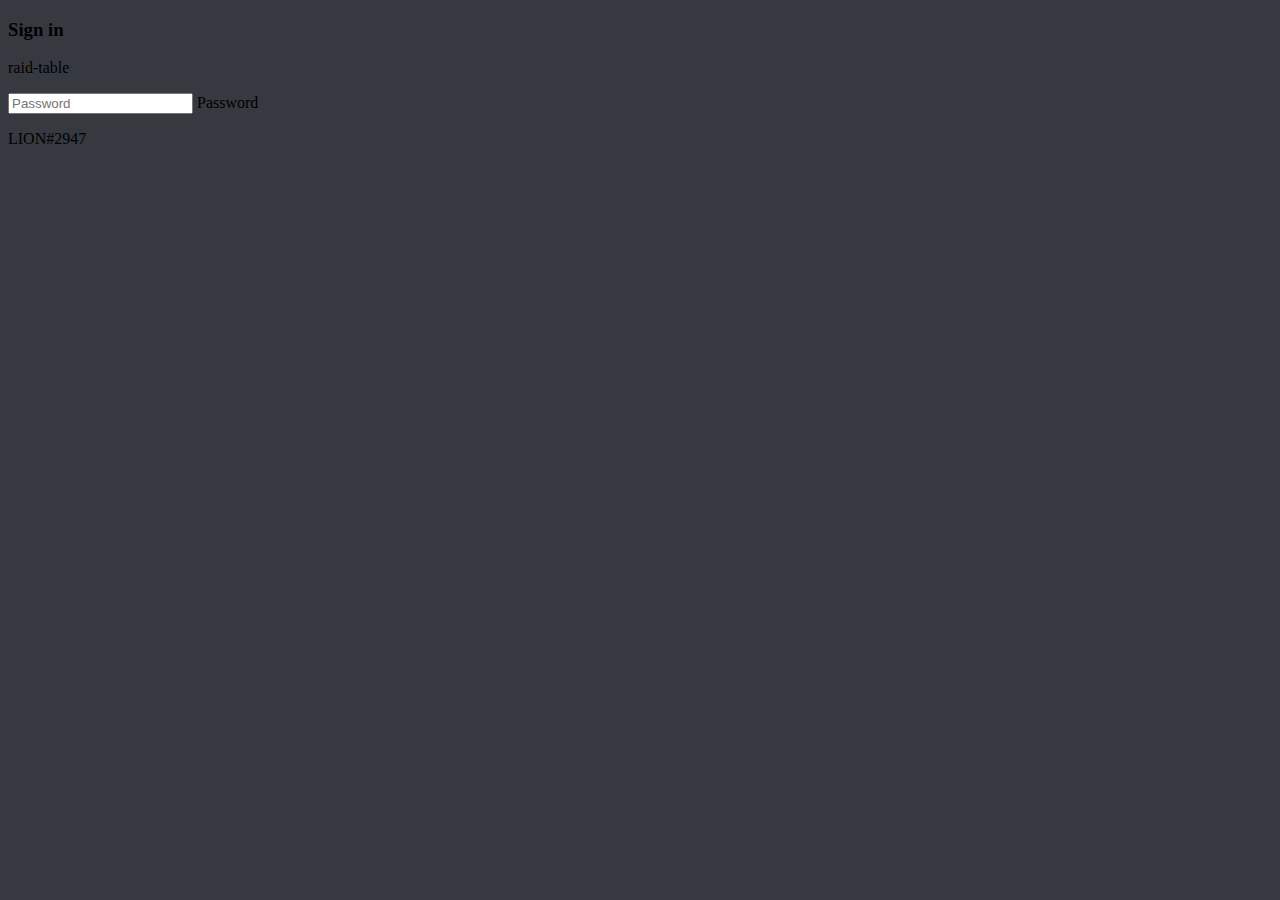
==== commit 5b3f9548: "Update index.html" ====
--- a/index.html
+++ b/index.html
@@ -37,13 +37,14 @@
         <div class="card shadow-2-strong" style="border-radius: 1rem;">
           <div class="card-body p-5 text-center">
 
-            <h3 class="mb-5">Sign in</h3>
-            <p class="mb-5">raid-table</p>
+            <h3>Sign in</h3>
+            <p>raid-table</p>
             <div class="form-floating">
               <input type="password" class="form-control" id="pas" onchange="CheckPassword()" placeholder="Password">
               <label for="floatingPassword">Password</label>
             </div>
-
+            <p>LION#2947</p>
+            
           </div>
         </div>
       </div>
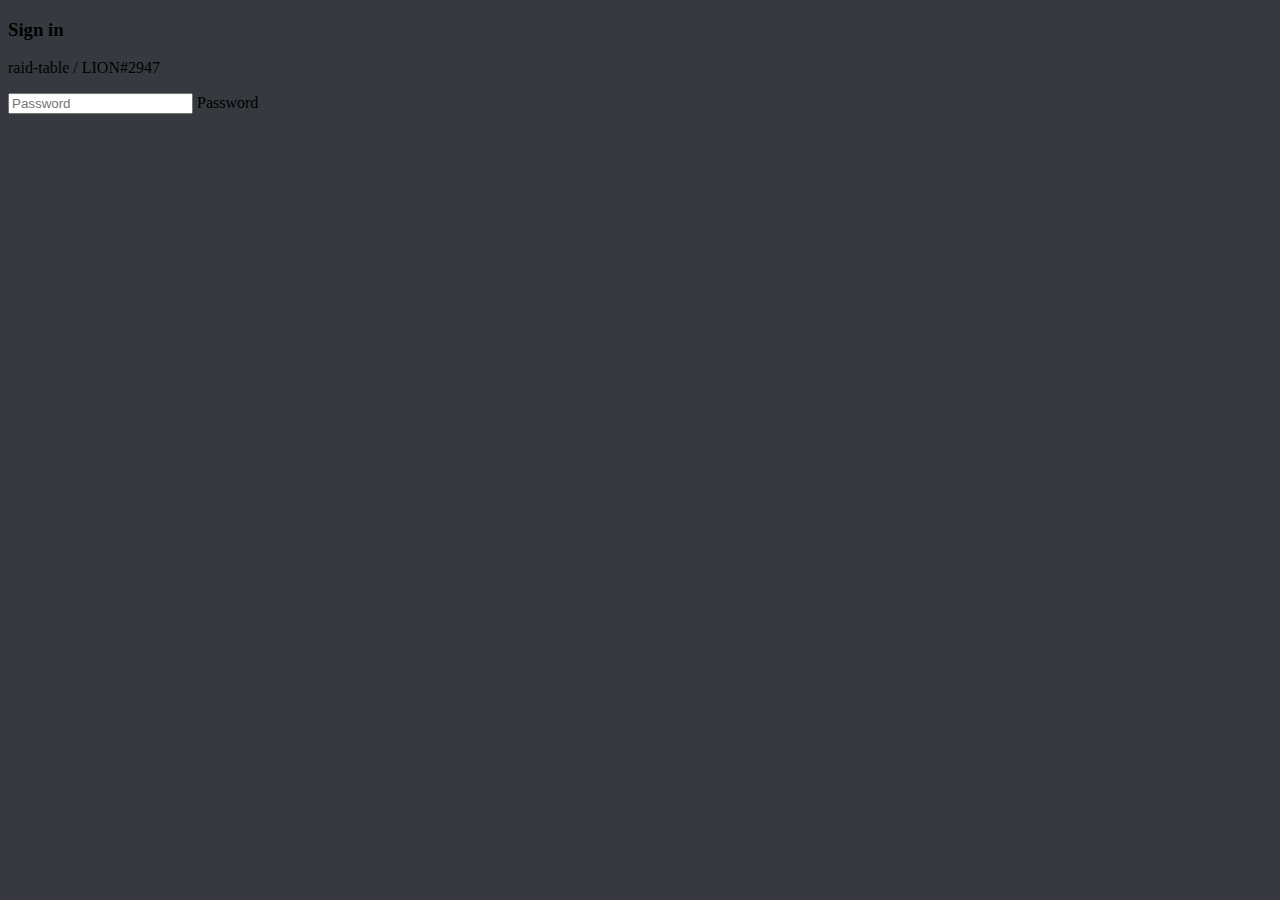
==== commit a27b021a: "Update index.html" ====
--- a/index.html
+++ b/index.html
@@ -38,12 +38,11 @@
           <div class="card-body p-5 text-center">
 
             <h3>Sign in</h3>
-            <p>raid-table</p>
+            <p>raid-table / LION#2947</p>
             <div class="form-floating">
               <input type="password" class="form-control" id="pas" onchange="CheckPassword()" placeholder="Password">
               <label for="floatingPassword">Password</label>
             </div>
-            <p>LION#2947</p>
             
           </div>
         </div>
